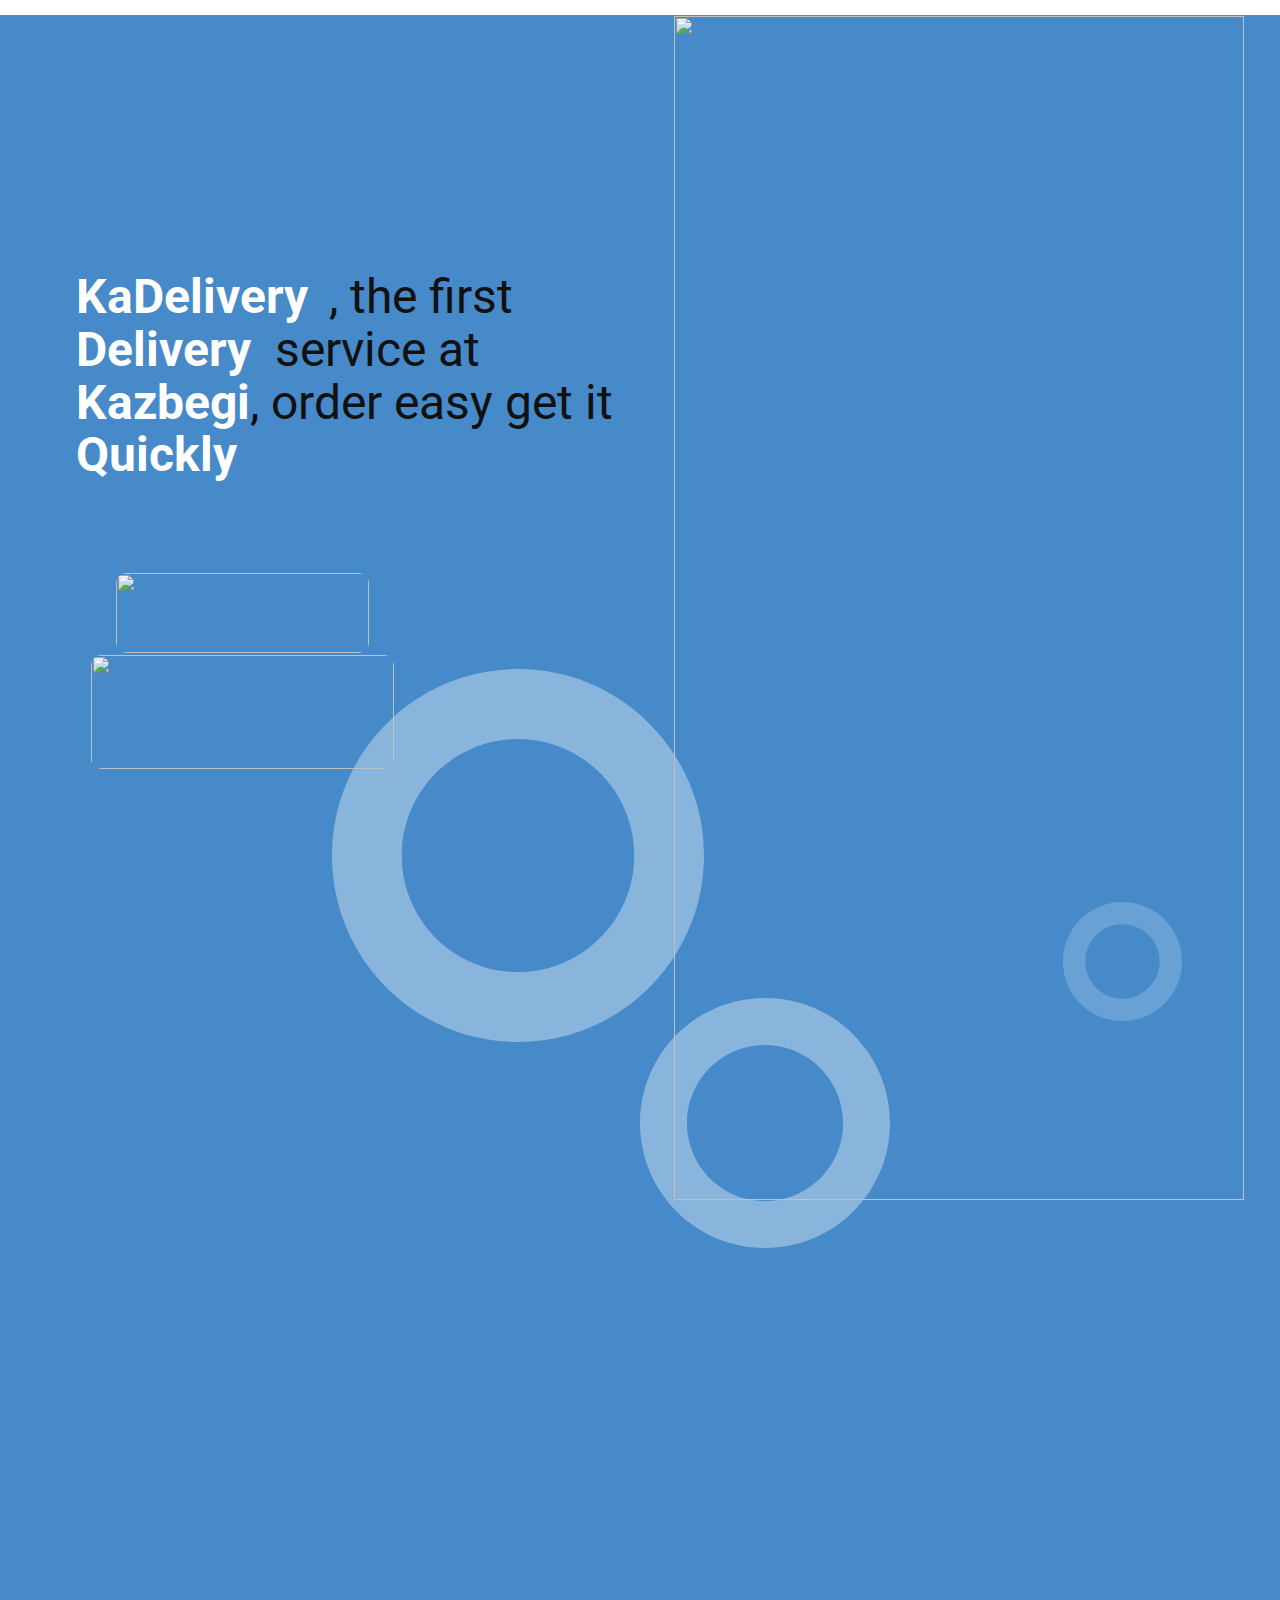
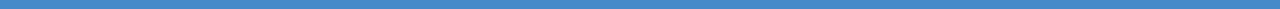
==== index.html @ 366f4961 "Add files via upload" ====
<!DOCTYPE html>
<html style="font-size: 16px;">
  <head>
    <meta name="viewport" content="width=device-width, initial-scale=1.0">
    <meta charset="utf-8">
    <meta name="keywords" content="​​KaDelivery , the first&nbsp;&nbsp;Delivery service at Kazbegi, order easy get it Quickly">
    <meta name="description" content="">
    <meta name="page_type" content="np-template-header-footer-from-plugin">
    <title>About</title>
    <link rel="stylesheet" href="nicepage.css" media="screen">
<link rel="stylesheet" href="About.css" media="screen">
    <script class="u-script" type="text/javascript" src="jquery.js" defer=""></script>
    <script class="u-script" type="text/javascript" src="nicepage.js" defer=""></script>
    <meta name="generator" content="Nicepage 4.8.2, nicepage.com">
    <link id="u-theme-google-font" rel="stylesheet" href="https://fonts.googleapis.com/css?family=Roboto:100,100i,300,300i,400,400i,500,500i,700,700i,900,900i|Open+Sans:300,300i,400,400i,500,500i,600,600i,700,700i,800,800i">


    <script type="application/ld+json">{
		"@context": "http://schema.org",
		"@type": "Organization",
		"name": ""
}</script>
    <meta name="theme-color" content="#478ac9">
    <meta property="og:title" content="About">
    <meta property="og:type" content="website">
  </head>
  <body data-home-page="About.html" data-home-page-title="About" class="u-body u-xl-mode"><header class="u-clearfix u-header u-header" id="sec-40ac"><div class="u-clearfix u-sheet u-sheet-1"></div></header>
    <section class="u-clearfix u-palette-1-base u-section-1" id="carousel_654a">
      <div class="u-clearfix u-sheet u-sheet-1">
        <div class="u-opacity u-opacity-35 u-shape u-shape-svg u-text-palette-1-light-2 u-shape-1">
          <svg class="u-svg-link" preserveAspectRatio="none" viewBox="0 0 160 160" style=""><use xmlns:xlink="http://www.w3.org/1999/xlink" xlink:href="#svg-1186"></use></svg>
          <svg xmlns="http://www.w3.org/2000/svg" xmlns:xlink="http://www.w3.org/1999/xlink" version="1.1" xml:space="preserve" class="u-svg-content" viewBox="0 0 160 160" x="0px" y="0px" id="svg-1186" style="enable-background:new 0 0 160 160;"><path d="M80,30c27.6,0,50,22.4,50,50s-22.4,50-50,50s-50-22.4-50-50S52.4,30,80,30 M80,0C35.8,0,0,35.8,0,80s35.8,80,80,80
	s80-35.8,80-80S124.2,0,80,0L80,0z"></path></svg>
        </div>
        <div class="u-opacity u-opacity-65 u-shape u-shape-svg u-text-palette-1-light-2 u-shape-2">
          <svg class="u-svg-link" preserveAspectRatio="none" viewBox="0 0 160 160" style=""><use xmlns:xlink="http://www.w3.org/1999/xlink" xlink:href="#svg-525f"></use></svg>
          <svg class="u-svg-content" viewBox="0 0 160 160" x="0px" y="0px" id="svg-525f" style="enable-background:new 0 0 160 160;"><path d="M80,30c27.6,0,50,22.4,50,50s-22.4,50-50,50s-50-22.4-50-50S52.4,30,80,30 M80,0C35.8,0,0,35.8,0,80s35.8,80,80,80
	s80-35.8,80-80S124.2,0,80,0L80,0z"></path></svg>
        </div>
        <div class="u-opacity u-opacity-65 u-shape u-shape-svg u-text-palette-1-light-2 u-shape-3">
          <svg class="u-svg-link" preserveAspectRatio="none" viewBox="0 0 160 160" style=""><use xmlns:xlink="http://www.w3.org/1999/xlink" xlink:href="#svg-a5c3"></use></svg>
          <svg class="u-svg-content" viewBox="0 0 160 160" x="0px" y="0px" id="svg-a5c3" style="enable-background:new 0 0 160 160;"><path d="M80,30c27.6,0,50,22.4,50,50s-22.4,50-50,50s-50-22.4-50-50S52.4,30,80,30 M80,0C35.8,0,0,35.8,0,80s35.8,80,80,80
	s80-35.8,80-80S124.2,0,80,0L80,0z"></path></svg>
        </div>
        <img class="u-image u-image-round u-radius-10 u-image-1" src="images/app-store-large.png" alt="" data-image-width="646" data-image-height="250" data-href="https://apps.apple.com/ge/app/kadelivery/id1631679920">
        <img class="u-image u-image-default u-image-2" src="images/73.png" alt="" data-image-width="1042" data-image-height="2165">
        <h1 class="u-text u-text-body-color u-text-1">
          <span style="font-weight: 700;">
            <span class="u-text-white"> KaDelivery</span>
          </span>
          <span class="u-text-white" style="font-size: 2.25rem;">&nbsp;</span>, the first&nbsp; <span class="u-text-white" style="font-weight: 700;">Delivery</span>
          <span class="u-text-white">&nbsp;</span>service at <span class="u-text-white" style="font-weight: 700;">Kazbegi</span>, order easy get it <span style="font-weight: 700;" class="u-text-white">Quickly</span>
        </h1>
        <img class="u-image u-image-round u-radius-10 u-image-3" src="images/android-download.png" alt="" data-image-width="817" data-image-height="242" data-href="https://play.google.com/store/apps/details?id=com.ka.delivery">
      </div>
  </body>
</html>
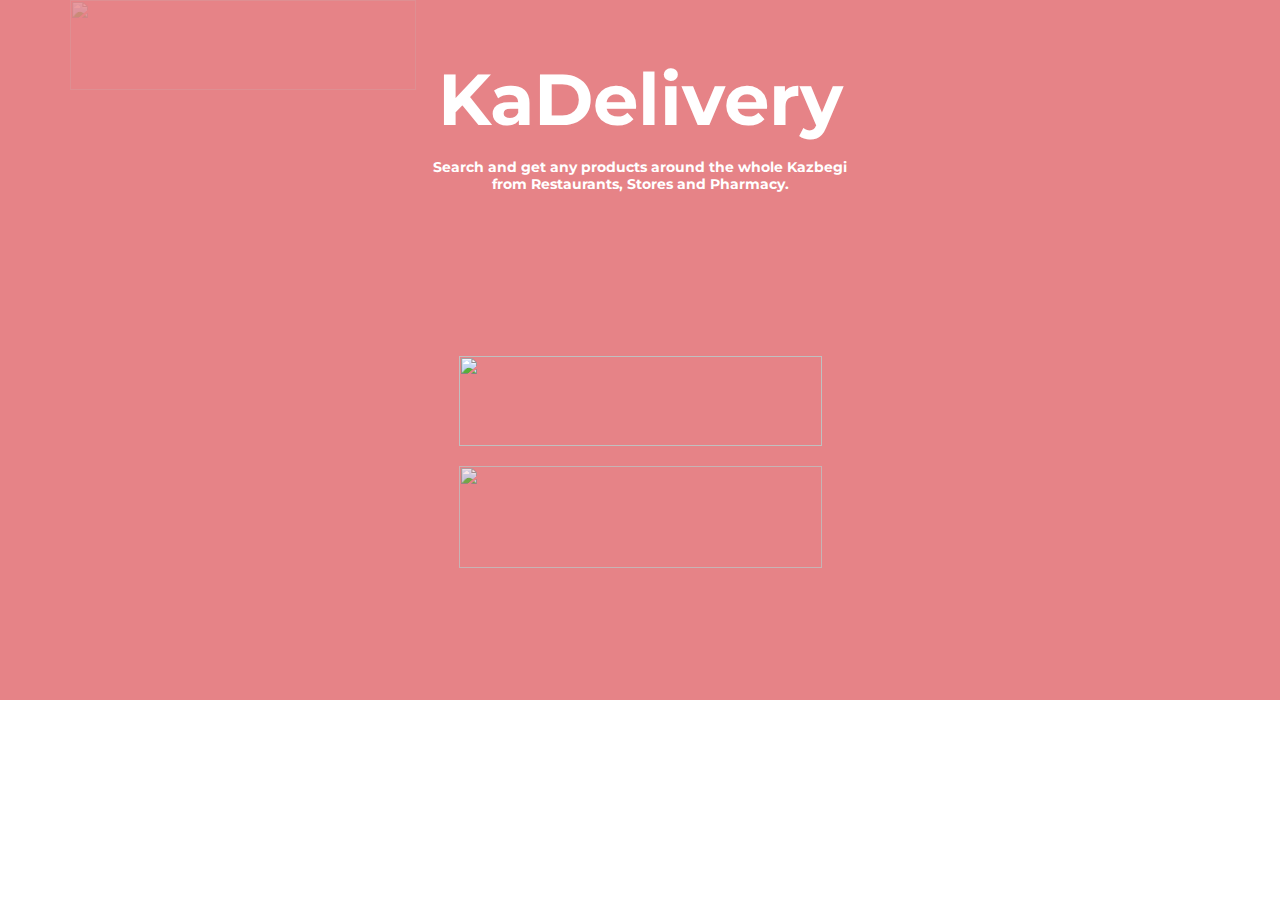
==== commit 31fc6424: "Add files via upload" ====
--- a/index.html
+++ b/index.html
@@ -1,57 +1,64 @@
 <!DOCTYPE html>
-<html style="font-size: 16px;">
-  <head>
+<html style="font-size: 16px;" lang="en"><head>
     <meta name="viewport" content="width=device-width, initial-scale=1.0">
     <meta charset="utf-8">
-    <meta name="keywords" content="​​KaDelivery , the first&nbsp;&nbsp;Delivery service at Kazbegi, order easy get it Quickly">
+    <meta name="keywords" content="KaDelivery">
     <meta name="description" content="">
-    <meta name="page_type" content="np-template-header-footer-from-plugin">
-    <title>About</title>
+    <title>Home</title>
     <link rel="stylesheet" href="nicepage.css" media="screen">
-<link rel="stylesheet" href="About.css" media="screen">
+<link rel="stylesheet" href="Home.css" media="screen">
     <script class="u-script" type="text/javascript" src="jquery.js" defer=""></script>
     <script class="u-script" type="text/javascript" src="nicepage.js" defer=""></script>
-    <meta name="generator" content="Nicepage 4.8.2, nicepage.com">
+    <meta name="generator" content="Nicepage 5.1.5, nicepage.com">
     <link id="u-theme-google-font" rel="stylesheet" href="https://fonts.googleapis.com/css?family=Roboto:100,100i,300,300i,400,400i,500,500i,700,700i,900,900i|Open+Sans:300,300i,400,400i,500,500i,600,600i,700,700i,800,800i">
-
-
+    <link id="u-page-google-font" rel="stylesheet" href="https://fonts.googleapis.com/css?family=Montserrat:100,100i,200,200i,300,300i,400,400i,500,500i,600,600i,700,700i,800,800i,900,900i">
+    
+    
     <script type="application/ld+json">{
 		"@context": "http://schema.org",
 		"@type": "Organization",
-		"name": ""
+		"name": "",
+		"logo": "images/32.png"
 }</script>
     <meta name="theme-color" content="#478ac9">
-    <meta property="og:title" content="About">
+    <meta property="og:title" content="Home">
     <meta property="og:type" content="website">
   </head>
-  <body data-home-page="About.html" data-home-page-title="About" class="u-body u-xl-mode"><header class="u-clearfix u-header u-header" id="sec-40ac"><div class="u-clearfix u-sheet u-sheet-1"></div></header>
-    <section class="u-clearfix u-palette-1-base u-section-1" id="carousel_654a">
+  <body data-home-page="Home.html" data-home-page-title="Home" class="u-body u-overlap u-xl-mode" data-lang="en"><header class=" u-border-no-bottom u-border-no-left u-border-no-right u-border-no-top u-clearfix u-header u-section-row-container" id="sec-b145" style="background-image: none"><div class="u-section-rows">
+        <div class="u-clearfix u-section-row u-section-row-1" data-animation-name="" data-animation-duration="0" data-animation-delay="0" data-animation-direction="">
+          
+          
+          
+          
+          
+          <div class="u-clearfix u-sheet u-valign-middle u-sheet-1">
+            <a href="https://aida697.github.io/" class="u-image u-logo u-opacity u-opacity-20 u-image-1" data-image-width="346" data-image-height="90" title="https://aida697.github.io/">
+              <img src="images/32.png" class="u-logo-image u-logo-image-1">
+            </a>
+          </div>
+        </div>
+        <div class="u-section-row u-section-row-2">
+          <div class="u-clearfix u-sheet u-sheet-2"></div>
+          
+          
+          
+          
+          
+        </div>
+        <div class="u-section-row u-section-row-3">
+          <div class="u-clearfix u-sheet u-sheet-3"></div>
+          
+          
+          
+          
+          
+        </div>
+      </div></header>
+    <section class="u-align-center u-clearfix u-palette-2-light-1 u-section-1" id="carousel_576d">
       <div class="u-clearfix u-sheet u-sheet-1">
-        <div class="u-opacity u-opacity-35 u-shape u-shape-svg u-text-palette-1-light-2 u-shape-1">
-          <svg class="u-svg-link" preserveAspectRatio="none" viewBox="0 0 160 160" style=""><use xmlns:xlink="http://www.w3.org/1999/xlink" xlink:href="#svg-1186"></use></svg>
-          <svg xmlns="http://www.w3.org/2000/svg" xmlns:xlink="http://www.w3.org/1999/xlink" version="1.1" xml:space="preserve" class="u-svg-content" viewBox="0 0 160 160" x="0px" y="0px" id="svg-1186" style="enable-background:new 0 0 160 160;"><path d="M80,30c27.6,0,50,22.4,50,50s-22.4,50-50,50s-50-22.4-50-50S52.4,30,80,30 M80,0C35.8,0,0,35.8,0,80s35.8,80,80,80
-	s80-35.8,80-80S124.2,0,80,0L80,0z"></path></svg>
-        </div>
-        <div class="u-opacity u-opacity-65 u-shape u-shape-svg u-text-palette-1-light-2 u-shape-2">
-          <svg class="u-svg-link" preserveAspectRatio="none" viewBox="0 0 160 160" style=""><use xmlns:xlink="http://www.w3.org/1999/xlink" xlink:href="#svg-525f"></use></svg>
-          <svg class="u-svg-content" viewBox="0 0 160 160" x="0px" y="0px" id="svg-525f" style="enable-background:new 0 0 160 160;"><path d="M80,30c27.6,0,50,22.4,50,50s-22.4,50-50,50s-50-22.4-50-50S52.4,30,80,30 M80,0C35.8,0,0,35.8,0,80s35.8,80,80,80
-	s80-35.8,80-80S124.2,0,80,0L80,0z"></path></svg>
-        </div>
-        <div class="u-opacity u-opacity-65 u-shape u-shape-svg u-text-palette-1-light-2 u-shape-3">
-          <svg class="u-svg-link" preserveAspectRatio="none" viewBox="0 0 160 160" style=""><use xmlns:xlink="http://www.w3.org/1999/xlink" xlink:href="#svg-a5c3"></use></svg>
-          <svg class="u-svg-content" viewBox="0 0 160 160" x="0px" y="0px" id="svg-a5c3" style="enable-background:new 0 0 160 160;"><path d="M80,30c27.6,0,50,22.4,50,50s-22.4,50-50,50s-50-22.4-50-50S52.4,30,80,30 M80,0C35.8,0,0,35.8,0,80s35.8,80,80,80
-	s80-35.8,80-80S124.2,0,80,0L80,0z"></path></svg>
-        </div>
-        <img class="u-image u-image-round u-radius-10 u-image-1" src="images/app-store-large.png" alt="" data-image-width="646" data-image-height="250" data-href="https://apps.apple.com/ge/app/kadelivery/id1631679920">
-        <img class="u-image u-image-default u-image-2" src="images/73.png" alt="" data-image-width="1042" data-image-height="2165">
-        <h1 class="u-text u-text-body-color u-text-1">
-          <span style="font-weight: 700;">
-            <span class="u-text-white"> KaDelivery</span>
-          </span>
-          <span class="u-text-white" style="font-size: 2.25rem;">&nbsp;</span>, the first&nbsp; <span class="u-text-white" style="font-weight: 700;">Delivery</span>
-          <span class="u-text-white">&nbsp;</span>service at <span class="u-text-white" style="font-weight: 700;">Kazbegi</span>, order easy get it <span style="font-weight: 700;" class="u-text-white">Quickly</span>
-        </h1>
-        <img class="u-image u-image-round u-radius-10 u-image-3" src="images/android-download.png" alt="" data-image-width="817" data-image-height="242" data-href="https://play.google.com/store/apps/details?id=com.ka.delivery">
+        <h2 class="u-custom-font u-font-montserrat u-text u-text-default u-text-1">KaDelivery</h2>
+        <h5 class="u-custom-font u-font-montserrat u-text u-text-2"> Search and get any products around the whole Kazbegi from Restaurants, Stores and Pharmacy.</h5>
+        <img class="u-image u-image-1" src="images/Steamy-Concepts-Mobile-App-Store-Google-Play-Android-600x176.png" data-image-width="600" data-image-height="176" data-href="https://play.google.com/store/apps/details?id=com.ka.delivery" data-target="_blank">
+        <img class="u-image u-image-default u-opacity u-opacity-80 u-image-2" src="images/Steamy-Concepts-Mobile-App-Store-Apple-iOS-600x178.png" alt="" data-image-width="600" data-image-height="178" data-href="https://apps.apple.com/us/app/kadelivery/id1631679920" data-target="_blank">
       </div>
-  </body>
-</html>
+</body></html>--- a/nicepage.css
+++ b/nicepage.css
@@ -361,6 +361,12 @@
       margin: 5px 0 5px 5px;
       max-width: calc(100% - 5px); }
 /*end-commonstyles library*/@charset "UTF-8";
+.u-hidden-block {
+  visibility: hidden!important;
+}
+.u-locked-block {
+  pointer-events: none!important;
+}
 /*! normalize.css v4.1.1 | MIT License | github.com/necolas/normalize.css */
 html {
   font-family: sans-serif;
@@ -517,6 +523,13 @@
 }
 textarea {
   overflow: auto;
+  outline: none;
+}
+button,
+select,
+input,
+textarea {
+  outline: none;
 }
 [type="checkbox"],
 [type="radio"] {
@@ -1209,7 +1222,15 @@
 }
 .u-form-vertical.u-form-spacing-50 .u-form-group {
   margin-bottom: 50px;
+}
+.u-form-vertical.u-form-spacing-50 .u-form-group:not(.u-image) {
   padding-left: 50px;
+}
+.u-form-vertical.u-form-spacing-50 .u-form-group.u-image {
+  margin-left: 50px !important;
+}
+.u-form-vertical.u-form-spacing-50 .u-form-group.u-form-line {
+  margin-left: 50px;
 }
 .u-form-vertical.u-form-spacing-49 {
   margin-left: -49px;
@@ -1217,7 +1238,15 @@
 }
 .u-form-vertical.u-form-spacing-49 .u-form-group {
   margin-bottom: 49px;
+}
+.u-form-vertical.u-form-spacing-49 .u-form-group:not(.u-image) {
   padding-left: 49px;
+}
+.u-form-vertical.u-form-spacing-49 .u-form-group.u-image {
+  margin-left: 49px !important;
+}
+.u-form-vertical.u-form-spacing-49 .u-form-group.u-form-line {
+  margin-left: 49px;
 }
 .u-form-vertical.u-form-spacing-48 {
   margin-left: -48px;
@@ -1225,7 +1254,15 @@
 }
 .u-form-vertical.u-form-spacing-48 .u-form-group {
   margin-bottom: 48px;
+}
+.u-form-vertical.u-form-spacing-48 .u-form-group:not(.u-image) {
   padding-left: 48px;
+}
+.u-form-vertical.u-form-spacing-48 .u-form-group.u-image {
+  margin-left: 48px !important;
+}
+.u-form-vertical.u-form-spacing-48 .u-form-group.u-form-line {
+  margin-left: 48px;
 }
 .u-form-vertical.u-form-spacing-47 {
   margin-left: -47px;
@@ -1233,7 +1270,15 @@
 }
 .u-form-vertical.u-form-spacing-47 .u-form-group {
   margin-bottom: 47px;
+}
+.u-form-vertical.u-form-spacing-47 .u-form-group:not(.u-image) {
   padding-left: 47px;
+}
+.u-form-vertical.u-form-spacing-47 .u-form-group.u-image {
+  margin-left: 47px !important;
+}
+.u-form-vertical.u-form-spacing-47 .u-form-group.u-form-line {
+  margin-left: 47px;
 }
 .u-form-vertical.u-form-spacing-46 {
   margin-left: -46px;
@@ -1241,7 +1286,15 @@
 }
 .u-form-vertical.u-form-spacing-46 .u-form-group {
   margin-bottom: 46px;
+}
+.u-form-vertical.u-form-spacing-46 .u-form-group:not(.u-image) {
   padding-left: 46px;
+}
+.u-form-vertical.u-form-spacing-46 .u-form-group.u-image {
+  margin-left: 46px !important;
+}
+.u-form-vertical.u-form-spacing-46 .u-form-group.u-form-line {
+  margin-left: 46px;
 }
 .u-form-vertical.u-form-spacing-45 {
   margin-left: -45px;
@@ -1249,7 +1302,15 @@
 }
 .u-form-vertical.u-form-spacing-45 .u-form-group {
   margin-bottom: 45px;
+}
+.u-form-vertical.u-form-spacing-45 .u-form-group:not(.u-image) {
   padding-left: 45px;
+}
+.u-form-vertical.u-form-spacing-45 .u-form-group.u-image {
+  margin-left: 45px !important;
+}
+.u-form-vertical.u-form-spacing-45 .u-form-group.u-form-line {
+  margin-left: 45px;
 }
 .u-form-vertical.u-form-spacing-44 {
   margin-left: -44px;
@@ -1257,7 +1318,15 @@
 }
 .u-form-vertical.u-form-spacing-44 .u-form-group {
   margin-bottom: 44px;
+}
+.u-form-vertical.u-form-spacing-44 .u-form-group:not(.u-image) {
   padding-left: 44px;
+}
+.u-form-vertical.u-form-spacing-44 .u-form-group.u-image {
+  margin-left: 44px !important;
+}
+.u-form-vertical.u-form-spacing-44 .u-form-group.u-form-line {
+  margin-left: 44px;
 }
 .u-form-vertical.u-form-spacing-43 {
   margin-left: -43px;
@@ -1265,7 +1334,15 @@
 }
 .u-form-vertical.u-form-spacing-43 .u-form-group {
   margin-bottom: 43px;
+}
+.u-form-vertical.u-form-spacing-43 .u-form-group:not(.u-image) {
   padding-left: 43px;
+}
+.u-form-vertical.u-form-spacing-43 .u-form-group.u-image {
+  margin-left: 43px !important;
+}
+.u-form-vertical.u-form-spacing-43 .u-form-group.u-form-line {
+  margin-left: 43px;
 }
 .u-form-vertical.u-form-spacing-42 {
   margin-left: -42px;
@@ -1273,7 +1350,15 @@
 }
 .u-form-vertical.u-form-spacing-42 .u-form-group {
   margin-bottom: 42px;
+}
+.u-form-vertical.u-form-spacing-42 .u-form-group:not(.u-image) {
   padding-left: 42px;
+}
+.u-form-vertical.u-form-spacing-42 .u-form-group.u-image {
+  margin-left: 42px !important;
+}
+.u-form-vertical.u-form-spacing-42 .u-form-group.u-form-line {
+  margin-left: 42px;
 }
 .u-form-vertical.u-form-spacing-41 {
   margin-left: -41px;
@@ -1281,7 +1366,15 @@
 }
 .u-form-vertical.u-form-spacing-41 .u-form-group {
   margin-bottom: 41px;
+}
+.u-form-vertical.u-form-spacing-41 .u-form-group:not(.u-image) {
   padding-left: 41px;
+}
+.u-form-vertical.u-form-spacing-41 .u-form-group.u-image {
+  margin-left: 41px !important;
+}
+.u-form-vertical.u-form-spacing-41 .u-form-group.u-form-line {
+  margin-left: 41px;
 }
 .u-form-vertical.u-form-spacing-40 {
   margin-left: -40px;
@@ -1289,7 +1382,15 @@
 }
 .u-form-vertical.u-form-spacing-40 .u-form-group {
   margin-bottom: 40px;
+}
+.u-form-vertical.u-form-spacing-40 .u-form-group:not(.u-image) {
   padding-left: 40px;
+}
+.u-form-vertical.u-form-spacing-40 .u-form-group.u-image {
+  margin-left: 40px !important;
+}
+.u-form-vertical.u-form-spacing-40 .u-form-group.u-form-line {
+  margin-left: 40px;
 }
 .u-form-vertical.u-form-spacing-39 {
   margin-left: -39px;
@@ -1297,7 +1398,15 @@
 }
 .u-form-vertical.u-form-spacing-39 .u-form-group {
   margin-bottom: 39px;
+}
+.u-form-vertical.u-form-spacing-39 .u-form-group:not(.u-image) {
   padding-left: 39px;
+}
+.u-form-vertical.u-form-spacing-39 .u-form-group.u-image {
+  margin-left: 39px !important;
+}
+.u-form-vertical.u-form-spacing-39 .u-form-group.u-form-line {
+  margin-left: 39px;
 }
 .u-form-vertical.u-form-spacing-38 {
   margin-left: -38px;
@@ -1305,7 +1414,15 @@
 }
 .u-form-vertical.u-form-spacing-38 .u-form-group {
   margin-bottom: 38px;
+}
+.u-form-vertical.u-form-spacing-38 .u-form-group:not(.u-image) {
   padding-left: 38px;
+}
+.u-form-vertical.u-form-spacing-38 .u-form-group.u-image {
+  margin-left: 38px !important;
+}
+.u-form-vertical.u-form-spacing-38 .u-form-group.u-form-line {
+  margin-left: 38px;
 }
 .u-form-vertical.u-form-spacing-37 {
   margin-left: -37px;
@@ -1313,7 +1430,15 @@
 }
 .u-form-vertical.u-form-spacing-37 .u-form-group {
   margin-bottom: 37px;
+}
+.u-form-vertical.u-form-spacing-37 .u-form-group:not(.u-image) {
   padding-left: 37px;
+}
+.u-form-vertical.u-form-spacing-37 .u-form-group.u-image {
+  margin-left: 37px !important;
+}
+.u-form-vertical.u-form-spacing-37 .u-form-group.u-form-line {
+  margin-left: 37px;
 }
 .u-form-vertical.u-form-spacing-36 {
   margin-left: -36px;
@@ -1321,7 +1446,15 @@
 }
 .u-form-vertical.u-form-spacing-36 .u-form-group {
   margin-bottom: 36px;
+}
+.u-form-vertical.u-form-spacing-36 .u-form-group:not(.u-image) {
   padding-left: 36px;
+}
+.u-form-vertical.u-form-spacing-36 .u-form-group.u-image {
+  margin-left: 36px !important;
+}
+.u-form-vertical.u-form-spacing-36 .u-form-group.u-form-line {
+  margin-left: 36px;
 }
 .u-form-vertical.u-form-spacing-35 {
   margin-left: -35px;
@@ -1329,7 +1462,15 @@
 }
 .u-form-vertical.u-form-spacing-35 .u-form-group {
   margin-bottom: 35px;
+}
+.u-form-vertical.u-form-spacing-35 .u-form-group:not(.u-image) {
   padding-left: 35px;
+}
+.u-form-vertical.u-form-spacing-35 .u-form-group.u-image {
+  margin-left: 35px !important;
+}
+.u-form-vertical.u-form-spacing-35 .u-form-group.u-form-line {
+  margin-left: 35px;
 }
 .u-form-vertical.u-form-spacing-34 {
   margin-left: -34px;
@@ -1337,7 +1478,15 @@
 }
 .u-form-vertical.u-form-spacing-34 .u-form-group {
   margin-bottom: 34px;
+}
+.u-form-vertical.u-form-spacing-34 .u-form-group:not(.u-image) {
   padding-left: 34px;
+}
+.u-form-vertical.u-form-spacing-34 .u-form-group.u-image {
+  margin-left: 34px !important;
+}
+.u-form-vertical.u-form-spacing-34 .u-form-group.u-form-line {
+  margin-left: 34px;
 }
 .u-form-vertical.u-form-spacing-33 {
   margin-left: -33px;
@@ -1345,7 +1494,15 @@
 }
 .u-form-vertical.u-form-spacing-33 .u-form-group {
   margin-bottom: 33px;
+}
+.u-form-vertical.u-form-spacing-33 .u-form-group:not(.u-image) {
   padding-left: 33px;
+}
+.u-form-vertical.u-form-spacing-33 .u-form-group.u-image {
+  margin-left: 33px !important;
+}
+.u-form-vertical.u-form-spacing-33 .u-form-group.u-form-line {
+  margin-left: 33px;
 }
 .u-form-vertical.u-form-spacing-32 {
   margin-left: -32px;
@@ -1353,7 +1510,15 @@
 }
 .u-form-vertical.u-form-spacing-32 .u-form-group {
   margin-bottom: 32px;
+}
+.u-form-vertical.u-form-spacing-32 .u-form-group:not(.u-image) {
   padding-left: 32px;
+}
+.u-form-vertical.u-form-spacing-32 .u-form-group.u-image {
+  margin-left: 32px !important;
+}
+.u-form-vertical.u-form-spacing-32 .u-form-group.u-form-line {
+  margin-left: 32px;
 }
 .u-form-vertical.u-form-spacing-31 {
   margin-left: -31px;
@@ -1361,7 +1526,15 @@
 }
 .u-form-vertical.u-form-spacing-31 .u-form-group {
   margin-bottom: 31px;
+}
+.u-form-vertical.u-form-spacing-31 .u-form-group:not(.u-image) {
   padding-left: 31px;
+}
+.u-form-vertical.u-form-spacing-31 .u-form-group.u-image {
+  margin-left: 31px !important;
+}
+.u-form-vertical.u-form-spacing-31 .u-form-group.u-form-line {
+  margin-left: 31px;
 }
 .u-form-vertical.u-form-spacing-30 {
   margin-left: -30px;
@@ -1369,7 +1542,15 @@
 }
 .u-form-vertical.u-form-spacing-30 .u-form-group {
   margin-bottom: 30px;
+}
+.u-form-vertical.u-form-spacing-30 .u-form-group:not(.u-image) {
   padding-left: 30px;
+}
+.u-form-vertical.u-form-spacing-30 .u-form-group.u-image {
+  margin-left: 30px !important;
+}
+.u-form-vertical.u-form-spacing-30 .u-form-group.u-form-line {
+  margin-left: 30px;
 }
 .u-form-vertical.u-form-spacing-29 {
   margin-left: -29px;
@@ -1377,7 +1558,15 @@
 }
 .u-form-vertical.u-form-spacing-29 .u-form-group {
   margin-bottom: 29px;
+}
+.u-form-vertical.u-form-spacing-29 .u-form-group:not(.u-image) {
   padding-left: 29px;
+}
+.u-form-vertical.u-form-spacing-29 .u-form-group.u-image {
+  margin-left: 29px !important;
+}
+.u-form-vertical.u-form-spacing-29 .u-form-group.u-form-line {
+  margin-left: 29px;
 }
 .u-form-vertical.u-form-spacing-28 {
   margin-left: -28px;
@@ -1385,7 +1574,15 @@
 }
 .u-form-vertical.u-form-spacing-28 .u-form-group {
   margin-bottom: 28px;
+}
+.u-form-vertical.u-form-spacing-28 .u-form-group:not(.u-image) {
   padding-left: 28px;
+}
+.u-form-vertical.u-form-spacing-28 .u-form-group.u-image {
+  margin-left: 28px !important;
+}
+.u-form-vertical.u-form-spacing-28 .u-form-group.u-form-line {
+  margin-left: 28px;
 }
 .u-form-vertical.u-form-spacing-27 {
   margin-left: -27px;
@@ -1393,7 +1590,15 @@
 }
 .u-form-vertical.u-form-spacing-27 .u-form-group {
   margin-bottom: 27px;
+}
+.u-form-vertical.u-form-spacing-27 .u-form-group:not(.u-image) {
   padding-left: 27px;
+}
+.u-form-vertical.u-form-spacing-27 .u-form-group.u-image {
+  margin-left: 27px !important;
+}
+.u-form-vertical.u-form-spacing-27 .u-form-group.u-form-line {
+  margin-left: 27px;
 }
 .u-form-vertical.u-form-spacing-26 {
   margin-left: -26px;
@@ -1401,7 +1606,15 @@
 }
 .u-form-vertical.u-form-spacing-26 .u-form-group {
   margin-bottom: 26px;
+}
+.u-form-vertical.u-form-spacing-26 .u-form-group:not(.u-image) {
   padding-left: 26px;
+}
+.u-form-vertical.u-form-spacing-26 .u-form-group.u-image {
+  margin-left: 26px !important;
+}
+.u-form-vertical.u-form-spacing-26 .u-form-group.u-form-line {
+  margin-left: 26px;
 }
 .u-form-vertical.u-form-spacing-25 {
   margin-left: -25px;
@@ -1409,7 +1622,15 @@
 }
 .u-form-vertical.u-form-spacing-25 .u-form-group {
   margin-bottom: 25px;
+}
+.u-form-vertical.u-form-spacing-25 .u-form-group:not(.u-image) {
   padding-left: 25px;
+}
+.u-form-vertical.u-form-spacing-25 .u-form-group.u-image {
+  margin-left: 25px !important;
+}
+.u-form-vertical.u-form-spacing-25 .u-form-group.u-form-line {
+  margin-left: 25px;
 }
 .u-form-vertical.u-form-spacing-24 {
   margin-left: -24px;
@@ -1417,7 +1638,15 @@
 }
 .u-form-vertical.u-form-spacing-24 .u-form-group {
   margin-bottom: 24px;
+}
+.u-form-vertical.u-form-spacing-24 .u-form-group:not(.u-image) {
   padding-left: 24px;
+}
+.u-form-vertical.u-form-spacing-24 .u-form-group.u-image {
+  margin-left: 24px !important;
+}
+.u-form-vertical.u-form-spacing-24 .u-form-group.u-form-line {
+  margin-left: 24px;
 }
 .u-form-vertical.u-form-spacing-23 {
   margin-left: -23px;
@@ -1425,7 +1654,15 @@
 }
 .u-form-vertical.u-form-spacing-23 .u-form-group {
   margin-bottom: 23px;
+}
+.u-form-vertical.u-form-spacing-23 .u-form-group:not(.u-image) {
   padding-left: 23px;
+}
+.u-form-vertical.u-form-spacing-23 .u-form-group.u-image {
+  margin-left: 23px !important;
+}
+.u-form-vertical.u-form-spacing-23 .u-form-group.u-form-line {
+  margin-left: 23px;
 }
 .u-form-vertical.u-form-spacing-22 {
   margin-left: -22px;
@@ -1433,7 +1670,15 @@
 }
 .u-form-vertical.u-form-spacing-22 .u-form-group {
   margin-bottom: 22px;
+}
+.u-form-vertical.u-form-spacing-22 .u-form-group:not(.u-image) {
   padding-left: 22px;
+}
+.u-form-vertical.u-form-spacing-22 .u-form-group.u-image {
+  margin-left: 22px !important;
+}
+.u-form-vertical.u-form-spacing-22 .u-form-group.u-form-line {
+  margin-left: 22px;
 }
 .u-form-vertical.u-form-spacing-21 {
   margin-left: -21px;
@@ -1441,7 +1686,15 @@
 }
 .u-form-vertical.u-form-spacing-21 .u-form-group {
   margin-bottom: 21px;
+}
+.u-form-vertical.u-form-spacing-21 .u-form-group:not(.u-image) {
   padding-left: 21px;
+}
+.u-form-vertical.u-form-spacing-21 .u-form-group.u-image {
+  margin-left: 21px !important;
+}
+.u-form-vertical.u-form-spacing-21 .u-form-group.u-form-line {
+  margin-left: 21px;
 }
 .u-form-vertical.u-form-spacing-20 {
   margin-left: -20px;
@@ -1449,7 +1702,15 @@
 }
 .u-form-vertical.u-form-spacing-20 .u-form-group {
   margin-bottom: 20px;
+}
+.u-form-vertical.u-form-spacing-20 .u-form-group:not(.u-image) {
   padding-left: 20px;
+}
+.u-form-vertical.u-form-spacing-20 .u-form-group.u-image {
+  margin-left: 20px !important;
+}
+.u-form-vertical.u-form-spacing-20 .u-form-group.u-form-line {
+  margin-left: 20px;
 }
 .u-form-vertical.u-form-spacing-19 {
   margin-left: -19px;
@@ -1457,7 +1718,15 @@
 }
 .u-form-vertical.u-form-spacing-19 .u-form-group {
   margin-bottom: 19px;
+}
+.u-form-vertical.u-form-spacing-19 .u-form-group:not(.u-image) {
   padding-left: 19px;
+}
+.u-form-vertical.u-form-spacing-19 .u-form-group.u-image {
+  margin-left: 19px !important;
+}
+.u-form-vertical.u-form-spacing-19 .u-form-group.u-form-line {
+  margin-left: 19px;
 }
 .u-form-vertical.u-form-spacing-18 {
   margin-left: -18px;
@@ -1465,7 +1734,15 @@
 }
 .u-form-vertical.u-form-spacing-18 .u-form-group {
   margin-bottom: 18px;
+}
+.u-form-vertical.u-form-spacing-18 .u-form-group:not(.u-image) {
   padding-left: 18px;
+}
+.u-form-vertical.u-form-spacing-18 .u-form-group.u-image {
+  margin-left: 18px !important;
+}
+.u-form-vertical.u-form-spacing-18 .u-form-group.u-form-line {
+  margin-left: 18px;
 }
 .u-form-vertical.u-form-spacing-17 {
   margin-left: -17px;
@@ -1473,7 +1750,15 @@
 }
 .u-form-vertical.u-form-spacing-17 .u-form-group {
   margin-bottom: 17px;
+}
+.u-form-vertical.u-form-spacing-17 .u-form-group:not(.u-image) {
   padding-left: 17px;
+}
+.u-form-vertical.u-form-spacing-17 .u-form-group.u-image {
+  margin-left: 17px !important;
+}
+.u-form-vertical.u-form-spacing-17 .u-form-group.u-form-line {
+  margin-left: 17px;
 }
 .u-form-vertical.u-form-spacing-16 {
   margin-left: -16px;
@@ -1481,7 +1766,15 @@
 }
 .u-form-vertical.u-form-spacing-16 .u-form-group {
   margin-bottom: 16px;
+}
+.u-form-vertical.u-form-spacing-16 .u-form-group:not(.u-image) {
   padding-left: 16px;
+}
+.u-form-vertical.u-form-spacing-16 .u-form-group.u-image {
+  margin-left: 16px !important;
+}
+.u-form-vertical.u-form-spacing-16 .u-form-group.u-form-line {
+  margin-left: 16px;
 }
 .u-form-vertical.u-form-spacing-15 {
   margin-left: -15px;
@@ -1489,7 +1782,15 @@
 }
 .u-form-vertical.u-form-spacing-15 .u-form-group {
   margin-bottom: 15px;
+}
+.u-form-vertical.u-form-spacing-15 .u-form-group:not(.u-image) {
   padding-left: 15px;
+}
+.u-form-vertical.u-form-spacing-15 .u-form-group.u-image {
+  margin-left: 15px !important;
+}
+.u-form-vertical.u-form-spacing-15 .u-form-group.u-form-line {
+  margin-left: 15px;
 }
 .u-form-vertical.u-form-spacing-14 {
   margin-left: -14px;
@@ -1497,7 +1798,15 @@
 }
 .u-form-vertical.u-form-spacing-14 .u-form-group {
   margin-bottom: 14px;
+}
+.u-form-vertical.u-form-spacing-14 .u-form-group:not(.u-image) {
   padding-left: 14px;
+}
+.u-form-vertical.u-form-spacing-14 .u-form-group.u-image {
+  margin-left: 14px !important;
+}
+.u-form-vertical.u-form-spacing-14 .u-form-group.u-form-line {
+  margin-left: 14px;
 }
 .u-form-vertical.u-form-spacing-13 {
   margin-left: -13px;
@@ -1505,7 +1814,15 @@
 }
 .u-form-vertical.u-form-spacing-13 .u-form-group {
   margin-bottom: 13px;
+}
+.u-form-vertical.u-form-spacing-13 .u-form-group:not(.u-image) {
   padding-left: 13px;
+}
+.u-form-vertical.u-form-spacing-13 .u-form-group.u-image {
+  margin-left: 13px !important;
+}
+.u-form-vertical.u-form-spacing-13 .u-form-group.u-form-line {
+  margin-left: 13px;
 }
 .u-form-vertical.u-form-spacing-12 {
   margin-left: -12px;
@@ -1513,7 +1830,15 @@
 }
 .u-form-vertical.u-form-spacing-12 .u-form-group {
   margin-bottom: 12px;
+}
+.u-form-vertical.u-form-spacing-12 .u-form-group:not(.u-image) {
   padding-left: 12px;
+}
+.u-form-vertical.u-form-spacing-12 .u-form-group.u-image {
+  margin-left: 12px !important;
+}
+.u-form-vertical.u-form-spacing-12 .u-form-group.u-form-line {
+  margin-left: 12px;
 }
 .u-form-vertical.u-form-spacing-11 {
   margin-left: -11px;
@@ -1521,7 +1846,15 @@
 }
 .u-form-vertical.u-form-spacing-11 .u-form-group {
   margin-bottom: 11px;
+}
+.u-form-vertical.u-form-spacing-11 .u-form-group:not(.u-image) {
   padding-left: 11px;
+}
+.u-form-vertical.u-form-spacing-11 .u-form-group.u-image {
+  margin-left: 11px !important;
+}
+.u-form-vertical.u-form-spacing-11 .u-form-group.u-form-line {
+  margin-left: 11px;
 }
 .u-form-vertical.u-form-spacing-10 {
   margin-left: -10px;
@@ -1529,7 +1862,15 @@
 }
 .u-form-vertical.u-form-spacing-10 .u-form-group {
   margin-bottom: 10px;
+}
+.u-form-vertical.u-form-spacing-10 .u-form-group:not(.u-image) {
   padding-left: 10px;
+}
+.u-form-vertical.u-form-spacing-10 .u-form-group.u-image {
+  margin-left: 10px !important;
+}
+.u-form-vertical.u-form-spacing-10 .u-form-group.u-form-line {
+  margin-left: 10px;
 }
 .u-form-vertical.u-form-spacing-9 {
   margin-left: -9px;
@@ -1537,7 +1878,15 @@
 }
 .u-form-vertical.u-form-spacing-9 .u-form-group {
   margin-bottom: 9px;
+}
+.u-form-vertical.u-form-spacing-9 .u-form-group:not(.u-image) {
   padding-left: 9px;
+}
+.u-form-vertical.u-form-spacing-9 .u-form-group.u-image {
+  margin-left: 9px !important;
+}
+.u-form-vertical.u-form-spacing-9 .u-form-group.u-form-line {
+  margin-left: 9px;
 }
 .u-form-vertical.u-form-spacing-8 {
   margin-left: -8px;
@@ -1545,7 +1894,15 @@
 }
 .u-form-vertical.u-form-spacing-8 .u-form-group {
   margin-bottom: 8px;
+}
+.u-form-vertical.u-form-spacing-8 .u-form-group:not(.u-image) {
   padding-left: 8px;
+}
+.u-form-vertical.u-form-spacing-8 .u-form-group.u-image {
+  margin-left: 8px !important;
+}
+.u-form-vertical.u-form-spacing-8 .u-form-group.u-form-line {
+  margin-left: 8px;
 }
 .u-form-vertical.u-form-spacing-7 {
   margin-left: -7px;
@@ -1553,7 +1910,15 @@
 }
 .u-form-vertical.u-form-spacing-7 .u-form-group {
   margin-bottom: 7px;
+}
+.u-form-vertical.u-form-spacing-7 .u-form-group:not(.u-image) {
   padding-left: 7px;
+}
+.u-form-vertical.u-form-spacing-7 .u-form-group.u-image {
+  margin-left: 7px !important;
+}
+.u-form-vertical.u-form-spacing-7 .u-form-group.u-form-line {
+  margin-left: 7px;
 }
 .u-form-vertical.u-form-spacing-6 {
   margin-left: -6px;
@@ -1561,7 +1926,15 @@
 }
 .u-form-vertical.u-form-spacing-6 .u-form-group {
   margin-bottom: 6px;
+}
+.u-form-vertical.u-form-spacing-6 .u-form-group:not(.u-image) {
   padding-left: 6px;
+}
+.u-form-vertical.u-form-spacing-6 .u-form-group.u-image {
+  margin-left: 6px !important;
+}
+.u-form-vertical.u-form-spacing-6 .u-form-group.u-form-line {
+  margin-left: 6px;
 }
 .u-form-vertical.u-form-spacing-5 {
   margin-left: -5px;
@@ -1569,7 +1942,15 @@
 }
 .u-form-vertical.u-form-spacing-5 .u-form-group {
   margin-bottom: 5px;
+}
+.u-form-vertical.u-form-spacing-5 .u-form-group:not(.u-image) {
   padding-left: 5px;
+}
+.u-form-vertical.u-form-spacing-5 .u-form-group.u-image {
+  margin-left: 5px !important;
+}
+.u-form-vertical.u-form-spacing-5 .u-form-group.u-form-line {
+  margin-left: 5px;
 }
 .u-form-vertical.u-form-spacing-4 {
   margin-left: -4px;
@@ -1577,7 +1958,15 @@
 }
 .u-form-vertical.u-form-spacing-4 .u-form-group {
   margin-bottom: 4px;
+}
+.u-form-vertical.u-form-spacing-4 .u-form-group:not(.u-image) {
   padding-left: 4px;
+}
+.u-form-vertical.u-form-spacing-4 .u-form-group.u-image {
+  margin-left: 4px !important;
+}
+.u-form-vertical.u-form-spacing-4 .u-form-group.u-form-line {
+  margin-left: 4px;
 }
 .u-form-vertical.u-form-spacing-3 {
   margin-left: -3px;
@@ -1585,7 +1974,15 @@
 }
 .u-form-vertical.u-form-spacing-3 .u-form-group {
   margin-bottom: 3px;
+}
+.u-form-vertical.u-form-spacing-3 .u-form-group:not(.u-image) {
   padding-left: 3px;
+}
+.u-form-vertical.u-form-spacing-3 .u-form-group.u-image {
+  margin-left: 3px !important;
+}
+.u-form-vertical.u-form-spacing-3 .u-form-group.u-form-line {
+  margin-left: 3px;
 }
 .u-form-vertical.u-form-spacing-2 {
   margin-left: -2px;
@@ -1593,7 +1990,15 @@
 }
 .u-form-vertical.u-form-spacing-2 .u-form-group {
   margin-bottom: 2px;
+}
+.u-form-vertical.u-form-spacing-2 .u-form-group:not(.u-image) {
   padding-left: 2px;
+}
+.u-form-vertical.u-form-spacing-2 .u-form-group.u-image {
+  margin-left: 2px !important;
+}
+.u-form-vertical.u-form-spacing-2 .u-form-group.u-form-line {
+  margin-left: 2px;
 }
 .u-form-vertical.u-form-spacing-1 {
   margin-left: -1px;
@@ -1601,7 +2006,15 @@
 }
 .u-form-vertical.u-form-spacing-1 .u-form-group {
   margin-bottom: 1px;
+}
+.u-form-vertical.u-form-spacing-1 .u-form-group:not(.u-image) {
   padding-left: 1px;
+}
+.u-form-vertical.u-form-spacing-1 .u-form-group.u-image {
+  margin-left: 1px !important;
+}
+.u-form-vertical.u-form-spacing-1 .u-form-group.u-form-line {
+  margin-left: 1px;
 }
 .u-form-vertical.u-form-spacing-0 {
   margin-left: 0px;
@@ -1609,27 +2022,18 @@
 }
 .u-form-vertical.u-form-spacing-0 .u-form-group {
   margin-bottom: 0px;
+}
+.u-form-vertical.u-form-spacing-0 .u-form-group:not(.u-image) {
   padding-left: 0px;
+}
+.u-form-vertical.u-form-spacing-0 .u-form-group.u-image {
+  margin-left: 0px !important;
+}
+.u-form-vertical.u-form-spacing-0 .u-form-group.u-form-line {
+  margin-left: 0px;
 }
 .u-form-vertical .u-form-group {
   width: 100%;
-}
-.u-form-vertical .u-label-left {
-  display: flex;
-}
-.u-form-vertical .u-label-left label {
-  flex: none;
-  width: 100px;
-}
-.u-form-vertical .u-label-left label + input,
-.u-form-vertical .u-label-left label + textarea {
-  flex-grow: 1;
-}
-.u-form-vertical .u-form-submit.u-label-left label {
-  pointer-events: none;
-}
-.u-form-vertical .u-form-submit.u-label-left .u-btn-submit {
-  pointer-events: auto;
 }
 .u-form-vertical .u-form-partition-factor-10 {
   width: 10%;
@@ -1665,6 +2069,31 @@
   .u-form-vertical .u-form-group {
     width: 100%;
   }
+}
+@media (max-width: 575px) {
+  .u-form-vertical .u-form-group.u-label-left {
+    display: block;
+  }
+}
+.u-label-left {
+  display: flex;
+}
+.u-label-left label {
+  flex: none;
+  width: 100px;
+}
+.u-label-left label + input,
+.u-label-left label + textarea {
+  flex-grow: 1;
+}
+.u-label-left .u-agree-label {
+  width: auto;
+}
+.u-form-submit.u-label-left label {
+  pointer-events: none;
+}
+.u-form-submit.u-label-left .u-btn-submit {
+  pointer-events: auto;
 }
 .u-form-horizontal .u-form-group:not(.u-label-top) {
   display: flex;
@@ -1674,9 +2103,21 @@
   margin-bottom: 0;
   flex-grow: 1;
 }
+.u-form-horizontal .u-form-group.u-label-top:not(.u-form-submit) {
+  width: 100%;
+}
+.u-form-horizontal .u-form-group.u-form-image {
+  display: none;
+}
+.u-form-horizontal .u-form-group.u-form-line {
+  display: none;
+}
 .u-form-horizontal .u-form-submit {
   display: flex;
   flex-grow: 0 !important;
+}
+.u-form-horizontal .u-form-submit label {
+  display: none !important;
 }
 .u-form-horizontal .u-form-group.u-label-top.u-form-submit {
   align-self: flex-end;
@@ -1694,7 +2135,7 @@
   flex-shrink: 1;
   min-width: 0px;
 }
-.u-label-none label {
+.u-label-none:not(.u-form-agree):not(.u-form-checkbox) > label {
   display: none !important;
 }
 .u-form-horizontal .input-group {
@@ -1880,7 +2321,7 @@
   width: 100%;
   text-align: center;
   color: #fff;
-  padding: 20px 0px 20px 0px;
+  padding: 20px;
   border: none;
 }
 .u-form .u-form-group.u-form-checkbox,
@@ -1914,6 +2355,12 @@
 .u-form .u-form-vertical .u-form-group.u-form-checkbox,
 .u-form .u-form-vertical .u-form-group.u-form-agree {
   align-items: baseline;
+}
+.u-form .u-form-send-message-close {
+  color: white;
+  position: absolute;
+  right: 8px;
+  top: 0;
 }
 .u-form-send-message {
   z-index: 1;
@@ -1994,6 +2441,193 @@
 .u-btn-submit-container {
   width: 100%;
   pointer-events: none;
+}
+.u-form-file-upload input[type="file"] {
+  display: none !important;
+}
+.u-form-file-upload .u-file-template {
+  display: none !important;
+}
+.u-form-file-upload .u-file-input-wrapper,
+.u-form-file-upload .u-file-list,
+.u-form-file-upload .u-file-item {
+  display: flex;
+}
+.u-form-file-upload .u-file-input-wrapper {
+  flex-wrap: wrap;
+}
+.u-form-file-upload .u-file-item {
+  align-items: center;
+}
+.u-form-file-upload .u-file-name {
+  overflow: hidden;
+  text-overflow: ellipsis;
+  word-wrap: normal;
+}
+.u-form-file-upload .u-file-list {
+  flex: 1 0 auto;
+  flex-direction: column;
+  max-width: 100%;
+}
+.u-form-file-upload .u-file-remove {
+  margin-left: 0.5em;
+}
+.u-form-file-upload .u-upload-button {
+  margin: 0 0.5em 0 0;
+}
+.u-form-file-upload .u-file-remove {
+  cursor: pointer;
+}
+.u-form-file-upload .u-file-max {
+  flex-basis: 100%;
+  margin-top: 0.5em;
+  margin-bottom: 0;
+}
+.u-form-text.u-text {
+  margin-top: 0;
+  margin-bottom: 0;
+}
+.u-input-row {
+  display: flex;
+  align-items: center;
+}
+.u-input-row input {
+  margin: 0;
+  flex-shrink: 0;
+}
+.u-input-row .u-label {
+  display: inline-block;
+  margin-left: 5px;
+  margin-bottom: 0;
+}
+.u-form-input-layout-horizontal .u-form-radio-button-wrapper,
+.u-form-input-layout-horizontal .u-form-checkbox-group-wrapper {
+  display: flex;
+  align-items: center;
+  flex-wrap: wrap;
+}
+.u-form-input-layout-horizontal .u-form-radio-button-wrapper .u-input-row,
+.u-form-input-layout-horizontal .u-form-checkbox-group-wrapper .u-input-row {
+  margin-right: 1em;
+}
+.u-form-rating .u-input-hidden {
+  height: 100%;
+  width: 0 !important;
+  opacity: 0;
+  flex-grow: 0;
+  float: right;
+  display: block;
+  border: none;
+  pointer-events: none;
+  margin-left: -12%;
+}
+.u-form-rating .u-rating-icons {
+  display: flex;
+}
+.u-form-rating .u-rating-icons .u-form-rating-item {
+  display: inline;
+  line-height: 0;
+  cursor: pointer;
+}
+.u-form-horizontal .u-form-rating.u-form-group {
+  display: none;
+}
+.u-form-gallery.u-layout-grid .u-back-slide {
+  height: auto;
+}
+.u-form-gallery.u-layout-grid .u-over-slide {
+  display: flex;
+  position: relative;
+  height: auto;
+}
+.u-form-gallery.u-layout-grid input {
+  margin: 0;
+  vertical-align: middle;
+}
+.u-form {
+  --thumb-color: transparent;
+  --thumb-hover-color: transparent;
+  --thumb-border-width: 0;
+  --thumb-border-color: transparent;
+  --thumb-radius: 50%;
+  --thumb-shadow: none;
+  --thumb-size: 13px;
+  --track-color: transparent;
+  --track-active-color: transparent;
+  --range-width: 50%;
+  --number-width: 100px;
+}
+.u-form-number {
+  --progress: 0%;
+}
+.u-form-number input {
+  width: auto;
+}
+.u-form-number .u-input-row {
+  flex: 1;
+}
+.u-form-number .u-input-row .u-input:not(:first-child) {
+  margin-left: 8px;
+}
+.u-form-number input[type="number"] {
+  width: var(--number-width);
+}
+.u-form-number input[type="range"] {
+  -webkit-appearance: none;
+  padding-left: 0;
+  padding-right: 0;
+}
+.u-form-number-layout-range.u-form-number input[type="range"] {
+  width: var(--range-width);
+}
+.u-form-number-layout-range-number.u-form-number input[type="range"] {
+  flex-grow: 1;
+}
+.u-form-number input[type="range"]:focus {
+  outline: none;
+}
+.u-form-number input[type="range"]::-webkit-slider-thumb {
+  -webkit-appearance: none;
+  width: var(--thumb-size);
+  height: var(--thumb-size);
+  border-radius: var(--thumb-radius);
+  background: var(--thumb-color);
+  border: var(--thumb-border-width) solid var(--thumb-border-color);
+  box-shadow: var(--thumb-shadow);
+  margin-top: -6px;
+}
+.u-form-number input[type="range"]::-webkit-slider-thumb:hover {
+  background: var(--thumb-hover-color);
+}
+.u-form-number input[type="range"]::-webkit-slider-runnable-track {
+  height: 2px;
+  border: none;
+  border-radius: 0;
+  box-shadow: none;
+}
+.u-form-number input[type="range"]::-webkit-slider-runnable-track {
+  background: linear-gradient(var(--track-active-color), var(--track-active-color)) 0/var(--progress) 100% no-repeat, var(--track-color);
+}
+.u-form-number input[type="range"]::-moz-range-thumb {
+  width: var(--thumb-size);
+  height: var(--thumb-size);
+  transform: translateY(-1px);
+  border-radius: var(--thumb-radius);
+  background: var(--thumb-color);
+  border: var(--thumb-border-width) solid var(--thumb-border-color);
+  box-shadow: var(--thumb-shadow);
+}
+.u-form-number input[type="range"]::-moz-range-thumb:hover {
+  background: var(--thumb-hover-color);
+}
+.u-form-number input[type="range"]::-moz-range-track {
+  height: 2px;
+  border: none;
+  border-radius: 0;
+  box-shadow: none;
+}
+.u-form-number input[type="range"]::-moz-range-track {
+  background: linear-gradient(var(--track-active-color), var(--track-active-color)) 0/var(--progress) 100% no-repeat, var(--track-color);
 }
 *,
 *:before,
@@ -2053,111 +2687,6 @@
 .u-textlink:active {
   color: inherit;
 }
-:not(.u-effect-fade) > .u-opacity-100,
-.u-opacity-100:before,
-.u-opacity-100 > .u-container-layout:before {
-  opacity: 1;
-}
-:not(.u-effect-fade) > .u-opacity-95,
-.u-opacity-95:before,
-.u-opacity-95 > .u-container-layout:before {
-  opacity: 0.95;
-}
-:not(.u-effect-fade) > .u-opacity-90,
-.u-opacity-90:before,
-.u-opacity-90 > .u-container-layout:before {
-  opacity: 0.9;
-}
-:not(.u-effect-fade) > .u-opacity-85,
-.u-opacity-85:before,
-.u-opacity-85 > .u-container-layout:before {
-  opacity: 0.85;
-}
-:not(.u-effect-fade) > .u-opacity-80,
-.u-opacity-80:before,
-.u-opacity-80 > .u-container-layout:before {
-  opacity: 0.8;
-}
-:not(.u-effect-fade) > .u-opacity-75,
-.u-opacity-75:before,
-.u-opacity-75 > .u-container-layout:before {
-  opacity: 0.75;
-}
-:not(.u-effect-fade) > .u-opacity-70,
-.u-opacity-70:before,
-.u-opacity-70 > .u-container-layout:before {
-  opacity: 0.7;
-}
-:not(.u-effect-fade) > .u-opacity-65,
-.u-opacity-65:before,
-.u-opacity-65 > .u-container-layout:before {
-  opacity: 0.65;
-}
-:not(.u-effect-fade) > .u-opacity-60,
-.u-opacity-60:before,
-.u-opacity-60 > .u-container-layout:before {
-  opacity: 0.6;
-}
-:not(.u-effect-fade) > .u-opacity-55,
-.u-opacity-55:before,
-.u-opacity-55 > .u-container-layout:before {
-  opacity: 0.55;
-}
-:not(.u-effect-fade) > .u-opacity-50,
-.u-opacity-50:before,
-.u-opacity-50 > .u-container-layout:before {
-  opacity: 0.5;
-}
-:not(.u-effect-fade) > .u-opacity-45,
-.u-opacity-45:before,
-.u-opacity-45 > .u-container-layout:before {
-  opacity: 0.45;
-}
-:not(.u-effect-fade) > .u-opacity-40,
-.u-opacity-40:before,
-.u-opacity-40 > .u-container-layout:before {
-  opacity: 0.4;
-}
-:not(.u-effect-fade) > .u-opacity-35,
-.u-opacity-35:before,
-.u-opacity-35 > .u-container-layout:before {
-  opacity: 0.35;
-}
-:not(.u-effect-fade) > .u-opacity-30,
-.u-opacity-30:before,
-.u-opacity-30 > .u-container-layout:before {
-  opacity: 0.3;
-}
-:not(.u-effect-fade) > .u-opacity-25,
-.u-opacity-25:before,
-.u-opacity-25 > .u-container-layout:before {
-  opacity: 0.25;
-}
-:not(.u-effect-fade) > .u-opacity-20,
-.u-opacity-20:before,
-.u-opacity-20 > .u-container-layout:before {
-  opacity: 0.2;
-}
-:not(.u-effect-fade) > .u-opacity-15,
-.u-opacity-15:before,
-.u-opacity-15 > .u-container-layout:before {
-  opacity: 0.15;
-}
-:not(.u-effect-fade) > .u-opacity-10,
-.u-opacity-10:before,
-.u-opacity-10 > .u-container-layout:before {
-  opacity: 0.1;
-}
-:not(.u-effect-fade) > .u-opacity-5,
-.u-opacity-5:before,
-.u-opacity-5 > .u-container-layout:before {
-  opacity: 0.05;
-}
-:not(.u-effect-fade) > .u-opacity-0,
-.u-opacity-0:before,
-.u-opacity-0 > .u-container-layout:before {
-  opacity: 0;
-}
 .u-spacing-100.u-countdown-item .u-countdown-counter,
 .u-text.u-spacing-100 li {
   margin-bottom: 100px;
@@ -2167,18 +2696,22 @@
 .u-text.u-indent-100 ol {
   padding-left: 120px;
 }
-.u-form-vertical .u-label-left .u-spacing-100.u-label {
+.u-form-vertical .u-label-left .u-spacing-100.u-label,
+.u-rating-icons.u-spacing-100 > .u-form-rating-item {
   margin-right: 100px;
 }
 .u-spacing-100.u-countdown-counter > div + div,
 .u-spacing-100.u-price-wrapper > div + div,
+.u-spacing-100.u-language-layout-icons .u-language-url + .u-language-url,
 .u-spacing-100 .u-social-url + .u-social-url {
   margin-left: 100px;
 }
+.u-spacing-100.u-language-layout-dropdown .u-language-url + .u-language-url {
+  margin-top: 100px;
+}
 .u-spacing-100.u-countdown-wrapper > div:not(.u-hidden) + div {
   margin-left: 50px;
 }
-.u-spacing-100.u-icon,
 .u-spacing-100.u-search-icon,
 .u-spacing-100.u-gallery-nav,
 .u-spacing-100.u-carousel-control {
@@ -2196,18 +2729,22 @@
 .u-text.u-indent-99 ol {
   padding-left: 119px;
 }
-.u-form-vertical .u-label-left .u-spacing-99.u-label {
+.u-form-vertical .u-label-left .u-spacing-99.u-label,
+.u-rating-icons.u-spacing-99 > .u-form-rating-item {
   margin-right: 99px;
 }
 .u-spacing-99.u-countdown-counter > div + div,
 .u-spacing-99.u-price-wrapper > div + div,
+.u-spacing-99.u-language-layout-icons .u-language-url + .u-language-url,
 .u-spacing-99 .u-social-url + .u-social-url {
   margin-left: 99px;
 }
+.u-spacing-99.u-language-layout-dropdown .u-language-url + .u-language-url {
+  margin-top: 99px;
+}
 .u-spacing-99.u-countdown-wrapper > div:not(.u-hidden) + div {
   margin-left: 49.5px;
 }
-.u-spacing-99.u-icon,
 .u-spacing-99.u-search-icon,
 .u-spacing-99.u-gallery-nav,
 .u-spacing-99.u-carousel-control {
@@ -2225,18 +2762,22 @@
 .u-text.u-indent-98 ol {
   padding-left: 118px;
 }
-.u-form-vertical .u-label-left .u-spacing-98.u-label {
+.u-form-vertical .u-label-left .u-spacing-98.u-label,
+.u-rating-icons.u-spacing-98 > .u-form-rating-item {
   margin-right: 98px;
 }
 .u-spacing-98.u-countdown-counter > div + div,
 .u-spacing-98.u-price-wrapper > div + div,
+.u-spacing-98.u-language-layout-icons .u-language-url + .u-language-url,
 .u-spacing-98 .u-social-url + .u-social-url {
   margin-left: 98px;
 }
+.u-spacing-98.u-language-layout-dropdown .u-language-url + .u-language-url {
+  margin-top: 98px;
+}
 .u-spacing-98.u-countdown-wrapper > div:not(.u-hidden) + div {
   margin-left: 49px;
 }
-.u-spacing-98.u-icon,
 .u-spacing-98.u-search-icon,
 .u-spacing-98.u-gallery-nav,
 .u-spacing-98.u-carousel-control {
@@ -2254,18 +2795,22 @@
 .u-text.u-indent-97 ol {
   padding-left: 117px;
 }
-.u-form-vertical .u-label-left .u-spacing-97.u-label {
+.u-form-vertical .u-label-left .u-spacing-97.u-label,
+.u-rating-icons.u-spacing-97 > .u-form-rating-item {
   margin-right: 97px;
 }
 .u-spacing-97.u-countdown-counter > div + div,
 .u-spacing-97.u-price-wrapper > div + div,
+.u-spacing-97.u-language-layout-icons .u-language-url + .u-language-url,
 .u-spacing-97 .u-social-url + .u-social-url {
   margin-left: 97px;
 }
+.u-spacing-97.u-language-layout-dropdown .u-language-url + .u-language-url {
+  margin-top: 97px;
+}
 .u-spacing-97.u-countdown-wrapper > div:not(.u-hidden) + div {
   margin-left: 48.5px;
 }
-.u-spacing-97.u-icon,
 .u-spacing-97.u-search-icon,
 .u-spacing-97.u-gallery-nav,
 .u-spacing-97.u-carousel-control {
@@ -2283,18 +2828,22 @@
 .u-text.u-indent-96 ol {
   padding-left: 116px;
 }
-.u-form-vertical .u-label-left .u-spacing-96.u-label {
+.u-form-vertical .u-label-left .u-spacing-96.u-label,
+.u-rating-icons.u-spacing-96 > .u-form-rating-item {
   margin-right: 96px;
 }
 .u-spacing-96.u-countdown-counter > div + div,
 .u-spacing-96.u-price-wrapper > div + div,
+.u-spacing-96.u-language-layout-icons .u-language-url + .u-language-url,
 .u-spacing-96 .u-social-url + .u-social-url {
   margin-left: 96px;
 }
+.u-spacing-96.u-language-layout-dropdown .u-language-url + .u-language-url {
+  margin-top: 96px;
+}
 .u-spacing-96.u-countdown-wrapper > div:not(.u-hidden) + div {
   margin-left: 48px;
 }
-.u-spacing-96.u-icon,
 .u-spacing-96.u-search-icon,
 .u-spacing-96.u-gallery-nav,
 .u-spacing-96.u-carousel-control {
@@ -2312,18 +2861,22 @@
 .u-text.u-indent-95 ol {
   padding-left: 115px;
 }
-.u-form-vertical .u-label-left .u-spacing-95.u-label {
+.u-form-vertical .u-label-left .u-spacing-95.u-label,
+.u-rating-icons.u-spacing-95 > .u-form-rating-item {
   margin-right: 95px;
 }
 .u-spacing-95.u-countdown-counter > div + div,
 .u-spacing-95.u-price-wrapper > div + div,
+.u-spacing-95.u-language-layout-icons .u-language-url + .u-language-url,
 .u-spacing-95 .u-social-url + .u-social-url {
   margin-left: 95px;
 }
+.u-spacing-95.u-language-layout-dropdown .u-language-url + .u-language-url {
+  margin-top: 95px;
+}
 .u-spacing-95.u-countdown-wrapper > div:not(.u-hidden) + div {
   margin-left: 47.5px;
 }
-.u-spacing-95.u-icon,
 .u-spacing-95.u-search-icon,
 .u-spacing-95.u-gallery-nav,
 .u-spacing-95.u-carousel-control {
@@ -2341,18 +2894,22 @@
 .u-text.u-indent-94 ol {
   padding-left: 114px;
 }
-.u-form-vertical .u-label-left .u-spacing-94.u-label {
+.u-form-vertical .u-label-left .u-spacing-94.u-label,
+.u-rating-icons.u-spacing-94 > .u-form-rating-item {
   margin-right: 94px;
 }
 .u-spacing-94.u-countdown-counter > div + div,
 .u-spacing-94.u-price-wrapper > div + div,
+.u-spacing-94.u-language-layout-icons .u-language-url + .u-language-url,
 .u-spacing-94 .u-social-url + .u-social-url {
   margin-left: 94px;
 }
+.u-spacing-94.u-language-layout-dropdown .u-language-url + .u-language-url {
+  margin-top: 94px;
+}
 .u-spacing-94.u-countdown-wrapper > div:not(.u-hidden) + div {
   margin-left: 47px;
 }
-.u-spacing-94.u-icon,
 .u-spacing-94.u-search-icon,
 .u-spacing-94.u-gallery-nav,
 .u-spacing-94.u-carousel-control {
@@ -2370,18 +2927,22 @@
 .u-text.u-indent-93 ol {
   padding-left: 113px;
 }
-.u-form-vertical .u-label-left .u-spacing-93.u-label {
+.u-form-vertical .u-label-left .u-spacing-93.u-label,
+.u-rating-icons.u-spacing-93 > .u-form-rating-item {
   margin-right: 93px;
 }
 .u-spacing-93.u-countdown-counter > div + div,
 .u-spacing-93.u-price-wrapper > div + div,
+.u-spacing-93.u-language-layout-icons .u-language-url + .u-language-url,
 .u-spacing-93 .u-social-url + .u-social-url {
   margin-left: 93px;
 }
+.u-spacing-93.u-language-layout-dropdown .u-language-url + .u-language-url {
+  margin-top: 93px;
+}
 .u-spacing-93.u-countdown-wrapper > div:not(.u-hidden) + div {
   margin-left: 46.5px;
 }
-.u-spacing-93.u-icon,
 .u-spacing-93.u-search-icon,
 .u-spacing-93.u-gallery-nav,
 .u-spacing-93.u-carousel-control {
@@ -2399,18 +2960,22 @@
 .u-text.u-indent-92 ol {
   padding-left: 112px;
 }
-.u-form-vertical .u-label-left .u-spacing-92.u-label {
+.u-form-vertical .u-label-left .u-spacing-92.u-label,
+.u-rating-icons.u-spacing-92 > .u-form-rating-item {
   margin-right: 92px;
 }
 .u-spacing-92.u-countdown-counter > div + div,
 .u-spacing-92.u-price-wrapper > div + div,
+.u-spacing-92.u-language-layout-icons .u-language-url + .u-language-url,
 .u-spacing-92 .u-social-url + .u-social-url {
   margin-left: 92px;
 }
+.u-spacing-92.u-language-layout-dropdown .u-language-url + .u-language-url {
+  margin-top: 92px;
+}
 .u-spacing-92.u-countdown-wrapper > div:not(.u-hidden) + div {
   margin-left: 46px;
 }
-.u-spacing-92.u-icon,
 .u-spacing-92.u-search-icon,
 .u-spacing-92.u-gallery-nav,
 .u-spacing-92.u-carousel-control {
@@ -2428,18 +2993,22 @@
 .u-text.u-indent-91 ol {
   padding-left: 111px;
 }
-.u-form-vertical .u-label-left .u-spacing-91.u-label {
+.u-form-vertical .u-label-left .u-spacing-91.u-label,
+.u-rating-icons.u-spacing-91 > .u-form-rating-item {
   margin-right: 91px;
 }
 .u-spacing-91.u-countdown-counter > div + div,
 .u-spacing-91.u-price-wrapper > div + div,
+.u-spacing-91.u-language-layout-icons .u-language-url + .u-language-url,
 .u-spacing-91 .u-social-url + .u-social-url {
   margin-left: 91px;
 }
+.u-spacing-91.u-language-layout-dropdown .u-language-url + .u-language-url {
+  margin-top: 91px;
+}
 .u-spacing-91.u-countdown-wrapper > div:not(.u-hidden) + div {
   margin-left: 45.5px;
 }
-.u-spacing-91.u-icon,
 .u-spacing-91.u-search-icon,
 .u-spacing-91.u-gallery-nav,
 .u-spacing-91.u-carousel-control {
@@ -2457,18 +3026,22 @@
 .u-text.u-indent-90 ol {
   padding-left: 110px;
 }
-.u-form-vertical .u-label-left .u-spacing-90.u-label {
+.u-form-vertical .u-label-left .u-spacing-90.u-label,
+.u-rating-icons.u-spacing-90 > .u-form-rating-item {
   margin-right: 90px;
 }
 .u-spacing-90.u-countdown-counter > div + div,
 .u-spacing-90.u-price-wrapper > div + div,
+.u-spacing-90.u-language-layout-icons .u-language-url + .u-language-url,
 .u-spacing-90 .u-social-url + .u-social-url {
   margin-left: 90px;
 }
+.u-spacing-90.u-language-layout-dropdown .u-language-url + .u-language-url {
+  margin-top: 90px;
+}
 .u-spacing-90.u-countdown-wrapper > div:not(.u-hidden) + div {
   margin-left: 45px;
 }
-.u-spacing-90.u-icon,
 .u-spacing-90.u-search-icon,
 .u-spacing-90.u-gallery-nav,
 .u-spacing-90.u-carousel-control {
@@ -2486,18 +3059,22 @@
 .u-text.u-indent-89 ol {
   padding-left: 109px;
 }
-.u-form-vertical .u-label-left .u-spacing-89.u-label {
+.u-form-vertical .u-label-left .u-spacing-89.u-label,
+.u-rating-icons.u-spacing-89 > .u-form-rating-item {
   margin-right: 89px;
 }
 .u-spacing-89.u-countdown-counter > div + div,
 .u-spacing-89.u-price-wrapper > div + div,
+.u-spacing-89.u-language-layout-icons .u-language-url + .u-language-url,
 .u-spacing-89 .u-social-url + .u-social-url {
   margin-left: 89px;
 }
+.u-spacing-89.u-language-layout-dropdown .u-language-url + .u-language-url {
+  margin-top: 89px;
+}
 .u-spacing-89.u-countdown-wrapper > div:not(.u-hidden) + div {
   margin-left: 44.5px;
 }
-.u-spacing-89.u-icon,
 .u-spacing-89.u-search-icon,
 .u-spacing-89.u-gallery-nav,
 .u-spacing-89.u-carousel-control {
@@ -2515,18 +3092,22 @@
 .u-text.u-indent-88 ol {
   padding-left: 108px;
 }
-.u-form-vertical .u-label-left .u-spacing-88.u-label {
+.u-form-vertical .u-label-left .u-spacing-88.u-label,
+.u-rating-icons.u-spacing-88 > .u-form-rating-item {
   margin-right: 88px;
 }
 .u-spacing-88.u-countdown-counter > div + div,
 .u-spacing-88.u-price-wrapper > div + div,
+.u-spacing-88.u-language-layout-icons .u-language-url + .u-language-url,
 .u-spacing-88 .u-social-url + .u-social-url {
   margin-left: 88px;
 }
+.u-spacing-88.u-language-layout-dropdown .u-language-url + .u-language-url {
+  margin-top: 88px;
+}
 .u-spacing-88.u-countdown-wrapper > div:not(.u-hidden) + div {
   margin-left: 44px;
 }
-.u-spacing-88.u-icon,
 .u-spacing-88.u-search-icon,
 .u-spacing-88.u-gallery-nav,
 .u-spacing-88.u-carousel-control {
@@ -2544,18 +3125,22 @@
 .u-text.u-indent-87 ol {
   padding-left: 107px;
 }
-.u-form-vertical .u-label-left .u-spacing-87.u-label {
+.u-form-vertical .u-label-left .u-spacing-87.u-label,
+.u-rating-icons.u-spacing-87 > .u-form-rating-item {
   margin-right: 87px;
 }
 .u-spacing-87.u-countdown-counter > div + div,
 .u-spacing-87.u-price-wrapper > div + div,
+.u-spacing-87.u-language-layout-icons .u-language-url + .u-language-url,
 .u-spacing-87 .u-social-url + .u-social-url {
   margin-left: 87px;
 }
+.u-spacing-87.u-language-layout-dropdown .u-language-url + .u-language-url {
+  margin-top: 87px;
+}
 .u-spacing-87.u-countdown-wrapper > div:not(.u-hidden) + div {
   margin-left: 43.5px;
 }
-.u-spacing-87.u-icon,
 .u-spacing-87.u-search-icon,
 .u-spacing-87.u-gallery-nav,
 .u-spacing-87.u-carousel-control {
@@ -2573,18 +3158,22 @@
 .u-text.u-indent-86 ol {
   padding-left: 106px;
 }
-.u-form-vertical .u-label-left .u-spacing-86.u-label {
+.u-form-vertical .u-label-left .u-spacing-86.u-label,
+.u-rating-icons.u-spacing-86 > .u-form-rating-item {
   margin-right: 86px;
 }
 .u-spacing-86.u-countdown-counter > div + div,
 .u-spacing-86.u-price-wrapper > div + div,
+.u-spacing-86.u-language-layout-icons .u-language-url + .u-language-url,
 .u-spacing-86 .u-social-url + .u-social-url {
   margin-left: 86px;
 }
+.u-spacing-86.u-language-layout-dropdown .u-language-url + .u-language-url {
+  margin-top: 86px;
+}
 .u-spacing-86.u-countdown-wrapper > div:not(.u-hidden) + div {
   margin-left: 43px;
 }
-.u-spacing-86.u-icon,
 .u-spacing-86.u-search-icon,
 .u-spacing-86.u-gallery-nav,
 .u-spacing-86.u-carousel-control {
@@ -2602,18 +3191,22 @@
 .u-text.u-indent-85 ol {
   padding-left: 105px;
 }
-.u-form-vertical .u-label-left .u-spacing-85.u-label {
+.u-form-vertical .u-label-left .u-spacing-85.u-label,
+.u-rating-icons.u-spacing-85 > .u-form-rating-item {
   margin-right: 85px;
 }
 .u-spacing-85.u-countdown-counter > div + div,
 .u-spacing-85.u-price-wrapper > div + div,
+.u-spacing-85.u-language-layout-icons .u-language-url + .u-language-url,
 .u-spacing-85 .u-social-url + .u-social-url {
   margin-left: 85px;
 }
+.u-spacing-85.u-language-layout-dropdown .u-language-url + .u-language-url {
+  margin-top: 85px;
+}
 .u-spacing-85.u-countdown-wrapper > div:not(.u-hidden) + div {
   margin-left: 42.5px;
 }
-.u-spacing-85.u-icon,
 .u-spacing-85.u-search-icon,
 .u-spacing-85.u-gallery-nav,
 .u-spacing-85.u-carousel-control {
@@ -2631,18 +3224,22 @@
 .u-text.u-indent-84 ol {
   padding-left: 104px;
 }
-.u-form-vertical .u-label-left .u-spacing-84.u-label {
+.u-form-vertical .u-label-left .u-spacing-84.u-label,
+.u-rating-icons.u-spacing-84 > .u-form-rating-item {
   margin-right: 84px;
 }
 .u-spacing-84.u-countdown-counter > div + div,
 .u-spacing-84.u-price-wrapper > div + div,
+.u-spacing-84.u-language-layout-icons .u-language-url + .u-language-url,
 .u-spacing-84 .u-social-url + .u-social-url {
   margin-left: 84px;
 }
+.u-spacing-84.u-language-layout-dropdown .u-language-url + .u-language-url {
+  margin-top: 84px;
+}
 .u-spacing-84.u-countdown-wrapper > div:not(.u-hidden) + div {
   margin-left: 42px;
 }
-.u-spacing-84.u-icon,
 .u-spacing-84.u-search-icon,
 .u-spacing-84.u-gallery-nav,
 .u-spacing-84.u-carousel-control {
@@ -2660,18 +3257,22 @@
 .u-text.u-indent-83 ol {
   padding-left: 103px;
 }
-.u-form-vertical .u-label-left .u-spacing-83.u-label {
+.u-form-vertical .u-label-left .u-spacing-83.u-label,
+.u-rating-icons.u-spacing-83 > .u-form-rating-item {
   margin-right: 83px;
 }
 .u-spacing-83.u-countdown-counter > div + div,
 .u-spacing-83.u-price-wrapper > div + div,
+.u-spacing-83.u-language-layout-icons .u-language-url + .u-language-url,
 .u-spacing-83 .u-social-url + .u-social-url {
   margin-left: 83px;
 }
+.u-spacing-83.u-language-layout-dropdown .u-language-url + .u-language-url {
+  margin-top: 83px;
+}
 .u-spacing-83.u-countdown-wrapper > div:not(.u-hidden) + div {
   margin-left: 41.5px;
 }
-.u-spacing-83.u-icon,
 .u-spacing-83.u-search-icon,
 .u-spacing-83.u-gallery-nav,
 .u-spacing-83.u-carousel-control {
@@ -2689,18 +3290,22 @@
 .u-text.u-indent-82 ol {
   padding-left: 102px;
 }
-.u-form-vertical .u-label-left .u-spacing-82.u-label {
+.u-form-vertical .u-label-left .u-spacing-82.u-label,
+.u-rating-icons.u-spacing-82 > .u-form-rating-item {
   margin-right: 82px;
 }
 .u-spacing-82.u-countdown-counter > div + div,
 .u-spacing-82.u-price-wrapper > div + div,
+.u-spacing-82.u-language-layout-icons .u-language-url + .u-language-url,
 .u-spacing-82 .u-social-url + .u-social-url {
   margin-left: 82px;
 }
+.u-spacing-82.u-language-layout-dropdown .u-language-url + .u-language-url {
+  margin-top: 82px;
+}
 .u-spacing-82.u-countdown-wrapper > div:not(.u-hidden) + div {
   margin-left: 41px;
 }
-.u-spacing-82.u-icon,
 .u-spacing-82.u-search-icon,
 .u-spacing-82.u-gallery-nav,
 .u-spacing-82.u-carousel-control {
@@ -2718,18 +3323,22 @@
 .u-text.u-indent-81 ol {
   padding-left: 101px;
 }
-.u-form-vertical .u-label-left .u-spacing-81.u-label {
+.u-form-vertical .u-label-left .u-spacing-81.u-label,
+.u-rating-icons.u-spacing-81 > .u-form-rating-item {
   margin-right: 81px;
 }
 .u-spacing-81.u-countdown-counter > div + div,
 .u-spacing-81.u-price-wrapper > div + div,
+.u-spacing-81.u-language-layout-icons .u-language-url + .u-language-url,
 .u-spacing-81 .u-social-url + .u-social-url {
   margin-left: 81px;
 }
+.u-spacing-81.u-language-layout-dropdown .u-language-url + .u-language-url {
+  margin-top: 81px;
+}
 .u-spacing-81.u-countdown-wrapper > div:not(.u-hidden) + div {
   margin-left: 40.5px;
 }
-.u-spacing-81.u-icon,
 .u-spacing-81.u-search-icon,
 .u-spacing-81.u-gallery-nav,
 .u-spacing-81.u-carousel-control {
@@ -2747,18 +3356,22 @@
 .u-text.u-indent-80 ol {
   padding-left: 100px;
 }
-.u-form-vertical .u-label-left .u-spacing-80.u-label {
+.u-form-vertical .u-label-left .u-spacing-80.u-label,
+.u-rating-icons.u-spacing-80 > .u-form-rating-item {
   margin-right: 80px;
 }
 .u-spacing-80.u-countdown-counter > div + div,
 .u-spacing-80.u-price-wrapper > div + div,
+.u-spacing-80.u-language-layout-icons .u-language-url + .u-language-url,
 .u-spacing-80 .u-social-url + .u-social-url {
   margin-left: 80px;
 }
+.u-spacing-80.u-language-layout-dropdown .u-language-url + .u-language-url {
+  margin-top: 80px;
+}
 .u-spacing-80.u-countdown-wrapper > div:not(.u-hidden) + div {
   margin-left: 40px;
 }
-.u-spacing-80.u-icon,
 .u-spacing-80.u-search-icon,
 .u-spacing-80.u-gallery-nav,
 .u-spacing-80.u-carousel-control {
@@ -2776,18 +3389,22 @@
 .u-text.u-indent-79 ol {
   padding-left: 99px;
 }
-.u-form-vertical .u-label-left .u-spacing-79.u-label {
+.u-form-vertical .u-label-left .u-spacing-79.u-label,
+.u-rating-icons.u-spacing-79 > .u-form-rating-item {
   margin-right: 79px;
 }
 .u-spacing-79.u-countdown-counter > div + div,
 .u-spacing-79.u-price-wrapper > div + div,
+.u-spacing-79.u-language-layout-icons .u-language-url + .u-language-url,
 .u-spacing-79 .u-social-url + .u-social-url {
   margin-left: 79px;
 }
+.u-spacing-79.u-language-layout-dropdown .u-language-url + .u-language-url {
+  margin-top: 79px;
+}
 .u-spacing-79.u-countdown-wrapper > div:not(.u-hidden) + div {
   margin-left: 39.5px;
 }
-.u-spacing-79.u-icon,
 .u-spacing-79.u-search-icon,
 .u-spacing-79.u-gallery-nav,
 .u-spacing-79.u-carousel-control {
@@ -2805,18 +3422,22 @@
 .u-text.u-indent-78 ol {
   padding-left: 98px;
 }
-.u-form-vertical .u-label-left .u-spacing-78.u-label {
+.u-form-vertical .u-label-left .u-spacing-78.u-label,
+.u-rating-icons.u-spacing-78 > .u-form-rating-item {
   margin-right: 78px;
 }
 .u-spacing-78.u-countdown-counter > div + div,
 .u-spacing-78.u-price-wrapper > div + div,
+.u-spacing-78.u-language-layout-icons .u-language-url + .u-language-url,
 .u-spacing-78 .u-social-url + .u-social-url {
   margin-left: 78px;
 }
+.u-spacing-78.u-language-layout-dropdown .u-language-url + .u-language-url {
+  margin-top: 78px;
+}
 .u-spacing-78.u-countdown-wrapper > div:not(.u-hidden) + div {
   margin-left: 39px;
 }
-.u-spacing-78.u-icon,
 .u-spacing-78.u-search-icon,
 .u-spacing-78.u-gallery-nav,
 .u-spacing-78.u-carousel-control {
@@ -2834,18 +3455,22 @@
 .u-text.u-indent-77 ol {
   padding-left: 97px;
 }
-.u-form-vertical .u-label-left .u-spacing-77.u-label {
+.u-form-vertical .u-label-left .u-spacing-77.u-label,
+.u-rating-icons.u-spacing-77 > .u-form-rating-item {
   margin-right: 77px;
 }
 .u-spacing-77.u-countdown-counter > div + div,
 .u-spacing-77.u-price-wrapper > div + div,
+.u-spacing-77.u-language-layout-icons .u-language-url + .u-language-url,
 .u-spacing-77 .u-social-url + .u-social-url {
   margin-left: 77px;
 }
+.u-spacing-77.u-language-layout-dropdown .u-language-url + .u-language-url {
+  margin-top: 77px;
+}
 .u-spacing-77.u-countdown-wrapper > div:not(.u-hidden) + div {
   margin-left: 38.5px;
 }
-.u-spacing-77.u-icon,
 .u-spacing-77.u-search-icon,
 .u-spacing-77.u-gallery-nav,
 .u-spacing-77.u-carousel-control {
@@ -2863,18 +3488,22 @@
 .u-text.u-indent-76 ol {
   padding-left: 96px;
 }
-.u-form-vertical .u-label-left .u-spacing-76.u-label {
+.u-form-vertical .u-label-left .u-spacing-76.u-label,
+.u-rating-icons.u-spacing-76 > .u-form-rating-item {
   margin-right: 76px;
 }
 .u-spacing-76.u-countdown-counter > div + div,
 .u-spacing-76.u-price-wrapper > div + div,
+.u-spacing-76.u-language-layout-icons .u-language-url + .u-language-url,
 .u-spacing-76 .u-social-url + .u-social-url {
   margin-left: 76px;
 }
+.u-spacing-76.u-language-layout-dropdown .u-language-url + .u-language-url {
+  margin-top: 76px;
+}
 .u-spacing-76.u-countdown-wrapper > div:not(.u-hidden) + div {
   margin-left: 38px;
 }
-.u-spacing-76.u-icon,
 .u-spacing-76.u-search-icon,
 .u-spacing-76.u-gallery-nav,
 .u-spacing-76.u-carousel-control {
@@ -2892,18 +3521,22 @@
 .u-text.u-indent-75 ol {
   padding-left: 95px;
 }
-.u-form-vertical .u-label-left .u-spacing-75.u-label {
+.u-form-vertical .u-label-left .u-spacing-75.u-label,
+.u-rating-icons.u-spacing-75 > .u-form-rating-item {
   margin-right: 75px;
 }
 .u-spacing-75.u-countdown-counter > div + div,
 .u-spacing-75.u-price-wrapper > div + div,
+.u-spacing-75.u-language-layout-icons .u-language-url + .u-language-url,
 .u-spacing-75 .u-social-url + .u-social-url {
   margin-left: 75px;
 }
+.u-spacing-75.u-language-layout-dropdown .u-language-url + .u-language-url {
+  margin-top: 75px;
+}
 .u-spacing-75.u-countdown-wrapper > div:not(.u-hidden) + div {
   margin-left: 37.5px;
 }
-.u-spacing-75.u-icon,
 .u-spacing-75.u-search-icon,
 .u-spacing-75.u-gallery-nav,
 .u-spacing-75.u-carousel-control {
@@ -2921,18 +3554,22 @@
 .u-text.u-indent-74 ol {
   padding-left: 94px;
 }
-.u-form-vertical .u-label-left .u-spacing-74.u-label {
+.u-form-vertical .u-label-left .u-spacing-74.u-label,
+.u-rating-icons.u-spacing-74 > .u-form-rating-item {
   margin-right: 74px;
 }
 .u-spacing-74.u-countdown-counter > div + div,
 .u-spacing-74.u-price-wrapper > div + div,
+.u-spacing-74.u-language-layout-icons .u-language-url + .u-language-url,
 .u-spacing-74 .u-social-url + .u-social-url {
   margin-left: 74px;
 }
+.u-spacing-74.u-language-layout-dropdown .u-language-url + .u-language-url {
+  margin-top: 74px;
+}
 .u-spacing-74.u-countdown-wrapper > div:not(.u-hidden) + div {
   margin-left: 37px;
 }
-.u-spacing-74.u-icon,
 .u-spacing-74.u-search-icon,
 .u-spacing-74.u-gallery-nav,
 .u-spacing-74.u-carousel-control {
@@ -2950,18 +3587,22 @@
 .u-text.u-indent-73 ol {
   padding-left: 93px;
 }
-.u-form-vertical .u-label-left .u-spacing-73.u-label {
+.u-form-vertical .u-label-left .u-spacing-73.u-label,
+.u-rating-icons.u-spacing-73 > .u-form-rating-item {
   margin-right: 73px;
 }
 .u-spacing-73.u-countdown-counter > div + div,
 .u-spacing-73.u-price-wrapper > div + div,
+.u-spacing-73.u-language-layout-icons .u-language-url + .u-language-url,
 .u-spacing-73 .u-social-url + .u-social-url {
   margin-left: 73px;
 }
+.u-spacing-73.u-language-layout-dropdown .u-language-url + .u-language-url {
+  margin-top: 73px;
+}
 .u-spacing-73.u-countdown-wrapper > div:not(.u-hidden) + div {
   margin-left: 36.5px;
 }
-.u-spacing-73.u-icon,
 .u-spacing-73.u-search-icon,
 .u-spacing-73.u-gallery-nav,
 .u-spacing-73.u-carousel-control {
@@ -2979,18 +3620,22 @@
 .u-text.u-indent-72 ol {
   padding-left: 92px;
 }
-.u-form-vertical .u-label-left .u-spacing-72.u-label {
+.u-form-vertical .u-label-left .u-spacing-72.u-label,
+.u-rating-icons.u-spacing-72 > .u-form-rating-item {
   margin-right: 72px;
 }
 .u-spacing-72.u-countdown-counter > div + div,
 .u-spacing-72.u-price-wrapper > div + div,
+.u-spacing-72.u-language-layout-icons .u-language-url + .u-language-url,
 .u-spacing-72 .u-social-url + .u-social-url {
   margin-left: 72px;
 }
+.u-spacing-72.u-language-layout-dropdown .u-language-url + .u-language-url {
+  margin-top: 72px;
+}
 .u-spacing-72.u-countdown-wrapper > div:not(.u-hidden) + div {
   margin-left: 36px;
 }
-.u-spacing-72.u-icon,
 .u-spacing-72.u-search-icon,
 .u-spacing-72.u-gallery-nav,
 .u-spacing-72.u-carousel-control {
@@ -3008,18 +3653,22 @@
 .u-text.u-indent-71 ol {
   padding-left: 91px;
 }
-.u-form-vertical .u-label-left .u-spacing-71.u-label {
+.u-form-vertical .u-label-left .u-spacing-71.u-label,
+.u-rating-icons.u-spacing-71 > .u-form-rating-item {
   margin-right: 71px;
 }
 .u-spacing-71.u-countdown-counter > div + div,
 .u-spacing-71.u-price-wrapper > div + div,
+.u-spacing-71.u-language-layout-icons .u-language-url + .u-language-url,
 .u-spacing-71 .u-social-url + .u-social-url {
   margin-left: 71px;
 }
+.u-spacing-71.u-language-layout-dropdown .u-language-url + .u-language-url {
+  margin-top: 71px;
+}
 .u-spacing-71.u-countdown-wrapper > div:not(.u-hidden) + div {
   margin-left: 35.5px;
 }
-.u-spacing-71.u-icon,
 .u-spacing-71.u-search-icon,
 .u-spacing-71.u-gallery-nav,
 .u-spacing-71.u-carousel-control {
@@ -3037,18 +3686,22 @@
 .u-text.u-indent-70 ol {
   padding-left: 90px;
 }
-.u-form-vertical .u-label-left .u-spacing-70.u-label {
+.u-form-vertical .u-label-left .u-spacing-70.u-label,
+.u-rating-icons.u-spacing-70 > .u-form-rating-item {
   margin-right: 70px;
 }
 .u-spacing-70.u-countdown-counter > div + div,
 .u-spacing-70.u-price-wrapper > div + div,
+.u-spacing-70.u-language-layout-icons .u-language-url + .u-language-url,
 .u-spacing-70 .u-social-url + .u-social-url {
   margin-left: 70px;
 }
+.u-spacing-70.u-language-layout-dropdown .u-language-url + .u-language-url {
+  margin-top: 70px;
+}
 .u-spacing-70.u-countdown-wrapper > div:not(.u-hidden) + div {
   margin-left: 35px;
 }
-.u-spacing-70.u-icon,
 .u-spacing-70.u-search-icon,
 .u-spacing-70.u-gallery-nav,
 .u-spacing-70.u-carousel-control {
@@ -3066,18 +3719,22 @@
 .u-text.u-indent-69 ol {
   padding-left: 89px;
 }
-.u-form-vertical .u-label-left .u-spacing-69.u-label {
+.u-form-vertical .u-label-left .u-spacing-69.u-label,
+.u-rating-icons.u-spacing-69 > .u-form-rating-item {
   margin-right: 69px;
 }
 .u-spacing-69.u-countdown-counter > div + div,
 .u-spacing-69.u-price-wrapper > div + div,
+.u-spacing-69.u-language-layout-icons .u-language-url + .u-language-url,
 .u-spacing-69 .u-social-url + .u-social-url {
   margin-left: 69px;
 }
+.u-spacing-69.u-language-layout-dropdown .u-language-url + .u-language-url {
+  margin-top: 69px;
+}
 .u-spacing-69.u-countdown-wrapper > div:not(.u-hidden) + div {
   margin-left: 34.5px;
 }
-.u-spacing-69.u-icon,
 .u-spacing-69.u-search-icon,
 .u-spacing-69.u-gallery-nav,
 .u-spacing-69.u-carousel-control {
@@ -3095,18 +3752,22 @@
 .u-text.u-indent-68 ol {
   padding-left: 88px;
 }
-.u-form-vertical .u-label-left .u-spacing-68.u-label {
+.u-form-vertical .u-label-left .u-spacing-68.u-label,
+.u-rating-icons.u-spacing-68 > .u-form-rating-item {
   margin-right: 68px;
 }
 .u-spacing-68.u-countdown-counter > div + div,
 .u-spacing-68.u-price-wrapper > div + div,
+.u-spacing-68.u-language-layout-icons .u-language-url + .u-language-url,
 .u-spacing-68 .u-social-url + .u-social-url {
   margin-left: 68px;
 }
+.u-spacing-68.u-language-layout-dropdown .u-language-url + .u-language-url {
+  margin-top: 68px;
+}
 .u-spacing-68.u-countdown-wrapper > div:not(.u-hidden) + div {
   margin-left: 34px;
 }
-.u-spacing-68.u-icon,
 .u-spacing-68.u-search-icon,
 .u-spacing-68.u-gallery-nav,
 .u-spacing-68.u-carousel-control {
@@ -3124,18 +3785,22 @@
 .u-text.u-indent-67 ol {
   padding-left: 87px;
 }
-.u-form-vertical .u-label-left .u-spacing-67.u-label {
+.u-form-vertical .u-label-left .u-spacing-67.u-label,
+.u-rating-icons.u-spacing-67 > .u-form-rating-item {
   margin-right: 67px;
 }
 .u-spacing-67.u-countdown-counter > div + div,
 .u-spacing-67.u-price-wrapper > div + div,
+.u-spacing-67.u-language-layout-icons .u-language-url + .u-language-url,
 .u-spacing-67 .u-social-url + .u-social-url {
   margin-left: 67px;
 }
+.u-spacing-67.u-language-layout-dropdown .u-language-url + .u-language-url {
+  margin-top: 67px;
+}
 .u-spacing-67.u-countdown-wrapper > div:not(.u-hidden) + div {
   margin-left: 33.5px;
 }
-.u-spacing-67.u-icon,
 .u-spacing-67.u-search-icon,
 .u-spacing-67.u-gallery-nav,
 .u-spacing-67.u-carousel-control {
@@ -3153,18 +3818,22 @@
 .u-text.u-indent-66 ol {
   padding-left: 86px;
 }
-.u-form-vertical .u-label-left .u-spacing-66.u-label {
+.u-form-vertical .u-label-left .u-spacing-66.u-label,
+.u-rating-icons.u-spacing-66 > .u-form-rating-item {
   margin-right: 66px;
 }
 .u-spacing-66.u-countdown-counter > div + div,
 .u-spacing-66.u-price-wrapper > div + div,
+.u-spacing-66.u-language-layout-icons .u-language-url + .u-language-url,
 .u-spacing-66 .u-social-url + .u-social-url {
   margin-left: 66px;
 }
+.u-spacing-66.u-language-layout-dropdown .u-language-url + .u-language-url {
+  margin-top: 66px;
+}
 .u-spacing-66.u-countdown-wrapper > div:not(.u-hidden) + div {
   margin-left: 33px;
 }
-.u-spacing-66.u-icon,
 .u-spacing-66.u-search-icon,
 .u-spacing-66.u-gallery-nav,
 .u-spacing-66.u-carousel-control {
@@ -3182,18 +3851,22 @@
 .u-text.u-indent-65 ol {
   padding-left: 85px;
 }
-.u-form-vertical .u-label-left .u-spacing-65.u-label {
+.u-form-vertical .u-label-left .u-spacing-65.u-label,
+.u-rating-icons.u-spacing-65 > .u-form-rating-item {
   margin-right: 65px;
 }
 .u-spacing-65.u-countdown-counter > div + div,
 .u-spacing-65.u-price-wrapper > div + div,
+.u-spacing-65.u-language-layout-icons .u-language-url + .u-language-url,
 .u-spacing-65 .u-social-url + .u-social-url {
   margin-left: 65px;
 }
+.u-spacing-65.u-language-layout-dropdown .u-language-url + .u-language-url {
+  margin-top: 65px;
+}
 .u-spacing-65.u-countdown-wrapper > div:not(.u-hidden) + div {
   margin-left: 32.5px;
 }
-.u-spacing-65.u-icon,
 .u-spacing-65.u-search-icon,
 .u-spacing-65.u-gallery-nav,
 .u-spacing-65.u-carousel-control {
@@ -3211,18 +3884,22 @@
 .u-text.u-indent-64 ol {
   padding-left: 84px;
 }
-.u-form-vertical .u-label-left .u-spacing-64.u-label {
+.u-form-vertical .u-label-left .u-spacing-64.u-label,
+.u-rating-icons.u-spacing-64 > .u-form-rating-item {
   margin-right: 64px;
 }
 .u-spacing-64.u-countdown-counter > div + div,
 .u-spacing-64.u-price-wrapper > div + div,
+.u-spacing-64.u-language-layout-icons .u-language-url + .u-language-url,
 .u-spacing-64 .u-social-url + .u-social-url {
   margin-left: 64px;
 }
+.u-spacing-64.u-language-layout-dropdown .u-language-url + .u-language-url {
+  margin-top: 64px;
+}
 .u-spacing-64.u-countdown-wrapper > div:not(.u-hidden) + div {
   margin-left: 32px;
 }
-.u-spacing-64.u-icon,
 .u-spacing-64.u-search-icon,
 .u-spacing-64.u-gallery-nav,
 .u-spacing-64.u-carousel-control {
@@ -3240,18 +3917,22 @@
 .u-text.u-indent-63 ol {
   padding-left: 83px;
 }
-.u-form-vertical .u-label-left .u-spacing-63.u-label {
+.u-form-vertical .u-label-left .u-spacing-63.u-label,
+.u-rating-icons.u-spacing-63 > .u-form-rating-item {
   margin-right: 63px;
 }
 .u-spacing-63.u-countdown-counter > div + div,
 .u-spacing-63.u-price-wrapper > div + div,
+.u-spacing-63.u-language-layout-icons .u-language-url + .u-language-url,
 .u-spacing-63 .u-social-url + .u-social-url {
   margin-left: 63px;
 }
+.u-spacing-63.u-language-layout-dropdown .u-language-url + .u-language-url {
+  margin-top: 63px;
+}
 .u-spacing-63.u-countdown-wrapper > div:not(.u-hidden) + div {
   margin-left: 31.5px;
 }
-.u-spacing-63.u-icon,
 .u-spacing-63.u-search-icon,
 .u-spacing-63.u-gallery-nav,
 .u-spacing-63.u-carousel-control {
@@ -3269,18 +3950,22 @@
 .u-text.u-indent-62 ol {
   padding-left: 82px;
 }
-.u-form-vertical .u-label-left .u-spacing-62.u-label {
+.u-form-vertical .u-label-left .u-spacing-62.u-label,
+.u-rating-icons.u-spacing-62 > .u-form-rating-item {
   margin-right: 62px;
 }
 .u-spacing-62.u-countdown-counter > div + div,
 .u-spacing-62.u-price-wrapper > div + div,
+.u-spacing-62.u-language-layout-icons .u-language-url + .u-language-url,
 .u-spacing-62 .u-social-url + .u-social-url {
   margin-left: 62px;
 }
+.u-spacing-62.u-language-layout-dropdown .u-language-url + .u-language-url {
+  margin-top: 62px;
+}
 .u-spacing-62.u-countdown-wrapper > div:not(.u-hidden) + div {
   margin-left: 31px;
 }
-.u-spacing-62.u-icon,
 .u-spacing-62.u-search-icon,
 .u-spacing-62.u-gallery-nav,
 .u-spacing-62.u-carousel-control {
@@ -3298,18 +3983,22 @@
 .u-text.u-indent-61 ol {
   padding-left: 81px;
 }
-.u-form-vertical .u-label-left .u-spacing-61.u-label {
+.u-form-vertical .u-label-left .u-spacing-61.u-label,
+.u-rating-icons.u-spacing-61 > .u-form-rating-item {
   margin-right: 61px;
 }
 .u-spacing-61.u-countdown-counter > div + div,
 .u-spacing-61.u-price-wrapper > div + div,
+.u-spacing-61.u-language-layout-icons .u-language-url + .u-language-url,
 .u-spacing-61 .u-social-url + .u-social-url {
   margin-left: 61px;
 }
+.u-spacing-61.u-language-layout-dropdown .u-language-url + .u-language-url {
+  margin-top: 61px;
+}
 .u-spacing-61.u-countdown-wrapper > div:not(.u-hidden) + div {
   margin-left: 30.5px;
 }
-.u-spacing-61.u-icon,
 .u-spacing-61.u-search-icon,
 .u-spacing-61.u-gallery-nav,
 .u-spacing-61.u-carousel-control {
@@ -3327,18 +4016,22 @@
 .u-text.u-indent-60 ol {
   padding-left: 80px;
 }
-.u-form-vertical .u-label-left .u-spacing-60.u-label {
+.u-form-vertical .u-label-left .u-spacing-60.u-label,
+.u-rating-icons.u-spacing-60 > .u-form-rating-item {
   margin-right: 60px;
 }
 .u-spacing-60.u-countdown-counter > div + div,
 .u-spacing-60.u-price-wrapper > div + div,
+.u-spacing-60.u-language-layout-icons .u-language-url + .u-language-url,
 .u-spacing-60 .u-social-url + .u-social-url {
   margin-left: 60px;
 }
+.u-spacing-60.u-language-layout-dropdown .u-language-url + .u-language-url {
+  margin-top: 60px;
+}
 .u-spacing-60.u-countdown-wrapper > div:not(.u-hidden) + div {
   margin-left: 30px;
 }
-.u-spacing-60.u-icon,
 .u-spacing-60.u-search-icon,
 .u-spacing-60.u-gallery-nav,
 .u-spacing-60.u-carousel-control {
@@ -3356,18 +4049,22 @@
 .u-text.u-indent-59 ol {
   padding-left: 79px;
 }
-.u-form-vertical .u-label-left .u-spacing-59.u-label {
+.u-form-vertical .u-label-left .u-spacing-59.u-label,
+.u-rating-icons.u-spacing-59 > .u-form-rating-item {
   margin-right: 59px;
 }
 .u-spacing-59.u-countdown-counter > div + div,
 .u-spacing-59.u-price-wrapper > div + div,
+.u-spacing-59.u-language-layout-icons .u-language-url + .u-language-url,
 .u-spacing-59 .u-social-url + .u-social-url {
   margin-left: 59px;
 }
+.u-spacing-59.u-language-layout-dropdown .u-language-url + .u-language-url {
+  margin-top: 59px;
+}
 .u-spacing-59.u-countdown-wrapper > div:not(.u-hidden) + div {
   margin-left: 29.5px;
 }
-.u-spacing-59.u-icon,
 .u-spacing-59.u-search-icon,
 .u-spacing-59.u-gallery-nav,
 .u-spacing-59.u-carousel-control {
@@ -3385,18 +4082,22 @@
 .u-text.u-indent-58 ol {
   padding-left: 78px;
 }
-.u-form-vertical .u-label-left .u-spacing-58.u-label {
+.u-form-vertical .u-label-left .u-spacing-58.u-label,
+.u-rating-icons.u-spacing-58 > .u-form-rating-item {
   margin-right: 58px;
 }
 .u-spacing-58.u-countdown-counter > div + div,
 .u-spacing-58.u-price-wrapper > div + div,
+.u-spacing-58.u-language-layout-icons .u-language-url + .u-language-url,
 .u-spacing-58 .u-social-url + .u-social-url {
   margin-left: 58px;
 }
+.u-spacing-58.u-language-layout-dropdown .u-language-url + .u-language-url {
+  margin-top: 58px;
+}
 .u-spacing-58.u-countdown-wrapper > div:not(.u-hidden) + div {
   margin-left: 29px;
 }
-.u-spacing-58.u-icon,
 .u-spacing-58.u-search-icon,
 .u-spacing-58.u-gallery-nav,
 .u-spacing-58.u-carousel-control {
@@ -3414,18 +4115,22 @@
 .u-text.u-indent-57 ol {
   padding-left: 77px;
 }
-.u-form-vertical .u-label-left .u-spacing-57.u-label {
+.u-form-vertical .u-label-left .u-spacing-57.u-label,
+.u-rating-icons.u-spacing-57 > .u-form-rating-item {
   margin-right: 57px;
 }
 .u-spacing-57.u-countdown-counter > div + div,
 .u-spacing-57.u-price-wrapper > div + div,
+.u-spacing-57.u-language-layout-icons .u-language-url + .u-language-url,
 .u-spacing-57 .u-social-url + .u-social-url {
   margin-left: 57px;
 }
+.u-spacing-57.u-language-layout-dropdown .u-language-url + .u-language-url {
+  margin-top: 57px;
+}
 .u-spacing-57.u-countdown-wrapper > div:not(.u-hidden) + div {
   margin-left: 28.5px;
 }
-.u-spacing-57.u-icon,
 .u-spacing-57.u-search-icon,
 .u-spacing-57.u-gallery-nav,
 .u-spacing-57.u-carousel-control {
@@ -3443,18 +4148,22 @@
 .u-text.u-indent-56 ol {
   padding-left: 76px;
 }
-.u-form-vertical .u-label-left .u-spacing-56.u-label {
+.u-form-vertical .u-label-left .u-spacing-56.u-label,
+.u-rating-icons.u-spacing-56 > .u-form-rating-item {
   margin-right: 56px;
 }
 .u-spacing-56.u-countdown-counter > div + div,
 .u-spacing-56.u-price-wrapper > div + div,
+.u-spacing-56.u-language-layout-icons .u-language-url + .u-language-url,
 .u-spacing-56 .u-social-url + .u-social-url {
   margin-left: 56px;
 }
+.u-spacing-56.u-language-layout-dropdown .u-language-url + .u-language-url {
+  margin-top: 56px;
+}
 .u-spacing-56.u-countdown-wrapper > div:not(.u-hidden) + div {
   margin-left: 28px;
 }
-.u-spacing-56.u-icon,
 .u-spacing-56.u-search-icon,
 .u-spacing-56.u-gallery-nav,
 .u-spacing-56.u-carousel-control {
@@ -3472,18 +4181,22 @@
 .u-text.u-indent-55 ol {
   padding-left: 75px;
 }
-.u-form-vertical .u-label-left .u-spacing-55.u-label {
+.u-form-vertical .u-label-left .u-spacing-55.u-label,
+.u-rating-icons.u-spacing-55 > .u-form-rating-item {
   margin-right: 55px;
 }
 .u-spacing-55.u-countdown-counter > div + div,
 .u-spacing-55.u-price-wrapper > div + div,
+.u-spacing-55.u-language-layout-icons .u-language-url + .u-language-url,
 .u-spacing-55 .u-social-url + .u-social-url {
   margin-left: 55px;
 }
+.u-spacing-55.u-language-layout-dropdown .u-language-url + .u-language-url {
+  margin-top: 55px;
+}
 .u-spacing-55.u-countdown-wrapper > div:not(.u-hidden) + div {
   margin-left: 27.5px;
 }
-.u-spacing-55.u-icon,
 .u-spacing-55.u-search-icon,
 .u-spacing-55.u-gallery-nav,
 .u-spacing-55.u-carousel-control {
@@ -3501,18 +4214,22 @@
 .u-text.u-indent-54 ol {
   padding-left: 74px;
 }
-.u-form-vertical .u-label-left .u-spacing-54.u-label {
+.u-form-vertical .u-label-left .u-spacing-54.u-label,
+.u-rating-icons.u-spacing-54 > .u-form-rating-item {
   margin-right: 54px;
 }
 .u-spacing-54.u-countdown-counter > div + div,
 .u-spacing-54.u-price-wrapper > div + div,
+.u-spacing-54.u-language-layout-icons .u-language-url + .u-language-url,
 .u-spacing-54 .u-social-url + .u-social-url {
   margin-left: 54px;
 }
+.u-spacing-54.u-language-layout-dropdown .u-language-url + .u-language-url {
+  margin-top: 54px;
+}
 .u-spacing-54.u-countdown-wrapper > div:not(.u-hidden) + div {
   margin-left: 27px;
 }
-.u-spacing-54.u-icon,
 .u-spacing-54.u-search-icon,
 .u-spacing-54.u-gallery-nav,
 .u-spacing-54.u-carousel-control {
@@ -3530,18 +4247,22 @@
 .u-text.u-indent-53 ol {
   padding-left: 73px;
 }
-.u-form-vertical .u-label-left .u-spacing-53.u-label {
+.u-form-vertical .u-label-left .u-spacing-53.u-label,
+.u-rating-icons.u-spacing-53 > .u-form-rating-item {
   margin-right: 53px;
 }
 .u-spacing-53.u-countdown-counter > div + div,
 .u-spacing-53.u-price-wrapper > div + div,
+.u-spacing-53.u-language-layout-icons .u-language-url + .u-language-url,
 .u-spacing-53 .u-social-url + .u-social-url {
   margin-left: 53px;
 }
+.u-spacing-53.u-language-layout-dropdown .u-language-url + .u-language-url {
+  margin-top: 53px;
+}
 .u-spacing-53.u-countdown-wrapper > div:not(.u-hidden) + div {
   margin-left: 26.5px;
 }
-.u-spacing-53.u-icon,
 .u-spacing-53.u-search-icon,
 .u-spacing-53.u-gallery-nav,
 .u-spacing-53.u-carousel-control {
@@ -3559,18 +4280,22 @@
 .u-text.u-indent-52 ol {
   padding-left: 72px;
 }
-.u-form-vertical .u-label-left .u-spacing-52.u-label {
+.u-form-vertical .u-label-left .u-spacing-52.u-label,
+.u-rating-icons.u-spacing-52 > .u-form-rating-item {
   margin-right: 52px;
 }
 .u-spacing-52.u-countdown-counter > div + div,
 .u-spacing-52.u-price-wrapper > div + div,
+.u-spacing-52.u-language-layout-icons .u-language-url + .u-language-url,
 .u-spacing-52 .u-social-url + .u-social-url {
   margin-left: 52px;
 }
+.u-spacing-52.u-language-layout-dropdown .u-language-url + .u-language-url {
+  margin-top: 52px;
+}
 .u-spacing-52.u-countdown-wrapper > div:not(.u-hidden) + div {
   margin-left: 26px;
 }
-.u-spacing-52.u-icon,
 .u-spacing-52.u-search-icon,
 .u-spacing-52.u-gallery-nav,
 .u-spacing-52.u-carousel-control {
@@ -3588,18 +4313,22 @@
 .u-text.u-indent-51 ol {
   padding-left: 71px;
 }
-.u-form-vertical .u-label-left .u-spacing-51.u-label {
+.u-form-vertical .u-label-left .u-spacing-51.u-label,
+.u-rating-icons.u-spacing-51 > .u-form-rating-item {
   margin-right: 51px;
 }
 .u-spacing-51.u-countdown-counter > div + div,
 .u-spacing-51.u-price-wrapper > div + div,
+.u-spacing-51.u-language-layout-icons .u-language-url + .u-language-url,
 .u-spacing-51 .u-social-url + .u-social-url {
   margin-left: 51px;
 }
+.u-spacing-51.u-language-layout-dropdown .u-language-url + .u-language-url {
+  margin-top: 51px;
+}
 .u-spacing-51.u-countdown-wrapper > div:not(.u-hidden) + div {
   margin-left: 25.5px;
 }
-.u-spacing-51.u-icon,
 .u-spacing-51.u-search-icon,
 .u-spacing-51.u-gallery-nav,
 .u-spacing-51.u-carousel-control {
@@ -3617,18 +4346,22 @@
 .u-text.u-indent-50 ol {
   padding-left: 70px;
 }
-.u-form-vertical .u-label-left .u-spacing-50.u-label {
+.u-form-vertical .u-label-left .u-spacing-50.u-label,
+.u-rating-icons.u-spacing-50 > .u-form-rating-item {
   margin-right: 50px;
 }
 .u-spacing-50.u-countdown-counter > div + div,
 .u-spacing-50.u-price-wrapper > div + div,
+.u-spacing-50.u-language-layout-icons .u-language-url + .u-language-url,
 .u-spacing-50 .u-social-url + .u-social-url {
   margin-left: 50px;
 }
+.u-spacing-50.u-language-layout-dropdown .u-language-url + .u-language-url {
+  margin-top: 50px;
+}
 .u-spacing-50.u-countdown-wrapper > div:not(.u-hidden) + div {
   margin-left: 25px;
 }
-.u-spacing-50.u-icon,
 .u-spacing-50.u-search-icon,
 .u-spacing-50.u-gallery-nav,
 .u-spacing-50.u-carousel-control {
@@ -3646,18 +4379,22 @@
 .u-text.u-indent-49 ol {
   padding-left: 69px;
 }
-.u-form-vertical .u-label-left .u-spacing-49.u-label {
+.u-form-vertical .u-label-left .u-spacing-49.u-label,
+.u-rating-icons.u-spacing-49 > .u-form-rating-item {
   margin-right: 49px;
 }
 .u-spacing-49.u-countdown-counter > div + div,
 .u-spacing-49.u-price-wrapper > div + div,
+.u-spacing-49.u-language-layout-icons .u-language-url + .u-language-url,
 .u-spacing-49 .u-social-url + .u-social-url {
   margin-left: 49px;
 }
+.u-spacing-49.u-language-layout-dropdown .u-language-url + .u-language-url {
+  margin-top: 49px;
+}
 .u-spacing-49.u-countdown-wrapper > div:not(.u-hidden) + div {
   margin-left: 24.5px;
 }
-.u-spacing-49.u-icon,
 .u-spacing-49.u-search-icon,
 .u-spacing-49.u-gallery-nav,
 .u-spacing-49.u-carousel-control {
@@ -3675,18 +4412,22 @@
 .u-text.u-indent-48 ol {
   padding-left: 68px;
 }
-.u-form-vertical .u-label-left .u-spacing-48.u-label {
+.u-form-vertical .u-label-left .u-spacing-48.u-label,
+.u-rating-icons.u-spacing-48 > .u-form-rating-item {
   margin-right: 48px;
 }
 .u-spacing-48.u-countdown-counter > div + div,
 .u-spacing-48.u-price-wrapper > div + div,
+.u-spacing-48.u-language-layout-icons .u-language-url + .u-language-url,
 .u-spacing-48 .u-social-url + .u-social-url {
   margin-left: 48px;
 }
+.u-spacing-48.u-language-layout-dropdown .u-language-url + .u-language-url {
+  margin-top: 48px;
+}
 .u-spacing-48.u-countdown-wrapper > div:not(.u-hidden) + div {
   margin-left: 24px;
 }
-.u-spacing-48.u-icon,
 .u-spacing-48.u-search-icon,
 .u-spacing-48.u-gallery-nav,
 .u-spacing-48.u-carousel-control {
@@ -3704,18 +4445,22 @@
 .u-text.u-indent-47 ol {
   padding-left: 67px;
 }
-.u-form-vertical .u-label-left .u-spacing-47.u-label {
+.u-form-vertical .u-label-left .u-spacing-47.u-label,
+.u-rating-icons.u-spacing-47 > .u-form-rating-item {
   margin-right: 47px;
 }
 .u-spacing-47.u-countdown-counter > div + div,
 .u-spacing-47.u-price-wrapper > div + div,
+.u-spacing-47.u-language-layout-icons .u-language-url + .u-language-url,
 .u-spacing-47 .u-social-url + .u-social-url {
   margin-left: 47px;
 }
+.u-spacing-47.u-language-layout-dropdown .u-language-url + .u-language-url {
+  margin-top: 47px;
+}
 .u-spacing-47.u-countdown-wrapper > div:not(.u-hidden) + div {
   margin-left: 23.5px;
 }
-.u-spacing-47.u-icon,
 .u-spacing-47.u-search-icon,
 .u-spacing-47.u-gallery-nav,
 .u-spacing-47.u-carousel-control {
@@ -3733,18 +4478,22 @@
 .u-text.u-indent-46 ol {
   padding-left: 66px;
 }
-.u-form-vertical .u-label-left .u-spacing-46.u-label {
+.u-form-vertical .u-label-left .u-spacing-46.u-label,
+.u-rating-icons.u-spacing-46 > .u-form-rating-item {
   margin-right: 46px;
 }
 .u-spacing-46.u-countdown-counter > div + div,
 .u-spacing-46.u-price-wrapper > div + div,
+.u-spacing-46.u-language-layout-icons .u-language-url + .u-language-url,
 .u-spacing-46 .u-social-url + .u-social-url {
   margin-left: 46px;
 }
+.u-spacing-46.u-language-layout-dropdown .u-language-url + .u-language-url {
+  margin-top: 46px;
+}
 .u-spacing-46.u-countdown-wrapper > div:not(.u-hidden) + div {
   margin-left: 23px;
 }
-.u-spacing-46.u-icon,
 .u-spacing-46.u-search-icon,
 .u-spacing-46.u-gallery-nav,
 .u-spacing-46.u-carousel-control {
@@ -3762,18 +4511,22 @@
 .u-text.u-indent-45 ol {
   padding-left: 65px;
 }
-.u-form-vertical .u-label-left .u-spacing-45.u-label {
+.u-form-vertical .u-label-left .u-spacing-45.u-label,
+.u-rating-icons.u-spacing-45 > .u-form-rating-item {
   margin-right: 45px;
 }
 .u-spacing-45.u-countdown-counter > div + div,
 .u-spacing-45.u-price-wrapper > div + div,
+.u-spacing-45.u-language-layout-icons .u-language-url + .u-language-url,
 .u-spacing-45 .u-social-url + .u-social-url {
   margin-left: 45px;
 }
+.u-spacing-45.u-language-layout-dropdown .u-language-url + .u-language-url {
+  margin-top: 45px;
+}
 .u-spacing-45.u-countdown-wrapper > div:not(.u-hidden) + div {
   margin-left: 22.5px;
 }
-.u-spacing-45.u-icon,
 .u-spacing-45.u-search-icon,
 .u-spacing-45.u-gallery-nav,
 .u-spacing-45.u-carousel-control {
@@ -3791,18 +4544,22 @@
 .u-text.u-indent-44 ol {
   padding-left: 64px;
 }
-.u-form-vertical .u-label-left .u-spacing-44.u-label {
+.u-form-vertical .u-label-left .u-spacing-44.u-label,
+.u-rating-icons.u-spacing-44 > .u-form-rating-item {
   margin-right: 44px;
 }
 .u-spacing-44.u-countdown-counter > div + div,
 .u-spacing-44.u-price-wrapper > div + div,
+.u-spacing-44.u-language-layout-icons .u-language-url + .u-language-url,
 .u-spacing-44 .u-social-url + .u-social-url {
   margin-left: 44px;
 }
+.u-spacing-44.u-language-layout-dropdown .u-language-url + .u-language-url {
+  margin-top: 44px;
+}
 .u-spacing-44.u-countdown-wrapper > div:not(.u-hidden) + div {
   margin-left: 22px;
 }
-.u-spacing-44.u-icon,
 .u-spacing-44.u-search-icon,
 .u-spacing-44.u-gallery-nav,
 .u-spacing-44.u-carousel-control {
@@ -3820,18 +4577,22 @@
 .u-text.u-indent-43 ol {
   padding-left: 63px;
 }
-.u-form-vertical .u-label-left .u-spacing-43.u-label {
+.u-form-vertical .u-label-left .u-spacing-43.u-label,
+.u-rating-icons.u-spacing-43 > .u-form-rating-item {
   margin-right: 43px;
 }
 .u-spacing-43.u-countdown-counter > div + div,
 .u-spacing-43.u-price-wrapper > div + div,
+.u-spacing-43.u-language-layout-icons .u-language-url + .u-language-url,
 .u-spacing-43 .u-social-url + .u-social-url {
   margin-left: 43px;
 }
+.u-spacing-43.u-language-layout-dropdown .u-language-url + .u-language-url {
+  margin-top: 43px;
+}
 .u-spacing-43.u-countdown-wrapper > div:not(.u-hidden) + div {
   margin-left: 21.5px;
 }
-.u-spacing-43.u-icon,
 .u-spacing-43.u-search-icon,
 .u-spacing-43.u-gallery-nav,
 .u-spacing-43.u-carousel-control {
@@ -3849,18 +4610,22 @@
 .u-text.u-indent-42 ol {
   padding-left: 62px;
 }
-.u-form-vertical .u-label-left .u-spacing-42.u-label {
+.u-form-vertical .u-label-left .u-spacing-42.u-label,
+.u-rating-icons.u-spacing-42 > .u-form-rating-item {
   margin-right: 42px;
 }
 .u-spacing-42.u-countdown-counter > div + div,
 .u-spacing-42.u-price-wrapper > div + div,
+.u-spacing-42.u-language-layout-icons .u-language-url + .u-language-url,
 .u-spacing-42 .u-social-url + .u-social-url {
   margin-left: 42px;
 }
+.u-spacing-42.u-language-layout-dropdown .u-language-url + .u-language-url {
+  margin-top: 42px;
+}
 .u-spacing-42.u-countdown-wrapper > div:not(.u-hidden) + div {
   margin-left: 21px;
 }
-.u-spacing-42.u-icon,
 .u-spacing-42.u-search-icon,
 .u-spacing-42.u-gallery-nav,
 .u-spacing-42.u-carousel-control {
@@ -3878,18 +4643,22 @@
 .u-text.u-indent-41 ol {
   padding-left: 61px;
 }
-.u-form-vertical .u-label-left .u-spacing-41.u-label {
+.u-form-vertical .u-label-left .u-spacing-41.u-label,
+.u-rating-icons.u-spacing-41 > .u-form-rating-item {
   margin-right: 41px;
 }
 .u-spacing-41.u-countdown-counter > div + div,
 .u-spacing-41.u-price-wrapper > div + div,
+.u-spacing-41.u-language-layout-icons .u-language-url + .u-language-url,
 .u-spacing-41 .u-social-url + .u-social-url {
   margin-left: 41px;
 }
+.u-spacing-41.u-language-layout-dropdown .u-language-url + .u-language-url {
+  margin-top: 41px;
+}
 .u-spacing-41.u-countdown-wrapper > div:not(.u-hidden) + div {
   margin-left: 20.5px;
 }
-.u-spacing-41.u-icon,
 .u-spacing-41.u-search-icon,
 .u-spacing-41.u-gallery-nav,
 .u-spacing-41.u-carousel-control {
@@ -3907,18 +4676,22 @@
 .u-text.u-indent-40 ol {
   padding-left: 60px;
 }
-.u-form-vertical .u-label-left .u-spacing-40.u-label {
+.u-form-vertical .u-label-left .u-spacing-40.u-label,
+.u-rating-icons.u-spacing-40 > .u-form-rating-item {
   margin-right: 40px;
 }
 .u-spacing-40.u-countdown-counter > div + div,
 .u-spacing-40.u-price-wrapper > div + div,
+.u-spacing-40.u-language-layout-icons .u-language-url + .u-language-url,
 .u-spacing-40 .u-social-url + .u-social-url {
   margin-left: 40px;
 }
+.u-spacing-40.u-language-layout-dropdown .u-language-url + .u-language-url {
+  margin-top: 40px;
+}
 .u-spacing-40.u-countdown-wrapper > div:not(.u-hidden) + div {
   margin-left: 20px;
 }
-.u-spacing-40.u-icon,
 .u-spacing-40.u-search-icon,
 .u-spacing-40.u-gallery-nav,
 .u-spacing-40.u-carousel-control {
@@ -3936,18 +4709,22 @@
 .u-text.u-indent-39 ol {
   padding-left: 59px;
 }
-.u-form-vertical .u-label-left .u-spacing-39.u-label {
+.u-form-vertical .u-label-left .u-spacing-39.u-label,
+.u-rating-icons.u-spacing-39 > .u-form-rating-item {
   margin-right: 39px;
 }
 .u-spacing-39.u-countdown-counter > div + div,
 .u-spacing-39.u-price-wrapper > div + div,
+.u-spacing-39.u-language-layout-icons .u-language-url + .u-language-url,
 .u-spacing-39 .u-social-url + .u-social-url {
   margin-left: 39px;
 }
+.u-spacing-39.u-language-layout-dropdown .u-language-url + .u-language-url {
+  margin-top: 39px;
+}
 .u-spacing-39.u-countdown-wrapper > div:not(.u-hidden) + div {
   margin-left: 19.5px;
 }
-.u-spacing-39.u-icon,
 .u-spacing-39.u-search-icon,
 .u-spacing-39.u-gallery-nav,
 .u-spacing-39.u-carousel-control {
@@ -3965,18 +4742,22 @@
 .u-text.u-indent-38 ol {
   padding-left: 58px;
 }
-.u-form-vertical .u-label-left .u-spacing-38.u-label {
+.u-form-vertical .u-label-left .u-spacing-38.u-label,
+.u-rating-icons.u-spacing-38 > .u-form-rating-item {
   margin-right: 38px;
 }
 .u-spacing-38.u-countdown-counter > div + div,
 .u-spacing-38.u-price-wrapper > div + div,
+.u-spacing-38.u-language-layout-icons .u-language-url + .u-language-url,
 .u-spacing-38 .u-social-url + .u-social-url {
   margin-left: 38px;
 }
+.u-spacing-38.u-language-layout-dropdown .u-language-url + .u-language-url {
+  margin-top: 38px;
+}
 .u-spacing-38.u-countdown-wrapper > div:not(.u-hidden) + div {
   margin-left: 19px;
 }
-.u-spacing-38.u-icon,
 .u-spacing-38.u-search-icon,
 .u-spacing-38.u-gallery-nav,
 .u-spacing-38.u-carousel-control {
@@ -3994,18 +4775,22 @@
 .u-text.u-indent-37 ol {
   padding-left: 57px;
 }
-.u-form-vertical .u-label-left .u-spacing-37.u-label {
+.u-form-vertical .u-label-left .u-spacing-37.u-label,
+.u-rating-icons.u-spacing-37 > .u-form-rating-item {
   margin-right: 37px;
 }
 .u-spacing-37.u-countdown-counter > div + div,
 .u-spacing-37.u-price-wrapper > div + div,
+.u-spacing-37.u-language-layout-icons .u-language-url + .u-language-url,
 .u-spacing-37 .u-social-url + .u-social-url {
   margin-left: 37px;
 }
+.u-spacing-37.u-language-layout-dropdown .u-language-url + .u-language-url {
+  margin-top: 37px;
+}
 .u-spacing-37.u-countdown-wrapper > div:not(.u-hidden) + div {
   margin-left: 18.5px;
 }
-.u-spacing-37.u-icon,
 .u-spacing-37.u-search-icon,
 .u-spacing-37.u-gallery-nav,
 .u-spacing-37.u-carousel-control {
@@ -4023,18 +4808,22 @@
 .u-text.u-indent-36 ol {
   padding-left: 56px;
 }
-.u-form-vertical .u-label-left .u-spacing-36.u-label {
+.u-form-vertical .u-label-left .u-spacing-36.u-label,
+.u-rating-icons.u-spacing-36 > .u-form-rating-item {
   margin-right: 36px;
 }
 .u-spacing-36.u-countdown-counter > div + div,
 .u-spacing-36.u-price-wrapper > div + div,
+.u-spacing-36.u-language-layout-icons .u-language-url + .u-language-url,
 .u-spacing-36 .u-social-url + .u-social-url {
   margin-left: 36px;
 }
+.u-spacing-36.u-language-layout-dropdown .u-language-url + .u-language-url {
+  margin-top: 36px;
+}
 .u-spacing-36.u-countdown-wrapper > div:not(.u-hidden) + div {
   margin-left: 18px;
 }
-.u-spacing-36.u-icon,
 .u-spacing-36.u-search-icon,
 .u-spacing-36.u-gallery-nav,
 .u-spacing-36.u-carousel-control {
@@ -4052,18 +4841,22 @@
 .u-text.u-indent-35 ol {
   padding-left: 55px;
 }
-.u-form-vertical .u-label-left .u-spacing-35.u-label {
+.u-form-vertical .u-label-left .u-spacing-35.u-label,
+.u-rating-icons.u-spacing-35 > .u-form-rating-item {
   margin-right: 35px;
 }
 .u-spacing-35.u-countdown-counter > div + div,
 .u-spacing-35.u-price-wrapper > div + div,
+.u-spacing-35.u-language-layout-icons .u-language-url + .u-language-url,
 .u-spacing-35 .u-social-url + .u-social-url {
   margin-left: 35px;
 }
+.u-spacing-35.u-language-layout-dropdown .u-language-url + .u-language-url {
+  margin-top: 35px;
+}
 .u-spacing-35.u-countdown-wrapper > div:not(.u-hidden) + div {
   margin-left: 17.5px;
 }
-.u-spacing-35.u-icon,
 .u-spacing-35.u-search-icon,
 .u-spacing-35.u-gallery-nav,
 .u-spacing-35.u-carousel-control {
@@ -4081,18 +4874,22 @@
 .u-text.u-indent-34 ol {
   padding-left: 54px;
 }
-.u-form-vertical .u-label-left .u-spacing-34.u-label {
+.u-form-vertical .u-label-left .u-spacing-34.u-label,
+.u-rating-icons.u-spacing-34 > .u-form-rating-item {
   margin-right: 34px;
 }
 .u-spacing-34.u-countdown-counter > div + div,
 .u-spacing-34.u-price-wrapper > div + div,
+.u-spacing-34.u-language-layout-icons .u-language-url + .u-language-url,
 .u-spacing-34 .u-social-url + .u-social-url {
   margin-left: 34px;
 }
+.u-spacing-34.u-language-layout-dropdown .u-language-url + .u-language-url {
+  margin-top: 34px;
+}
 .u-spacing-34.u-countdown-wrapper > div:not(.u-hidden) + div {
   margin-left: 17px;
 }
-.u-spacing-34.u-icon,
 .u-spacing-34.u-search-icon,
 .u-spacing-34.u-gallery-nav,
 .u-spacing-34.u-carousel-control {
@@ -4110,18 +4907,22 @@
 .u-text.u-indent-33 ol {
   padding-left: 53px;
 }
-.u-form-vertical .u-label-left .u-spacing-33.u-label {
+.u-form-vertical .u-label-left .u-spacing-33.u-label,
+.u-rating-icons.u-spacing-33 > .u-form-rating-item {
   margin-right: 33px;
 }
 .u-spacing-33.u-countdown-counter > div + div,
 .u-spacing-33.u-price-wrapper > div + div,
+.u-spacing-33.u-language-layout-icons .u-language-url + .u-language-url,
 .u-spacing-33 .u-social-url + .u-social-url {
   margin-left: 33px;
 }
+.u-spacing-33.u-language-layout-dropdown .u-language-url + .u-language-url {
+  margin-top: 33px;
+}
 .u-spacing-33.u-countdown-wrapper > div:not(.u-hidden) + div {
   margin-left: 16.5px;
 }
-.u-spacing-33.u-icon,
 .u-spacing-33.u-search-icon,
 .u-spacing-33.u-gallery-nav,
 .u-spacing-33.u-carousel-control {
@@ -4139,18 +4940,22 @@
 .u-text.u-indent-32 ol {
   padding-left: 52px;
 }
-.u-form-vertical .u-label-left .u-spacing-32.u-label {
+.u-form-vertical .u-label-left .u-spacing-32.u-label,
+.u-rating-icons.u-spacing-32 > .u-form-rating-item {
   margin-right: 32px;
 }
 .u-spacing-32.u-countdown-counter > div + div,
 .u-spacing-32.u-price-wrapper > div + div,
+.u-spacing-32.u-language-layout-icons .u-language-url + .u-language-url,
 .u-spacing-32 .u-social-url + .u-social-url {
   margin-left: 32px;
 }
+.u-spacing-32.u-language-layout-dropdown .u-language-url + .u-language-url {
+  margin-top: 32px;
+}
 .u-spacing-32.u-countdown-wrapper > div:not(.u-hidden) + div {
   margin-left: 16px;
 }
-.u-spacing-32.u-icon,
 .u-spacing-32.u-search-icon,
 .u-spacing-32.u-gallery-nav,
 .u-spacing-32.u-carousel-control {
@@ -4168,18 +4973,22 @@
 .u-text.u-indent-31 ol {
   padding-left: 51px;
 }
-.u-form-vertical .u-label-left .u-spacing-31.u-label {
+.u-form-vertical .u-label-left .u-spacing-31.u-label,
+.u-rating-icons.u-spacing-31 > .u-form-rating-item {
   margin-right: 31px;
 }
 .u-spacing-31.u-countdown-counter > div + div,
 .u-spacing-31.u-price-wrapper > div + div,
+.u-spacing-31.u-language-layout-icons .u-language-url + .u-language-url,
 .u-spacing-31 .u-social-url + .u-social-url {
   margin-left: 31px;
 }
+.u-spacing-31.u-language-layout-dropdown .u-language-url + .u-language-url {
+  margin-top: 31px;
+}
 .u-spacing-31.u-countdown-wrapper > div:not(.u-hidden) + div {
   margin-left: 15.5px;
 }
-.u-spacing-31.u-icon,
 .u-spacing-31.u-search-icon,
 .u-spacing-31.u-gallery-nav,
 .u-spacing-31.u-carousel-control {
@@ -4197,18 +5006,22 @@
 .u-text.u-indent-30 ol {
   padding-left: 50px;
 }
-.u-form-vertical .u-label-left .u-spacing-30.u-label {
+.u-form-vertical .u-label-left .u-spacing-30.u-label,
+.u-rating-icons.u-spacing-30 > .u-form-rating-item {
   margin-right: 30px;
 }
 .u-spacing-30.u-countdown-counter > div + div,
 .u-spacing-30.u-price-wrapper > div + div,
+.u-spacing-30.u-language-layout-icons .u-language-url + .u-language-url,
 .u-spacing-30 .u-social-url + .u-social-url {
   margin-left: 30px;
 }
+.u-spacing-30.u-language-layout-dropdown .u-language-url + .u-language-url {
+  margin-top: 30px;
+}
 .u-spacing-30.u-countdown-wrapper > div:not(.u-hidden) + div {
   margin-left: 15px;
 }
-.u-spacing-30.u-icon,
 .u-spacing-30.u-search-icon,
 .u-spacing-30.u-gallery-nav,
 .u-spacing-30.u-carousel-control {
@@ -4226,18 +5039,22 @@
 .u-text.u-indent-29 ol {
   padding-left: 49px;
 }
-.u-form-vertical .u-label-left .u-spacing-29.u-label {
+.u-form-vertical .u-label-left .u-spacing-29.u-label,
+.u-rating-icons.u-spacing-29 > .u-form-rating-item {
   margin-right: 29px;
 }
 .u-spacing-29.u-countdown-counter > div + div,
 .u-spacing-29.u-price-wrapper > div + div,
+.u-spacing-29.u-language-layout-icons .u-language-url + .u-language-url,
 .u-spacing-29 .u-social-url + .u-social-url {
   margin-left: 29px;
 }
+.u-spacing-29.u-language-layout-dropdown .u-language-url + .u-language-url {
+  margin-top: 29px;
+}
 .u-spacing-29.u-countdown-wrapper > div:not(.u-hidden) + div {
   margin-left: 14.5px;
 }
-.u-spacing-29.u-icon,
 .u-spacing-29.u-search-icon,
 .u-spacing-29.u-gallery-nav,
 .u-spacing-29.u-carousel-control {
@@ -4255,18 +5072,22 @@
 .u-text.u-indent-28 ol {
   padding-left: 48px;
 }
-.u-form-vertical .u-label-left .u-spacing-28.u-label {
+.u-form-vertical .u-label-left .u-spacing-28.u-label,
+.u-rating-icons.u-spacing-28 > .u-form-rating-item {
   margin-right: 28px;
 }
 .u-spacing-28.u-countdown-counter > div + div,
 .u-spacing-28.u-price-wrapper > div + div,
+.u-spacing-28.u-language-layout-icons .u-language-url + .u-language-url,
 .u-spacing-28 .u-social-url + .u-social-url {
   margin-left: 28px;
 }
+.u-spacing-28.u-language-layout-dropdown .u-language-url + .u-language-url {
+  margin-top: 28px;
+}
 .u-spacing-28.u-countdown-wrapper > div:not(.u-hidden) + div {
   margin-left: 14px;
 }
-.u-spacing-28.u-icon,
 .u-spacing-28.u-search-icon,
 .u-spacing-28.u-gallery-nav,
 .u-spacing-28.u-carousel-control {
@@ -4284,18 +5105,22 @@
 .u-text.u-indent-27 ol {
   padding-left: 47px;
 }
-.u-form-vertical .u-label-left .u-spacing-27.u-label {
+.u-form-vertical .u-label-left .u-spacing-27.u-label,
+.u-rating-icons.u-spacing-27 > .u-form-rating-item {
   margin-right: 27px;
 }
 .u-spacing-27.u-countdown-counter > div + div,
 .u-spacing-27.u-price-wrapper > div + div,
+.u-spacing-27.u-language-layout-icons .u-language-url + .u-language-url,
 .u-spacing-27 .u-social-url + .u-social-url {
   margin-left: 27px;
 }
+.u-spacing-27.u-language-layout-dropdown .u-language-url + .u-language-url {
+  margin-top: 27px;
+}
 .u-spacing-27.u-countdown-wrapper > div:not(.u-hidden) + div {
   margin-left: 13.5px;
 }
-.u-spacing-27.u-icon,
 .u-spacing-27.u-search-icon,
 .u-spacing-27.u-gallery-nav,
 .u-spacing-27.u-carousel-control {
@@ -4313,18 +5138,22 @@
 .u-text.u-indent-26 ol {
   padding-left: 46px;
 }
-.u-form-vertical .u-label-left .u-spacing-26.u-label {
+.u-form-vertical .u-label-left .u-spacing-26.u-label,
+.u-rating-icons.u-spacing-26 > .u-form-rating-item {
   margin-right: 26px;
 }
 .u-spacing-26.u-countdown-counter > div + div,
 .u-spacing-26.u-price-wrapper > div + div,
+.u-spacing-26.u-language-layout-icons .u-language-url + .u-language-url,
 .u-spacing-26 .u-social-url + .u-social-url {
   margin-left: 26px;
 }
+.u-spacing-26.u-language-layout-dropdown .u-language-url + .u-language-url {
+  margin-top: 26px;
+}
 .u-spacing-26.u-countdown-wrapper > div:not(.u-hidden) + div {
   margin-left: 13px;
 }
-.u-spacing-26.u-icon,
 .u-spacing-26.u-search-icon,
 .u-spacing-26.u-gallery-nav,
 .u-spacing-26.u-carousel-control {
@@ -4342,18 +5171,22 @@
 .u-text.u-indent-25 ol {
   padding-left: 45px;
 }
-.u-form-vertical .u-label-left .u-spacing-25.u-label {
+.u-form-vertical .u-label-left .u-spacing-25.u-label,
+.u-rating-icons.u-spacing-25 > .u-form-rating-item {
   margin-right: 25px;
 }
 .u-spacing-25.u-countdown-counter > div + div,
 .u-spacing-25.u-price-wrapper > div + div,
+.u-spacing-25.u-language-layout-icons .u-language-url + .u-language-url,
 .u-spacing-25 .u-social-url + .u-social-url {
   margin-left: 25px;
 }
+.u-spacing-25.u-language-layout-dropdown .u-language-url + .u-language-url {
+  margin-top: 25px;
+}
 .u-spacing-25.u-countdown-wrapper > div:not(.u-hidden) + div {
   margin-left: 12.5px;
 }
-.u-spacing-25.u-icon,
 .u-spacing-25.u-search-icon,
 .u-spacing-25.u-gallery-nav,
 .u-spacing-25.u-carousel-control {
@@ -4371,18 +5204,22 @@
 .u-text.u-indent-24 ol {
   padding-left: 44px;
 }
-.u-form-vertical .u-label-left .u-spacing-24.u-label {
+.u-form-vertical .u-label-left .u-spacing-24.u-label,
+.u-rating-icons.u-spacing-24 > .u-form-rating-item {
   margin-right: 24px;
 }
 .u-spacing-24.u-countdown-counter > div + div,
 .u-spacing-24.u-price-wrapper > div + div,
+.u-spacing-24.u-language-layout-icons .u-language-url + .u-language-url,
 .u-spacing-24 .u-social-url + .u-social-url {
   margin-left: 24px;
 }
+.u-spacing-24.u-language-layout-dropdown .u-language-url + .u-language-url {
+  margin-top: 24px;
+}
 .u-spacing-24.u-countdown-wrapper > div:not(.u-hidden) + div {
   margin-left: 12px;
 }
-.u-spacing-24.u-icon,
 .u-spacing-24.u-search-icon,
 .u-spacing-24.u-gallery-nav,
 .u-spacing-24.u-carousel-control {
@@ -4400,18 +5237,22 @@
 .u-text.u-indent-23 ol {
   padding-left: 43px;
 }
-.u-form-vertical .u-label-left .u-spacing-23.u-label {
+.u-form-vertical .u-label-left .u-spacing-23.u-label,
+.u-rating-icons.u-spacing-23 > .u-form-rating-item {
   margin-right: 23px;
 }
 .u-spacing-23.u-countdown-counter > div + div,
 .u-spacing-23.u-price-wrapper > div + div,
+.u-spacing-23.u-language-layout-icons .u-language-url + .u-language-url,
 .u-spacing-23 .u-social-url + .u-social-url {
   margin-left: 23px;
 }
+.u-spacing-23.u-language-layout-dropdown .u-language-url + .u-language-url {
+  margin-top: 23px;
+}
 .u-spacing-23.u-countdown-wrapper > div:not(.u-hidden) + div {
   margin-left: 11.5px;
 }
-.u-spacing-23.u-icon,
 .u-spacing-23.u-search-icon,
 .u-spacing-23.u-gallery-nav,
 .u-spacing-23.u-carousel-control {
@@ -4429,18 +5270,22 @@
 .u-text.u-indent-22 ol {
   padding-left: 42px;
 }
-.u-form-vertical .u-label-left .u-spacing-22.u-label {
+.u-form-vertical .u-label-left .u-spacing-22.u-label,
+.u-rating-icons.u-spacing-22 > .u-form-rating-item {
   margin-right: 22px;
 }
 .u-spacing-22.u-countdown-counter > div + div,
 .u-spacing-22.u-price-wrapper > div + div,
+.u-spacing-22.u-language-layout-icons .u-language-url + .u-language-url,
 .u-spacing-22 .u-social-url + .u-social-url {
   margin-left: 22px;
 }
+.u-spacing-22.u-language-layout-dropdown .u-language-url + .u-language-url {
+  margin-top: 22px;
+}
 .u-spacing-22.u-countdown-wrapper > div:not(.u-hidden) + div {
   margin-left: 11px;
 }
-.u-spacing-22.u-icon,
 .u-spacing-22.u-search-icon,
 .u-spacing-22.u-gallery-nav,
 .u-spacing-22.u-carousel-control {
@@ -4458,18 +5303,22 @@
 .u-text.u-indent-21 ol {
   padding-left: 41px;
 }
-.u-form-vertical .u-label-left .u-spacing-21.u-label {
+.u-form-vertical .u-label-left .u-spacing-21.u-label,
+.u-rating-icons.u-spacing-21 > .u-form-rating-item {
   margin-right: 21px;
 }
 .u-spacing-21.u-countdown-counter > div + div,
 .u-spacing-21.u-price-wrapper > div + div,
+.u-spacing-21.u-language-layout-icons .u-language-url + .u-language-url,
 .u-spacing-21 .u-social-url + .u-social-url {
   margin-left: 21px;
 }
+.u-spacing-21.u-language-layout-dropdown .u-language-url + .u-language-url {
+  margin-top: 21px;
+}
 .u-spacing-21.u-countdown-wrapper > div:not(.u-hidden) + div {
   margin-left: 10.5px;
 }
-.u-spacing-21.u-icon,
 .u-spacing-21.u-search-icon,
 .u-spacing-21.u-gallery-nav,
 .u-spacing-21.u-carousel-control {
@@ -4487,18 +5336,22 @@
 .u-text.u-indent-20 ol {
   padding-left: 40px;
 }
-.u-form-vertical .u-label-left .u-spacing-20.u-label {
+.u-form-vertical .u-label-left .u-spacing-20.u-label,
+.u-rating-icons.u-spacing-20 > .u-form-rating-item {
   margin-right: 20px;
 }
 .u-spacing-20.u-countdown-counter > div + div,
 .u-spacing-20.u-price-wrapper > div + div,
+.u-spacing-20.u-language-layout-icons .u-language-url + .u-language-url,
 .u-spacing-20 .u-social-url + .u-social-url {
   margin-left: 20px;
 }
+.u-spacing-20.u-language-layout-dropdown .u-language-url + .u-language-url {
+  margin-top: 20px;
+}
 .u-spacing-20.u-countdown-wrapper > div:not(.u-hidden) + div {
   margin-left: 10px;
 }
-.u-spacing-20.u-icon,
 .u-spacing-20.u-search-icon,
 .u-spacing-20.u-gallery-nav,
 .u-spacing-20.u-carousel-control {
@@ -4516,18 +5369,22 @@
 .u-text.u-indent-19 ol {
   padding-left: 39px;
 }
-.u-form-vertical .u-label-left .u-spacing-19.u-label {
+.u-form-vertical .u-label-left .u-spacing-19.u-label,
+.u-rating-icons.u-spacing-19 > .u-form-rating-item {
   margin-right: 19px;
 }
 .u-spacing-19.u-countdown-counter > div + div,
 .u-spacing-19.u-price-wrapper > div + div,
+.u-spacing-19.u-language-layout-icons .u-language-url + .u-language-url,
 .u-spacing-19 .u-social-url + .u-social-url {
   margin-left: 19px;
 }
+.u-spacing-19.u-language-layout-dropdown .u-language-url + .u-language-url {
+  margin-top: 19px;
+}
 .u-spacing-19.u-countdown-wrapper > div:not(.u-hidden) + div {
   margin-left: 9.5px;
 }
-.u-spacing-19.u-icon,
 .u-spacing-19.u-search-icon,
 .u-spacing-19.u-gallery-nav,
 .u-spacing-19.u-carousel-control {
@@ -4545,18 +5402,22 @@
 .u-text.u-indent-18 ol {
   padding-left: 38px;
 }
-.u-form-vertical .u-label-left .u-spacing-18.u-label {
+.u-form-vertical .u-label-left .u-spacing-18.u-label,
+.u-rating-icons.u-spacing-18 > .u-form-rating-item {
   margin-right: 18px;
 }
 .u-spacing-18.u-countdown-counter > div + div,
 .u-spacing-18.u-price-wrapper > div + div,
+.u-spacing-18.u-language-layout-icons .u-language-url + .u-language-url,
 .u-spacing-18 .u-social-url + .u-social-url {
   margin-left: 18px;
 }
+.u-spacing-18.u-language-layout-dropdown .u-language-url + .u-language-url {
+  margin-top: 18px;
+}
 .u-spacing-18.u-countdown-wrapper > div:not(.u-hidden) + div {
   margin-left: 9px;
 }
-.u-spacing-18.u-icon,
 .u-spacing-18.u-search-icon,
 .u-spacing-18.u-gallery-nav,
 .u-spacing-18.u-carousel-control {
@@ -4574,18 +5435,22 @@
 .u-text.u-indent-17 ol {
   padding-left: 37px;
 }
-.u-form-vertical .u-label-left .u-spacing-17.u-label {
+.u-form-vertical .u-label-left .u-spacing-17.u-label,
+.u-rating-icons.u-spacing-17 > .u-form-rating-item {
   margin-right: 17px;
 }
 .u-spacing-17.u-countdown-counter > div + div,
 .u-spacing-17.u-price-wrapper > div + div,
+.u-spacing-17.u-language-layout-icons .u-language-url + .u-language-url,
 .u-spacing-17 .u-social-url + .u-social-url {
   margin-left: 17px;
 }
+.u-spacing-17.u-language-layout-dropdown .u-language-url + .u-language-url {
+  margin-top: 17px;
+}
 .u-spacing-17.u-countdown-wrapper > div:not(.u-hidden) + div {
   margin-left: 8.5px;
 }
-.u-spacing-17.u-icon,
 .u-spacing-17.u-search-icon,
 .u-spacing-17.u-gallery-nav,
 .u-spacing-17.u-carousel-control {
@@ -4603,18 +5468,22 @@
 .u-text.u-indent-16 ol {
   padding-left: 36px;
 }
-.u-form-vertical .u-label-left .u-spacing-16.u-label {
+.u-form-vertical .u-label-left .u-spacing-16.u-label,
+.u-rating-icons.u-spacing-16 > .u-form-rating-item {
   margin-right: 16px;
 }
 .u-spacing-16.u-countdown-counter > div + div,
 .u-spacing-16.u-price-wrapper > div + div,
+.u-spacing-16.u-language-layout-icons .u-language-url + .u-language-url,
 .u-spacing-16 .u-social-url + .u-social-url {
   margin-left: 16px;
 }
+.u-spacing-16.u-language-layout-dropdown .u-language-url + .u-language-url {
+  margin-top: 16px;
+}
 .u-spacing-16.u-countdown-wrapper > div:not(.u-hidden) + div {
   margin-left: 8px;
 }
-.u-spacing-16.u-icon,
 .u-spacing-16.u-search-icon,
 .u-spacing-16.u-gallery-nav,
 .u-spacing-16.u-carousel-control {
@@ -4632,18 +5501,22 @@
 .u-text.u-indent-15 ol {
   padding-left: 35px;
 }
-.u-form-vertical .u-label-left .u-spacing-15.u-label {
+.u-form-vertical .u-label-left .u-spacing-15.u-label,
+.u-rating-icons.u-spacing-15 > .u-form-rating-item {
   margin-right: 15px;
 }
 .u-spacing-15.u-countdown-counter > div + div,
 .u-spacing-15.u-price-wrapper > div + div,
+.u-spacing-15.u-language-layout-icons .u-language-url + .u-language-url,
 .u-spacing-15 .u-social-url + .u-social-url {
   margin-left: 15px;
 }
+.u-spacing-15.u-language-layout-dropdown .u-language-url + .u-language-url {
+  margin-top: 15px;
+}
 .u-spacing-15.u-countdown-wrapper > div:not(.u-hidden) + div {
   margin-left: 7.5px;
 }
-.u-spacing-15.u-icon,
 .u-spacing-15.u-search-icon,
 .u-spacing-15.u-gallery-nav,
 .u-spacing-15.u-carousel-control {
@@ -4661,18 +5534,22 @@
 .u-text.u-indent-14 ol {
   padding-left: 34px;
 }
-.u-form-vertical .u-label-left .u-spacing-14.u-label {
+.u-form-vertical .u-label-left .u-spacing-14.u-label,
+.u-rating-icons.u-spacing-14 > .u-form-rating-item {
   margin-right: 14px;
 }
 .u-spacing-14.u-countdown-counter > div + div,
 .u-spacing-14.u-price-wrapper > div + div,
+.u-spacing-14.u-language-layout-icons .u-language-url + .u-language-url,
 .u-spacing-14 .u-social-url + .u-social-url {
   margin-left: 14px;
 }
+.u-spacing-14.u-language-layout-dropdown .u-language-url + .u-language-url {
+  margin-top: 14px;
+}
 .u-spacing-14.u-countdown-wrapper > div:not(.u-hidden) + div {
   margin-left: 7px;
 }
-.u-spacing-14.u-icon,
 .u-spacing-14.u-search-icon,
 .u-spacing-14.u-gallery-nav,
 .u-spacing-14.u-carousel-control {
@@ -4690,18 +5567,22 @@
 .u-text.u-indent-13 ol {
   padding-left: 33px;
 }
-.u-form-vertical .u-label-left .u-spacing-13.u-label {
+.u-form-vertical .u-label-left .u-spacing-13.u-label,
+.u-rating-icons.u-spacing-13 > .u-form-rating-item {
   margin-right: 13px;
 }
 .u-spacing-13.u-countdown-counter > div + div,
 .u-spacing-13.u-price-wrapper > div + div,
+.u-spacing-13.u-language-layout-icons .u-language-url + .u-language-url,
 .u-spacing-13 .u-social-url + .u-social-url {
   margin-left: 13px;
 }
+.u-spacing-13.u-language-layout-dropdown .u-language-url + .u-language-url {
+  margin-top: 13px;
+}
 .u-spacing-13.u-countdown-wrapper > div:not(.u-hidden) + div {
   margin-left: 6.5px;
 }
-.u-spacing-13.u-icon,
 .u-spacing-13.u-search-icon,
 .u-spacing-13.u-gallery-nav,
 .u-spacing-13.u-carousel-control {
@@ -4719,18 +5600,22 @@
 .u-text.u-indent-12 ol {
   padding-left: 32px;
 }
-.u-form-vertical .u-label-left .u-spacing-12.u-label {
+.u-form-vertical .u-label-left .u-spacing-12.u-label,
+.u-rating-icons.u-spacing-12 > .u-form-rating-item {
   margin-right: 12px;
 }
 .u-spacing-12.u-countdown-counter > div + div,
 .u-spacing-12.u-price-wrapper > div + div,
+.u-spacing-12.u-language-layout-icons .u-language-url + .u-language-url,
 .u-spacing-12 .u-social-url + .u-social-url {
   margin-left: 12px;
 }
+.u-spacing-12.u-language-layout-dropdown .u-language-url + .u-language-url {
+  margin-top: 12px;
+}
 .u-spacing-12.u-countdown-wrapper > div:not(.u-hidden) + div {
   margin-left: 6px;
 }
-.u-spacing-12.u-icon,
 .u-spacing-12.u-search-icon,
 .u-spacing-12.u-gallery-nav,
 .u-spacing-12.u-carousel-control {
@@ -4748,18 +5633,22 @@
 .u-text.u-indent-11 ol {
   padding-left: 31px;
 }
-.u-form-vertical .u-label-left .u-spacing-11.u-label {
+.u-form-vertical .u-label-left .u-spacing-11.u-label,
+.u-rating-icons.u-spacing-11 > .u-form-rating-item {
   margin-right: 11px;
 }
 .u-spacing-11.u-countdown-counter > div + div,
 .u-spacing-11.u-price-wrapper > div + div,
+.u-spacing-11.u-language-layout-icons .u-language-url + .u-language-url,
 .u-spacing-11 .u-social-url + .u-social-url {
   margin-left: 11px;
 }
+.u-spacing-11.u-language-layout-dropdown .u-language-url + .u-language-url {
+  margin-top: 11px;
+}
 .u-spacing-11.u-countdown-wrapper > div:not(.u-hidden) + div {
   margin-left: 5.5px;
 }
-.u-spacing-11.u-icon,
 .u-spacing-11.u-search-icon,
 .u-spacing-11.u-gallery-nav,
 .u-spacing-11.u-carousel-control {
@@ -4777,18 +5666,22 @@
 .u-text.u-indent-10 ol {
   padding-left: 30px;
 }
-.u-form-vertical .u-label-left .u-spacing-10.u-label {
+.u-form-vertical .u-label-left .u-spacing-10.u-label,
+.u-rating-icons.u-spacing-10 > .u-form-rating-item {
   margin-right: 10px;
 }
 .u-spacing-10.u-countdown-counter > div + div,
 .u-spacing-10.u-price-wrapper > div + div,
+.u-spacing-10.u-language-layout-icons .u-language-url + .u-language-url,
 .u-spacing-10 .u-social-url + .u-social-url {
   margin-left: 10px;
 }
+.u-spacing-10.u-language-layout-dropdown .u-language-url + .u-language-url {
+  margin-top: 10px;
+}
 .u-spacing-10.u-countdown-wrapper > div:not(.u-hidden) + div {
   margin-left: 5px;
 }
-.u-spacing-10.u-icon,
 .u-spacing-10.u-search-icon,
 .u-spacing-10.u-gallery-nav,
 .u-spacing-10.u-carousel-control {
@@ -4806,18 +5699,22 @@
 .u-text.u-indent-9 ol {
   padding-left: 29px;
 }
-.u-form-vertical .u-label-left .u-spacing-9.u-label {
+.u-form-vertical .u-label-left .u-spacing-9.u-label,
+.u-rating-icons.u-spacing-9 > .u-form-rating-item {
   margin-right: 9px;
 }
 .u-spacing-9.u-countdown-counter > div + div,
 .u-spacing-9.u-price-wrapper > div + div,
+.u-spacing-9.u-language-layout-icons .u-language-url + .u-language-url,
 .u-spacing-9 .u-social-url + .u-social-url {
   margin-left: 9px;
 }
+.u-spacing-9.u-language-layout-dropdown .u-language-url + .u-language-url {
+  margin-top: 9px;
+}
 .u-spacing-9.u-countdown-wrapper > div:not(.u-hidden) + div {
   margin-left: 4.5px;
 }
-.u-spacing-9.u-icon,
 .u-spacing-9.u-search-icon,
 .u-spacing-9.u-gallery-nav,
 .u-spacing-9.u-carousel-control {
@@ -4835,18 +5732,22 @@
 .u-text.u-indent-8 ol {
   padding-left: 28px;
 }
-.u-form-vertical .u-label-left .u-spacing-8.u-label {
+.u-form-vertical .u-label-left .u-spacing-8.u-label,
+.u-rating-icons.u-spacing-8 > .u-form-rating-item {
   margin-right: 8px;
 }
 .u-spacing-8.u-countdown-counter > div + div,
 .u-spacing-8.u-price-wrapper > div + div,
+.u-spacing-8.u-language-layout-icons .u-language-url + .u-language-url,
 .u-spacing-8 .u-social-url + .u-social-url {
   margin-left: 8px;
 }
+.u-spacing-8.u-language-layout-dropdown .u-language-url + .u-language-url {
+  margin-top: 8px;
+}
 .u-spacing-8.u-countdown-wrapper > div:not(.u-hidden) + div {
   margin-left: 4px;
 }
-.u-spacing-8.u-icon,
 .u-spacing-8.u-search-icon,
 .u-spacing-8.u-gallery-nav,
 .u-spacing-8.u-carousel-control {
@@ -4864,18 +5765,22 @@
 .u-text.u-indent-7 ol {
   padding-left: 27px;
 }
-.u-form-vertical .u-label-left .u-spacing-7.u-label {
+.u-form-vertical .u-label-left .u-spacing-7.u-label,
+.u-rating-icons.u-spacing-7 > .u-form-rating-item {
   margin-right: 7px;
 }
 .u-spacing-7.u-countdown-counter > div + div,
 .u-spacing-7.u-price-wrapper > div + div,
+.u-spacing-7.u-language-layout-icons .u-language-url + .u-language-url,
 .u-spacing-7 .u-social-url + .u-social-url {
   margin-left: 7px;
 }
+.u-spacing-7.u-language-layout-dropdown .u-language-url + .u-language-url {
+  margin-top: 7px;
+}
 .u-spacing-7.u-countdown-wrapper > div:not(.u-hidden) + div {
   margin-left: 3.5px;
 }
-.u-spacing-7.u-icon,
 .u-spacing-7.u-search-icon,
 .u-spacing-7.u-gallery-nav,
 .u-spacing-7.u-carousel-control {
@@ -4893,18 +5798,22 @@
 .u-text.u-indent-6 ol {
   padding-left: 26px;
 }
-.u-form-vertical .u-label-left .u-spacing-6.u-label {
+.u-form-vertical .u-label-left .u-spacing-6.u-label,
+.u-rating-icons.u-spacing-6 > .u-form-rating-item {
   margin-right: 6px;
 }
 .u-spacing-6.u-countdown-counter > div + div,
 .u-spacing-6.u-price-wrapper > div + div,
+.u-spacing-6.u-language-layout-icons .u-language-url + .u-language-url,
 .u-spacing-6 .u-social-url + .u-social-url {
   margin-left: 6px;
 }
+.u-spacing-6.u-language-layout-dropdown .u-language-url + .u-language-url {
+  margin-top: 6px;
+}
 .u-spacing-6.u-countdown-wrapper > div:not(.u-hidden) + div {
   margin-left: 3px;
 }
-.u-spacing-6.u-icon,
 .u-spacing-6.u-search-icon,
 .u-spacing-6.u-gallery-nav,
 .u-spacing-6.u-carousel-control {
@@ -4922,18 +5831,22 @@
 .u-text.u-indent-5 ol {
   padding-left: 25px;
 }
-.u-form-vertical .u-label-left .u-spacing-5.u-label {
+.u-form-vertical .u-label-left .u-spacing-5.u-label,
+.u-rating-icons.u-spacing-5 > .u-form-rating-item {
   margin-right: 5px;
 }
 .u-spacing-5.u-countdown-counter > div + div,
 .u-spacing-5.u-price-wrapper > div + div,
+.u-spacing-5.u-language-layout-icons .u-language-url + .u-language-url,
 .u-spacing-5 .u-social-url + .u-social-url {
   margin-left: 5px;
 }
+.u-spacing-5.u-language-layout-dropdown .u-language-url + .u-language-url {
+  margin-top: 5px;
+}
 .u-spacing-5.u-countdown-wrapper > div:not(.u-hidden) + div {
   margin-left: 2.5px;
 }
-.u-spacing-5.u-icon,
 .u-spacing-5.u-search-icon,
 .u-spacing-5.u-gallery-nav,
 .u-spacing-5.u-carousel-control {
@@ -4951,18 +5864,22 @@
 .u-text.u-indent-4 ol {
   padding-left: 24px;
 }
-.u-form-vertical .u-label-left .u-spacing-4.u-label {
+.u-form-vertical .u-label-left .u-spacing-4.u-label,
+.u-rating-icons.u-spacing-4 > .u-form-rating-item {
   margin-right: 4px;
 }
 .u-spacing-4.u-countdown-counter > div + div,
 .u-spacing-4.u-price-wrapper > div + div,
+.u-spacing-4.u-language-layout-icons .u-language-url + .u-language-url,
 .u-spacing-4 .u-social-url + .u-social-url {
   margin-left: 4px;
 }
+.u-spacing-4.u-language-layout-dropdown .u-language-url + .u-language-url {
+  margin-top: 4px;
+}
 .u-spacing-4.u-countdown-wrapper > div:not(.u-hidden) + div {
   margin-left: 2px;
 }
-.u-spacing-4.u-icon,
 .u-spacing-4.u-search-icon,
 .u-spacing-4.u-gallery-nav,
 .u-spacing-4.u-carousel-control {
@@ -4980,18 +5897,22 @@
 .u-text.u-indent-3 ol {
   padding-left: 23px;
 }
-.u-form-vertical .u-label-left .u-spacing-3.u-label {
+.u-form-vertical .u-label-left .u-spacing-3.u-label,
+.u-rating-icons.u-spacing-3 > .u-form-rating-item {
   margin-right: 3px;
 }
 .u-spacing-3.u-countdown-counter > div + div,
 .u-spacing-3.u-price-wrapper > div + div,
+.u-spacing-3.u-language-layout-icons .u-language-url + .u-language-url,
 .u-spacing-3 .u-social-url + .u-social-url {
   margin-left: 3px;
 }
+.u-spacing-3.u-language-layout-dropdown .u-language-url + .u-language-url {
+  margin-top: 3px;
+}
 .u-spacing-3.u-countdown-wrapper > div:not(.u-hidden) + div {
   margin-left: 1.5px;
 }
-.u-spacing-3.u-icon,
 .u-spacing-3.u-search-icon,
 .u-spacing-3.u-gallery-nav,
 .u-spacing-3.u-carousel-control {
@@ -5009,18 +5930,22 @@
 .u-text.u-indent-2 ol {
   padding-left: 22px;
 }
-.u-form-vertical .u-label-left .u-spacing-2.u-label {
+.u-form-vertical .u-label-left .u-spacing-2.u-label,
+.u-rating-icons.u-spacing-2 > .u-form-rating-item {
   margin-right: 2px;
 }
 .u-spacing-2.u-countdown-counter > div + div,
 .u-spacing-2.u-price-wrapper > div + div,
+.u-spacing-2.u-language-layout-icons .u-language-url + .u-language-url,
 .u-spacing-2 .u-social-url + .u-social-url {
   margin-left: 2px;
 }
+.u-spacing-2.u-language-layout-dropdown .u-language-url + .u-language-url {
+  margin-top: 2px;
+}
 .u-spacing-2.u-countdown-wrapper > div:not(.u-hidden) + div {
   margin-left: 1px;
 }
-.u-spacing-2.u-icon,
 .u-spacing-2.u-search-icon,
 .u-spacing-2.u-gallery-nav,
 .u-spacing-2.u-carousel-control {
@@ -5038,18 +5963,22 @@
 .u-text.u-indent-1 ol {
   padding-left: 21px;
 }
-.u-form-vertical .u-label-left .u-spacing-1.u-label {
+.u-form-vertical .u-label-left .u-spacing-1.u-label,
+.u-rating-icons.u-spacing-1 > .u-form-rating-item {
   margin-right: 1px;
 }
 .u-spacing-1.u-countdown-counter > div + div,
 .u-spacing-1.u-price-wrapper > div + div,
+.u-spacing-1.u-language-layout-icons .u-language-url + .u-language-url,
 .u-spacing-1 .u-social-url + .u-social-url {
   margin-left: 1px;
 }
+.u-spacing-1.u-language-layout-dropdown .u-language-url + .u-language-url {
+  margin-top: 1px;
+}
 .u-spacing-1.u-countdown-wrapper > div:not(.u-hidden) + div {
   margin-left: 0.5px;
 }
-.u-spacing-1.u-icon,
 .u-spacing-1.u-search-icon,
 .u-spacing-1.u-gallery-nav,
 .u-spacing-1.u-carousel-control {
@@ -5067,18 +5996,22 @@
 .u-text.u-indent-0 ol {
   padding-left: 20px;
 }
-.u-form-vertical .u-label-left .u-spacing-0.u-label {
+.u-form-vertical .u-label-left .u-spacing-0.u-label,
+.u-rating-icons.u-spacing-0 > .u-form-rating-item {
   margin-right: 0px;
 }
 .u-spacing-0.u-countdown-counter > div + div,
 .u-spacing-0.u-price-wrapper > div + div,
+.u-spacing-0.u-language-layout-icons .u-language-url + .u-language-url,
 .u-spacing-0 .u-social-url + .u-social-url {
   margin-left: 0px;
 }
+.u-spacing-0.u-language-layout-dropdown .u-language-url + .u-language-url {
+  margin-top: 0px;
+}
 .u-spacing-0.u-countdown-wrapper > div:not(.u-hidden) + div {
   margin-left: 0px;
 }
-.u-spacing-0.u-icon,
 .u-spacing-0.u-search-icon,
 .u-spacing-0.u-gallery-nav,
 .u-spacing-0.u-carousel-control {
@@ -5589,6 +6522,9 @@
 .u-text-default {
   display: table;
   align-self: flex-start;
+  width: -webkit-fit-content;
+  width: fit-content;
+  width: -moz-fit-content;
 }
 .u-text-default:empty {
   display: block;
@@ -5598,6 +6534,9 @@
   .u-text-default-xxl {
     display: table;
     align-self: flex-start;
+    width: -webkit-fit-content;
+    width: fit-content;
+    width: -moz-fit-content;
   }
   .u-text-default-xxl:empty {
     display: block;
@@ -5608,6 +6547,9 @@
   .u-xl-mode .u-text-default-xl {
     display: table;
     align-self: flex-start;
+    width: -webkit-fit-content;
+    width: fit-content;
+    width: -moz-fit-content;
   }
   .u-xl-mode .u-text-default-xl:empty {
     display: block;
@@ -5618,6 +6560,9 @@
   .u-xxl-mode .u-text-default-xl {
     display: table;
     align-self: flex-start;
+    width: -webkit-fit-content;
+    width: fit-content;
+    width: -moz-fit-content;
   }
   .u-xxl-mode .u-text-default-xl:empty {
     display: block;
@@ -5628,6 +6573,9 @@
   .u-text-default-lg {
     display: table;
     align-self: flex-start;
+    width: -webkit-fit-content;
+    width: fit-content;
+    width: -moz-fit-content;
   }
   .u-text-default-lg:empty {
     display: block;
@@ -5638,6 +6586,9 @@
   .u-text-default-md {
     display: table;
     align-self: flex-start;
+    width: -webkit-fit-content;
+    width: fit-content;
+    width: -moz-fit-content;
   }
   .u-text-default-md:empty {
     display: block;
@@ -5648,6 +6599,9 @@
   .u-text-default-sm {
     display: table;
     align-self: flex-start;
+    width: -webkit-fit-content;
+    width: fit-content;
+    width: -moz-fit-content;
   }
   .u-text-default-sm:empty {
     display: block;
@@ -5658,11 +6612,21 @@
   .u-text-default-xs {
     display: table;
     align-self: flex-start;
+    width: -webkit-fit-content;
+    width: fit-content;
+    width: -moz-fit-content;
   }
   .u-text-default-xs:empty {
     display: block;
     width: 15px;
   }
+}
+.u-caret {
+  content: '';
+  display: inline-block;
+  vertical-align: middle;
+  height: 1em;
+  width: 1.5em;
 }
 .u-image,
 .u-background-effect-image,
@@ -5756,7 +6720,7 @@
     width: var(--theme-sheet-width-xs) !important;
   }
 }
-.u-sheet .u-sheet {
+.u-body .u-sheet .u-sheet {
   width: 100% !important;
 }
 .u-container-layout {
@@ -5767,6 +6731,8 @@
 }
 .u-inner-container-layout,
 .u-inner-container-layout > *,
+.u-group-elements,
+.u-group-elements > *,
 .u-container-layout > * {
   position: relative;
 }
@@ -10996,7 +11962,8 @@
 }
 .u-layout-col,
 .u-layout-row,
-.u-layout-col > * {
+.u-layout-col > *,
+.u-layout-row > * {
   display: flex;
 }
 .u-layout-col,
@@ -11157,6 +12124,9 @@
 }
 .u-sticky {
   transition: background-color 250ms, box-shadow 250ms;
+}
+.u-header.u-box-shadow {
+  z-index: 1;
 }
 .u-overlap .u-header {
   position: absolute;
@@ -12920,37 +13890,6 @@
 }
 .u-group {
   display: flex;
-}
-.u-group.u-hover-feature,
-.u-repeater-item.u-hover-feature,
-.u-layout-cell.u-hover-feature,
-.u-group.u-hover-feature:before,
-.u-repeater-item.u-hover-feature:before,
-.u-layout-cell.u-hover-feature:before {
-  background-size: cover;
-  background-position: 50% 50%;
-  background-repeat: no-repeat;
-}
-.u-group.u-hover-feature:before,
-.u-repeater-item.u-hover-feature:before,
-.u-layout-cell.u-hover-feature:before {
-  opacity: 0;
-  position: absolute;
-  top: 0;
-  left: 0;
-  height: 100%;
-  width: 100%;
-  content: "";
-  display: block;
-  transition-duration: inherit;
-}
-.u-group.u-hover-feature:hover:before,
-.u-repeater-item.u-hover-feature:hover:before,
-.u-layout-cell.u-hover-feature:hover:before,
-.u-group.u-hover-feature.hover:before,
-.u-repeater-item.u-hover-feature.hover:before,
-.u-layout-cell.u-hover-feature.hover:before {
-  opacity: 1;
 }
 .u-line.u-line-horizontal {
   border-right-width: 0;
@@ -13263,11 +14202,14 @@
 .u-nav-popup .u-nav-item {
   height: auto;
 }
+.u-nav-popup .u-nav:not([class*="u-align-"]) .u-nav {
+  text-align: inherit;
+}
 .u-nav-container .u-nav-popup {
   position: absolute;
   visibility: hidden;
   pointer-events: none;
-  z-index: 1;
+  z-index: 99;
 }
 .u-nav-container .u-nav-item .u-nav-item {
   display: block;
@@ -13287,6 +14229,9 @@
 }
 .u-menu-mega .u-nav-container .level-2 > .u-nav a {
   white-space: nowrap;
+}
+.u-menu-mega .u-nav-container .level-2 > .u-nav > li > a {
+  white-space: normal;
 }
 .u-menu-mega .u-nav-container .u-mega-popup .level-3 {
   position: relative;
@@ -13579,11 +14524,15 @@
 .u-spacing-100 > .u-accordion-item + .u-accordion-item {
   margin-top: 100px;
 }
-.u-h-spacing-100 > .u-nav-item > a {
+.u-h-spacing-100 > a,
+.u-h-spacing-100 > .u-nav-item > a,
+.u-h-spacing-100 > .u-nav-item > span {
   padding-left: 100px;
   padding-right: 100px;
 }
-.u-v-spacing-100 > .u-nav-item > a {
+.u-v-spacing-100 > a,
+.u-v-spacing-100 > .u-nav-item > a,
+.u-v-spacing-100 > .u-nav-item > span {
   padding-top: 100px;
   padding-bottom: 100px;
 }
@@ -13596,11 +14545,15 @@
 .u-spacing-99 > .u-accordion-item + .u-accordion-item {
   margin-top: 99px;
 }
-.u-h-spacing-99 > .u-nav-item > a {
+.u-h-spacing-99 > a,
+.u-h-spacing-99 > .u-nav-item > a,
+.u-h-spacing-99 > .u-nav-item > span {
   padding-left: 99px;
   padding-right: 99px;
 }
-.u-v-spacing-99 > .u-nav-item > a {
+.u-v-spacing-99 > a,
+.u-v-spacing-99 > .u-nav-item > a,
+.u-v-spacing-99 > .u-nav-item > span {
   padding-top: 99px;
   padding-bottom: 99px;
 }
@@ -13613,11 +14566,15 @@
 .u-spacing-98 > .u-accordion-item + .u-accordion-item {
   margin-top: 98px;
 }
-.u-h-spacing-98 > .u-nav-item > a {
+.u-h-spacing-98 > a,
+.u-h-spacing-98 > .u-nav-item > a,
+.u-h-spacing-98 > .u-nav-item > span {
   padding-left: 98px;
   padding-right: 98px;
 }
-.u-v-spacing-98 > .u-nav-item > a {
+.u-v-spacing-98 > a,
+.u-v-spacing-98 > .u-nav-item > a,
+.u-v-spacing-98 > .u-nav-item > span {
   padding-top: 98px;
   padding-bottom: 98px;
 }
@@ -13630,11 +14587,15 @@
 .u-spacing-97 > .u-accordion-item + .u-accordion-item {
   margin-top: 97px;
 }
-.u-h-spacing-97 > .u-nav-item > a {
+.u-h-spacing-97 > a,
+.u-h-spacing-97 > .u-nav-item > a,
+.u-h-spacing-97 > .u-nav-item > span {
   padding-left: 97px;
   padding-right: 97px;
 }
-.u-v-spacing-97 > .u-nav-item > a {
+.u-v-spacing-97 > a,
+.u-v-spacing-97 > .u-nav-item > a,
+.u-v-spacing-97 > .u-nav-item > span {
   padding-top: 97px;
   padding-bottom: 97px;
 }
@@ -13647,11 +14608,15 @@
 .u-spacing-96 > .u-accordion-item + .u-accordion-item {
   margin-top: 96px;
 }
-.u-h-spacing-96 > .u-nav-item > a {
+.u-h-spacing-96 > a,
+.u-h-spacing-96 > .u-nav-item > a,
+.u-h-spacing-96 > .u-nav-item > span {
   padding-left: 96px;
   padding-right: 96px;
 }
-.u-v-spacing-96 > .u-nav-item > a {
+.u-v-spacing-96 > a,
+.u-v-spacing-96 > .u-nav-item > a,
+.u-v-spacing-96 > .u-nav-item > span {
   padding-top: 96px;
   padding-bottom: 96px;
 }
@@ -13664,11 +14629,15 @@
 .u-spacing-95 > .u-accordion-item + .u-accordion-item {
   margin-top: 95px;
 }
-.u-h-spacing-95 > .u-nav-item > a {
+.u-h-spacing-95 > a,
+.u-h-spacing-95 > .u-nav-item > a,
+.u-h-spacing-95 > .u-nav-item > span {
   padding-left: 95px;
   padding-right: 95px;
 }
-.u-v-spacing-95 > .u-nav-item > a {
+.u-v-spacing-95 > a,
+.u-v-spacing-95 > .u-nav-item > a,
+.u-v-spacing-95 > .u-nav-item > span {
   padding-top: 95px;
   padding-bottom: 95px;
 }
@@ -13681,11 +14650,15 @@
 .u-spacing-94 > .u-accordion-item + .u-accordion-item {
   margin-top: 94px;
 }
-.u-h-spacing-94 > .u-nav-item > a {
+.u-h-spacing-94 > a,
+.u-h-spacing-94 > .u-nav-item > a,
+.u-h-spacing-94 > .u-nav-item > span {
   padding-left: 94px;
   padding-right: 94px;
 }
-.u-v-spacing-94 > .u-nav-item > a {
+.u-v-spacing-94 > a,
+.u-v-spacing-94 > .u-nav-item > a,
+.u-v-spacing-94 > .u-nav-item > span {
   padding-top: 94px;
   padding-bottom: 94px;
 }
@@ -13698,11 +14671,15 @@
 .u-spacing-93 > .u-accordion-item + .u-accordion-item {
   margin-top: 93px;
 }
-.u-h-spacing-93 > .u-nav-item > a {
+.u-h-spacing-93 > a,
+.u-h-spacing-93 > .u-nav-item > a,
+.u-h-spacing-93 > .u-nav-item > span {
   padding-left: 93px;
   padding-right: 93px;
 }
-.u-v-spacing-93 > .u-nav-item > a {
+.u-v-spacing-93 > a,
+.u-v-spacing-93 > .u-nav-item > a,
+.u-v-spacing-93 > .u-nav-item > span {
   padding-top: 93px;
   padding-bottom: 93px;
 }
@@ -13715,11 +14692,15 @@
 .u-spacing-92 > .u-accordion-item + .u-accordion-item {
   margin-top: 92px;
 }
-.u-h-spacing-92 > .u-nav-item > a {
+.u-h-spacing-92 > a,
+.u-h-spacing-92 > .u-nav-item > a,
+.u-h-spacing-92 > .u-nav-item > span {
   padding-left: 92px;
   padding-right: 92px;
 }
-.u-v-spacing-92 > .u-nav-item > a {
+.u-v-spacing-92 > a,
+.u-v-spacing-92 > .u-nav-item > a,
+.u-v-spacing-92 > .u-nav-item > span {
   padding-top: 92px;
   padding-bottom: 92px;
 }
@@ -13732,11 +14713,15 @@
 .u-spacing-91 > .u-accordion-item + .u-accordion-item {
   margin-top: 91px;
 }
-.u-h-spacing-91 > .u-nav-item > a {
+.u-h-spacing-91 > a,
+.u-h-spacing-91 > .u-nav-item > a,
+.u-h-spacing-91 > .u-nav-item > span {
   padding-left: 91px;
   padding-right: 91px;
 }
-.u-v-spacing-91 > .u-nav-item > a {
+.u-v-spacing-91 > a,
+.u-v-spacing-91 > .u-nav-item > a,
+.u-v-spacing-91 > .u-nav-item > span {
   padding-top: 91px;
   padding-bottom: 91px;
 }
@@ -13749,11 +14734,15 @@
 .u-spacing-90 > .u-accordion-item + .u-accordion-item {
   margin-top: 90px;
 }
-.u-h-spacing-90 > .u-nav-item > a {
+.u-h-spacing-90 > a,
+.u-h-spacing-90 > .u-nav-item > a,
+.u-h-spacing-90 > .u-nav-item > span {
   padding-left: 90px;
   padding-right: 90px;
 }
-.u-v-spacing-90 > .u-nav-item > a {
+.u-v-spacing-90 > a,
+.u-v-spacing-90 > .u-nav-item > a,
+.u-v-spacing-90 > .u-nav-item > span {
   padding-top: 90px;
   padding-bottom: 90px;
 }
@@ -13766,11 +14755,15 @@
 .u-spacing-89 > .u-accordion-item + .u-accordion-item {
   margin-top: 89px;
 }
-.u-h-spacing-89 > .u-nav-item > a {
+.u-h-spacing-89 > a,
+.u-h-spacing-89 > .u-nav-item > a,
+.u-h-spacing-89 > .u-nav-item > span {
   padding-left: 89px;
   padding-right: 89px;
 }
-.u-v-spacing-89 > .u-nav-item > a {
+.u-v-spacing-89 > a,
+.u-v-spacing-89 > .u-nav-item > a,
+.u-v-spacing-89 > .u-nav-item > span {
   padding-top: 89px;
   padding-bottom: 89px;
 }
@@ -13783,11 +14776,15 @@
 .u-spacing-88 > .u-accordion-item + .u-accordion-item {
   margin-top: 88px;
 }
-.u-h-spacing-88 > .u-nav-item > a {
+.u-h-spacing-88 > a,
+.u-h-spacing-88 > .u-nav-item > a,
+.u-h-spacing-88 > .u-nav-item > span {
   padding-left: 88px;
   padding-right: 88px;
 }
-.u-v-spacing-88 > .u-nav-item > a {
+.u-v-spacing-88 > a,
+.u-v-spacing-88 > .u-nav-item > a,
+.u-v-spacing-88 > .u-nav-item > span {
   padding-top: 88px;
   padding-bottom: 88px;
 }
@@ -13800,11 +14797,15 @@
 .u-spacing-87 > .u-accordion-item + .u-accordion-item {
   margin-top: 87px;
 }
-.u-h-spacing-87 > .u-nav-item > a {
+.u-h-spacing-87 > a,
+.u-h-spacing-87 > .u-nav-item > a,
+.u-h-spacing-87 > .u-nav-item > span {
   padding-left: 87px;
   padding-right: 87px;
 }
-.u-v-spacing-87 > .u-nav-item > a {
+.u-v-spacing-87 > a,
+.u-v-spacing-87 > .u-nav-item > a,
+.u-v-spacing-87 > .u-nav-item > span {
   padding-top: 87px;
   padding-bottom: 87px;
 }
@@ -13817,11 +14818,15 @@
 .u-spacing-86 > .u-accordion-item + .u-accordion-item {
   margin-top: 86px;
 }
-.u-h-spacing-86 > .u-nav-item > a {
+.u-h-spacing-86 > a,
+.u-h-spacing-86 > .u-nav-item > a,
+.u-h-spacing-86 > .u-nav-item > span {
   padding-left: 86px;
   padding-right: 86px;
 }
-.u-v-spacing-86 > .u-nav-item > a {
+.u-v-spacing-86 > a,
+.u-v-spacing-86 > .u-nav-item > a,
+.u-v-spacing-86 > .u-nav-item > span {
   padding-top: 86px;
   padding-bottom: 86px;
 }
@@ -13834,11 +14839,15 @@
 .u-spacing-85 > .u-accordion-item + .u-accordion-item {
   margin-top: 85px;
 }
-.u-h-spacing-85 > .u-nav-item > a {
+.u-h-spacing-85 > a,
+.u-h-spacing-85 > .u-nav-item > a,
+.u-h-spacing-85 > .u-nav-item > span {
   padding-left: 85px;
   padding-right: 85px;
 }
-.u-v-spacing-85 > .u-nav-item > a {
+.u-v-spacing-85 > a,
+.u-v-spacing-85 > .u-nav-item > a,
+.u-v-spacing-85 > .u-nav-item > span {
   padding-top: 85px;
   padding-bottom: 85px;
 }
@@ -13851,11 +14860,15 @@
 .u-spacing-84 > .u-accordion-item + .u-accordion-item {
   margin-top: 84px;
 }
-.u-h-spacing-84 > .u-nav-item > a {
+.u-h-spacing-84 > a,
+.u-h-spacing-84 > .u-nav-item > a,
+.u-h-spacing-84 > .u-nav-item > span {
   padding-left: 84px;
   padding-right: 84px;
 }
-.u-v-spacing-84 > .u-nav-item > a {
+.u-v-spacing-84 > a,
+.u-v-spacing-84 > .u-nav-item > a,
+.u-v-spacing-84 > .u-nav-item > span {
   padding-top: 84px;
   padding-bottom: 84px;
 }
@@ -13868,11 +14881,15 @@
 .u-spacing-83 > .u-accordion-item + .u-accordion-item {
   margin-top: 83px;
 }
-.u-h-spacing-83 > .u-nav-item > a {
+.u-h-spacing-83 > a,
+.u-h-spacing-83 > .u-nav-item > a,
+.u-h-spacing-83 > .u-nav-item > span {
   padding-left: 83px;
   padding-right: 83px;
 }
-.u-v-spacing-83 > .u-nav-item > a {
+.u-v-spacing-83 > a,
+.u-v-spacing-83 > .u-nav-item > a,
+.u-v-spacing-83 > .u-nav-item > span {
   padding-top: 83px;
   padding-bottom: 83px;
 }
@@ -13885,11 +14902,15 @@
 .u-spacing-82 > .u-accordion-item + .u-accordion-item {
   margin-top: 82px;
 }
-.u-h-spacing-82 > .u-nav-item > a {
+.u-h-spacing-82 > a,
+.u-h-spacing-82 > .u-nav-item > a,
+.u-h-spacing-82 > .u-nav-item > span {
   padding-left: 82px;
   padding-right: 82px;
 }
-.u-v-spacing-82 > .u-nav-item > a {
+.u-v-spacing-82 > a,
+.u-v-spacing-82 > .u-nav-item > a,
+.u-v-spacing-82 > .u-nav-item > span {
   padding-top: 82px;
   padding-bottom: 82px;
 }
@@ -13902,11 +14923,15 @@
 .u-spacing-81 > .u-accordion-item + .u-accordion-item {
   margin-top: 81px;
 }
-.u-h-spacing-81 > .u-nav-item > a {
+.u-h-spacing-81 > a,
+.u-h-spacing-81 > .u-nav-item > a,
+.u-h-spacing-81 > .u-nav-item > span {
   padding-left: 81px;
   padding-right: 81px;
 }
-.u-v-spacing-81 > .u-nav-item > a {
+.u-v-spacing-81 > a,
+.u-v-spacing-81 > .u-nav-item > a,
+.u-v-spacing-81 > .u-nav-item > span {
   padding-top: 81px;
   padding-bottom: 81px;
 }
@@ -13919,11 +14944,15 @@
 .u-spacing-80 > .u-accordion-item + .u-accordion-item {
   margin-top: 80px;
 }
-.u-h-spacing-80 > .u-nav-item > a {
+.u-h-spacing-80 > a,
+.u-h-spacing-80 > .u-nav-item > a,
+.u-h-spacing-80 > .u-nav-item > span {
   padding-left: 80px;
   padding-right: 80px;
 }
-.u-v-spacing-80 > .u-nav-item > a {
+.u-v-spacing-80 > a,
+.u-v-spacing-80 > .u-nav-item > a,
+.u-v-spacing-80 > .u-nav-item > span {
   padding-top: 80px;
   padding-bottom: 80px;
 }
@@ -13936,11 +14965,15 @@
 .u-spacing-79 > .u-accordion-item + .u-accordion-item {
   margin-top: 79px;
 }
-.u-h-spacing-79 > .u-nav-item > a {
+.u-h-spacing-79 > a,
+.u-h-spacing-79 > .u-nav-item > a,
+.u-h-spacing-79 > .u-nav-item > span {
   padding-left: 79px;
   padding-right: 79px;
 }
-.u-v-spacing-79 > .u-nav-item > a {
+.u-v-spacing-79 > a,
+.u-v-spacing-79 > .u-nav-item > a,
+.u-v-spacing-79 > .u-nav-item > span {
   padding-top: 79px;
   padding-bottom: 79px;
 }
@@ -13953,11 +14986,15 @@
 .u-spacing-78 > .u-accordion-item + .u-accordion-item {
   margin-top: 78px;
 }
-.u-h-spacing-78 > .u-nav-item > a {
+.u-h-spacing-78 > a,
+.u-h-spacing-78 > .u-nav-item > a,
+.u-h-spacing-78 > .u-nav-item > span {
   padding-left: 78px;
   padding-right: 78px;
 }
-.u-v-spacing-78 > .u-nav-item > a {
+.u-v-spacing-78 > a,
+.u-v-spacing-78 > .u-nav-item > a,
+.u-v-spacing-78 > .u-nav-item > span {
   padding-top: 78px;
   padding-bottom: 78px;
 }
@@ -13970,11 +15007,15 @@
 .u-spacing-77 > .u-accordion-item + .u-accordion-item {
   margin-top: 77px;
 }
-.u-h-spacing-77 > .u-nav-item > a {
+.u-h-spacing-77 > a,
+.u-h-spacing-77 > .u-nav-item > a,
+.u-h-spacing-77 > .u-nav-item > span {
   padding-left: 77px;
   padding-right: 77px;
 }
-.u-v-spacing-77 > .u-nav-item > a {
+.u-v-spacing-77 > a,
+.u-v-spacing-77 > .u-nav-item > a,
+.u-v-spacing-77 > .u-nav-item > span {
   padding-top: 77px;
   padding-bottom: 77px;
 }
@@ -13987,11 +15028,15 @@
 .u-spacing-76 > .u-accordion-item + .u-accordion-item {
   margin-top: 76px;
 }
-.u-h-spacing-76 > .u-nav-item > a {
+.u-h-spacing-76 > a,
+.u-h-spacing-76 > .u-nav-item > a,
+.u-h-spacing-76 > .u-nav-item > span {
   padding-left: 76px;
   padding-right: 76px;
 }
-.u-v-spacing-76 > .u-nav-item > a {
+.u-v-spacing-76 > a,
+.u-v-spacing-76 > .u-nav-item > a,
+.u-v-spacing-76 > .u-nav-item > span {
   padding-top: 76px;
   padding-bottom: 76px;
 }
@@ -14004,11 +15049,15 @@
 .u-spacing-75 > .u-accordion-item + .u-accordion-item {
   margin-top: 75px;
 }
-.u-h-spacing-75 > .u-nav-item > a {
+.u-h-spacing-75 > a,
+.u-h-spacing-75 > .u-nav-item > a,
+.u-h-spacing-75 > .u-nav-item > span {
   padding-left: 75px;
   padding-right: 75px;
 }
-.u-v-spacing-75 > .u-nav-item > a {
+.u-v-spacing-75 > a,
+.u-v-spacing-75 > .u-nav-item > a,
+.u-v-spacing-75 > .u-nav-item > span {
   padding-top: 75px;
   padding-bottom: 75px;
 }
@@ -14021,11 +15070,15 @@
 .u-spacing-74 > .u-accordion-item + .u-accordion-item {
   margin-top: 74px;
 }
-.u-h-spacing-74 > .u-nav-item > a {
+.u-h-spacing-74 > a,
+.u-h-spacing-74 > .u-nav-item > a,
+.u-h-spacing-74 > .u-nav-item > span {
   padding-left: 74px;
   padding-right: 74px;
 }
-.u-v-spacing-74 > .u-nav-item > a {
+.u-v-spacing-74 > a,
+.u-v-spacing-74 > .u-nav-item > a,
+.u-v-spacing-74 > .u-nav-item > span {
   padding-top: 74px;
   padding-bottom: 74px;
 }
@@ -14038,11 +15091,15 @@
 .u-spacing-73 > .u-accordion-item + .u-accordion-item {
   margin-top: 73px;
 }
-.u-h-spacing-73 > .u-nav-item > a {
+.u-h-spacing-73 > a,
+.u-h-spacing-73 > .u-nav-item > a,
+.u-h-spacing-73 > .u-nav-item > span {
   padding-left: 73px;
   padding-right: 73px;
 }
-.u-v-spacing-73 > .u-nav-item > a {
+.u-v-spacing-73 > a,
+.u-v-spacing-73 > .u-nav-item > a,
+.u-v-spacing-73 > .u-nav-item > span {
   padding-top: 73px;
   padding-bottom: 73px;
 }
@@ -14055,11 +15112,15 @@
 .u-spacing-72 > .u-accordion-item + .u-accordion-item {
   margin-top: 72px;
 }
-.u-h-spacing-72 > .u-nav-item > a {
+.u-h-spacing-72 > a,
+.u-h-spacing-72 > .u-nav-item > a,
+.u-h-spacing-72 > .u-nav-item > span {
   padding-left: 72px;
   padding-right: 72px;
 }
-.u-v-spacing-72 > .u-nav-item > a {
+.u-v-spacing-72 > a,
+.u-v-spacing-72 > .u-nav-item > a,
+.u-v-spacing-72 > .u-nav-item > span {
   padding-top: 72px;
   padding-bottom: 72px;
 }
@@ -14072,11 +15133,15 @@
 .u-spacing-71 > .u-accordion-item + .u-accordion-item {
   margin-top: 71px;
 }
-.u-h-spacing-71 > .u-nav-item > a {
+.u-h-spacing-71 > a,
+.u-h-spacing-71 > .u-nav-item > a,
+.u-h-spacing-71 > .u-nav-item > span {
   padding-left: 71px;
   padding-right: 71px;
 }
-.u-v-spacing-71 > .u-nav-item > a {
+.u-v-spacing-71 > a,
+.u-v-spacing-71 > .u-nav-item > a,
+.u-v-spacing-71 > .u-nav-item > span {
   padding-top: 71px;
   padding-bottom: 71px;
 }
@@ -14089,11 +15154,15 @@
 .u-spacing-70 > .u-accordion-item + .u-accordion-item {
   margin-top: 70px;
 }
-.u-h-spacing-70 > .u-nav-item > a {
+.u-h-spacing-70 > a,
+.u-h-spacing-70 > .u-nav-item > a,
+.u-h-spacing-70 > .u-nav-item > span {
   padding-left: 70px;
   padding-right: 70px;
 }
-.u-v-spacing-70 > .u-nav-item > a {
+.u-v-spacing-70 > a,
+.u-v-spacing-70 > .u-nav-item > a,
+.u-v-spacing-70 > .u-nav-item > span {
   padding-top: 70px;
   padding-bottom: 70px;
 }
@@ -14106,11 +15175,15 @@
 .u-spacing-69 > .u-accordion-item + .u-accordion-item {
   margin-top: 69px;
 }
-.u-h-spacing-69 > .u-nav-item > a {
+.u-h-spacing-69 > a,
+.u-h-spacing-69 > .u-nav-item > a,
+.u-h-spacing-69 > .u-nav-item > span {
   padding-left: 69px;
   padding-right: 69px;
 }
-.u-v-spacing-69 > .u-nav-item > a {
+.u-v-spacing-69 > a,
+.u-v-spacing-69 > .u-nav-item > a,
+.u-v-spacing-69 > .u-nav-item > span {
   padding-top: 69px;
   padding-bottom: 69px;
 }
@@ -14123,11 +15196,15 @@
 .u-spacing-68 > .u-accordion-item + .u-accordion-item {
   margin-top: 68px;
 }
-.u-h-spacing-68 > .u-nav-item > a {
+.u-h-spacing-68 > a,
+.u-h-spacing-68 > .u-nav-item > a,
+.u-h-spacing-68 > .u-nav-item > span {
   padding-left: 68px;
   padding-right: 68px;
 }
-.u-v-spacing-68 > .u-nav-item > a {
+.u-v-spacing-68 > a,
+.u-v-spacing-68 > .u-nav-item > a,
+.u-v-spacing-68 > .u-nav-item > span {
   padding-top: 68px;
   padding-bottom: 68px;
 }
@@ -14140,11 +15217,15 @@
 .u-spacing-67 > .u-accordion-item + .u-accordion-item {
   margin-top: 67px;
 }
-.u-h-spacing-67 > .u-nav-item > a {
+.u-h-spacing-67 > a,
+.u-h-spacing-67 > .u-nav-item > a,
+.u-h-spacing-67 > .u-nav-item > span {
   padding-left: 67px;
   padding-right: 67px;
 }
-.u-v-spacing-67 > .u-nav-item > a {
+.u-v-spacing-67 > a,
+.u-v-spacing-67 > .u-nav-item > a,
+.u-v-spacing-67 > .u-nav-item > span {
   padding-top: 67px;
   padding-bottom: 67px;
 }
@@ -14157,11 +15238,15 @@
 .u-spacing-66 > .u-accordion-item + .u-accordion-item {
   margin-top: 66px;
 }
-.u-h-spacing-66 > .u-nav-item > a {
+.u-h-spacing-66 > a,
+.u-h-spacing-66 > .u-nav-item > a,
+.u-h-spacing-66 > .u-nav-item > span {
   padding-left: 66px;
   padding-right: 66px;
 }
-.u-v-spacing-66 > .u-nav-item > a {
+.u-v-spacing-66 > a,
+.u-v-spacing-66 > .u-nav-item > a,
+.u-v-spacing-66 > .u-nav-item > span {
   padding-top: 66px;
   padding-bottom: 66px;
 }
@@ -14174,11 +15259,15 @@
 .u-spacing-65 > .u-accordion-item + .u-accordion-item {
   margin-top: 65px;
 }
-.u-h-spacing-65 > .u-nav-item > a {
+.u-h-spacing-65 > a,
+.u-h-spacing-65 > .u-nav-item > a,
+.u-h-spacing-65 > .u-nav-item > span {
   padding-left: 65px;
   padding-right: 65px;
 }
-.u-v-spacing-65 > .u-nav-item > a {
+.u-v-spacing-65 > a,
+.u-v-spacing-65 > .u-nav-item > a,
+.u-v-spacing-65 > .u-nav-item > span {
   padding-top: 65px;
   padding-bottom: 65px;
 }
@@ -14191,11 +15280,15 @@
 .u-spacing-64 > .u-accordion-item + .u-accordion-item {
   margin-top: 64px;
 }
-.u-h-spacing-64 > .u-nav-item > a {
+.u-h-spacing-64 > a,
+.u-h-spacing-64 > .u-nav-item > a,
+.u-h-spacing-64 > .u-nav-item > span {
   padding-left: 64px;
   padding-right: 64px;
 }
-.u-v-spacing-64 > .u-nav-item > a {
+.u-v-spacing-64 > a,
+.u-v-spacing-64 > .u-nav-item > a,
+.u-v-spacing-64 > .u-nav-item > span {
   padding-top: 64px;
   padding-bottom: 64px;
 }
@@ -14208,11 +15301,15 @@
 .u-spacing-63 > .u-accordion-item + .u-accordion-item {
   margin-top: 63px;
 }
-.u-h-spacing-63 > .u-nav-item > a {
+.u-h-spacing-63 > a,
+.u-h-spacing-63 > .u-nav-item > a,
+.u-h-spacing-63 > .u-nav-item > span {
   padding-left: 63px;
   padding-right: 63px;
 }
-.u-v-spacing-63 > .u-nav-item > a {
+.u-v-spacing-63 > a,
+.u-v-spacing-63 > .u-nav-item > a,
+.u-v-spacing-63 > .u-nav-item > span {
   padding-top: 63px;
   padding-bottom: 63px;
 }
@@ -14225,11 +15322,15 @@
 .u-spacing-62 > .u-accordion-item + .u-accordion-item {
   margin-top: 62px;
 }
-.u-h-spacing-62 > .u-nav-item > a {
+.u-h-spacing-62 > a,
+.u-h-spacing-62 > .u-nav-item > a,
+.u-h-spacing-62 > .u-nav-item > span {
   padding-left: 62px;
   padding-right: 62px;
 }
-.u-v-spacing-62 > .u-nav-item > a {
+.u-v-spacing-62 > a,
+.u-v-spacing-62 > .u-nav-item > a,
+.u-v-spacing-62 > .u-nav-item > span {
   padding-top: 62px;
   padding-bottom: 62px;
 }
@@ -14242,11 +15343,15 @@
 .u-spacing-61 > .u-accordion-item + .u-accordion-item {
   margin-top: 61px;
 }
-.u-h-spacing-61 > .u-nav-item > a {
+.u-h-spacing-61 > a,
+.u-h-spacing-61 > .u-nav-item > a,
+.u-h-spacing-61 > .u-nav-item > span {
   padding-left: 61px;
   padding-right: 61px;
 }
-.u-v-spacing-61 > .u-nav-item > a {
+.u-v-spacing-61 > a,
+.u-v-spacing-61 > .u-nav-item > a,
+.u-v-spacing-61 > .u-nav-item > span {
   padding-top: 61px;
   padding-bottom: 61px;
 }
@@ -14259,11 +15364,15 @@
 .u-spacing-60 > .u-accordion-item + .u-accordion-item {
   margin-top: 60px;
 }
-.u-h-spacing-60 > .u-nav-item > a {
+.u-h-spacing-60 > a,
+.u-h-spacing-60 > .u-nav-item > a,
+.u-h-spacing-60 > .u-nav-item > span {
   padding-left: 60px;
   padding-right: 60px;
 }
-.u-v-spacing-60 > .u-nav-item > a {
+.u-v-spacing-60 > a,
+.u-v-spacing-60 > .u-nav-item > a,
+.u-v-spacing-60 > .u-nav-item > span {
   padding-top: 60px;
   padding-bottom: 60px;
 }
@@ -14276,11 +15385,15 @@
 .u-spacing-59 > .u-accordion-item + .u-accordion-item {
   margin-top: 59px;
 }
-.u-h-spacing-59 > .u-nav-item > a {
+.u-h-spacing-59 > a,
+.u-h-spacing-59 > .u-nav-item > a,
+.u-h-spacing-59 > .u-nav-item > span {
   padding-left: 59px;
   padding-right: 59px;
 }
-.u-v-spacing-59 > .u-nav-item > a {
+.u-v-spacing-59 > a,
+.u-v-spacing-59 > .u-nav-item > a,
+.u-v-spacing-59 > .u-nav-item > span {
   padding-top: 59px;
   padding-bottom: 59px;
 }
@@ -14293,11 +15406,15 @@
 .u-spacing-58 > .u-accordion-item + .u-accordion-item {
   margin-top: 58px;
 }
-.u-h-spacing-58 > .u-nav-item > a {
+.u-h-spacing-58 > a,
+.u-h-spacing-58 > .u-nav-item > a,
+.u-h-spacing-58 > .u-nav-item > span {
   padding-left: 58px;
   padding-right: 58px;
 }
-.u-v-spacing-58 > .u-nav-item > a {
+.u-v-spacing-58 > a,
+.u-v-spacing-58 > .u-nav-item > a,
+.u-v-spacing-58 > .u-nav-item > span {
   padding-top: 58px;
   padding-bottom: 58px;
 }
@@ -14310,11 +15427,15 @@
 .u-spacing-57 > .u-accordion-item + .u-accordion-item {
   margin-top: 57px;
 }
-.u-h-spacing-57 > .u-nav-item > a {
+.u-h-spacing-57 > a,
+.u-h-spacing-57 > .u-nav-item > a,
+.u-h-spacing-57 > .u-nav-item > span {
   padding-left: 57px;
   padding-right: 57px;
 }
-.u-v-spacing-57 > .u-nav-item > a {
+.u-v-spacing-57 > a,
+.u-v-spacing-57 > .u-nav-item > a,
+.u-v-spacing-57 > .u-nav-item > span {
   padding-top: 57px;
   padding-bottom: 57px;
 }
@@ -14327,11 +15448,15 @@
 .u-spacing-56 > .u-accordion-item + .u-accordion-item {
   margin-top: 56px;
 }
-.u-h-spacing-56 > .u-nav-item > a {
+.u-h-spacing-56 > a,
+.u-h-spacing-56 > .u-nav-item > a,
+.u-h-spacing-56 > .u-nav-item > span {
   padding-left: 56px;
   padding-right: 56px;
 }
-.u-v-spacing-56 > .u-nav-item > a {
+.u-v-spacing-56 > a,
+.u-v-spacing-56 > .u-nav-item > a,
+.u-v-spacing-56 > .u-nav-item > span {
   padding-top: 56px;
   padding-bottom: 56px;
 }
@@ -14344,11 +15469,15 @@
 .u-spacing-55 > .u-accordion-item + .u-accordion-item {
   margin-top: 55px;
 }
-.u-h-spacing-55 > .u-nav-item > a {
+.u-h-spacing-55 > a,
+.u-h-spacing-55 > .u-nav-item > a,
+.u-h-spacing-55 > .u-nav-item > span {
   padding-left: 55px;
   padding-right: 55px;
 }
-.u-v-spacing-55 > .u-nav-item > a {
+.u-v-spacing-55 > a,
+.u-v-spacing-55 > .u-nav-item > a,
+.u-v-spacing-55 > .u-nav-item > span {
   padding-top: 55px;
   padding-bottom: 55px;
 }
@@ -14361,11 +15490,15 @@
 .u-spacing-54 > .u-accordion-item + .u-accordion-item {
   margin-top: 54px;
 }
-.u-h-spacing-54 > .u-nav-item > a {
+.u-h-spacing-54 > a,
+.u-h-spacing-54 > .u-nav-item > a,
+.u-h-spacing-54 > .u-nav-item > span {
   padding-left: 54px;
   padding-right: 54px;
 }
-.u-v-spacing-54 > .u-nav-item > a {
+.u-v-spacing-54 > a,
+.u-v-spacing-54 > .u-nav-item > a,
+.u-v-spacing-54 > .u-nav-item > span {
   padding-top: 54px;
   padding-bottom: 54px;
 }
@@ -14378,11 +15511,15 @@
 .u-spacing-53 > .u-accordion-item + .u-accordion-item {
   margin-top: 53px;
 }
-.u-h-spacing-53 > .u-nav-item > a {
+.u-h-spacing-53 > a,
+.u-h-spacing-53 > .u-nav-item > a,
+.u-h-spacing-53 > .u-nav-item > span {
   padding-left: 53px;
   padding-right: 53px;
 }
-.u-v-spacing-53 > .u-nav-item > a {
+.u-v-spacing-53 > a,
+.u-v-spacing-53 > .u-nav-item > a,
+.u-v-spacing-53 > .u-nav-item > span {
   padding-top: 53px;
   padding-bottom: 53px;
 }
@@ -14395,11 +15532,15 @@
 .u-spacing-52 > .u-accordion-item + .u-accordion-item {
   margin-top: 52px;
 }
-.u-h-spacing-52 > .u-nav-item > a {
+.u-h-spacing-52 > a,
+.u-h-spacing-52 > .u-nav-item > a,
+.u-h-spacing-52 > .u-nav-item > span {
   padding-left: 52px;
   padding-right: 52px;
 }
-.u-v-spacing-52 > .u-nav-item > a {
+.u-v-spacing-52 > a,
+.u-v-spacing-52 > .u-nav-item > a,
+.u-v-spacing-52 > .u-nav-item > span {
   padding-top: 52px;
   padding-bottom: 52px;
 }
@@ -14412,11 +15553,15 @@
 .u-spacing-51 > .u-accordion-item + .u-accordion-item {
   margin-top: 51px;
 }
-.u-h-spacing-51 > .u-nav-item > a {
+.u-h-spacing-51 > a,
+.u-h-spacing-51 > .u-nav-item > a,
+.u-h-spacing-51 > .u-nav-item > span {
   padding-left: 51px;
   padding-right: 51px;
 }
-.u-v-spacing-51 > .u-nav-item > a {
+.u-v-spacing-51 > a,
+.u-v-spacing-51 > .u-nav-item > a,
+.u-v-spacing-51 > .u-nav-item > span {
   padding-top: 51px;
   padding-bottom: 51px;
 }
@@ -14429,11 +15574,15 @@
 .u-spacing-50 > .u-accordion-item + .u-accordion-item {
   margin-top: 50px;
 }
-.u-h-spacing-50 > .u-nav-item > a {
+.u-h-spacing-50 > a,
+.u-h-spacing-50 > .u-nav-item > a,
+.u-h-spacing-50 > .u-nav-item > span {
   padding-left: 50px;
   padding-right: 50px;
 }
-.u-v-spacing-50 > .u-nav-item > a {
+.u-v-spacing-50 > a,
+.u-v-spacing-50 > .u-nav-item > a,
+.u-v-spacing-50 > .u-nav-item > span {
   padding-top: 50px;
   padding-bottom: 50px;
 }
@@ -14446,11 +15595,15 @@
 .u-spacing-49 > .u-accordion-item + .u-accordion-item {
   margin-top: 49px;
 }
-.u-h-spacing-49 > .u-nav-item > a {
+.u-h-spacing-49 > a,
+.u-h-spacing-49 > .u-nav-item > a,
+.u-h-spacing-49 > .u-nav-item > span {
   padding-left: 49px;
   padding-right: 49px;
 }
-.u-v-spacing-49 > .u-nav-item > a {
+.u-v-spacing-49 > a,
+.u-v-spacing-49 > .u-nav-item > a,
+.u-v-spacing-49 > .u-nav-item > span {
   padding-top: 49px;
   padding-bottom: 49px;
 }
@@ -14463,11 +15616,15 @@
 .u-spacing-48 > .u-accordion-item + .u-accordion-item {
   margin-top: 48px;
 }
-.u-h-spacing-48 > .u-nav-item > a {
+.u-h-spacing-48 > a,
+.u-h-spacing-48 > .u-nav-item > a,
+.u-h-spacing-48 > .u-nav-item > span {
   padding-left: 48px;
   padding-right: 48px;
 }
-.u-v-spacing-48 > .u-nav-item > a {
+.u-v-spacing-48 > a,
+.u-v-spacing-48 > .u-nav-item > a,
+.u-v-spacing-48 > .u-nav-item > span {
   padding-top: 48px;
   padding-bottom: 48px;
 }
@@ -14480,11 +15637,15 @@
 .u-spacing-47 > .u-accordion-item + .u-accordion-item {
   margin-top: 47px;
 }
-.u-h-spacing-47 > .u-nav-item > a {
+.u-h-spacing-47 > a,
+.u-h-spacing-47 > .u-nav-item > a,
+.u-h-spacing-47 > .u-nav-item > span {
   padding-left: 47px;
   padding-right: 47px;
 }
-.u-v-spacing-47 > .u-nav-item > a {
+.u-v-spacing-47 > a,
+.u-v-spacing-47 > .u-nav-item > a,
+.u-v-spacing-47 > .u-nav-item > span {
   padding-top: 47px;
   padding-bottom: 47px;
 }
@@ -14497,11 +15658,15 @@
 .u-spacing-46 > .u-accordion-item + .u-accordion-item {
   margin-top: 46px;
 }
-.u-h-spacing-46 > .u-nav-item > a {
+.u-h-spacing-46 > a,
+.u-h-spacing-46 > .u-nav-item > a,
+.u-h-spacing-46 > .u-nav-item > span {
   padding-left: 46px;
   padding-right: 46px;
 }
-.u-v-spacing-46 > .u-nav-item > a {
+.u-v-spacing-46 > a,
+.u-v-spacing-46 > .u-nav-item > a,
+.u-v-spacing-46 > .u-nav-item > span {
   padding-top: 46px;
   padding-bottom: 46px;
 }
@@ -14514,11 +15679,15 @@
 .u-spacing-45 > .u-accordion-item + .u-accordion-item {
   margin-top: 45px;
 }
-.u-h-spacing-45 > .u-nav-item > a {
+.u-h-spacing-45 > a,
+.u-h-spacing-45 > .u-nav-item > a,
+.u-h-spacing-45 > .u-nav-item > span {
   padding-left: 45px;
   padding-right: 45px;
 }
-.u-v-spacing-45 > .u-nav-item > a {
+.u-v-spacing-45 > a,
+.u-v-spacing-45 > .u-nav-item > a,
+.u-v-spacing-45 > .u-nav-item > span {
   padding-top: 45px;
   padding-bottom: 45px;
 }
@@ -14531,11 +15700,15 @@
 .u-spacing-44 > .u-accordion-item + .u-accordion-item {
   margin-top: 44px;
 }
-.u-h-spacing-44 > .u-nav-item > a {
+.u-h-spacing-44 > a,
+.u-h-spacing-44 > .u-nav-item > a,
+.u-h-spacing-44 > .u-nav-item > span {
   padding-left: 44px;
   padding-right: 44px;
 }
-.u-v-spacing-44 > .u-nav-item > a {
+.u-v-spacing-44 > a,
+.u-v-spacing-44 > .u-nav-item > a,
+.u-v-spacing-44 > .u-nav-item > span {
   padding-top: 44px;
   padding-bottom: 44px;
 }
@@ -14548,11 +15721,15 @@
 .u-spacing-43 > .u-accordion-item + .u-accordion-item {
   margin-top: 43px;
 }
-.u-h-spacing-43 > .u-nav-item > a {
+.u-h-spacing-43 > a,
+.u-h-spacing-43 > .u-nav-item > a,
+.u-h-spacing-43 > .u-nav-item > span {
   padding-left: 43px;
   padding-right: 43px;
 }
-.u-v-spacing-43 > .u-nav-item > a {
+.u-v-spacing-43 > a,
+.u-v-spacing-43 > .u-nav-item > a,
+.u-v-spacing-43 > .u-nav-item > span {
   padding-top: 43px;
   padding-bottom: 43px;
 }
@@ -14565,11 +15742,15 @@
 .u-spacing-42 > .u-accordion-item + .u-accordion-item {
   margin-top: 42px;
 }
-.u-h-spacing-42 > .u-nav-item > a {
+.u-h-spacing-42 > a,
+.u-h-spacing-42 > .u-nav-item > a,
+.u-h-spacing-42 > .u-nav-item > span {
   padding-left: 42px;
   padding-right: 42px;
 }
-.u-v-spacing-42 > .u-nav-item > a {
+.u-v-spacing-42 > a,
+.u-v-spacing-42 > .u-nav-item > a,
+.u-v-spacing-42 > .u-nav-item > span {
   padding-top: 42px;
   padding-bottom: 42px;
 }
@@ -14582,11 +15763,15 @@
 .u-spacing-41 > .u-accordion-item + .u-accordion-item {
   margin-top: 41px;
 }
-.u-h-spacing-41 > .u-nav-item > a {
+.u-h-spacing-41 > a,
+.u-h-spacing-41 > .u-nav-item > a,
+.u-h-spacing-41 > .u-nav-item > span {
   padding-left: 41px;
   padding-right: 41px;
 }
-.u-v-spacing-41 > .u-nav-item > a {
+.u-v-spacing-41 > a,
+.u-v-spacing-41 > .u-nav-item > a,
+.u-v-spacing-41 > .u-nav-item > span {
   padding-top: 41px;
   padding-bottom: 41px;
 }
@@ -14599,11 +15784,15 @@
 .u-spacing-40 > .u-accordion-item + .u-accordion-item {
   margin-top: 40px;
 }
-.u-h-spacing-40 > .u-nav-item > a {
+.u-h-spacing-40 > a,
+.u-h-spacing-40 > .u-nav-item > a,
+.u-h-spacing-40 > .u-nav-item > span {
   padding-left: 40px;
   padding-right: 40px;
 }
-.u-v-spacing-40 > .u-nav-item > a {
+.u-v-spacing-40 > a,
+.u-v-spacing-40 > .u-nav-item > a,
+.u-v-spacing-40 > .u-nav-item > span {
   padding-top: 40px;
   padding-bottom: 40px;
 }
@@ -14616,11 +15805,15 @@
 .u-spacing-39 > .u-accordion-item + .u-accordion-item {
   margin-top: 39px;
 }
-.u-h-spacing-39 > .u-nav-item > a {
+.u-h-spacing-39 > a,
+.u-h-spacing-39 > .u-nav-item > a,
+.u-h-spacing-39 > .u-nav-item > span {
   padding-left: 39px;
   padding-right: 39px;
 }
-.u-v-spacing-39 > .u-nav-item > a {
+.u-v-spacing-39 > a,
+.u-v-spacing-39 > .u-nav-item > a,
+.u-v-spacing-39 > .u-nav-item > span {
   padding-top: 39px;
   padding-bottom: 39px;
 }
@@ -14633,11 +15826,15 @@
 .u-spacing-38 > .u-accordion-item + .u-accordion-item {
   margin-top: 38px;
 }
-.u-h-spacing-38 > .u-nav-item > a {
+.u-h-spacing-38 > a,
+.u-h-spacing-38 > .u-nav-item > a,
+.u-h-spacing-38 > .u-nav-item > span {
   padding-left: 38px;
   padding-right: 38px;
 }
-.u-v-spacing-38 > .u-nav-item > a {
+.u-v-spacing-38 > a,
+.u-v-spacing-38 > .u-nav-item > a,
+.u-v-spacing-38 > .u-nav-item > span {
   padding-top: 38px;
   padding-bottom: 38px;
 }
@@ -14650,11 +15847,15 @@
 .u-spacing-37 > .u-accordion-item + .u-accordion-item {
   margin-top: 37px;
 }
-.u-h-spacing-37 > .u-nav-item > a {
+.u-h-spacing-37 > a,
+.u-h-spacing-37 > .u-nav-item > a,
+.u-h-spacing-37 > .u-nav-item > span {
   padding-left: 37px;
   padding-right: 37px;
 }
-.u-v-spacing-37 > .u-nav-item > a {
+.u-v-spacing-37 > a,
+.u-v-spacing-37 > .u-nav-item > a,
+.u-v-spacing-37 > .u-nav-item > span {
   padding-top: 37px;
   padding-bottom: 37px;
 }
@@ -14667,11 +15868,15 @@
 .u-spacing-36 > .u-accordion-item + .u-accordion-item {
   margin-top: 36px;
 }
-.u-h-spacing-36 > .u-nav-item > a {
+.u-h-spacing-36 > a,
+.u-h-spacing-36 > .u-nav-item > a,
+.u-h-spacing-36 > .u-nav-item > span {
   padding-left: 36px;
   padding-right: 36px;
 }
-.u-v-spacing-36 > .u-nav-item > a {
+.u-v-spacing-36 > a,
+.u-v-spacing-36 > .u-nav-item > a,
+.u-v-spacing-36 > .u-nav-item > span {
   padding-top: 36px;
   padding-bottom: 36px;
 }
@@ -14684,11 +15889,15 @@
 .u-spacing-35 > .u-accordion-item + .u-accordion-item {
   margin-top: 35px;
 }
-.u-h-spacing-35 > .u-nav-item > a {
+.u-h-spacing-35 > a,
+.u-h-spacing-35 > .u-nav-item > a,
+.u-h-spacing-35 > .u-nav-item > span {
   padding-left: 35px;
   padding-right: 35px;
 }
-.u-v-spacing-35 > .u-nav-item > a {
+.u-v-spacing-35 > a,
+.u-v-spacing-35 > .u-nav-item > a,
+.u-v-spacing-35 > .u-nav-item > span {
   padding-top: 35px;
   padding-bottom: 35px;
 }
@@ -14701,11 +15910,15 @@
 .u-spacing-34 > .u-accordion-item + .u-accordion-item {
   margin-top: 34px;
 }
-.u-h-spacing-34 > .u-nav-item > a {
+.u-h-spacing-34 > a,
+.u-h-spacing-34 > .u-nav-item > a,
+.u-h-spacing-34 > .u-nav-item > span {
   padding-left: 34px;
   padding-right: 34px;
 }
-.u-v-spacing-34 > .u-nav-item > a {
+.u-v-spacing-34 > a,
+.u-v-spacing-34 > .u-nav-item > a,
+.u-v-spacing-34 > .u-nav-item > span {
   padding-top: 34px;
   padding-bottom: 34px;
 }
@@ -14718,11 +15931,15 @@
 .u-spacing-33 > .u-accordion-item + .u-accordion-item {
   margin-top: 33px;
 }
-.u-h-spacing-33 > .u-nav-item > a {
+.u-h-spacing-33 > a,
+.u-h-spacing-33 > .u-nav-item > a,
+.u-h-spacing-33 > .u-nav-item > span {
   padding-left: 33px;
   padding-right: 33px;
 }
-.u-v-spacing-33 > .u-nav-item > a {
+.u-v-spacing-33 > a,
+.u-v-spacing-33 > .u-nav-item > a,
+.u-v-spacing-33 > .u-nav-item > span {
   padding-top: 33px;
   padding-bottom: 33px;
 }
@@ -14735,11 +15952,15 @@
 .u-spacing-32 > .u-accordion-item + .u-accordion-item {
   margin-top: 32px;
 }
-.u-h-spacing-32 > .u-nav-item > a {
+.u-h-spacing-32 > a,
+.u-h-spacing-32 > .u-nav-item > a,
+.u-h-spacing-32 > .u-nav-item > span {
   padding-left: 32px;
   padding-right: 32px;
 }
-.u-v-spacing-32 > .u-nav-item > a {
+.u-v-spacing-32 > a,
+.u-v-spacing-32 > .u-nav-item > a,
+.u-v-spacing-32 > .u-nav-item > span {
   padding-top: 32px;
   padding-bottom: 32px;
 }
@@ -14752,11 +15973,15 @@
 .u-spacing-31 > .u-accordion-item + .u-accordion-item {
   margin-top: 31px;
 }
-.u-h-spacing-31 > .u-nav-item > a {
+.u-h-spacing-31 > a,
+.u-h-spacing-31 > .u-nav-item > a,
+.u-h-spacing-31 > .u-nav-item > span {
   padding-left: 31px;
   padding-right: 31px;
 }
-.u-v-spacing-31 > .u-nav-item > a {
+.u-v-spacing-31 > a,
+.u-v-spacing-31 > .u-nav-item > a,
+.u-v-spacing-31 > .u-nav-item > span {
   padding-top: 31px;
   padding-bottom: 31px;
 }
@@ -14769,11 +15994,15 @@
 .u-spacing-30 > .u-accordion-item + .u-accordion-item {
   margin-top: 30px;
 }
-.u-h-spacing-30 > .u-nav-item > a {
+.u-h-spacing-30 > a,
+.u-h-spacing-30 > .u-nav-item > a,
+.u-h-spacing-30 > .u-nav-item > span {
   padding-left: 30px;
   padding-right: 30px;
 }
-.u-v-spacing-30 > .u-nav-item > a {
+.u-v-spacing-30 > a,
+.u-v-spacing-30 > .u-nav-item > a,
+.u-v-spacing-30 > .u-nav-item > span {
   padding-top: 30px;
   padding-bottom: 30px;
 }
@@ -14786,11 +16015,15 @@
 .u-spacing-29 > .u-accordion-item + .u-accordion-item {
   margin-top: 29px;
 }
-.u-h-spacing-29 > .u-nav-item > a {
+.u-h-spacing-29 > a,
+.u-h-spacing-29 > .u-nav-item > a,
+.u-h-spacing-29 > .u-nav-item > span {
   padding-left: 29px;
   padding-right: 29px;
 }
-.u-v-spacing-29 > .u-nav-item > a {
+.u-v-spacing-29 > a,
+.u-v-spacing-29 > .u-nav-item > a,
+.u-v-spacing-29 > .u-nav-item > span {
   padding-top: 29px;
   padding-bottom: 29px;
 }
@@ -14803,11 +16036,15 @@
 .u-spacing-28 > .u-accordion-item + .u-accordion-item {
   margin-top: 28px;
 }
-.u-h-spacing-28 > .u-nav-item > a {
+.u-h-spacing-28 > a,
+.u-h-spacing-28 > .u-nav-item > a,
+.u-h-spacing-28 > .u-nav-item > span {
   padding-left: 28px;
   padding-right: 28px;
 }
-.u-v-spacing-28 > .u-nav-item > a {
+.u-v-spacing-28 > a,
+.u-v-spacing-28 > .u-nav-item > a,
+.u-v-spacing-28 > .u-nav-item > span {
   padding-top: 28px;
   padding-bottom: 28px;
 }
@@ -14820,11 +16057,15 @@
 .u-spacing-27 > .u-accordion-item + .u-accordion-item {
   margin-top: 27px;
 }
-.u-h-spacing-27 > .u-nav-item > a {
+.u-h-spacing-27 > a,
+.u-h-spacing-27 > .u-nav-item > a,
+.u-h-spacing-27 > .u-nav-item > span {
   padding-left: 27px;
   padding-right: 27px;
 }
-.u-v-spacing-27 > .u-nav-item > a {
+.u-v-spacing-27 > a,
+.u-v-spacing-27 > .u-nav-item > a,
+.u-v-spacing-27 > .u-nav-item > span {
   padding-top: 27px;
   padding-bottom: 27px;
 }
@@ -14837,11 +16078,15 @@
 .u-spacing-26 > .u-accordion-item + .u-accordion-item {
   margin-top: 26px;
 }
-.u-h-spacing-26 > .u-nav-item > a {
+.u-h-spacing-26 > a,
+.u-h-spacing-26 > .u-nav-item > a,
+.u-h-spacing-26 > .u-nav-item > span {
   padding-left: 26px;
   padding-right: 26px;
 }
-.u-v-spacing-26 > .u-nav-item > a {
+.u-v-spacing-26 > a,
+.u-v-spacing-26 > .u-nav-item > a,
+.u-v-spacing-26 > .u-nav-item > span {
   padding-top: 26px;
   padding-bottom: 26px;
 }
@@ -14854,11 +16099,15 @@
 .u-spacing-25 > .u-accordion-item + .u-accordion-item {
   margin-top: 25px;
 }
-.u-h-spacing-25 > .u-nav-item > a {
+.u-h-spacing-25 > a,
+.u-h-spacing-25 > .u-nav-item > a,
+.u-h-spacing-25 > .u-nav-item > span {
   padding-left: 25px;
   padding-right: 25px;
 }
-.u-v-spacing-25 > .u-nav-item > a {
+.u-v-spacing-25 > a,
+.u-v-spacing-25 > .u-nav-item > a,
+.u-v-spacing-25 > .u-nav-item > span {
   padding-top: 25px;
   padding-bottom: 25px;
 }
@@ -14871,11 +16120,15 @@
 .u-spacing-24 > .u-accordion-item + .u-accordion-item {
   margin-top: 24px;
 }
-.u-h-spacing-24 > .u-nav-item > a {
+.u-h-spacing-24 > a,
+.u-h-spacing-24 > .u-nav-item > a,
+.u-h-spacing-24 > .u-nav-item > span {
   padding-left: 24px;
   padding-right: 24px;
 }
-.u-v-spacing-24 > .u-nav-item > a {
+.u-v-spacing-24 > a,
+.u-v-spacing-24 > .u-nav-item > a,
+.u-v-spacing-24 > .u-nav-item > span {
   padding-top: 24px;
   padding-bottom: 24px;
 }
@@ -14888,11 +16141,15 @@
 .u-spacing-23 > .u-accordion-item + .u-accordion-item {
   margin-top: 23px;
 }
-.u-h-spacing-23 > .u-nav-item > a {
+.u-h-spacing-23 > a,
+.u-h-spacing-23 > .u-nav-item > a,
+.u-h-spacing-23 > .u-nav-item > span {
   padding-left: 23px;
   padding-right: 23px;
 }
-.u-v-spacing-23 > .u-nav-item > a {
+.u-v-spacing-23 > a,
+.u-v-spacing-23 > .u-nav-item > a,
+.u-v-spacing-23 > .u-nav-item > span {
   padding-top: 23px;
   padding-bottom: 23px;
 }
@@ -14905,11 +16162,15 @@
 .u-spacing-22 > .u-accordion-item + .u-accordion-item {
   margin-top: 22px;
 }
-.u-h-spacing-22 > .u-nav-item > a {
+.u-h-spacing-22 > a,
+.u-h-spacing-22 > .u-nav-item > a,
+.u-h-spacing-22 > .u-nav-item > span {
   padding-left: 22px;
   padding-right: 22px;
 }
-.u-v-spacing-22 > .u-nav-item > a {
+.u-v-spacing-22 > a,
+.u-v-spacing-22 > .u-nav-item > a,
+.u-v-spacing-22 > .u-nav-item > span {
   padding-top: 22px;
   padding-bottom: 22px;
 }
@@ -14922,11 +16183,15 @@
 .u-spacing-21 > .u-accordion-item + .u-accordion-item {
   margin-top: 21px;
 }
-.u-h-spacing-21 > .u-nav-item > a {
+.u-h-spacing-21 > a,
+.u-h-spacing-21 > .u-nav-item > a,
+.u-h-spacing-21 > .u-nav-item > span {
   padding-left: 21px;
   padding-right: 21px;
 }
-.u-v-spacing-21 > .u-nav-item > a {
+.u-v-spacing-21 > a,
+.u-v-spacing-21 > .u-nav-item > a,
+.u-v-spacing-21 > .u-nav-item > span {
   padding-top: 21px;
   padding-bottom: 21px;
 }
@@ -14939,11 +16204,15 @@
 .u-spacing-20 > .u-accordion-item + .u-accordion-item {
   margin-top: 20px;
 }
-.u-h-spacing-20 > .u-nav-item > a {
+.u-h-spacing-20 > a,
+.u-h-spacing-20 > .u-nav-item > a,
+.u-h-spacing-20 > .u-nav-item > span {
   padding-left: 20px;
   padding-right: 20px;
 }
-.u-v-spacing-20 > .u-nav-item > a {
+.u-v-spacing-20 > a,
+.u-v-spacing-20 > .u-nav-item > a,
+.u-v-spacing-20 > .u-nav-item > span {
   padding-top: 20px;
   padding-bottom: 20px;
 }
@@ -14956,11 +16225,15 @@
 .u-spacing-19 > .u-accordion-item + .u-accordion-item {
   margin-top: 19px;
 }
-.u-h-spacing-19 > .u-nav-item > a {
+.u-h-spacing-19 > a,
+.u-h-spacing-19 > .u-nav-item > a,
+.u-h-spacing-19 > .u-nav-item > span {
   padding-left: 19px;
   padding-right: 19px;
 }
-.u-v-spacing-19 > .u-nav-item > a {
+.u-v-spacing-19 > a,
+.u-v-spacing-19 > .u-nav-item > a,
+.u-v-spacing-19 > .u-nav-item > span {
   padding-top: 19px;
   padding-bottom: 19px;
 }
@@ -14973,11 +16246,15 @@
 .u-spacing-18 > .u-accordion-item + .u-accordion-item {
   margin-top: 18px;
 }
-.u-h-spacing-18 > .u-nav-item > a {
+.u-h-spacing-18 > a,
+.u-h-spacing-18 > .u-nav-item > a,
+.u-h-spacing-18 > .u-nav-item > span {
   padding-left: 18px;
   padding-right: 18px;
 }
-.u-v-spacing-18 > .u-nav-item > a {
+.u-v-spacing-18 > a,
+.u-v-spacing-18 > .u-nav-item > a,
+.u-v-spacing-18 > .u-nav-item > span {
   padding-top: 18px;
   padding-bottom: 18px;
 }
@@ -14990,11 +16267,15 @@
 .u-spacing-17 > .u-accordion-item + .u-accordion-item {
   margin-top: 17px;
 }
-.u-h-spacing-17 > .u-nav-item > a {
+.u-h-spacing-17 > a,
+.u-h-spacing-17 > .u-nav-item > a,
+.u-h-spacing-17 > .u-nav-item > span {
   padding-left: 17px;
   padding-right: 17px;
 }
-.u-v-spacing-17 > .u-nav-item > a {
+.u-v-spacing-17 > a,
+.u-v-spacing-17 > .u-nav-item > a,
+.u-v-spacing-17 > .u-nav-item > span {
   padding-top: 17px;
   padding-bottom: 17px;
 }
@@ -15007,11 +16288,15 @@
 .u-spacing-16 > .u-accordion-item + .u-accordion-item {
   margin-top: 16px;
 }
-.u-h-spacing-16 > .u-nav-item > a {
+.u-h-spacing-16 > a,
+.u-h-spacing-16 > .u-nav-item > a,
+.u-h-spacing-16 > .u-nav-item > span {
   padding-left: 16px;
   padding-right: 16px;
 }
-.u-v-spacing-16 > .u-nav-item > a {
+.u-v-spacing-16 > a,
+.u-v-spacing-16 > .u-nav-item > a,
+.u-v-spacing-16 > .u-nav-item > span {
   padding-top: 16px;
   padding-bottom: 16px;
 }
@@ -15024,11 +16309,15 @@
 .u-spacing-15 > .u-accordion-item + .u-accordion-item {
   margin-top: 15px;
 }
-.u-h-spacing-15 > .u-nav-item > a {
+.u-h-spacing-15 > a,
+.u-h-spacing-15 > .u-nav-item > a,
+.u-h-spacing-15 > .u-nav-item > span {
   padding-left: 15px;
   padding-right: 15px;
 }
-.u-v-spacing-15 > .u-nav-item > a {
+.u-v-spacing-15 > a,
+.u-v-spacing-15 > .u-nav-item > a,
+.u-v-spacing-15 > .u-nav-item > span {
   padding-top: 15px;
   padding-bottom: 15px;
 }
@@ -15041,11 +16330,15 @@
 .u-spacing-14 > .u-accordion-item + .u-accordion-item {
   margin-top: 14px;
 }
-.u-h-spacing-14 > .u-nav-item > a {
+.u-h-spacing-14 > a,
+.u-h-spacing-14 > .u-nav-item > a,
+.u-h-spacing-14 > .u-nav-item > span {
   padding-left: 14px;
   padding-right: 14px;
 }
-.u-v-spacing-14 > .u-nav-item > a {
+.u-v-spacing-14 > a,
+.u-v-spacing-14 > .u-nav-item > a,
+.u-v-spacing-14 > .u-nav-item > span {
   padding-top: 14px;
   padding-bottom: 14px;
 }
@@ -15058,11 +16351,15 @@
 .u-spacing-13 > .u-accordion-item + .u-accordion-item {
   margin-top: 13px;
 }
-.u-h-spacing-13 > .u-nav-item > a {
+.u-h-spacing-13 > a,
+.u-h-spacing-13 > .u-nav-item > a,
+.u-h-spacing-13 > .u-nav-item > span {
   padding-left: 13px;
   padding-right: 13px;
 }
-.u-v-spacing-13 > .u-nav-item > a {
+.u-v-spacing-13 > a,
+.u-v-spacing-13 > .u-nav-item > a,
+.u-v-spacing-13 > .u-nav-item > span {
   padding-top: 13px;
   padding-bottom: 13px;
 }
@@ -15075,11 +16372,15 @@
 .u-spacing-12 > .u-accordion-item + .u-accordion-item {
   margin-top: 12px;
 }
-.u-h-spacing-12 > .u-nav-item > a {
+.u-h-spacing-12 > a,
+.u-h-spacing-12 > .u-nav-item > a,
+.u-h-spacing-12 > .u-nav-item > span {
   padding-left: 12px;
   padding-right: 12px;
 }
-.u-v-spacing-12 > .u-nav-item > a {
+.u-v-spacing-12 > a,
+.u-v-spacing-12 > .u-nav-item > a,
+.u-v-spacing-12 > .u-nav-item > span {
   padding-top: 12px;
   padding-bottom: 12px;
 }
@@ -15092,11 +16393,15 @@
 .u-spacing-11 > .u-accordion-item + .u-accordion-item {
   margin-top: 11px;
 }
-.u-h-spacing-11 > .u-nav-item > a {
+.u-h-spacing-11 > a,
+.u-h-spacing-11 > .u-nav-item > a,
+.u-h-spacing-11 > .u-nav-item > span {
   padding-left: 11px;
   padding-right: 11px;
 }
-.u-v-spacing-11 > .u-nav-item > a {
+.u-v-spacing-11 > a,
+.u-v-spacing-11 > .u-nav-item > a,
+.u-v-spacing-11 > .u-nav-item > span {
   padding-top: 11px;
   padding-bottom: 11px;
 }
@@ -15109,11 +16414,15 @@
 .u-spacing-10 > .u-accordion-item + .u-accordion-item {
   margin-top: 10px;
 }
-.u-h-spacing-10 > .u-nav-item > a {
+.u-h-spacing-10 > a,
+.u-h-spacing-10 > .u-nav-item > a,
+.u-h-spacing-10 > .u-nav-item > span {
   padding-left: 10px;
   padding-right: 10px;
 }
-.u-v-spacing-10 > .u-nav-item > a {
+.u-v-spacing-10 > a,
+.u-v-spacing-10 > .u-nav-item > a,
+.u-v-spacing-10 > .u-nav-item > span {
   padding-top: 10px;
   padding-bottom: 10px;
 }
@@ -15126,11 +16435,15 @@
 .u-spacing-9 > .u-accordion-item + .u-accordion-item {
   margin-top: 9px;
 }
-.u-h-spacing-9 > .u-nav-item > a {
+.u-h-spacing-9 > a,
+.u-h-spacing-9 > .u-nav-item > a,
+.u-h-spacing-9 > .u-nav-item > span {
   padding-left: 9px;
   padding-right: 9px;
 }
-.u-v-spacing-9 > .u-nav-item > a {
+.u-v-spacing-9 > a,
+.u-v-spacing-9 > .u-nav-item > a,
+.u-v-spacing-9 > .u-nav-item > span {
   padding-top: 9px;
   padding-bottom: 9px;
 }
@@ -15143,11 +16456,15 @@
 .u-spacing-8 > .u-accordion-item + .u-accordion-item {
   margin-top: 8px;
 }
-.u-h-spacing-8 > .u-nav-item > a {
+.u-h-spacing-8 > a,
+.u-h-spacing-8 > .u-nav-item > a,
+.u-h-spacing-8 > .u-nav-item > span {
   padding-left: 8px;
   padding-right: 8px;
 }
-.u-v-spacing-8 > .u-nav-item > a {
+.u-v-spacing-8 > a,
+.u-v-spacing-8 > .u-nav-item > a,
+.u-v-spacing-8 > .u-nav-item > span {
   padding-top: 8px;
   padding-bottom: 8px;
 }
@@ -15160,11 +16477,15 @@
 .u-spacing-7 > .u-accordion-item + .u-accordion-item {
   margin-top: 7px;
 }
-.u-h-spacing-7 > .u-nav-item > a {
+.u-h-spacing-7 > a,
+.u-h-spacing-7 > .u-nav-item > a,
+.u-h-spacing-7 > .u-nav-item > span {
   padding-left: 7px;
   padding-right: 7px;
 }
-.u-v-spacing-7 > .u-nav-item > a {
+.u-v-spacing-7 > a,
+.u-v-spacing-7 > .u-nav-item > a,
+.u-v-spacing-7 > .u-nav-item > span {
   padding-top: 7px;
   padding-bottom: 7px;
 }
@@ -15177,11 +16498,15 @@
 .u-spacing-6 > .u-accordion-item + .u-accordion-item {
   margin-top: 6px;
 }
-.u-h-spacing-6 > .u-nav-item > a {
+.u-h-spacing-6 > a,
+.u-h-spacing-6 > .u-nav-item > a,
+.u-h-spacing-6 > .u-nav-item > span {
   padding-left: 6px;
   padding-right: 6px;
 }
-.u-v-spacing-6 > .u-nav-item > a {
+.u-v-spacing-6 > a,
+.u-v-spacing-6 > .u-nav-item > a,
+.u-v-spacing-6 > .u-nav-item > span {
   padding-top: 6px;
   padding-bottom: 6px;
 }
@@ -15194,11 +16519,15 @@
 .u-spacing-5 > .u-accordion-item + .u-accordion-item {
   margin-top: 5px;
 }
-.u-h-spacing-5 > .u-nav-item > a {
+.u-h-spacing-5 > a,
+.u-h-spacing-5 > .u-nav-item > a,
+.u-h-spacing-5 > .u-nav-item > span {
   padding-left: 5px;
   padding-right: 5px;
 }
-.u-v-spacing-5 > .u-nav-item > a {
+.u-v-spacing-5 > a,
+.u-v-spacing-5 > .u-nav-item > a,
+.u-v-spacing-5 > .u-nav-item > span {
   padding-top: 5px;
   padding-bottom: 5px;
 }
@@ -15211,11 +16540,15 @@
 .u-spacing-4 > .u-accordion-item + .u-accordion-item {
   margin-top: 4px;
 }
-.u-h-spacing-4 > .u-nav-item > a {
+.u-h-spacing-4 > a,
+.u-h-spacing-4 > .u-nav-item > a,
+.u-h-spacing-4 > .u-nav-item > span {
   padding-left: 4px;
   padding-right: 4px;
 }
-.u-v-spacing-4 > .u-nav-item > a {
+.u-v-spacing-4 > a,
+.u-v-spacing-4 > .u-nav-item > a,
+.u-v-spacing-4 > .u-nav-item > span {
   padding-top: 4px;
   padding-bottom: 4px;
 }
@@ -15228,11 +16561,15 @@
 .u-spacing-3 > .u-accordion-item + .u-accordion-item {
   margin-top: 3px;
 }
-.u-h-spacing-3 > .u-nav-item > a {
+.u-h-spacing-3 > a,
+.u-h-spacing-3 > .u-nav-item > a,
+.u-h-spacing-3 > .u-nav-item > span {
   padding-left: 3px;
   padding-right: 3px;
 }
-.u-v-spacing-3 > .u-nav-item > a {
+.u-v-spacing-3 > a,
+.u-v-spacing-3 > .u-nav-item > a,
+.u-v-spacing-3 > .u-nav-item > span {
   padding-top: 3px;
   padding-bottom: 3px;
 }
@@ -15245,11 +16582,15 @@
 .u-spacing-2 > .u-accordion-item + .u-accordion-item {
   margin-top: 2px;
 }
-.u-h-spacing-2 > .u-nav-item > a {
+.u-h-spacing-2 > a,
+.u-h-spacing-2 > .u-nav-item > a,
+.u-h-spacing-2 > .u-nav-item > span {
   padding-left: 2px;
   padding-right: 2px;
 }
-.u-v-spacing-2 > .u-nav-item > a {
+.u-v-spacing-2 > a,
+.u-v-spacing-2 > .u-nav-item > a,
+.u-v-spacing-2 > .u-nav-item > span {
   padding-top: 2px;
   padding-bottom: 2px;
 }
@@ -15262,11 +16603,15 @@
 .u-spacing-1 > .u-accordion-item + .u-accordion-item {
   margin-top: 1px;
 }
-.u-h-spacing-1 > .u-nav-item > a {
+.u-h-spacing-1 > a,
+.u-h-spacing-1 > .u-nav-item > a,
+.u-h-spacing-1 > .u-nav-item > span {
   padding-left: 1px;
   padding-right: 1px;
 }
-.u-v-spacing-1 > .u-nav-item > a {
+.u-v-spacing-1 > a,
+.u-v-spacing-1 > .u-nav-item > a,
+.u-v-spacing-1 > .u-nav-item > span {
   padding-top: 1px;
   padding-bottom: 1px;
 }
@@ -15279,11 +16624,15 @@
 .u-spacing-0 > .u-accordion-item + .u-accordion-item {
   margin-top: 0px;
 }
-.u-h-spacing-0 > .u-nav-item > a {
+.u-h-spacing-0 > a,
+.u-h-spacing-0 > .u-nav-item > a,
+.u-h-spacing-0 > .u-nav-item > span {
   padding-left: 0px;
   padding-right: 0px;
 }
-.u-v-spacing-0 > .u-nav-item > a {
+.u-v-spacing-0 > a,
+.u-v-spacing-0 > .u-nav-item > a,
+.u-v-spacing-0 > .u-nav-item > span {
   padding-top: 0px;
   padding-bottom: 0px;
 }
@@ -15379,6 +16728,9 @@
 .u-enable-responsive .u-sidenav {
   flex: 0 0 0;
 }
+.u-enable-responsive .u-sidenav .u-inner-container-layout:before {
+  display: none;
+}
 .u-enable-responsive .u-sidenav .u-popupmenu-items {
   display: table;
 }
@@ -15827,20 +17179,31 @@
 .u-btn.u-circle {
   border-radius: 100px;
 }
-.u-opacity.u-container-layout,
-.u-opacity.u-container-style,
-section.u-opacity,
-.u-opacity.u-inner-container-layout,
-.u-opacity > .u-container-layout,
-.u-opacity > .u-inner-container-layout {
+.u-container-style.u-hover-feature,
+.u-container-style.u-hover-feature:before {
+  background-size: cover;
+  background-position: 50% 50%;
+  background-repeat: no-repeat;
+}
+.u-container-style.u-hover-feature:before {
+  opacity: 0;
+  position: absolute;
+  top: 0;
+  left: 0;
+  height: 100%;
+  width: 100%;
+  content: "";
+  display: block;
+  transition-duration: inherit;
+}
+.u-container-style.u-hover-feature:hover:before {
   opacity: 1;
 }
-.u-opacity.u-container-layout:before,
-.u-opacity.u-container-style:before,
 section.u-opacity:before,
-.u-opacity.u-inner-container-layout:before,
+.u-hover-box > .u-opacity.u-container-layout:before,
 .u-opacity > .u-container-layout:before,
-.u-opacity > .u-inner-container-layout:before {
+.u-opacity > .u-inner-container-layout:before,
+.u-opacity.u-sidenav:before {
   content: '';
   display: block;
   position: absolute;
@@ -15852,9 +17215,12 @@
   transition-property: opacity;
   border-radius: inherit;
 }
-.u-opacity.u-hover-feature:hover.u-container-layout:before,
-.u-opacity.u-hover-feature:hover > .u-container-layout:before {
-  opacity: 0;
+section.u-opacity,
+.u-opacity.u-container-style,
+.u-hover-box > .u-opacity.u-container-layout,
+.u-opacity > .u-container-layout,
+.u-opacity > .u-inner-container-layout {
+  opacity: 1;
 }
 .u-hover-box .u-opacity.u-container-layout,
 .u-opacity.u-container-style {
@@ -15864,6 +17230,342 @@
   opacity: 1;
 }
 .u-effect-fade .u-container-layout.u-over-slide.u-opacity {
+  opacity: 0;
+}
+.u-opacity-100:before,
+section.u-opacity-100:before,
+.u-hover-box > .u-opacity-100.u-container-layout:before,
+.u-opacity-100 > .u-container-layout:before,
+.u-opacity-100 > .u-inner-container-layout:before,
+.u-opacity-100.u-sidenav:before {
+  opacity: 1;
+}
+a.u-opacity-100,
+span.u-opacity-100,
+img.u-opacity-100,
+.u-opacity-100.u-line,
+.u-opacity-100.u-shape,
+.u-opacity-100.u-menu-overlay {
+  opacity: 1;
+}
+.u-opacity-95:before,
+section.u-opacity-95:before,
+.u-hover-box > .u-opacity-95.u-container-layout:before,
+.u-opacity-95 > .u-container-layout:before,
+.u-opacity-95 > .u-inner-container-layout:before,
+.u-opacity-95.u-sidenav:before {
+  opacity: 0.95;
+}
+a.u-opacity-95,
+span.u-opacity-95,
+img.u-opacity-95,
+.u-opacity-95.u-line,
+.u-opacity-95.u-shape,
+.u-opacity-95.u-menu-overlay {
+  opacity: 0.95;
+}
+.u-opacity-90:before,
+section.u-opacity-90:before,
+.u-hover-box > .u-opacity-90.u-container-layout:before,
+.u-opacity-90 > .u-container-layout:before,
+.u-opacity-90 > .u-inner-container-layout:before,
+.u-opacity-90.u-sidenav:before {
+  opacity: 0.9;
+}
+a.u-opacity-90,
+span.u-opacity-90,
+img.u-opacity-90,
+.u-opacity-90.u-line,
+.u-opacity-90.u-shape,
+.u-opacity-90.u-menu-overlay {
+  opacity: 0.9;
+}
+.u-opacity-85:before,
+section.u-opacity-85:before,
+.u-hover-box > .u-opacity-85.u-container-layout:before,
+.u-opacity-85 > .u-container-layout:before,
+.u-opacity-85 > .u-inner-container-layout:before,
+.u-opacity-85.u-sidenav:before {
+  opacity: 0.85;
+}
+a.u-opacity-85,
+span.u-opacity-85,
+img.u-opacity-85,
+.u-opacity-85.u-line,
+.u-opacity-85.u-shape,
+.u-opacity-85.u-menu-overlay {
+  opacity: 0.85;
+}
+.u-opacity-80:before,
+section.u-opacity-80:before,
+.u-hover-box > .u-opacity-80.u-container-layout:before,
+.u-opacity-80 > .u-container-layout:before,
+.u-opacity-80 > .u-inner-container-layout:before,
+.u-opacity-80.u-sidenav:before {
+  opacity: 0.8;
+}
+a.u-opacity-80,
+span.u-opacity-80,
+img.u-opacity-80,
+.u-opacity-80.u-line,
+.u-opacity-80.u-shape,
+.u-opacity-80.u-menu-overlay {
+  opacity: 0.8;
+}
+.u-opacity-75:before,
+section.u-opacity-75:before,
+.u-hover-box > .u-opacity-75.u-container-layout:before,
+.u-opacity-75 > .u-container-layout:before,
+.u-opacity-75 > .u-inner-container-layout:before,
+.u-opacity-75.u-sidenav:before {
+  opacity: 0.75;
+}
+a.u-opacity-75,
+span.u-opacity-75,
+img.u-opacity-75,
+.u-opacity-75.u-line,
+.u-opacity-75.u-shape,
+.u-opacity-75.u-menu-overlay {
+  opacity: 0.75;
+}
+.u-opacity-70:before,
+section.u-opacity-70:before,
+.u-hover-box > .u-opacity-70.u-container-layout:before,
+.u-opacity-70 > .u-container-layout:before,
+.u-opacity-70 > .u-inner-container-layout:before,
+.u-opacity-70.u-sidenav:before {
+  opacity: 0.7;
+}
+a.u-opacity-70,
+span.u-opacity-70,
+img.u-opacity-70,
+.u-opacity-70.u-line,
+.u-opacity-70.u-shape,
+.u-opacity-70.u-menu-overlay {
+  opacity: 0.7;
+}
+.u-opacity-65:before,
+section.u-opacity-65:before,
+.u-hover-box > .u-opacity-65.u-container-layout:before,
+.u-opacity-65 > .u-container-layout:before,
+.u-opacity-65 > .u-inner-container-layout:before,
+.u-opacity-65.u-sidenav:before {
+  opacity: 0.65;
+}
+a.u-opacity-65,
+span.u-opacity-65,
+img.u-opacity-65,
+.u-opacity-65.u-line,
+.u-opacity-65.u-shape,
+.u-opacity-65.u-menu-overlay {
+  opacity: 0.65;
+}
+.u-opacity-60:before,
+section.u-opacity-60:before,
+.u-hover-box > .u-opacity-60.u-container-layout:before,
+.u-opacity-60 > .u-container-layout:before,
+.u-opacity-60 > .u-inner-container-layout:before,
+.u-opacity-60.u-sidenav:before {
+  opacity: 0.6;
+}
+a.u-opacity-60,
+span.u-opacity-60,
+img.u-opacity-60,
+.u-opacity-60.u-line,
+.u-opacity-60.u-shape,
+.u-opacity-60.u-menu-overlay {
+  opacity: 0.6;
+}
+.u-opacity-55:before,
+section.u-opacity-55:before,
+.u-hover-box > .u-opacity-55.u-container-layout:before,
+.u-opacity-55 > .u-container-layout:before,
+.u-opacity-55 > .u-inner-container-layout:before,
+.u-opacity-55.u-sidenav:before {
+  opacity: 0.55;
+}
+a.u-opacity-55,
+span.u-opacity-55,
+img.u-opacity-55,
+.u-opacity-55.u-line,
+.u-opacity-55.u-shape,
+.u-opacity-55.u-menu-overlay {
+  opacity: 0.55;
+}
+.u-opacity-50:before,
+section.u-opacity-50:before,
+.u-hover-box > .u-opacity-50.u-container-layout:before,
+.u-opacity-50 > .u-container-layout:before,
+.u-opacity-50 > .u-inner-container-layout:before,
+.u-opacity-50.u-sidenav:before {
+  opacity: 0.5;
+}
+a.u-opacity-50,
+span.u-opacity-50,
+img.u-opacity-50,
+.u-opacity-50.u-line,
+.u-opacity-50.u-shape,
+.u-opacity-50.u-menu-overlay {
+  opacity: 0.5;
+}
+.u-opacity-45:before,
+section.u-opacity-45:before,
+.u-hover-box > .u-opacity-45.u-container-layout:before,
+.u-opacity-45 > .u-container-layout:before,
+.u-opacity-45 > .u-inner-container-layout:before,
+.u-opacity-45.u-sidenav:before {
+  opacity: 0.45;
+}
+a.u-opacity-45,
+span.u-opacity-45,
+img.u-opacity-45,
+.u-opacity-45.u-line,
+.u-opacity-45.u-shape,
+.u-opacity-45.u-menu-overlay {
+  opacity: 0.45;
+}
+.u-opacity-40:before,
+section.u-opacity-40:before,
+.u-hover-box > .u-opacity-40.u-container-layout:before,
+.u-opacity-40 > .u-container-layout:before,
+.u-opacity-40 > .u-inner-container-layout:before,
+.u-opacity-40.u-sidenav:before {
+  opacity: 0.4;
+}
+a.u-opacity-40,
+span.u-opacity-40,
+img.u-opacity-40,
+.u-opacity-40.u-line,
+.u-opacity-40.u-shape,
+.u-opacity-40.u-menu-overlay {
+  opacity: 0.4;
+}
+.u-opacity-35:before,
+section.u-opacity-35:before,
+.u-hover-box > .u-opacity-35.u-container-layout:before,
+.u-opacity-35 > .u-container-layout:before,
+.u-opacity-35 > .u-inner-container-layout:before,
+.u-opacity-35.u-sidenav:before {
+  opacity: 0.35;
+}
+a.u-opacity-35,
+span.u-opacity-35,
+img.u-opacity-35,
+.u-opacity-35.u-line,
+.u-opacity-35.u-shape,
+.u-opacity-35.u-menu-overlay {
+  opacity: 0.35;
+}
+.u-opacity-30:before,
+section.u-opacity-30:before,
+.u-hover-box > .u-opacity-30.u-container-layout:before,
+.u-opacity-30 > .u-container-layout:before,
+.u-opacity-30 > .u-inner-container-layout:before,
+.u-opacity-30.u-sidenav:before {
+  opacity: 0.3;
+}
+a.u-opacity-30,
+span.u-opacity-30,
+img.u-opacity-30,
+.u-opacity-30.u-line,
+.u-opacity-30.u-shape,
+.u-opacity-30.u-menu-overlay {
+  opacity: 0.3;
+}
+.u-opacity-25:before,
+section.u-opacity-25:before,
+.u-hover-box > .u-opacity-25.u-container-layout:before,
+.u-opacity-25 > .u-container-layout:before,
+.u-opacity-25 > .u-inner-container-layout:before,
+.u-opacity-25.u-sidenav:before {
+  opacity: 0.25;
+}
+a.u-opacity-25,
+span.u-opacity-25,
+img.u-opacity-25,
+.u-opacity-25.u-line,
+.u-opacity-25.u-shape,
+.u-opacity-25.u-menu-overlay {
+  opacity: 0.25;
+}
+.u-opacity-20:before,
+section.u-opacity-20:before,
+.u-hover-box > .u-opacity-20.u-container-layout:before,
+.u-opacity-20 > .u-container-layout:before,
+.u-opacity-20 > .u-inner-container-layout:before,
+.u-opacity-20.u-sidenav:before {
+  opacity: 0.2;
+}
+a.u-opacity-20,
+span.u-opacity-20,
+img.u-opacity-20,
+.u-opacity-20.u-line,
+.u-opacity-20.u-shape,
+.u-opacity-20.u-menu-overlay {
+  opacity: 0.2;
+}
+.u-opacity-15:before,
+section.u-opacity-15:before,
+.u-hover-box > .u-opacity-15.u-container-layout:before,
+.u-opacity-15 > .u-container-layout:before,
+.u-opacity-15 > .u-inner-container-layout:before,
+.u-opacity-15.u-sidenav:before {
+  opacity: 0.15;
+}
+a.u-opacity-15,
+span.u-opacity-15,
+img.u-opacity-15,
+.u-opacity-15.u-line,
+.u-opacity-15.u-shape,
+.u-opacity-15.u-menu-overlay {
+  opacity: 0.15;
+}
+.u-opacity-10:before,
+section.u-opacity-10:before,
+.u-hover-box > .u-opacity-10.u-container-layout:before,
+.u-opacity-10 > .u-container-layout:before,
+.u-opacity-10 > .u-inner-container-layout:before,
+.u-opacity-10.u-sidenav:before {
+  opacity: 0.1;
+}
+a.u-opacity-10,
+span.u-opacity-10,
+img.u-opacity-10,
+.u-opacity-10.u-line,
+.u-opacity-10.u-shape,
+.u-opacity-10.u-menu-overlay {
+  opacity: 0.1;
+}
+.u-opacity-5:before,
+section.u-opacity-5:before,
+.u-hover-box > .u-opacity-5.u-container-layout:before,
+.u-opacity-5 > .u-container-layout:before,
+.u-opacity-5 > .u-inner-container-layout:before,
+.u-opacity-5.u-sidenav:before {
+  opacity: 0.05;
+}
+a.u-opacity-5,
+span.u-opacity-5,
+img.u-opacity-5,
+.u-opacity-5.u-line,
+.u-opacity-5.u-shape,
+.u-opacity-5.u-menu-overlay {
+  opacity: 0.05;
+}
+.u-opacity-0:before,
+section.u-opacity-0:before,
+.u-hover-box > .u-opacity-0.u-container-layout:before,
+.u-opacity-0 > .u-container-layout:before,
+.u-opacity-0 > .u-inner-container-layout:before,
+.u-opacity-0.u-sidenav:before {
+  opacity: 0;
+}
+a.u-opacity-0,
+span.u-opacity-0,
+img.u-opacity-0,
+.u-opacity-0.u-line,
+.u-opacity-0.u-shape,
+.u-opacity-0.u-menu-overlay {
   opacity: 0;
 }
 [class*="u-custom-color-"].u-body,
@@ -15927,6 +17629,86 @@
   height: 100%;
   display: inline-block;
   flex: 1;
+}
+.u-language {
+  display: flex;
+  max-width: -webkit-min-content;
+  max-width: min-content;
+}
+.u-language .u-icon {
+  display: inline-flex;
+  width: auto !important;
+  vertical-align: middle;
+}
+.u-language .u-language-url,
+.u-language .u-language-url:hover {
+  color: currentColor;
+}
+.u-language .u-caret {
+  order: 2;
+}
+.u-language a {
+  display: inline-block;
+  flex: 1;
+}
+.u-language-url {
+  color: inherit;
+  font-size: inherit;
+  font-family: inherit;
+  line-height: inherit;
+  letter-spacing: inherit;
+  text-transform: inherit;
+  font-style: inherit;
+  font-weight: inherit;
+  text-decoration: none;
+  border: 0 none transparent;
+  outline-width: 0;
+  background-color: transparent;
+  margin: 0;
+  -webkit-text-decoration-skip: objects;
+  margin-top: 0 !important;
+  margin-bottom: 0 !important;
+  white-space: nowrap;
+}
+.u-language-url .u-svg-link,
+.u-language-url .u-file-icon img {
+  width: auto;
+}
+.u-language-content-text .u-language-url,
+.u-language-content-icon-text .u-language-url {
+  display: flex;
+  align-items: center;
+}
+.u-language-content-text .u-language-url:after,
+.u-language-content-icon-text .u-language-url:after {
+  content: attr(data-lang-text);
+  display: inline-block;
+  white-space: nowrap;
+}
+.u-language-content-icon-text .u-language-url:after {
+  margin-left: 12px;
+}
+.u-language-content-text .u-language-url .u-language-icon {
+  display: none;
+}
+.u-language-dropdown,
+.u-language-url {
+  transition: all 200ms ease;
+}
+.u-language-dropdown {
+  visibility: hidden;
+  pointer-events: none;
+  position: absolute;
+  overflow: hidden;
+  top: 100%;
+  opacity: 0;
+  z-index: 1000;
+}
+.u-language-dropdown:hover,
+.u-language-active:hover + .u-language-dropdown {
+  visibility: visible;
+  pointer-events: auto;
+  opacity: 1;
 }
 blockquote {
   padding: 10px 20px;
@@ -16861,6 +18643,9 @@
   --animation-custom_in-scale: 1;
   --animation-custom_in-rotate: 0deg;
   --animation-custom_in-opacity: 0;
+  
+  
+  
 }
 @keyframes bounce {
   from,
@@ -18224,6 +20009,8 @@
 /*begin-commonstyles animation*/
 .backstage {
   animation-play-state: paused;
+}
+.u-backstage-hidden {
   visibility: hidden;
 }
 @keyframes slideOutUp {
@@ -18339,14 +20126,14 @@
   }
   to {
     transform-origin: center center;
-    transform: translate3d(0, 0, 0);
+    transform: translate3d(-50% !important, -50% !important, 0);
     opacity: 1;
   }
 }
 @keyframes customAnimationOut {
   from {
     transform-origin: center center;
-    transform: translate3d(0, 0, 0);
+    transform: translate3d(-50% !important, -50% !important, 0);
     opacity: 1;
   }
   to {
@@ -18370,13 +20157,21 @@
   animation-name: slideOutDown;
 }
 /*end-commonstyles animation*/
+.animated.u-absolute-hcenter {
+  
+  --animation-custom_in-translate_x: -50% !important;
+}
+.animated.u-absolute-vcenter {
+  
+  --animation-custom_in-translate_y: -50% !important;
+}
 .u-cookies-consent {
   display: none;
   position: fixed;
   bottom: 0;
   left: 0;
   right: 0;
-  z-index: 1;
+  z-index: 10000;
 }
 .u-cookies-consent.show {
   display: block;
@@ -18510,7 +20305,7 @@
 }
 .u-custom-list li {
   position: relative;
-  margin-left: 1.4em;
+  margin-left: 1.1em;
 }
 .u-custom-list .u-list-icon {
   display: inline-block;
@@ -18518,7 +20313,7 @@
   width: 1em;
   min-height: 1em;
   height: auto;
-  left: -1.5em;
+  left: -1.2em;
   fill: currentColor;
   text-align: center;
 }
@@ -19043,7 +20838,7 @@
   outline: none;
   cursor: pointer;
 }
-.u-dialog-block {
+section.u-dialog-block {
   position: fixed;
   width: 100%;
   height: 100%;
@@ -19051,7 +20846,7 @@
   left: 0;
   z-index: 100001;
 }
-.u-dialog-block:not(.u-dialog-open) {
+section.u-dialog-block:not(.u-dialog-open) {
   display: none;
 }
 .u-countdown {
@@ -19159,6 +20954,36 @@
   right: 0;
   left: 0;
   z-index: 3;
+}
+.u-box-shadow.u-section-row:nth-child(10) {
+  z-index: 1;
+}
+.u-box-shadow.u-section-row:nth-child(9) {
+  z-index: 2;
+}
+.u-box-shadow.u-section-row:nth-child(8) {
+  z-index: 3;
+}
+.u-box-shadow.u-section-row:nth-child(7) {
+  z-index: 4;
+}
+.u-box-shadow.u-section-row:nth-child(6) {
+  z-index: 5;
+}
+.u-box-shadow.u-section-row:nth-child(5) {
+  z-index: 6;
+}
+.u-box-shadow.u-section-row:nth-child(4) {
+  z-index: 7;
+}
+.u-box-shadow.u-section-row:nth-child(3) {
+  z-index: 8;
+}
+.u-box-shadow.u-section-row:nth-child(2) {
+  z-index: 9;
+}
+.u-box-shadow.u-section-row:nth-child(1) {
+  z-index: 10;
 }
 .u-hover-box {
   overflow: hidden;
@@ -21411,17 +23236,19 @@
 }
 .u-color-1-dark-3,
 .u-body.u-color-1-dark-3,
+section.u-color-1-dark-3:before,
 .u-color-1-dark-3 > .u-container-layout:before,
-.u-container-style.u-color-1-dark-3:before,
+.u-color-1-dark-3 > .u-inner-container-layout:before,
+.u-color-1-dark-3.u-sidenav:before,
 .u-container-layout.u-container-layout.u-color-1-dark-3:before,
 .u-table-alt-color-1-dark-3 tr:nth-child(even) {
   color: #ffffff;
-  background-color: #292e33;
+  background-color: #333129;
 }
 .u-button-style.u-color-1-dark-3,
 .u-button-style.u-color-1-dark-3[class*="u-border-"] {
   color: #ffffff !important;
-  background-color: #292e33 !important;
+  background-color: #333129 !important;
 }
 .u-button-style.u-color-1-dark-3:hover,
 .u-button-style.u-color-1-dark-3[class*="u-border-"]:hover,
@@ -21434,7 +23261,7 @@
 li.active > .u-button-style.u-button-style.u-color-1-dark-3,
 li.active > .u-button-style.u-button-style.u-color-1-dark-3[class*="u-border-"] {
   color: #ffffff !important;
-  background-color: #25292e !important;
+  background-color: #2e2c25 !important;
 }
 .u-hover-color-1-dark-3:hover,
 .u-hover-color-1-dark-3[class*="u-border-"]:hover,
@@ -21457,24 +23284,26 @@
 li.active > a.u-button-style.u-button-style.u-active-color-1-dark-3,
 li.active > a.u-button-style.u-button-style.u-active-color-1-dark-3[class*="u-border-"] {
   color: #ffffff !important;
-  background-color: #292e33 !important;
+  background-color: #333129 !important;
 }
 a.u-link.u-hover-color-1-dark-3:hover {
-  color: #292e33 !important;
+  color: #333129 !important;
 }
 .u-color-1-dark-2,
 .u-body.u-color-1-dark-2,
+section.u-color-1-dark-2:before,
 .u-color-1-dark-2 > .u-container-layout:before,
-.u-container-style.u-color-1-dark-2:before,
+.u-color-1-dark-2 > .u-inner-container-layout:before,
+.u-color-1-dark-2.u-sidenav:before,
 .u-container-layout.u-container-layout.u-color-1-dark-2:before,
 .u-table-alt-color-1-dark-2 tr:nth-child(even) {
   color: #ffffff;
-  background-color: #425465;
+  background-color: #72683f;
 }
 .u-button-style.u-color-1-dark-2,
 .u-button-style.u-color-1-dark-2[class*="u-border-"] {
   color: #ffffff !important;
-  background-color: #425465 !important;
+  background-color: #72683f !important;
 }
 .u-button-style.u-color-1-dark-2:hover,
 .u-button-style.u-color-1-dark-2[class*="u-border-"]:hover,
@@ -21487,7 +23316,7 @@
 li.active > .u-button-style.u-button-style.u-color-1-dark-2,
 li.active > .u-button-style.u-button-style.u-color-1-dark-2[class*="u-border-"] {
   color: #ffffff !important;
-  background-color: #3b4c5b !important;
+  background-color: #675e39 !important;
 }
 .u-hover-color-1-dark-2:hover,
 .u-hover-color-1-dark-2[class*="u-border-"]:hover,
@@ -21510,24 +23339,26 @@
 li.active > a.u-button-style.u-button-style.u-active-color-1-dark-2,
 li.active > a.u-button-style.u-button-style.u-active-color-1-dark-2[class*="u-border-"] {
   color: #ffffff !important;
-  background-color: #425465 !important;
+  background-color: #72683f !important;
 }
 a.u-link.u-hover-color-1-dark-2:hover {
-  color: #425465 !important;
+  color: #72683f !important;
 }
 .u-color-1-dark-1,
 .u-body.u-color-1-dark-1,
+section.u-color-1-dark-1:before,
 .u-color-1-dark-1 > .u-container-layout:before,
-.u-container-style.u-color-1-dark-1:before,
+.u-color-1-dark-1 > .u-inner-container-layout:before,
+.u-color-1-dark-1.u-sidenav:before,
 .u-container-layout.u-container-layout.u-color-1-dark-1:before,
 .u-table-alt-color-1-dark-1 tr:nth-child(even) {
   color: #ffffff;
-  background-color: #4c7397;
+  background-color: #b29a36;
 }
 .u-button-style.u-color-1-dark-1,
 .u-button-style.u-color-1-dark-1[class*="u-border-"] {
   color: #ffffff !important;
-  background-color: #4c7397 !important;
+  background-color: #b29a36 !important;
 }
 .u-button-style.u-color-1-dark-1:hover,
 .u-button-style.u-color-1-dark-1[class*="u-border-"]:hover,
@@ -21540,7 +23371,7 @@
 li.active > .u-button-style.u-button-style.u-color-1-dark-1,
 li.active > .u-button-style.u-button-style.u-color-1-dark-1[class*="u-border-"] {
   color: #ffffff !important;
-  background-color: #446888 !important;
+  background-color: #a08b31 !important;
 }
 .u-hover-color-1-dark-1:hover,
 .u-hover-color-1-dark-1[class*="u-border-"]:hover,
@@ -21563,24 +23394,26 @@
 li.active > a.u-button-style.u-button-style.u-active-color-1-dark-1,
 li.active > a.u-button-style.u-button-style.u-active-color-1-dark-1[class*="u-border-"] {
   color: #ffffff !important;
-  background-color: #4c7397 !important;
+  background-color: #b29a36 !important;
 }
 a.u-link.u-hover-color-1-dark-1:hover {
-  color: #4c7397 !important;
+  color: #b29a36 !important;
 }
 .u-color-1,
 .u-body.u-color-1,
+section.u-color-1:before,
 .u-color-1 > .u-container-layout:before,
-.u-container-style.u-color-1:before,
+.u-color-1 > .u-inner-container-layout:before,
+.u-color-1.u-sidenav:before,
 .u-container-layout.u-container-layout.u-color-1:before,
 .u-table-alt-color-1 tr:nth-child(even) {
-  color: #ffffff;
-  background-color: #478ac9;
+  color: #111111;
+  background-color: #f1c50e;
 }
 .u-button-style.u-color-1,
 .u-button-style.u-color-1[class*="u-border-"] {
-  color: #ffffff !important;
-  background-color: #478ac9 !important;
+  color: #111111 !important;
+  background-color: #f1c50e !important;
 }
 .u-button-style.u-color-1:hover,
 .u-button-style.u-color-1[class*="u-border-"]:hover,
@@ -21592,8 +23425,8 @@
 .u-button-style.u-button-style.u-color-1[class*="u-border-"].active,
 li.active > .u-button-style.u-button-style.u-color-1,
 li.active > .u-button-style.u-button-style.u-color-1[class*="u-border-"] {
-  color: #ffffff !important;
-  background-color: #387cbd !important;
+  color: #111111 !important;
+  background-color: #d9b10d !important;
 }
 .u-hover-color-1:hover,
 .u-hover-color-1[class*="u-border-"]:hover,
@@ -21615,25 +23448,27 @@
 a.u-button-style.u-button-style.active > .u-active-color-1[class*="u-border-"],
 li.active > a.u-button-style.u-button-style.u-active-color-1,
 li.active > a.u-button-style.u-button-style.u-active-color-1[class*="u-border-"] {
-  color: #ffffff !important;
-  background-color: #478ac9 !important;
+  color: #111111 !important;
+  background-color: #f1c50e !important;
 }
 a.u-link.u-hover-color-1:hover {
-  color: #478ac9 !important;
+  color: #f1c50e !important;
 }
 .u-color-1-light-1,
 .u-body.u-color-1-light-1,
+section.u-color-1-light-1:before,
 .u-color-1-light-1 > .u-container-layout:before,
-.u-container-style.u-color-1-light-1:before,
+.u-color-1-light-1 > .u-inner-container-layout:before,
+.u-color-1-light-1.u-sidenav:before,
 .u-container-layout.u-container-layout.u-color-1-light-1:before,
 .u-table-alt-color-1-light-1 tr:nth-child(even) {
-  color: #ffffff;
-  background-color: #77aad9;
+  color: #111111;
+  background-color: #f5d654;
 }
 .u-button-style.u-color-1-light-1,
 .u-button-style.u-color-1-light-1[class*="u-border-"] {
-  color: #ffffff !important;
-  background-color: #77aad9 !important;
+  color: #111111 !important;
+  background-color: #f5d654 !important;
 }
 .u-button-style.u-color-1-light-1:hover,
 .u-button-style.u-color-1-light-1[class*="u-border-"]:hover,
@@ -21645,8 +23480,8 @@
 .u-button-style.u-button-style.u-color-1-light-1[class*="u-border-"].active,
 li.active > .u-button-style.u-button-style.u-color-1-light-1,
 li.active > .u-button-style.u-button-style.u-color-1-light-1[class*="u-border-"] {
-  color: #ffffff !important;
-  background-color: #5d9ad2 !important;
+  color: #111111 !important;
+  background-color: #f3cf35 !important;
 }
 .u-hover-color-1-light-1:hover,
 .u-hover-color-1-light-1[class*="u-border-"]:hover,
@@ -21668,25 +23503,27 @@
 a.u-button-style.u-button-style.active > .u-active-color-1-light-1[class*="u-border-"],
 li.active > a.u-button-style.u-button-style.u-active-color-1-light-1,
 li.active > a.u-button-style.u-button-style.u-active-color-1-light-1[class*="u-border-"] {
-  color: #ffffff !important;
-  background-color: #77aad9 !important;
+  color: #111111 !important;
+  background-color: #f5d654 !important;
 }
 a.u-link.u-hover-color-1-light-1:hover {
-  color: #77aad9 !important;
+  color: #f5d654 !important;
 }
 .u-color-1-light-2,
 .u-body.u-color-1-light-2,
+section.u-color-1-light-2:before,
 .u-color-1-light-2 > .u-container-layout:before,
-.u-container-style.u-color-1-light-2:before,
+.u-color-1-light-2 > .u-inner-container-layout:before,
+.u-color-1-light-2.u-sidenav:before,
 .u-container-layout.u-container-layout.u-color-1-light-2:before,
 .u-table-alt-color-1-light-2 tr:nth-child(even) {
   color: #111111;
-  background-color: #adcce9;
+  background-color: #f9e79b;
 }
 .u-button-style.u-color-1-light-2,
 .u-button-style.u-color-1-light-2[class*="u-border-"] {
   color: #111111 !important;
-  background-color: #adcce9 !important;
+  background-color: #f9e79b !important;
 }
 .u-button-style.u-color-1-light-2:hover,
 .u-button-style.u-color-1-light-2[class*="u-border-"]:hover,
@@ -21699,7 +23536,7 @@
 li.active > .u-button-style.u-button-style.u-color-1-light-2,
 li.active > .u-button-style.u-button-style.u-color-1-light-2[class*="u-border-"] {
   color: #111111 !important;
-  background-color: #8db8e0 !important;
+  background-color: #f7de75 !important;
 }
 .u-hover-color-1-light-2:hover,
 .u-hover-color-1-light-2[class*="u-border-"]:hover,
@@ -21722,24 +23559,26 @@
 li.active > a.u-button-style.u-button-style.u-active-color-1-light-2,
 li.active > a.u-button-style.u-button-style.u-active-color-1-light-2[class*="u-border-"] {
   color: #111111 !important;
-  background-color: #adcce9 !important;
+  background-color: #f9e79b !important;
 }
 a.u-link.u-hover-color-1-light-2:hover {
-  color: #adcce9 !important;
+  color: #f9e79b !important;
 }
 .u-color-1-light-3,
 .u-body.u-color-1-light-3,
+section.u-color-1-light-3:before,
 .u-color-1-light-3 > .u-container-layout:before,
-.u-container-style.u-color-1-light-3:before,
+.u-color-1-light-3 > .u-inner-container-layout:before,
+.u-color-1-light-3.u-sidenav:before,
 .u-container-layout.u-container-layout.u-color-1-light-3:before,
 .u-table-alt-color-1-light-3 tr:nth-child(even) {
   color: #111111;
-  background-color: #e9f2fa;
+  background-color: #fef9e6;
 }
 .u-button-style.u-color-1-light-3,
 .u-button-style.u-color-1-light-3[class*="u-border-"] {
   color: #111111 !important;
-  background-color: #e9f2fa !important;
+  background-color: #fef9e6 !important;
 }
 .u-button-style.u-color-1-light-3:hover,
 .u-button-style.u-color-1-light-3[class*="u-border-"]:hover,
@@ -21752,7 +23591,7 @@
 li.active > .u-button-style.u-button-style.u-color-1-light-3,
 li.active > .u-button-style.u-button-style.u-color-1-light-3[class*="u-border-"] {
   color: #111111 !important;
-  background-color: #c2dbf1 !important;
+  background-color: #fceeb7 !important;
 }
 .u-hover-color-1-light-3:hover,
 .u-hover-color-1-light-3[class*="u-border-"]:hover,
@@ -21775,24 +23614,26 @@
 li.active > a.u-button-style.u-button-style.u-active-color-1-light-3,
 li.active > a.u-button-style.u-button-style.u-active-color-1-light-3[class*="u-border-"] {
   color: #111111 !important;
-  background-color: #e9f2fa !important;
+  background-color: #fef9e6 !important;
 }
 a.u-link.u-hover-color-1-light-3:hover {
-  color: #e9f2fa !important;
+  color: #fef9e6 !important;
 }
 .u-color-1-base,
 .u-body.u-color-1-base,
+section.u-color-1-base:before,
 .u-color-1-base > .u-container-layout:before,
-.u-container-style.u-color-1-base:before,
+.u-color-1-base > .u-inner-container-layout:before,
+.u-color-1-base.u-sidenav:before,
 .u-container-layout.u-container-layout.u-color-1-base:before,
 .u-table-alt-color-1-base tr:nth-child(even) {
-  color: #ffffff;
-  background-color: #478ac9;
+  color: #111111;
+  background-color: #f1c50e;
 }
 .u-button-style.u-color-1-base,
 .u-button-style.u-color-1-base[class*="u-border-"] {
-  color: #ffffff !important;
-  background-color: #478ac9 !important;
+  color: #111111 !important;
+  background-color: #f1c50e !important;
 }
 .u-button-style.u-color-1-base:hover,
 .u-button-style.u-color-1-base[class*="u-border-"]:hover,
@@ -21804,8 +23645,8 @@
 .u-button-style.u-button-style.u-color-1-base[class*="u-border-"].active,
 li.active > .u-button-style.u-button-style.u-color-1-base,
 li.active > .u-button-style.u-button-style.u-color-1-base[class*="u-border-"] {
-  color: #ffffff !important;
-  background-color: #387cbd !important;
+  color: #111111 !important;
+  background-color: #d9b10d !important;
 }
 .u-hover-color-1-base:hover,
 .u-hover-color-1-base[class*="u-border-"]:hover,
@@ -21827,25 +23668,27 @@
 a.u-button-style.u-button-style.active > .u-active-color-1-base[class*="u-border-"],
 li.active > a.u-button-style.u-button-style.u-active-color-1-base,
 li.active > a.u-button-style.u-button-style.u-active-color-1-base[class*="u-border-"] {
-  color: #ffffff !important;
-  background-color: #478ac9 !important;
+  color: #111111 !important;
+  background-color: #f1c50e !important;
 }
 a.u-link.u-hover-color-1-base:hover {
-  color: #478ac9 !important;
+  color: #f1c50e !important;
 }
 .u-color-2-dark-3,
 .u-body.u-color-2-dark-3,
+section.u-color-2-dark-3:before,
 .u-color-2-dark-3 > .u-container-layout:before,
-.u-container-style.u-color-2-dark-3:before,
+.u-color-2-dark-3 > .u-inner-container-layout:before,
+.u-color-2-dark-3.u-sidenav:before,
 .u-container-layout.u-container-layout.u-color-2-dark-3:before,
 .u-table-alt-color-2-dark-3 tr:nth-child(even) {
   color: #ffffff;
-  background-color: #332929;
+  background-color: #293332;
 }
 .u-button-style.u-color-2-dark-3,
 .u-button-style.u-color-2-dark-3[class*="u-border-"] {
   color: #ffffff !important;
-  background-color: #332929 !important;
+  background-color: #293332 !important;
 }
 .u-button-style.u-color-2-dark-3:hover,
 .u-button-style.u-color-2-dark-3[class*="u-border-"]:hover,
@@ -21858,7 +23701,7 @@
 li.active > .u-button-style.u-button-style.u-color-2-dark-3,
 li.active > .u-button-style.u-button-style.u-color-2-dark-3[class*="u-border-"] {
   color: #ffffff !important;
-  background-color: #2e2525 !important;
+  background-color: #252e2d !important;
 }
 .u-hover-color-2-dark-3:hover,
 .u-hover-color-2-dark-3[class*="u-border-"]:hover,
@@ -21881,24 +23724,26 @@
 li.active > a.u-button-style.u-button-style.u-active-color-2-dark-3,
 li.active > a.u-button-style.u-button-style.u-active-color-2-dark-3[class*="u-border-"] {
   color: #ffffff !important;
-  background-color: #332929 !important;
+  background-color: #293332 !important;
 }
 a.u-link.u-hover-color-2-dark-3:hover {
-  color: #332929 !important;
+  color: #293332 !important;
 }
 .u-color-2-dark-2,
 .u-body.u-color-2-dark-2,
+section.u-color-2-dark-2:before,
 .u-color-2-dark-2 > .u-container-layout:before,
-.u-container-style.u-color-2-dark-2:before,
+.u-color-2-dark-2 > .u-inner-container-layout:before,
+.u-color-2-dark-2.u-sidenav:before,
 .u-container-layout.u-container-layout.u-color-2-dark-2:before,
 .u-table-alt-color-2-dark-2 tr:nth-child(even) {
   color: #ffffff;
-  background-color: #6b4748;
+  background-color: #41807c;
 }
 .u-button-style.u-color-2-dark-2,
 .u-button-style.u-color-2-dark-2[class*="u-border-"] {
   color: #ffffff !important;
-  background-color: #6b4748 !important;
+  background-color: #41807c !important;
 }
 .u-button-style.u-color-2-dark-2:hover,
 .u-button-style.u-color-2-dark-2[class*="u-border-"]:hover,
@@ -21911,7 +23756,7 @@
 li.active > .u-button-style.u-button-style.u-color-2-dark-2,
 li.active > .u-button-style.u-button-style.u-color-2-dark-2[class*="u-border-"] {
   color: #ffffff !important;
-  background-color: #604041 !important;
+  background-color: #3a7370 !important;
 }
 .u-hover-color-2-dark-2:hover,
 .u-hover-color-2-dark-2[class*="u-border-"]:hover,
@@ -21934,24 +23779,26 @@
 li.active > a.u-button-style.u-button-style.u-active-color-2-dark-2,
 li.active > a.u-button-style.u-button-style.u-active-color-2-dark-2[class*="u-border-"] {
   color: #ffffff !important;
-  background-color: #6b4748 !important;
+  background-color: #41807c !important;
 }
 a.u-link.u-hover-color-2-dark-2:hover {
-  color: #6b4748 !important;
+  color: #41807c !important;
 }
 .u-color-2-dark-1,
 .u-body.u-color-2-dark-1,
+section.u-color-2-dark-1:before,
 .u-color-2-dark-1 > .u-container-layout:before,
-.u-container-style.u-color-2-dark-1:before,
+.u-color-2-dark-1 > .u-inner-container-layout:before,
+.u-color-2-dark-1.u-sidenav:before,
 .u-container-layout.u-container-layout.u-color-2-dark-1:before,
 .u-table-alt-color-2-dark-1 tr:nth-child(even) {
   color: #ffffff;
-  background-color: #a35559;
+  background-color: #2cccc4;
 }
 .u-button-style.u-color-2-dark-1,
 .u-button-style.u-color-2-dark-1[class*="u-border-"] {
   color: #ffffff !important;
-  background-color: #a35559 !important;
+  background-color: #2cccc4 !important;
 }
 .u-button-style.u-color-2-dark-1:hover,
 .u-button-style.u-color-2-dark-1[class*="u-border-"]:hover,
@@ -21964,7 +23811,7 @@
 li.active > .u-button-style.u-button-style.u-color-2-dark-1,
 li.active > .u-button-style.u-button-style.u-color-2-dark-1[class*="u-border-"] {
   color: #ffffff !important;
-  background-color: #934c50 !important;
+  background-color: #28b8b0 !important;
 }
 .u-hover-color-2-dark-1:hover,
 .u-hover-color-2-dark-1[class*="u-border-"]:hover,
@@ -21987,24 +23834,26 @@
 li.active > a.u-button-style.u-button-style.u-active-color-2-dark-1,
 li.active > a.u-button-style.u-button-style.u-active-color-2-dark-1[class*="u-border-"] {
   color: #ffffff !important;
-  background-color: #a35559 !important;
+  background-color: #2cccc4 !important;
 }
 a.u-link.u-hover-color-2-dark-1:hover {
-  color: #a35559 !important;
+  color: #2cccc4 !important;
 }
 .u-color-2,
 .u-body.u-color-2,
+section.u-color-2:before,
 .u-color-2 > .u-container-layout:before,
-.u-container-style.u-color-2:before,
+.u-color-2 > .u-inner-container-layout:before,
+.u-color-2.u-sidenav:before,
 .u-container-layout.u-container-layout.u-color-2:before,
 .u-table-alt-color-2 tr:nth-child(even) {
-  color: #ffffff;
-  background-color: #db545a;
+  color: #111111;
+  background-color: #3be8e0;
 }
 .u-button-style.u-color-2,
 .u-button-style.u-color-2[class*="u-border-"] {
-  color: #ffffff !important;
-  background-color: #db545a !important;
+  color: #111111 !important;
+  background-color: #3be8e0 !important;
 }
 .u-button-style.u-color-2:hover,
 .u-button-style.u-color-2[class*="u-border-"]:hover,
@@ -22016,8 +23865,8 @@
 .u-button-style.u-button-style.u-color-2[class*="u-border-"].active,
 li.active > .u-button-style.u-button-style.u-color-2,
 li.active > .u-button-style.u-button-style.u-color-2[class*="u-border-"] {
-  color: #ffffff !important;
-  background-color: #d63b42 !important;
+  color: #111111 !important;
+  background-color: #21e5dc !important;
 }
 .u-hover-color-2:hover,
 .u-hover-color-2[class*="u-border-"]:hover,
@@ -22039,25 +23888,27 @@
 a.u-button-style.u-button-style.active > .u-active-color-2[class*="u-border-"],
 li.active > a.u-button-style.u-button-style.u-active-color-2,
 li.active > a.u-button-style.u-button-style.u-active-color-2[class*="u-border-"] {
-  color: #ffffff !important;
-  background-color: #db545a !important;
+  color: #111111 !important;
+  background-color: #3be8e0 !important;
 }
 a.u-link.u-hover-color-2:hover {
-  color: #db545a !important;
+  color: #3be8e0 !important;
 }
 .u-color-2-light-1,
 .u-body.u-color-2-light-1,
+section.u-color-2-light-1:before,
 .u-color-2-light-1 > .u-container-layout:before,
-.u-container-style.u-color-2-light-1:before,
+.u-color-2-light-1 > .u-inner-container-layout:before,
+.u-color-2-light-1.u-sidenav:before,
 .u-container-layout.u-container-layout.u-color-2-light-1:before,
 .u-table-alt-color-2-light-1 tr:nth-child(even) {
-  color: #ffffff;
-  background-color: #e68387;
+  color: #111111;
+  background-color: #72efe9;
 }
 .u-button-style.u-color-2-light-1,
 .u-button-style.u-color-2-light-1[class*="u-border-"] {
-  color: #ffffff !important;
-  background-color: #e68387 !important;
+  color: #111111 !important;
+  background-color: #72efe9 !important;
 }
 .u-button-style.u-color-2-light-1:hover,
 .u-button-style.u-color-2-light-1[class*="u-border-"]:hover,
@@ -22069,8 +23920,8 @@
 .u-button-style.u-button-style.u-color-2-light-1[class*="u-border-"].active,
 li.active > .u-button-style.u-button-style.u-color-2-light-1,
 li.active > .u-button-style.u-button-style.u-color-2-light-1[class*="u-border-"] {
-  color: #ffffff !important;
-  background-color: #e0656a !important;
+  color: #111111 !important;
+  background-color: #52ebe4 !important;
 }
 .u-hover-color-2-light-1:hover,
 .u-hover-color-2-light-1[class*="u-border-"]:hover,
@@ -22092,25 +23943,27 @@
 a.u-button-style.u-button-style.active > .u-active-color-2-light-1[class*="u-border-"],
 li.active > a.u-button-style.u-button-style.u-active-color-2-light-1,
 li.active > a.u-button-style.u-button-style.u-active-color-2-light-1[class*="u-border-"] {
-  color: #ffffff !important;
-  background-color: #e68387 !important;
+  color: #111111 !important;
+  background-color: #72efe9 !important;
 }
 a.u-link.u-hover-color-2-light-1:hover {
-  color: #e68387 !important;
+  color: #72efe9 !important;
 }
 .u-color-2-light-2,
 .u-body.u-color-2-light-2,
+section.u-color-2-light-2:before,
 .u-color-2-light-2 > .u-container-layout:before,
-.u-container-style.u-color-2-light-2:before,
+.u-color-2-light-2 > .u-inner-container-layout:before,
+.u-color-2-light-2.u-sidenav:before,
 .u-container-layout.u-container-layout.u-color-2-light-2:before,
 .u-table-alt-color-2-light-2 tr:nth-child(even) {
   color: #111111;
-  background-color: #f1b5b8;
+  background-color: #adf6f2;
 }
 .u-button-style.u-color-2-light-2,
 .u-button-style.u-color-2-light-2[class*="u-border-"] {
   color: #111111 !important;
-  background-color: #f1b5b8 !important;
+  background-color: #adf6f2 !important;
 }
 .u-button-style.u-color-2-light-2:hover,
 .u-button-style.u-color-2-light-2[class*="u-border-"]:hover,
@@ -22123,7 +23976,7 @@
 li.active > .u-button-style.u-button-style.u-color-2-light-2,
 li.active > .u-button-style.u-button-style.u-color-2-light-2[class*="u-border-"] {
   color: #111111 !important;
-  background-color: #ea9296 !important;
+  background-color: #87f2ec !important;
 }
 .u-hover-color-2-light-2:hover,
 .u-hover-color-2-light-2[class*="u-border-"]:hover,
@@ -22146,24 +23999,26 @@
 li.active > a.u-button-style.u-button-style.u-active-color-2-light-2,
 li.active > a.u-button-style.u-button-style.u-active-color-2-light-2[class*="u-border-"] {
   color: #111111 !important;
-  background-color: #f1b5b8 !important;
+  background-color: #adf6f2 !important;
 }
 a.u-link.u-hover-color-2-light-2:hover {
-  color: #f1b5b8 !important;
+  color: #adf6f2 !important;
 }
 .u-color-2-light-3,
 .u-body.u-color-2-light-3,
+section.u-color-2-light-3:before,
 .u-color-2-light-3 > .u-container-layout:before,
-.u-container-style.u-color-2-light-3:before,
+.u-color-2-light-3 > .u-inner-container-layout:before,
+.u-color-2-light-3.u-sidenav:before,
 .u-container-layout.u-container-layout.u-color-2-light-3:before,
 .u-table-alt-color-2-light-3 tr:nth-child(even) {
   color: #111111;
-  background-color: #fbeced;
+  background-color: #eafdfc;
 }
 .u-button-style.u-color-2-light-3,
 .u-button-style.u-color-2-light-3[class*="u-border-"] {
   color: #111111 !important;
-  background-color: #fbeced !important;
+  background-color: #eafdfc !important;
 }
 .u-button-style.u-color-2-light-3:hover,
 .u-button-style.u-color-2-light-3[class*="u-border-"]:hover,
@@ -22176,7 +24031,7 @@
 li.active > .u-button-style.u-button-style.u-color-2-light-3,
 li.active > .u-button-style.u-button-style.u-color-2-light-3[class*="u-border-"] {
   color: #111111 !important;
-  background-color: #f3c4c7 !important;
+  background-color: #bef9f6 !important;
 }
 .u-hover-color-2-light-3:hover,
 .u-hover-color-2-light-3[class*="u-border-"]:hover,
@@ -22199,24 +24054,26 @@
 li.active > a.u-button-style.u-button-style.u-active-color-2-light-3,
 li.active > a.u-button-style.u-button-style.u-active-color-2-light-3[class*="u-border-"] {
   color: #111111 !important;
-  background-color: #fbeced !important;
+  background-color: #eafdfc !important;
 }
 a.u-link.u-hover-color-2-light-3:hover {
-  color: #fbeced !important;
+  color: #eafdfc !important;
 }
 .u-color-2-base,
 .u-body.u-color-2-base,
+section.u-color-2-base:before,
 .u-color-2-base > .u-container-layout:before,
-.u-container-style.u-color-2-base:before,
+.u-color-2-base > .u-inner-container-layout:before,
+.u-color-2-base.u-sidenav:before,
 .u-container-layout.u-container-layout.u-color-2-base:before,
 .u-table-alt-color-2-base tr:nth-child(even) {
   color: #ffffff;
-  background-color: #db545a;
+  background-color: #2cccc4;
 }
 .u-button-style.u-color-2-base,
 .u-button-style.u-color-2-base[class*="u-border-"] {
   color: #ffffff !important;
-  background-color: #db545a !important;
+  background-color: #2cccc4 !important;
 }
 .u-button-style.u-color-2-base:hover,
 .u-button-style.u-color-2-base[class*="u-border-"]:hover,
@@ -22229,7 +24086,7 @@
 li.active > .u-button-style.u-button-style.u-color-2-base,
 li.active > .u-button-style.u-button-style.u-color-2-base[class*="u-border-"] {
   color: #ffffff !important;
-  background-color: #d63b42 !important;
+  background-color: #28b8b0 !important;
 }
 .u-hover-color-2-base:hover,
 .u-hover-color-2-base[class*="u-border-"]:hover,
@@ -22252,24 +24109,26 @@
 li.active > a.u-button-style.u-button-style.u-active-color-2-base,
 li.active > a.u-button-style.u-button-style.u-active-color-2-base[class*="u-border-"] {
   color: #ffffff !important;
-  background-color: #db545a !important;
+  background-color: #2cccc4 !important;
 }
 a.u-link.u-hover-color-2-base:hover {
-  color: #db545a !important;
+  color: #2cccc4 !important;
 }
 .u-color-3-dark-3,
 .u-body.u-color-3-dark-3,
+section.u-color-3-dark-3:before,
 .u-color-3-dark-3 > .u-container-layout:before,
-.u-container-style.u-color-3-dark-3:before,
+.u-color-3-dark-3 > .u-inner-container-layout:before,
+.u-color-3-dark-3.u-sidenav:before,
 .u-container-layout.u-container-layout.u-color-3-dark-3:before,
 .u-table-alt-color-3-dark-3 tr:nth-child(even) {
   color: #ffffff;
-  background-color: #333129;
+  background-color: #292d33;
 }
 .u-button-style.u-color-3-dark-3,
 .u-button-style.u-color-3-dark-3[class*="u-border-"] {
   color: #ffffff !important;
-  background-color: #333129 !important;
+  background-color: #292d33 !important;
 }
 .u-button-style.u-color-3-dark-3:hover,
 .u-button-style.u-color-3-dark-3[class*="u-border-"]:hover,
@@ -22282,7 +24141,7 @@
 li.active > .u-button-style.u-button-style.u-color-3-dark-3,
 li.active > .u-button-style.u-button-style.u-color-3-dark-3[class*="u-border-"] {
   color: #ffffff !important;
-  background-color: #2e2c25 !important;
+  background-color: #25292e !important;
 }
 .u-hover-color-3-dark-3:hover,
 .u-hover-color-3-dark-3[class*="u-border-"]:hover,
@@ -22305,24 +24164,26 @@
 li.active > a.u-button-style.u-button-style.u-active-color-3-dark-3,
 li.active > a.u-button-style.u-button-style.u-active-color-3-dark-3[class*="u-border-"] {
   color: #ffffff !important;
-  background-color: #333129 !important;
+  background-color: #292d33 !important;
 }
 a.u-link.u-hover-color-3-dark-3:hover {
-  color: #333129 !important;
+  color: #292d33 !important;
 }
 .u-color-3-dark-2,
 .u-body.u-color-3-dark-2,
+section.u-color-3-dark-2:before,
 .u-color-3-dark-2 > .u-container-layout:before,
-.u-container-style.u-color-3-dark-2:before,
+.u-color-3-dark-2 > .u-inner-container-layout:before,
+.u-color-3-dark-2.u-sidenav:before,
 .u-container-layout.u-container-layout.u-color-3-dark-2:before,
 .u-table-alt-color-3-dark-2 tr:nth-child(even) {
   color: #ffffff;
-  background-color: #72683f;
+  background-color: #555c66;
 }
 .u-button-style.u-color-3-dark-2,
 .u-button-style.u-color-3-dark-2[class*="u-border-"] {
   color: #ffffff !important;
-  background-color: #72683f !important;
+  background-color: #555c66 !important;
 }
 .u-button-style.u-color-3-dark-2:hover,
 .u-button-style.u-color-3-dark-2[class*="u-border-"]:hover,
@@ -22335,7 +24196,7 @@
 li.active > .u-button-style.u-button-style.u-color-3-dark-2,
 li.active > .u-button-style.u-button-style.u-color-3-dark-2[class*="u-border-"] {
   color: #ffffff !important;
-  background-color: #675e39 !important;
+  background-color: #4d535c !important;
 }
 .u-hover-color-3-dark-2:hover,
 .u-hover-color-3-dark-2[class*="u-border-"]:hover,
@@ -22358,24 +24219,26 @@
 li.active > a.u-button-style.u-button-style.u-active-color-3-dark-2,
 li.active > a.u-button-style.u-button-style.u-active-color-3-dark-2[class*="u-border-"] {
   color: #ffffff !important;
-  background-color: #72683f !important;
+  background-color: #555c66 !important;
 }
 a.u-link.u-hover-color-3-dark-2:hover {
-  color: #72683f !important;
+  color: #555c66 !important;
 }
 .u-color-3-dark-1,
 .u-body.u-color-3-dark-1,
+section.u-color-3-dark-1:before,
 .u-color-3-dark-1 > .u-container-layout:before,
-.u-container-style.u-color-3-dark-1:before,
+.u-color-3-dark-1 > .u-inner-container-layout:before,
+.u-color-3-dark-1.u-sidenav:before,
 .u-container-layout.u-container-layout.u-color-3-dark-1:before,
 .u-table-alt-color-3-dark-1 tr:nth-child(even) {
   color: #ffffff;
-  background-color: #b29a36;
+  background-color: #858e99;
 }
 .u-button-style.u-color-3-dark-1,
 .u-button-style.u-color-3-dark-1[class*="u-border-"] {
   color: #ffffff !important;
-  background-color: #b29a36 !important;
+  background-color: #858e99 !important;
 }
 .u-button-style.u-color-3-dark-1:hover,
 .u-button-style.u-color-3-dark-1[class*="u-border-"]:hover,
@@ -22388,7 +24251,7 @@
 li.active > .u-button-style.u-button-style.u-color-3-dark-1,
 li.active > .u-button-style.u-button-style.u-color-3-dark-1[class*="u-border-"] {
   color: #ffffff !important;
-  background-color: #a08b31 !important;
+  background-color: #75808c !important;
 }
 .u-hover-color-3-dark-1:hover,
 .u-hover-color-3-dark-1[class*="u-border-"]:hover,
@@ -22411,24 +24274,26 @@
 li.active > a.u-button-style.u-button-style.u-active-color-3-dark-1,
 li.active > a.u-button-style.u-button-style.u-active-color-3-dark-1[class*="u-border-"] {
   color: #ffffff !important;
-  background-color: #b29a36 !important;
+  background-color: #858e99 !important;
 }
 a.u-link.u-hover-color-3-dark-1:hover {
-  color: #b29a36 !important;
+  color: #858e99 !important;
 }
 .u-color-3,
 .u-body.u-color-3,
+section.u-color-3:before,
 .u-color-3 > .u-container-layout:before,
-.u-container-style.u-color-3:before,
+.u-color-3 > .u-inner-container-layout:before,
+.u-color-3.u-sidenav:before,
 .u-container-layout.u-container-layout.u-color-3:before,
 .u-table-alt-color-3 tr:nth-child(even) {
   color: #111111;
-  background-color: #f1c50e;
+  background-color: #b9c1cc;
 }
 .u-button-style.u-color-3,
 .u-button-style.u-color-3[class*="u-border-"] {
   color: #111111 !important;
-  background-color: #f1c50e !important;
+  background-color: #b9c1cc !important;
 }
 .u-button-style.u-color-3:hover,
 .u-button-style.u-color-3[class*="u-border-"]:hover,
@@ -22441,7 +24306,7 @@
 li.active > .u-button-style.u-button-style.u-color-3,
 li.active > .u-button-style.u-button-style.u-color-3[class*="u-border-"] {
   color: #111111 !important;
-  background-color: #d9b10d !important;
+  background-color: #a2adbc !important;
 }
 .u-hover-color-3:hover,
 .u-hover-color-3[class*="u-border-"]:hover,
@@ -22464,24 +24329,26 @@
 li.active > a.u-button-style.u-button-style.u-active-color-3,
 li.active > a.u-button-style.u-button-style.u-active-color-3[class*="u-border-"] {
   color: #111111 !important;
-  background-color: #f1c50e !important;
+  background-color: #b9c1cc !important;
 }
 a.u-link.u-hover-color-3:hover {
-  color: #f1c50e !important;
+  color: #b9c1cc !important;
 }
 .u-color-3-light-1,
 .u-body.u-color-3-light-1,
+section.u-color-3-light-1:before,
 .u-color-3-light-1 > .u-container-layout:before,
-.u-container-style.u-color-3-light-1:before,
+.u-color-3-light-1 > .u-inner-container-layout:before,
+.u-color-3-light-1.u-sidenav:before,
 .u-container-layout.u-container-layout.u-color-3-light-1:before,
 .u-table-alt-color-3-light-1 tr:nth-child(even) {
   color: #111111;
-  background-color: #f5d654;
+  background-color: #ccd3db;
 }
 .u-button-style.u-color-3-light-1,
 .u-button-style.u-color-3-light-1[class*="u-border-"] {
   color: #111111 !important;
-  background-color: #f5d654 !important;
+  background-color: #ccd3db !important;
 }
 .u-button-style.u-color-3-light-1:hover,
 .u-button-style.u-color-3-light-1[class*="u-border-"]:hover,
@@ -22494,7 +24361,7 @@
 li.active > .u-button-style.u-button-style.u-color-3-light-1,
 li.active > .u-button-style.u-button-style.u-color-3-light-1[class*="u-border-"] {
   color: #111111 !important;
-  background-color: #f3cf35 !important;
+  background-color: #b3bec9 !important;
 }
 .u-hover-color-3-light-1:hover,
 .u-hover-color-3-light-1[class*="u-border-"]:hover,
@@ -22517,24 +24384,26 @@
 li.active > a.u-button-style.u-button-style.u-active-color-3-light-1,
 li.active > a.u-button-style.u-button-style.u-active-color-3-light-1[class*="u-border-"] {
   color: #111111 !important;
-  background-color: #f5d654 !important;
+  background-color: #ccd3db !important;
 }
 a.u-link.u-hover-color-3-light-1:hover {
-  color: #f5d654 !important;
+  color: #ccd3db !important;
 }
 .u-color-3-light-2,
 .u-body.u-color-3-light-2,
+section.u-color-3-light-2:before,
 .u-color-3-light-2 > .u-container-layout:before,
-.u-container-style.u-color-3-light-2:before,
+.u-color-3-light-2 > .u-inner-container-layout:before,
+.u-color-3-light-2.u-sidenav:before,
 .u-container-layout.u-container-layout.u-color-3-light-2:before,
 .u-table-alt-color-3-light-2 tr:nth-child(even) {
   color: #111111;
-  background-color: #f9e79b;
+  background-color: #e0e5eb;
 }
 .u-button-style.u-color-3-light-2,
 .u-button-style.u-color-3-light-2[class*="u-border-"] {
   color: #111111 !important;
-  background-color: #f9e79b !important;
+  background-color: #e0e5eb !important;
 }
 .u-button-style.u-color-3-light-2:hover,
 .u-button-style.u-color-3-light-2[class*="u-border-"]:hover,
@@ -22547,7 +24416,7 @@
 li.active > .u-button-style.u-button-style.u-color-3-light-2,
 li.active > .u-button-style.u-button-style.u-color-3-light-2[class*="u-border-"] {
   color: #111111 !important;
-  background-color: #f7de75 !important;
+  background-color: #c4ced9 !important;
 }
 .u-hover-color-3-light-2:hover,
 .u-hover-color-3-light-2[class*="u-border-"]:hover,
@@ -22570,24 +24439,26 @@
 li.active > a.u-button-style.u-button-style.u-active-color-3-light-2,
 li.active > a.u-button-style.u-button-style.u-active-color-3-light-2[class*="u-border-"] {
   color: #111111 !important;
-  background-color: #f9e79b !important;
+  background-color: #e0e5eb !important;
 }
 a.u-link.u-hover-color-3-light-2:hover {
-  color: #f9e79b !important;
+  color: #e0e5eb !important;
 }
 .u-color-3-light-3,
 .u-body.u-color-3-light-3,
+section.u-color-3-light-3:before,
 .u-color-3-light-3 > .u-container-layout:before,
-.u-container-style.u-color-3-light-3:before,
+.u-color-3-light-3 > .u-inner-container-layout:before,
+.u-color-3-light-3.u-sidenav:before,
 .u-container-layout.u-container-layout.u-color-3-light-3:before,
 .u-table-alt-color-3-light-3 tr:nth-child(even) {
   color: #111111;
-  background-color: #fef9e6;
+  background-color: #f5f7fa;
 }
 .u-button-style.u-color-3-light-3,
 .u-button-style.u-color-3-light-3[class*="u-border-"] {
   color: #111111 !important;
-  background-color: #fef9e6 !important;
+  background-color: #f5f7fa !important;
 }
 .u-button-style.u-color-3-light-3:hover,
 .u-button-style.u-color-3-light-3[class*="u-border-"]:hover,
@@ -22600,7 +24471,7 @@
 li.active > .u-button-style.u-button-style.u-color-3-light-3,
 li.active > .u-button-style.u-button-style.u-color-3-light-3[class*="u-border-"] {
   color: #111111 !important;
-  background-color: #fceeb7 !important;
+  background-color: #d4dde9 !important;
 }
 .u-hover-color-3-light-3:hover,
 .u-hover-color-3-light-3[class*="u-border-"]:hover,
@@ -22623,24 +24494,26 @@
 li.active > a.u-button-style.u-button-style.u-active-color-3-light-3,
 li.active > a.u-button-style.u-button-style.u-active-color-3-light-3[class*="u-border-"] {
   color: #111111 !important;
-  background-color: #fef9e6 !important;
+  background-color: #f5f7fa !important;
 }
 a.u-link.u-hover-color-3-light-3:hover {
-  color: #fef9e6 !important;
+  color: #f5f7fa !important;
 }
 .u-color-3-base,
 .u-body.u-color-3-base,
+section.u-color-3-base:before,
 .u-color-3-base > .u-container-layout:before,
-.u-container-style.u-color-3-base:before,
+.u-color-3-base > .u-inner-container-layout:before,
+.u-color-3-base.u-sidenav:before,
 .u-container-layout.u-container-layout.u-color-3-base:before,
 .u-table-alt-color-3-base tr:nth-child(even) {
   color: #111111;
-  background-color: #f1c50e;
+  background-color: #b9c1cc;
 }
 .u-button-style.u-color-3-base,
 .u-button-style.u-color-3-base[class*="u-border-"] {
   color: #111111 !important;
-  background-color: #f1c50e !important;
+  background-color: #b9c1cc !important;
 }
 .u-button-style.u-color-3-base:hover,
 .u-button-style.u-color-3-base[class*="u-border-"]:hover,
@@ -22653,7 +24526,7 @@
 li.active > .u-button-style.u-button-style.u-color-3-base,
 li.active > .u-button-style.u-button-style.u-color-3-base[class*="u-border-"] {
   color: #111111 !important;
-  background-color: #d9b10d !important;
+  background-color: #a2adbc !important;
 }
 .u-hover-color-3-base:hover,
 .u-hover-color-3-base[class*="u-border-"]:hover,
@@ -22676,24 +24549,26 @@
 li.active > a.u-button-style.u-button-style.u-active-color-3-base,
 li.active > a.u-button-style.u-button-style.u-active-color-3-base[class*="u-border-"] {
   color: #111111 !important;
-  background-color: #f1c50e !important;
+  background-color: #b9c1cc !important;
 }
 a.u-link.u-hover-color-3-base:hover {
-  color: #f1c50e !important;
+  color: #b9c1cc !important;
 }
 .u-color-4-dark-3,
 .u-body.u-color-4-dark-3,
+section.u-color-4-dark-3:before,
 .u-color-4-dark-3 > .u-container-layout:before,
-.u-container-style.u-color-4-dark-3:before,
+.u-color-4-dark-3 > .u-inner-container-layout:before,
+.u-color-4-dark-3.u-sidenav:before,
 .u-container-layout.u-container-layout.u-color-4-dark-3:before,
 .u-table-alt-color-4-dark-3 tr:nth-child(even) {
   color: #ffffff;
-  background-color: #293332;
+  background-color: #292e33;
 }
 .u-button-style.u-color-4-dark-3,
 .u-button-style.u-color-4-dark-3[class*="u-border-"] {
   color: #ffffff !important;
-  background-color: #293332 !important;
+  background-color: #292e33 !important;
 }
 .u-button-style.u-color-4-dark-3:hover,
 .u-button-style.u-color-4-dark-3[class*="u-border-"]:hover,
@@ -22706,7 +24581,7 @@
 li.active > .u-button-style.u-button-style.u-color-4-dark-3,
 li.active > .u-button-style.u-button-style.u-color-4-dark-3[class*="u-border-"] {
   color: #ffffff !important;
-  background-color: #252e2d !important;
+  background-color: #25292e !important;
 }
 .u-hover-color-4-dark-3:hover,
 .u-hover-color-4-dark-3[class*="u-border-"]:hover,
@@ -22729,24 +24604,26 @@
 li.active > a.u-button-style.u-button-style.u-active-color-4-dark-3,
 li.active > a.u-button-style.u-button-style.u-active-color-4-dark-3[class*="u-border-"] {
   color: #ffffff !important;
-  background-color: #293332 !important;
+  background-color: #292e33 !important;
 }
 a.u-link.u-hover-color-4-dark-3:hover {
-  color: #293332 !important;
+  color: #292e33 !important;
 }
 .u-color-4-dark-2,
 .u-body.u-color-4-dark-2,
+section.u-color-4-dark-2:before,
 .u-color-4-dark-2 > .u-container-layout:before,
-.u-container-style.u-color-4-dark-2:before,
+.u-color-4-dark-2 > .u-inner-container-layout:before,
+.u-color-4-dark-2.u-sidenav:before,
 .u-container-layout.u-container-layout.u-color-4-dark-2:before,
 .u-table-alt-color-4-dark-2 tr:nth-child(even) {
   color: #ffffff;
-  background-color: #41807c;
+  background-color: #425465;
 }
 .u-button-style.u-color-4-dark-2,
 .u-button-style.u-color-4-dark-2[class*="u-border-"] {
   color: #ffffff !important;
-  background-color: #41807c !important;
+  background-color: #425465 !important;
 }
 .u-button-style.u-color-4-dark-2:hover,
 .u-button-style.u-color-4-dark-2[class*="u-border-"]:hover,
@@ -22759,7 +24636,7 @@
 li.active > .u-button-style.u-button-style.u-color-4-dark-2,
 li.active > .u-button-style.u-button-style.u-color-4-dark-2[class*="u-border-"] {
   color: #ffffff !important;
-  background-color: #3a7370 !important;
+  background-color: #3b4c5b !important;
 }
 .u-hover-color-4-dark-2:hover,
 .u-hover-color-4-dark-2[class*="u-border-"]:hover,
@@ -22782,24 +24659,26 @@
 li.active > a.u-button-style.u-button-style.u-active-color-4-dark-2,
 li.active > a.u-button-style.u-button-style.u-active-color-4-dark-2[class*="u-border-"] {
   color: #ffffff !important;
-  background-color: #41807c !important;
+  background-color: #425465 !important;
 }
 a.u-link.u-hover-color-4-dark-2:hover {
-  color: #41807c !important;
+  color: #425465 !important;
 }
 .u-color-4-dark-1,
 .u-body.u-color-4-dark-1,
+section.u-color-4-dark-1:before,
 .u-color-4-dark-1 > .u-container-layout:before,
-.u-container-style.u-color-4-dark-1:before,
+.u-color-4-dark-1 > .u-inner-container-layout:before,
+.u-color-4-dark-1.u-sidenav:before,
 .u-container-layout.u-container-layout.u-color-4-dark-1:before,
 .u-table-alt-color-4-dark-1 tr:nth-child(even) {
   color: #ffffff;
-  background-color: #2cccc4;
+  background-color: #4c7397;
 }
 .u-button-style.u-color-4-dark-1,
 .u-button-style.u-color-4-dark-1[class*="u-border-"] {
   color: #ffffff !important;
-  background-color: #2cccc4 !important;
+  background-color: #4c7397 !important;
 }
 .u-button-style.u-color-4-dark-1:hover,
 .u-button-style.u-color-4-dark-1[class*="u-border-"]:hover,
@@ -22812,7 +24691,7 @@
 li.active > .u-button-style.u-button-style.u-color-4-dark-1,
 li.active > .u-button-style.u-button-style.u-color-4-dark-1[class*="u-border-"] {
   color: #ffffff !important;
-  background-color: #28b8b0 !important;
+  background-color: #446888 !important;
 }
 .u-hover-color-4-dark-1:hover,
 .u-hover-color-4-dark-1[class*="u-border-"]:hover,
@@ -22835,24 +24714,26 @@
 li.active > a.u-button-style.u-button-style.u-active-color-4-dark-1,
 li.active > a.u-button-style.u-button-style.u-active-color-4-dark-1[class*="u-border-"] {
   color: #ffffff !important;
-  background-color: #2cccc4 !important;
+  background-color: #4c7397 !important;
 }
 a.u-link.u-hover-color-4-dark-1:hover {
-  color: #2cccc4 !important;
+  color: #4c7397 !important;
 }
 .u-color-4,
 .u-body.u-color-4,
+section.u-color-4:before,
 .u-color-4 > .u-container-layout:before,
-.u-container-style.u-color-4:before,
+.u-color-4 > .u-inner-container-layout:before,
+.u-color-4.u-sidenav:before,
 .u-container-layout.u-container-layout.u-color-4:before,
 .u-table-alt-color-4 tr:nth-child(even) {
-  color: #111111;
-  background-color: #3be8e0;
+  color: #ffffff;
+  background-color: #478ac9;
 }
 .u-button-style.u-color-4,
 .u-button-style.u-color-4[class*="u-border-"] {
-  color: #111111 !important;
-  background-color: #3be8e0 !important;
+  color: #ffffff !important;
+  background-color: #478ac9 !important;
 }
 .u-button-style.u-color-4:hover,
 .u-button-style.u-color-4[class*="u-border-"]:hover,
@@ -22864,8 +24745,8 @@
 .u-button-style.u-button-style.u-color-4[class*="u-border-"].active,
 li.active > .u-button-style.u-button-style.u-color-4,
 li.active > .u-button-style.u-button-style.u-color-4[class*="u-border-"] {
-  color: #111111 !important;
-  background-color: #21e5dc !important;
+  color: #ffffff !important;
+  background-color: #387cbd !important;
 }
 .u-hover-color-4:hover,
 .u-hover-color-4[class*="u-border-"]:hover,
@@ -22887,25 +24768,27 @@
 a.u-button-style.u-button-style.active > .u-active-color-4[class*="u-border-"],
 li.active > a.u-button-style.u-button-style.u-active-color-4,
 li.active > a.u-button-style.u-button-style.u-active-color-4[class*="u-border-"] {
-  color: #111111 !important;
-  background-color: #3be8e0 !important;
+  color: #ffffff !important;
+  background-color: #478ac9 !important;
 }
 a.u-link.u-hover-color-4:hover {
-  color: #3be8e0 !important;
+  color: #478ac9 !important;
 }
 .u-color-4-light-1,
 .u-body.u-color-4-light-1,
+section.u-color-4-light-1:before,
 .u-color-4-light-1 > .u-container-layout:before,
-.u-container-style.u-color-4-light-1:before,
+.u-color-4-light-1 > .u-inner-container-layout:before,
+.u-color-4-light-1.u-sidenav:before,
 .u-container-layout.u-container-layout.u-color-4-light-1:before,
 .u-table-alt-color-4-light-1 tr:nth-child(even) {
-  color: #111111;
-  background-color: #72efe9;
+  color: #ffffff;
+  background-color: #77aad9;
 }
 .u-button-style.u-color-4-light-1,
 .u-button-style.u-color-4-light-1[class*="u-border-"] {
-  color: #111111 !important;
-  background-color: #72efe9 !important;
+  color: #ffffff !important;
+  background-color: #77aad9 !important;
 }
 .u-button-style.u-color-4-light-1:hover,
 .u-button-style.u-color-4-light-1[class*="u-border-"]:hover,
@@ -22917,8 +24800,8 @@
 .u-button-style.u-button-style.u-color-4-light-1[class*="u-border-"].active,
 li.active > .u-button-style.u-button-style.u-color-4-light-1,
 li.active > .u-button-style.u-button-style.u-color-4-light-1[class*="u-border-"] {
-  color: #111111 !important;
-  background-color: #52ebe4 !important;
+  color: #ffffff !important;
+  background-color: #5d9ad2 !important;
 }
 .u-hover-color-4-light-1:hover,
 .u-hover-color-4-light-1[class*="u-border-"]:hover,
@@ -22940,25 +24823,27 @@
 a.u-button-style.u-button-style.active > .u-active-color-4-light-1[class*="u-border-"],
 li.active > a.u-button-style.u-button-style.u-active-color-4-light-1,
 li.active > a.u-button-style.u-button-style.u-active-color-4-light-1[class*="u-border-"] {
-  color: #111111 !important;
-  background-color: #72efe9 !important;
+  color: #ffffff !important;
+  background-color: #77aad9 !important;
 }
 a.u-link.u-hover-color-4-light-1:hover {
-  color: #72efe9 !important;
+  color: #77aad9 !important;
 }
 .u-color-4-light-2,
 .u-body.u-color-4-light-2,
+section.u-color-4-light-2:before,
 .u-color-4-light-2 > .u-container-layout:before,
-.u-container-style.u-color-4-light-2:before,
+.u-color-4-light-2 > .u-inner-container-layout:before,
+.u-color-4-light-2.u-sidenav:before,
 .u-container-layout.u-container-layout.u-color-4-light-2:before,
 .u-table-alt-color-4-light-2 tr:nth-child(even) {
   color: #111111;
-  background-color: #adf6f2;
+  background-color: #adcce9;
 }
 .u-button-style.u-color-4-light-2,
 .u-button-style.u-color-4-light-2[class*="u-border-"] {
   color: #111111 !important;
-  background-color: #adf6f2 !important;
+  background-color: #adcce9 !important;
 }
 .u-button-style.u-color-4-light-2:hover,
 .u-button-style.u-color-4-light-2[class*="u-border-"]:hover,
@@ -22971,7 +24856,7 @@
 li.active > .u-button-style.u-button-style.u-color-4-light-2,
 li.active > .u-button-style.u-button-style.u-color-4-light-2[class*="u-border-"] {
   color: #111111 !important;
-  background-color: #87f2ec !important;
+  background-color: #8db8e0 !important;
 }
 .u-hover-color-4-light-2:hover,
 .u-hover-color-4-light-2[class*="u-border-"]:hover,
@@ -22994,24 +24879,26 @@
 li.active > a.u-button-style.u-button-style.u-active-color-4-light-2,
 li.active > a.u-button-style.u-button-style.u-active-color-4-light-2[class*="u-border-"] {
   color: #111111 !important;
-  background-color: #adf6f2 !important;
+  background-color: #adcce9 !important;
 }
 a.u-link.u-hover-color-4-light-2:hover {
-  color: #adf6f2 !important;
+  color: #adcce9 !important;
 }
 .u-color-4-light-3,
 .u-body.u-color-4-light-3,
+section.u-color-4-light-3:before,
 .u-color-4-light-3 > .u-container-layout:before,
-.u-container-style.u-color-4-light-3:before,
+.u-color-4-light-3 > .u-inner-container-layout:before,
+.u-color-4-light-3.u-sidenav:before,
 .u-container-layout.u-container-layout.u-color-4-light-3:before,
 .u-table-alt-color-4-light-3 tr:nth-child(even) {
   color: #111111;
-  background-color: #eafdfc;
+  background-color: #e9f2fa;
 }
 .u-button-style.u-color-4-light-3,
 .u-button-style.u-color-4-light-3[class*="u-border-"] {
   color: #111111 !important;
-  background-color: #eafdfc !important;
+  background-color: #e9f2fa !important;
 }
 .u-button-style.u-color-4-light-3:hover,
 .u-button-style.u-color-4-light-3[class*="u-border-"]:hover,
@@ -23024,7 +24911,7 @@
 li.active > .u-button-style.u-button-style.u-color-4-light-3,
 li.active > .u-button-style.u-button-style.u-color-4-light-3[class*="u-border-"] {
   color: #111111 !important;
-  background-color: #bef9f6 !important;
+  background-color: #c2dbf1 !important;
 }
 .u-hover-color-4-light-3:hover,
 .u-hover-color-4-light-3[class*="u-border-"]:hover,
@@ -23047,24 +24934,26 @@
 li.active > a.u-button-style.u-button-style.u-active-color-4-light-3,
 li.active > a.u-button-style.u-button-style.u-active-color-4-light-3[class*="u-border-"] {
   color: #111111 !important;
-  background-color: #eafdfc !important;
+  background-color: #e9f2fa !important;
 }
 a.u-link.u-hover-color-4-light-3:hover {
-  color: #eafdfc !important;
+  color: #e9f2fa !important;
 }
 .u-color-4-base,
 .u-body.u-color-4-base,
+section.u-color-4-base:before,
 .u-color-4-base > .u-container-layout:before,
-.u-container-style.u-color-4-base:before,
+.u-color-4-base > .u-inner-container-layout:before,
+.u-color-4-base.u-sidenav:before,
 .u-container-layout.u-container-layout.u-color-4-base:before,
 .u-table-alt-color-4-base tr:nth-child(even) {
   color: #ffffff;
-  background-color: #2cccc4;
+  background-color: #478ac9;
 }
 .u-button-style.u-color-4-base,
 .u-button-style.u-color-4-base[class*="u-border-"] {
   color: #ffffff !important;
-  background-color: #2cccc4 !important;
+  background-color: #478ac9 !important;
 }
 .u-button-style.u-color-4-base:hover,
 .u-button-style.u-color-4-base[class*="u-border-"]:hover,
@@ -23077,7 +24966,7 @@
 li.active > .u-button-style.u-button-style.u-color-4-base,
 li.active > .u-button-style.u-button-style.u-color-4-base[class*="u-border-"] {
   color: #ffffff !important;
-  background-color: #28b8b0 !important;
+  background-color: #387cbd !important;
 }
 .u-hover-color-4-base:hover,
 .u-hover-color-4-base[class*="u-border-"]:hover,
@@ -23100,24 +24989,26 @@
 li.active > a.u-button-style.u-button-style.u-active-color-4-base,
 li.active > a.u-button-style.u-button-style.u-active-color-4-base[class*="u-border-"] {
   color: #ffffff !important;
-  background-color: #2cccc4 !important;
+  background-color: #478ac9 !important;
 }
 a.u-link.u-hover-color-4-base:hover {
-  color: #2cccc4 !important;
+  color: #478ac9 !important;
 }
 .u-color-5-dark-3,
 .u-body.u-color-5-dark-3,
+section.u-color-5-dark-3:before,
 .u-color-5-dark-3 > .u-container-layout:before,
-.u-container-style.u-color-5-dark-3:before,
+.u-color-5-dark-3 > .u-inner-container-layout:before,
+.u-color-5-dark-3.u-sidenav:before,
 .u-container-layout.u-container-layout.u-color-5-dark-3:before,
 .u-table-alt-color-5-dark-3 tr:nth-child(even) {
   color: #ffffff;
-  background-color: #292d33;
+  background-color: #332929;
 }
 .u-button-style.u-color-5-dark-3,
 .u-button-style.u-color-5-dark-3[class*="u-border-"] {
   color: #ffffff !important;
-  background-color: #292d33 !important;
+  background-color: #332929 !important;
 }
 .u-button-style.u-color-5-dark-3:hover,
 .u-button-style.u-color-5-dark-3[class*="u-border-"]:hover,
@@ -23130,7 +25021,7 @@
 li.active > .u-button-style.u-button-style.u-color-5-dark-3,
 li.active > .u-button-style.u-button-style.u-color-5-dark-3[class*="u-border-"] {
   color: #ffffff !important;
-  background-color: #25292e !important;
+  background-color: #2e2525 !important;
 }
 .u-hover-color-5-dark-3:hover,
 .u-hover-color-5-dark-3[class*="u-border-"]:hover,
@@ -23153,24 +25044,26 @@
 li.active > a.u-button-style.u-button-style.u-active-color-5-dark-3,
 li.active > a.u-button-style.u-button-style.u-active-color-5-dark-3[class*="u-border-"] {
   color: #ffffff !important;
-  background-color: #292d33 !important;
+  background-color: #332929 !important;
 }
 a.u-link.u-hover-color-5-dark-3:hover {
-  color: #292d33 !important;
+  color: #332929 !important;
 }
 .u-color-5-dark-2,
 .u-body.u-color-5-dark-2,
+section.u-color-5-dark-2:before,
 .u-color-5-dark-2 > .u-container-layout:before,
-.u-container-style.u-color-5-dark-2:before,
+.u-color-5-dark-2 > .u-inner-container-layout:before,
+.u-color-5-dark-2.u-sidenav:before,
 .u-container-layout.u-container-layout.u-color-5-dark-2:before,
 .u-table-alt-color-5-dark-2 tr:nth-child(even) {
   color: #ffffff;
-  background-color: #555c66;
+  background-color: #6b4748;
 }
 .u-button-style.u-color-5-dark-2,
 .u-button-style.u-color-5-dark-2[class*="u-border-"] {
   color: #ffffff !important;
-  background-color: #555c66 !important;
+  background-color: #6b4748 !important;
 }
 .u-button-style.u-color-5-dark-2:hover,
 .u-button-style.u-color-5-dark-2[class*="u-border-"]:hover,
@@ -23183,7 +25076,7 @@
 li.active > .u-button-style.u-button-style.u-color-5-dark-2,
 li.active > .u-button-style.u-button-style.u-color-5-dark-2[class*="u-border-"] {
   color: #ffffff !important;
-  background-color: #4d535c !important;
+  background-color: #604041 !important;
 }
 .u-hover-color-5-dark-2:hover,
 .u-hover-color-5-dark-2[class*="u-border-"]:hover,
@@ -23206,24 +25099,26 @@
 li.active > a.u-button-style.u-button-style.u-active-color-5-dark-2,
 li.active > a.u-button-style.u-button-style.u-active-color-5-dark-2[class*="u-border-"] {
   color: #ffffff !important;
-  background-color: #555c66 !important;
+  background-color: #6b4748 !important;
 }
 a.u-link.u-hover-color-5-dark-2:hover {
-  color: #555c66 !important;
+  color: #6b4748 !important;
 }
 .u-color-5-dark-1,
 .u-body.u-color-5-dark-1,
+section.u-color-5-dark-1:before,
 .u-color-5-dark-1 > .u-container-layout:before,
-.u-container-style.u-color-5-dark-1:before,
+.u-color-5-dark-1 > .u-inner-container-layout:before,
+.u-color-5-dark-1.u-sidenav:before,
 .u-container-layout.u-container-layout.u-color-5-dark-1:before,
 .u-table-alt-color-5-dark-1 tr:nth-child(even) {
   color: #ffffff;
-  background-color: #858e99;
+  background-color: #a35559;
 }
 .u-button-style.u-color-5-dark-1,
 .u-button-style.u-color-5-dark-1[class*="u-border-"] {
   color: #ffffff !important;
-  background-color: #858e99 !important;
+  background-color: #a35559 !important;
 }
 .u-button-style.u-color-5-dark-1:hover,
 .u-button-style.u-color-5-dark-1[class*="u-border-"]:hover,
@@ -23236,7 +25131,7 @@
 li.active > .u-button-style.u-button-style.u-color-5-dark-1,
 li.active > .u-button-style.u-button-style.u-color-5-dark-1[class*="u-border-"] {
   color: #ffffff !important;
-  background-color: #75808c !important;
+  background-color: #934c50 !important;
 }
 .u-hover-color-5-dark-1:hover,
 .u-hover-color-5-dark-1[class*="u-border-"]:hover,
@@ -23259,24 +25154,26 @@
 li.active > a.u-button-style.u-button-style.u-active-color-5-dark-1,
 li.active > a.u-button-style.u-button-style.u-active-color-5-dark-1[class*="u-border-"] {
   color: #ffffff !important;
-  background-color: #858e99 !important;
+  background-color: #a35559 !important;
 }
 a.u-link.u-hover-color-5-dark-1:hover {
-  color: #858e99 !important;
+  color: #a35559 !important;
 }
 .u-color-5,
 .u-body.u-color-5,
+section.u-color-5:before,
 .u-color-5 > .u-container-layout:before,
-.u-container-style.u-color-5:before,
+.u-color-5 > .u-inner-container-layout:before,
+.u-color-5.u-sidenav:before,
 .u-container-layout.u-container-layout.u-color-5:before,
 .u-table-alt-color-5 tr:nth-child(even) {
-  color: #111111;
-  background-color: #b9c1cc;
+  color: #ffffff;
+  background-color: #db545a;
 }
 .u-button-style.u-color-5,
 .u-button-style.u-color-5[class*="u-border-"] {
-  color: #111111 !important;
-  background-color: #b9c1cc !important;
+  color: #ffffff !important;
+  background-color: #db545a !important;
 }
 .u-button-style.u-color-5:hover,
 .u-button-style.u-color-5[class*="u-border-"]:hover,
@@ -23288,8 +25185,8 @@
 .u-button-style.u-button-style.u-color-5[class*="u-border-"].active,
 li.active > .u-button-style.u-button-style.u-color-5,
 li.active > .u-button-style.u-button-style.u-color-5[class*="u-border-"] {
-  color: #111111 !important;
-  background-color: #a2adbc !important;
+  color: #ffffff !important;
+  background-color: #d63b42 !important;
 }
 .u-hover-color-5:hover,
 .u-hover-color-5[class*="u-border-"]:hover,
@@ -23311,25 +25208,27 @@
 a.u-button-style.u-button-style.active > .u-active-color-5[class*="u-border-"],
 li.active > a.u-button-style.u-button-style.u-active-color-5,
 li.active > a.u-button-style.u-button-style.u-active-color-5[class*="u-border-"] {
-  color: #111111 !important;
-  background-color: #b9c1cc !important;
+  color: #ffffff !important;
+  background-color: #db545a !important;
 }
 a.u-link.u-hover-color-5:hover {
-  color: #b9c1cc !important;
+  color: #db545a !important;
 }
 .u-color-5-light-1,
 .u-body.u-color-5-light-1,
+section.u-color-5-light-1:before,
 .u-color-5-light-1 > .u-container-layout:before,
-.u-container-style.u-color-5-light-1:before,
+.u-color-5-light-1 > .u-inner-container-layout:before,
+.u-color-5-light-1.u-sidenav:before,
 .u-container-layout.u-container-layout.u-color-5-light-1:before,
 .u-table-alt-color-5-light-1 tr:nth-child(even) {
-  color: #111111;
-  background-color: #ccd3db;
+  color: #ffffff;
+  background-color: #e68387;
 }
 .u-button-style.u-color-5-light-1,
 .u-button-style.u-color-5-light-1[class*="u-border-"] {
-  color: #111111 !important;
-  background-color: #ccd3db !important;
+  color: #ffffff !important;
+  background-color: #e68387 !important;
 }
 .u-button-style.u-color-5-light-1:hover,
 .u-button-style.u-color-5-light-1[class*="u-border-"]:hover,
@@ -23341,8 +25240,8 @@
 .u-button-style.u-button-style.u-color-5-light-1[class*="u-border-"].active,
 li.active > .u-button-style.u-button-style.u-color-5-light-1,
 li.active > .u-button-style.u-button-style.u-color-5-light-1[class*="u-border-"] {
-  color: #111111 !important;
-  background-color: #b3bec9 !important;
+  color: #ffffff !important;
+  background-color: #e0656a !important;
 }
 .u-hover-color-5-light-1:hover,
 .u-hover-color-5-light-1[class*="u-border-"]:hover,
@@ -23364,25 +25263,27 @@
 a.u-button-style.u-button-style.active > .u-active-color-5-light-1[class*="u-border-"],
 li.active > a.u-button-style.u-button-style.u-active-color-5-light-1,
 li.active > a.u-button-style.u-button-style.u-active-color-5-light-1[class*="u-border-"] {
-  color: #111111 !important;
-  background-color: #ccd3db !important;
+  color: #ffffff !important;
+  background-color: #e68387 !important;
 }
 a.u-link.u-hover-color-5-light-1:hover {
-  color: #ccd3db !important;
+  color: #e68387 !important;
 }
 .u-color-5-light-2,
 .u-body.u-color-5-light-2,
+section.u-color-5-light-2:before,
 .u-color-5-light-2 > .u-container-layout:before,
-.u-container-style.u-color-5-light-2:before,
+.u-color-5-light-2 > .u-inner-container-layout:before,
+.u-color-5-light-2.u-sidenav:before,
 .u-container-layout.u-container-layout.u-color-5-light-2:before,
 .u-table-alt-color-5-light-2 tr:nth-child(even) {
   color: #111111;
-  background-color: #e0e5eb;
+  background-color: #f1b5b8;
 }
 .u-button-style.u-color-5-light-2,
 .u-button-style.u-color-5-light-2[class*="u-border-"] {
   color: #111111 !important;
-  background-color: #e0e5eb !important;
+  background-color: #f1b5b8 !important;
 }
 .u-button-style.u-color-5-light-2:hover,
 .u-button-style.u-color-5-light-2[class*="u-border-"]:hover,
@@ -23395,7 +25296,7 @@
 li.active > .u-button-style.u-button-style.u-color-5-light-2,
 li.active > .u-button-style.u-button-style.u-color-5-light-2[class*="u-border-"] {
   color: #111111 !important;
-  background-color: #c4ced9 !important;
+  background-color: #ea9296 !important;
 }
 .u-hover-color-5-light-2:hover,
 .u-hover-color-5-light-2[class*="u-border-"]:hover,
@@ -23418,24 +25319,26 @@
 li.active > a.u-button-style.u-button-style.u-active-color-5-light-2,
 li.active > a.u-button-style.u-button-style.u-active-color-5-light-2[class*="u-border-"] {
   color: #111111 !important;
-  background-color: #e0e5eb !important;
+  background-color: #f1b5b8 !important;
 }
 a.u-link.u-hover-color-5-light-2:hover {
-  color: #e0e5eb !important;
+  color: #f1b5b8 !important;
 }
 .u-color-5-light-3,
 .u-body.u-color-5-light-3,
+section.u-color-5-light-3:before,
 .u-color-5-light-3 > .u-container-layout:before,
-.u-container-style.u-color-5-light-3:before,
+.u-color-5-light-3 > .u-inner-container-layout:before,
+.u-color-5-light-3.u-sidenav:before,
 .u-container-layout.u-container-layout.u-color-5-light-3:before,
 .u-table-alt-color-5-light-3 tr:nth-child(even) {
   color: #111111;
-  background-color: #f5f7fa;
+  background-color: #fbeced;
 }
 .u-button-style.u-color-5-light-3,
 .u-button-style.u-color-5-light-3[class*="u-border-"] {
   color: #111111 !important;
-  background-color: #f5f7fa !important;
+  background-color: #fbeced !important;
 }
 .u-button-style.u-color-5-light-3:hover,
 .u-button-style.u-color-5-light-3[class*="u-border-"]:hover,
@@ -23448,7 +25351,7 @@
 li.active > .u-button-style.u-button-style.u-color-5-light-3,
 li.active > .u-button-style.u-button-style.u-color-5-light-3[class*="u-border-"] {
   color: #111111 !important;
-  background-color: #d4dde9 !important;
+  background-color: #f3c4c7 !important;
 }
 .u-hover-color-5-light-3:hover,
 .u-hover-color-5-light-3[class*="u-border-"]:hover,
@@ -23471,24 +25374,26 @@
 li.active > a.u-button-style.u-button-style.u-active-color-5-light-3,
 li.active > a.u-button-style.u-button-style.u-active-color-5-light-3[class*="u-border-"] {
   color: #111111 !important;
-  background-color: #f5f7fa !important;
+  background-color: #fbeced !important;
 }
 a.u-link.u-hover-color-5-light-3:hover {
-  color: #f5f7fa !important;
+  color: #fbeced !important;
 }
 .u-color-5-base,
 .u-body.u-color-5-base,
+section.u-color-5-base:before,
 .u-color-5-base > .u-container-layout:before,
-.u-container-style.u-color-5-base:before,
+.u-color-5-base > .u-inner-container-layout:before,
+.u-color-5-base.u-sidenav:before,
 .u-container-layout.u-container-layout.u-color-5-base:before,
 .u-table-alt-color-5-base tr:nth-child(even) {
-  color: #111111;
-  background-color: #b9c1cc;
+  color: #ffffff;
+  background-color: #db545a;
 }
 .u-button-style.u-color-5-base,
 .u-button-style.u-color-5-base[class*="u-border-"] {
-  color: #111111 !important;
-  background-color: #b9c1cc !important;
+  color: #ffffff !important;
+  background-color: #db545a !important;
 }
 .u-button-style.u-color-5-base:hover,
 .u-button-style.u-color-5-base[class*="u-border-"]:hover,
@@ -23500,8 +25405,8 @@
 .u-button-style.u-button-style.u-color-5-base[class*="u-border-"].active,
 li.active > .u-button-style.u-button-style.u-color-5-base,
 li.active > .u-button-style.u-button-style.u-color-5-base[class*="u-border-"] {
-  color: #111111 !important;
-  background-color: #a2adbc !important;
+  color: #ffffff !important;
+  background-color: #d63b42 !important;
 }
 .u-hover-color-5-base:hover,
 .u-hover-color-5-base[class*="u-border-"]:hover,
@@ -23523,16 +25428,18 @@
 a.u-button-style.u-button-style.active > .u-active-color-5-base[class*="u-border-"],
 li.active > a.u-button-style.u-button-style.u-active-color-5-base,
 li.active > a.u-button-style.u-button-style.u-active-color-5-base[class*="u-border-"] {
-  color: #111111 !important;
-  background-color: #b9c1cc !important;
+  color: #ffffff !important;
+  background-color: #db545a !important;
 }
 a.u-link.u-hover-color-5-base:hover {
-  color: #b9c1cc !important;
+  color: #db545a !important;
 }
 .u-palette-1-dark-3,
 .u-body.u-palette-1-dark-3,
+section.u-palette-1-dark-3:before,
 .u-palette-1-dark-3 > .u-container-layout:before,
-.u-container-style.u-palette-1-dark-3:before,
+.u-palette-1-dark-3 > .u-inner-container-layout:before,
+.u-palette-1-dark-3.u-sidenav:before,
 .u-container-layout.u-container-layout.u-palette-1-dark-3:before,
 .u-table-alt-palette-1-dark-3 tr:nth-child(even) {
   color: #ffffff;
@@ -23584,8 +25491,10 @@
 }
 .u-palette-1-dark-2,
 .u-body.u-palette-1-dark-2,
+section.u-palette-1-dark-2:before,
 .u-palette-1-dark-2 > .u-container-layout:before,
-.u-container-style.u-palette-1-dark-2:before,
+.u-palette-1-dark-2 > .u-inner-container-layout:before,
+.u-palette-1-dark-2.u-sidenav:before,
 .u-container-layout.u-container-layout.u-palette-1-dark-2:before,
 .u-table-alt-palette-1-dark-2 tr:nth-child(even) {
   color: #ffffff;
@@ -23637,8 +25546,10 @@
 }
 .u-palette-1-dark-1,
 .u-body.u-palette-1-dark-1,
+section.u-palette-1-dark-1:before,
 .u-palette-1-dark-1 > .u-container-layout:before,
-.u-container-style.u-palette-1-dark-1:before,
+.u-palette-1-dark-1 > .u-inner-container-layout:before,
+.u-palette-1-dark-1.u-sidenav:before,
 .u-container-layout.u-container-layout.u-palette-1-dark-1:before,
 .u-table-alt-palette-1-dark-1 tr:nth-child(even) {
   color: #ffffff;
@@ -23690,8 +25601,10 @@
 }
 .u-palette-1,
 .u-body.u-palette-1,
+section.u-palette-1:before,
 .u-palette-1 > .u-container-layout:before,
-.u-container-style.u-palette-1:before,
+.u-palette-1 > .u-inner-container-layout:before,
+.u-palette-1.u-sidenav:before,
 .u-container-layout.u-container-layout.u-palette-1:before,
 .u-table-alt-palette-1 tr:nth-child(even) {
   color: #ffffff;
@@ -23743,8 +25656,10 @@
 }
 .u-palette-1-light-1,
 .u-body.u-palette-1-light-1,
+section.u-palette-1-light-1:before,
 .u-palette-1-light-1 > .u-container-layout:before,
-.u-container-style.u-palette-1-light-1:before,
+.u-palette-1-light-1 > .u-inner-container-layout:before,
+.u-palette-1-light-1.u-sidenav:before,
 .u-container-layout.u-container-layout.u-palette-1-light-1:before,
 .u-table-alt-palette-1-light-1 tr:nth-child(even) {
   color: #ffffff;
@@ -23796,8 +25711,10 @@
 }
 .u-palette-1-light-2,
 .u-body.u-palette-1-light-2,
+section.u-palette-1-light-2:before,
 .u-palette-1-light-2 > .u-container-layout:before,
-.u-container-style.u-palette-1-light-2:before,
+.u-palette-1-light-2 > .u-inner-container-layout:before,
+.u-palette-1-light-2.u-sidenav:before,
 .u-container-layout.u-container-layout.u-palette-1-light-2:before,
 .u-table-alt-palette-1-light-2 tr:nth-child(even) {
   color: #111111;
@@ -23849,8 +25766,10 @@
 }
 .u-palette-1-light-3,
 .u-body.u-palette-1-light-3,
+section.u-palette-1-light-3:before,
 .u-palette-1-light-3 > .u-container-layout:before,
-.u-container-style.u-palette-1-light-3:before,
+.u-palette-1-light-3 > .u-inner-container-layout:before,
+.u-palette-1-light-3.u-sidenav:before,
 .u-container-layout.u-container-layout.u-palette-1-light-3:before,
 .u-table-alt-palette-1-light-3 tr:nth-child(even) {
   color: #111111;
@@ -23902,8 +25821,10 @@
 }
 .u-palette-1-base,
 .u-body.u-palette-1-base,
+section.u-palette-1-base:before,
 .u-palette-1-base > .u-container-layout:before,
-.u-container-style.u-palette-1-base:before,
+.u-palette-1-base > .u-inner-container-layout:before,
+.u-palette-1-base.u-sidenav:before,
 .u-container-layout.u-container-layout.u-palette-1-base:before,
 .u-table-alt-palette-1-base tr:nth-child(even) {
   color: #ffffff;
@@ -23955,8 +25876,10 @@
 }
 .u-palette-2-dark-3,
 .u-body.u-palette-2-dark-3,
+section.u-palette-2-dark-3:before,
 .u-palette-2-dark-3 > .u-container-layout:before,
-.u-container-style.u-palette-2-dark-3:before,
+.u-palette-2-dark-3 > .u-inner-container-layout:before,
+.u-palette-2-dark-3.u-sidenav:before,
 .u-container-layout.u-container-layout.u-palette-2-dark-3:before,
 .u-table-alt-palette-2-dark-3 tr:nth-child(even) {
   color: #ffffff;
@@ -24008,8 +25931,10 @@
 }
 .u-palette-2-dark-2,
 .u-body.u-palette-2-dark-2,
+section.u-palette-2-dark-2:before,
 .u-palette-2-dark-2 > .u-container-layout:before,
-.u-container-style.u-palette-2-dark-2:before,
+.u-palette-2-dark-2 > .u-inner-container-layout:before,
+.u-palette-2-dark-2.u-sidenav:before,
 .u-container-layout.u-container-layout.u-palette-2-dark-2:before,
 .u-table-alt-palette-2-dark-2 tr:nth-child(even) {
   color: #ffffff;
@@ -24061,8 +25986,10 @@
 }
 .u-palette-2-dark-1,
 .u-body.u-palette-2-dark-1,
+section.u-palette-2-dark-1:before,
 .u-palette-2-dark-1 > .u-container-layout:before,
-.u-container-style.u-palette-2-dark-1:before,
+.u-palette-2-dark-1 > .u-inner-container-layout:before,
+.u-palette-2-dark-1.u-sidenav:before,
 .u-container-layout.u-container-layout.u-palette-2-dark-1:before,
 .u-table-alt-palette-2-dark-1 tr:nth-child(even) {
   color: #ffffff;
@@ -24114,8 +26041,10 @@
 }
 .u-palette-2,
 .u-body.u-palette-2,
+section.u-palette-2:before,
 .u-palette-2 > .u-container-layout:before,
-.u-container-style.u-palette-2:before,
+.u-palette-2 > .u-inner-container-layout:before,
+.u-palette-2.u-sidenav:before,
 .u-container-layout.u-container-layout.u-palette-2:before,
 .u-table-alt-palette-2 tr:nth-child(even) {
   color: #ffffff;
@@ -24167,8 +26096,10 @@
 }
 .u-palette-2-light-1,
 .u-body.u-palette-2-light-1,
+section.u-palette-2-light-1:before,
 .u-palette-2-light-1 > .u-container-layout:before,
-.u-container-style.u-palette-2-light-1:before,
+.u-palette-2-light-1 > .u-inner-container-layout:before,
+.u-palette-2-light-1.u-sidenav:before,
 .u-container-layout.u-container-layout.u-palette-2-light-1:before,
 .u-table-alt-palette-2-light-1 tr:nth-child(even) {
   color: #ffffff;
@@ -24220,8 +26151,10 @@
 }
 .u-palette-2-light-2,
 .u-body.u-palette-2-light-2,
+section.u-palette-2-light-2:before,
 .u-palette-2-light-2 > .u-container-layout:before,
-.u-container-style.u-palette-2-light-2:before,
+.u-palette-2-light-2 > .u-inner-container-layout:before,
+.u-palette-2-light-2.u-sidenav:before,
 .u-container-layout.u-container-layout.u-palette-2-light-2:before,
 .u-table-alt-palette-2-light-2 tr:nth-child(even) {
   color: #111111;
@@ -24273,8 +26206,10 @@
 }
 .u-palette-2-light-3,
 .u-body.u-palette-2-light-3,
+section.u-palette-2-light-3:before,
 .u-palette-2-light-3 > .u-container-layout:before,
-.u-container-style.u-palette-2-light-3:before,
+.u-palette-2-light-3 > .u-inner-container-layout:before,
+.u-palette-2-light-3.u-sidenav:before,
 .u-container-layout.u-container-layout.u-palette-2-light-3:before,
 .u-table-alt-palette-2-light-3 tr:nth-child(even) {
   color: #111111;
@@ -24326,8 +26261,10 @@
 }
 .u-palette-2-base,
 .u-body.u-palette-2-base,
+section.u-palette-2-base:before,
 .u-palette-2-base > .u-container-layout:before,
-.u-container-style.u-palette-2-base:before,
+.u-palette-2-base > .u-inner-container-layout:before,
+.u-palette-2-base.u-sidenav:before,
 .u-container-layout.u-container-layout.u-palette-2-base:before,
 .u-table-alt-palette-2-base tr:nth-child(even) {
   color: #ffffff;
@@ -24379,8 +26316,10 @@
 }
 .u-palette-3-dark-3,
 .u-body.u-palette-3-dark-3,
+section.u-palette-3-dark-3:before,
 .u-palette-3-dark-3 > .u-container-layout:before,
-.u-container-style.u-palette-3-dark-3:before,
+.u-palette-3-dark-3 > .u-inner-container-layout:before,
+.u-palette-3-dark-3.u-sidenav:before,
 .u-container-layout.u-container-layout.u-palette-3-dark-3:before,
 .u-table-alt-palette-3-dark-3 tr:nth-child(even) {
   color: #ffffff;
@@ -24432,8 +26371,10 @@
 }
 .u-palette-3-dark-2,
 .u-body.u-palette-3-dark-2,
+section.u-palette-3-dark-2:before,
 .u-palette-3-dark-2 > .u-container-layout:before,
-.u-container-style.u-palette-3-dark-2:before,
+.u-palette-3-dark-2 > .u-inner-container-layout:before,
+.u-palette-3-dark-2.u-sidenav:before,
 .u-container-layout.u-container-layout.u-palette-3-dark-2:before,
 .u-table-alt-palette-3-dark-2 tr:nth-child(even) {
   color: #ffffff;
@@ -24485,8 +26426,10 @@
 }
 .u-palette-3-dark-1,
 .u-body.u-palette-3-dark-1,
+section.u-palette-3-dark-1:before,
 .u-palette-3-dark-1 > .u-container-layout:before,
-.u-container-style.u-palette-3-dark-1:before,
+.u-palette-3-dark-1 > .u-inner-container-layout:before,
+.u-palette-3-dark-1.u-sidenav:before,
 .u-container-layout.u-container-layout.u-palette-3-dark-1:before,
 .u-table-alt-palette-3-dark-1 tr:nth-child(even) {
   color: #ffffff;
@@ -24538,8 +26481,10 @@
 }
 .u-palette-3,
 .u-body.u-palette-3,
+section.u-palette-3:before,
 .u-palette-3 > .u-container-layout:before,
-.u-container-style.u-palette-3:before,
+.u-palette-3 > .u-inner-container-layout:before,
+.u-palette-3.u-sidenav:before,
 .u-container-layout.u-container-layout.u-palette-3:before,
 .u-table-alt-palette-3 tr:nth-child(even) {
   color: #111111;
@@ -24591,8 +26536,10 @@
 }
 .u-palette-3-light-1,
 .u-body.u-palette-3-light-1,
+section.u-palette-3-light-1:before,
 .u-palette-3-light-1 > .u-container-layout:before,
-.u-container-style.u-palette-3-light-1:before,
+.u-palette-3-light-1 > .u-inner-container-layout:before,
+.u-palette-3-light-1.u-sidenav:before,
 .u-container-layout.u-container-layout.u-palette-3-light-1:before,
 .u-table-alt-palette-3-light-1 tr:nth-child(even) {
   color: #111111;
@@ -24644,8 +26591,10 @@
 }
 .u-palette-3-light-2,
 .u-body.u-palette-3-light-2,
+section.u-palette-3-light-2:before,
 .u-palette-3-light-2 > .u-container-layout:before,
-.u-container-style.u-palette-3-light-2:before,
+.u-palette-3-light-2 > .u-inner-container-layout:before,
+.u-palette-3-light-2.u-sidenav:before,
 .u-container-layout.u-container-layout.u-palette-3-light-2:before,
 .u-table-alt-palette-3-light-2 tr:nth-child(even) {
   color: #111111;
@@ -24697,8 +26646,10 @@
 }
 .u-palette-3-light-3,
 .u-body.u-palette-3-light-3,
+section.u-palette-3-light-3:before,
 .u-palette-3-light-3 > .u-container-layout:before,
-.u-container-style.u-palette-3-light-3:before,
+.u-palette-3-light-3 > .u-inner-container-layout:before,
+.u-palette-3-light-3.u-sidenav:before,
 .u-container-layout.u-container-layout.u-palette-3-light-3:before,
 .u-table-alt-palette-3-light-3 tr:nth-child(even) {
   color: #111111;
@@ -24750,8 +26701,10 @@
 }
 .u-palette-3-base,
 .u-body.u-palette-3-base,
+section.u-palette-3-base:before,
 .u-palette-3-base > .u-container-layout:before,
-.u-container-style.u-palette-3-base:before,
+.u-palette-3-base > .u-inner-container-layout:before,
+.u-palette-3-base.u-sidenav:before,
 .u-container-layout.u-container-layout.u-palette-3-base:before,
 .u-table-alt-palette-3-base tr:nth-child(even) {
   color: #111111;
@@ -24803,8 +26756,10 @@
 }
 .u-palette-4-dark-3,
 .u-body.u-palette-4-dark-3,
+section.u-palette-4-dark-3:before,
 .u-palette-4-dark-3 > .u-container-layout:before,
-.u-container-style.u-palette-4-dark-3:before,
+.u-palette-4-dark-3 > .u-inner-container-layout:before,
+.u-palette-4-dark-3.u-sidenav:before,
 .u-container-layout.u-container-layout.u-palette-4-dark-3:before,
 .u-table-alt-palette-4-dark-3 tr:nth-child(even) {
   color: #ffffff;
@@ -24856,8 +26811,10 @@
 }
 .u-palette-4-dark-2,
 .u-body.u-palette-4-dark-2,
+section.u-palette-4-dark-2:before,
 .u-palette-4-dark-2 > .u-container-layout:before,
-.u-container-style.u-palette-4-dark-2:before,
+.u-palette-4-dark-2 > .u-inner-container-layout:before,
+.u-palette-4-dark-2.u-sidenav:before,
 .u-container-layout.u-container-layout.u-palette-4-dark-2:before,
 .u-table-alt-palette-4-dark-2 tr:nth-child(even) {
   color: #ffffff;
@@ -24909,8 +26866,10 @@
 }
 .u-palette-4-dark-1,
 .u-body.u-palette-4-dark-1,
+section.u-palette-4-dark-1:before,
 .u-palette-4-dark-1 > .u-container-layout:before,
-.u-container-style.u-palette-4-dark-1:before,
+.u-palette-4-dark-1 > .u-inner-container-layout:before,
+.u-palette-4-dark-1.u-sidenav:before,
 .u-container-layout.u-container-layout.u-palette-4-dark-1:before,
 .u-table-alt-palette-4-dark-1 tr:nth-child(even) {
   color: #ffffff;
@@ -24962,8 +26921,10 @@
 }
 .u-palette-4,
 .u-body.u-palette-4,
+section.u-palette-4:before,
 .u-palette-4 > .u-container-layout:before,
-.u-container-style.u-palette-4:before,
+.u-palette-4 > .u-inner-container-layout:before,
+.u-palette-4.u-sidenav:before,
 .u-container-layout.u-container-layout.u-palette-4:before,
 .u-table-alt-palette-4 tr:nth-child(even) {
   color: #111111;
@@ -25015,8 +26976,10 @@
 }
 .u-palette-4-light-1,
 .u-body.u-palette-4-light-1,
+section.u-palette-4-light-1:before,
 .u-palette-4-light-1 > .u-container-layout:before,
-.u-container-style.u-palette-4-light-1:before,
+.u-palette-4-light-1 > .u-inner-container-layout:before,
+.u-palette-4-light-1.u-sidenav:before,
 .u-container-layout.u-container-layout.u-palette-4-light-1:before,
 .u-table-alt-palette-4-light-1 tr:nth-child(even) {
   color: #111111;
@@ -25068,8 +27031,10 @@
 }
 .u-palette-4-light-2,
 .u-body.u-palette-4-light-2,
+section.u-palette-4-light-2:before,
 .u-palette-4-light-2 > .u-container-layout:before,
-.u-container-style.u-palette-4-light-2:before,
+.u-palette-4-light-2 > .u-inner-container-layout:before,
+.u-palette-4-light-2.u-sidenav:before,
 .u-container-layout.u-container-layout.u-palette-4-light-2:before,
 .u-table-alt-palette-4-light-2 tr:nth-child(even) {
   color: #111111;
@@ -25121,8 +27086,10 @@
 }
 .u-palette-4-light-3,
 .u-body.u-palette-4-light-3,
+section.u-palette-4-light-3:before,
 .u-palette-4-light-3 > .u-container-layout:before,
-.u-container-style.u-palette-4-light-3:before,
+.u-palette-4-light-3 > .u-inner-container-layout:before,
+.u-palette-4-light-3.u-sidenav:before,
 .u-container-layout.u-container-layout.u-palette-4-light-3:before,
 .u-table-alt-palette-4-light-3 tr:nth-child(even) {
   color: #111111;
@@ -25174,8 +27141,10 @@
 }
 .u-palette-4-base,
 .u-body.u-palette-4-base,
+section.u-palette-4-base:before,
 .u-palette-4-base > .u-container-layout:before,
-.u-container-style.u-palette-4-base:before,
+.u-palette-4-base > .u-inner-container-layout:before,
+.u-palette-4-base.u-sidenav:before,
 .u-container-layout.u-container-layout.u-palette-4-base:before,
 .u-table-alt-palette-4-base tr:nth-child(even) {
   color: #ffffff;
@@ -25227,8 +27196,10 @@
 }
 .u-palette-5-dark-3,
 .u-body.u-palette-5-dark-3,
+section.u-palette-5-dark-3:before,
 .u-palette-5-dark-3 > .u-container-layout:before,
-.u-container-style.u-palette-5-dark-3:before,
+.u-palette-5-dark-3 > .u-inner-container-layout:before,
+.u-palette-5-dark-3.u-sidenav:before,
 .u-container-layout.u-container-layout.u-palette-5-dark-3:before,
 .u-table-alt-palette-5-dark-3 tr:nth-child(even) {
   color: #ffffff;
@@ -25280,8 +27251,10 @@
 }
 .u-palette-5-dark-2,
 .u-body.u-palette-5-dark-2,
+section.u-palette-5-dark-2:before,
 .u-palette-5-dark-2 > .u-container-layout:before,
-.u-container-style.u-palette-5-dark-2:before,
+.u-palette-5-dark-2 > .u-inner-container-layout:before,
+.u-palette-5-dark-2.u-sidenav:before,
 .u-container-layout.u-container-layout.u-palette-5-dark-2:before,
 .u-table-alt-palette-5-dark-2 tr:nth-child(even) {
   color: #ffffff;
@@ -25333,8 +27306,10 @@
 }
 .u-palette-5-dark-1,
 .u-body.u-palette-5-dark-1,
+section.u-palette-5-dark-1:before,
 .u-palette-5-dark-1 > .u-container-layout:before,
-.u-container-style.u-palette-5-dark-1:before,
+.u-palette-5-dark-1 > .u-inner-container-layout:before,
+.u-palette-5-dark-1.u-sidenav:before,
 .u-container-layout.u-container-layout.u-palette-5-dark-1:before,
 .u-table-alt-palette-5-dark-1 tr:nth-child(even) {
   color: #ffffff;
@@ -25386,8 +27361,10 @@
 }
 .u-palette-5,
 .u-body.u-palette-5,
+section.u-palette-5:before,
 .u-palette-5 > .u-container-layout:before,
-.u-container-style.u-palette-5:before,
+.u-palette-5 > .u-inner-container-layout:before,
+.u-palette-5.u-sidenav:before,
 .u-container-layout.u-container-layout.u-palette-5:before,
 .u-table-alt-palette-5 tr:nth-child(even) {
   color: #111111;
@@ -25439,8 +27416,10 @@
 }
 .u-palette-5-light-1,
 .u-body.u-palette-5-light-1,
+section.u-palette-5-light-1:before,
 .u-palette-5-light-1 > .u-container-layout:before,
-.u-container-style.u-palette-5-light-1:before,
+.u-palette-5-light-1 > .u-inner-container-layout:before,
+.u-palette-5-light-1.u-sidenav:before,
 .u-container-layout.u-container-layout.u-palette-5-light-1:before,
 .u-table-alt-palette-5-light-1 tr:nth-child(even) {
   color: #111111;
@@ -25492,8 +27471,10 @@
 }
 .u-palette-5-light-2,
 .u-body.u-palette-5-light-2,
+section.u-palette-5-light-2:before,
 .u-palette-5-light-2 > .u-container-layout:before,
-.u-container-style.u-palette-5-light-2:before,
+.u-palette-5-light-2 > .u-inner-container-layout:before,
+.u-palette-5-light-2.u-sidenav:before,
 .u-container-layout.u-container-layout.u-palette-5-light-2:before,
 .u-table-alt-palette-5-light-2 tr:nth-child(even) {
   color: #111111;
@@ -25545,8 +27526,10 @@
 }
 .u-palette-5-light-3,
 .u-body.u-palette-5-light-3,
+section.u-palette-5-light-3:before,
 .u-palette-5-light-3 > .u-container-layout:before,
-.u-container-style.u-palette-5-light-3:before,
+.u-palette-5-light-3 > .u-inner-container-layout:before,
+.u-palette-5-light-3.u-sidenav:before,
 .u-container-layout.u-container-layout.u-palette-5-light-3:before,
 .u-table-alt-palette-5-light-3 tr:nth-child(even) {
   color: #111111;
@@ -25598,8 +27581,10 @@
 }
 .u-palette-5-base,
 .u-body.u-palette-5-base,
+section.u-palette-5-base:before,
 .u-palette-5-base > .u-container-layout:before,
-.u-container-style.u-palette-5-base:before,
+.u-palette-5-base > .u-inner-container-layout:before,
+.u-palette-5-base.u-sidenav:before,
 .u-container-layout.u-container-layout.u-palette-5-base:before,
 .u-table-alt-palette-5-base tr:nth-child(even) {
   color: #111111;
@@ -25651,8 +27636,10 @@
 }
 .u-grey-dark-3,
 .u-body.u-grey-dark-3,
+section.u-grey-dark-3:before,
 .u-grey-dark-3 > .u-container-layout:before,
-.u-container-style.u-grey-dark-3:before,
+.u-grey-dark-3 > .u-inner-container-layout:before,
+.u-grey-dark-3.u-sidenav:before,
 .u-container-layout.u-container-layout.u-grey-dark-3:before,
 .u-table-alt-grey-dark-3 tr:nth-child(even) {
   color: #ffffff;
@@ -25704,8 +27691,10 @@
 }
 .u-grey-dark-2,
 .u-body.u-grey-dark-2,
+section.u-grey-dark-2:before,
 .u-grey-dark-2 > .u-container-layout:before,
-.u-container-style.u-grey-dark-2:before,
+.u-grey-dark-2 > .u-inner-container-layout:before,
+.u-grey-dark-2.u-sidenav:before,
 .u-container-layout.u-container-layout.u-grey-dark-2:before,
 .u-table-alt-grey-dark-2 tr:nth-child(even) {
   color: #ffffff;
@@ -25757,8 +27746,10 @@
 }
 .u-grey-dark-1,
 .u-body.u-grey-dark-1,
+section.u-grey-dark-1:before,
 .u-grey-dark-1 > .u-container-layout:before,
-.u-container-style.u-grey-dark-1:before,
+.u-grey-dark-1 > .u-inner-container-layout:before,
+.u-grey-dark-1.u-sidenav:before,
 .u-container-layout.u-container-layout.u-grey-dark-1:before,
 .u-table-alt-grey-dark-1 tr:nth-child(even) {
   color: #ffffff;
@@ -25810,8 +27801,10 @@
 }
 .u-grey,
 .u-body.u-grey,
+section.u-grey:before,
 .u-grey > .u-container-layout:before,
-.u-container-style.u-grey:before,
+.u-grey > .u-inner-container-layout:before,
+.u-grey.u-sidenav:before,
 .u-container-layout.u-container-layout.u-grey:before,
 .u-table-alt-grey tr:nth-child(even) {
   color: #ffffff;
@@ -25863,8 +27856,10 @@
 }
 .u-grey-light-1,
 .u-body.u-grey-light-1,
+section.u-grey-light-1:before,
 .u-grey-light-1 > .u-container-layout:before,
-.u-container-style.u-grey-light-1:before,
+.u-grey-light-1 > .u-inner-container-layout:before,
+.u-grey-light-1.u-sidenav:before,
 .u-container-layout.u-container-layout.u-grey-light-1:before,
 .u-table-alt-grey-light-1 tr:nth-child(even) {
   color: #111111;
@@ -25916,8 +27911,10 @@
 }
 .u-grey-light-2,
 .u-body.u-grey-light-2,
+section.u-grey-light-2:before,
 .u-grey-light-2 > .u-container-layout:before,
-.u-container-style.u-grey-light-2:before,
+.u-grey-light-2 > .u-inner-container-layout:before,
+.u-grey-light-2.u-sidenav:before,
 .u-container-layout.u-container-layout.u-grey-light-2:before,
 .u-table-alt-grey-light-2 tr:nth-child(even) {
   color: #111111;
@@ -25969,8 +27966,10 @@
 }
 .u-grey-light-3,
 .u-body.u-grey-light-3,
+section.u-grey-light-3:before,
 .u-grey-light-3 > .u-container-layout:before,
-.u-container-style.u-grey-light-3:before,
+.u-grey-light-3 > .u-inner-container-layout:before,
+.u-grey-light-3.u-sidenav:before,
 .u-container-layout.u-container-layout.u-grey-light-3:before,
 .u-table-alt-grey-light-3 tr:nth-child(even) {
   color: #111111;
@@ -26022,8 +28021,10 @@
 }
 .u-white,
 .u-body.u-white,
+section.u-white:before,
 .u-white > .u-container-layout:before,
-.u-container-style.u-white:before,
+.u-white > .u-inner-container-layout:before,
+.u-white.u-sidenav:before,
 .u-container-layout.u-container-layout.u-white:before,
 .u-table-alt-white tr:nth-child(even) {
   color: #111111;
@@ -26075,8 +28076,10 @@
 }
 .u-black,
 .u-body.u-black,
+section.u-black:before,
 .u-black > .u-container-layout:before,
-.u-container-style.u-black:before,
+.u-black > .u-inner-container-layout:before,
+.u-black.u-sidenav:before,
 .u-container-layout.u-container-layout.u-black:before,
 .u-table-alt-black tr:nth-child(even) {
   color: #ffffff;
@@ -26128,8 +28131,10 @@
 }
 .u-body-color,
 .u-body.u-body-color,
+section.u-body-color:before,
 .u-body-color > .u-container-layout:before,
-.u-container-style.u-body-color:before,
+.u-body-color > .u-inner-container-layout:before,
+.u-body-color.u-sidenav:before,
 .u-container-layout.u-container-layout.u-body-color:before,
 .u-table-alt-body-color tr:nth-child(even) {
   color: #ffffff;
@@ -26181,8 +28186,10 @@
 }
 .u-body-alt-color,
 .u-body.u-body-alt-color,
+section.u-body-alt-color:before,
 .u-body-alt-color > .u-container-layout:before,
-.u-container-style.u-body-alt-color:before,
+.u-body-alt-color > .u-inner-container-layout:before,
+.u-body-alt-color.u-sidenav:before,
 .u-container-layout.u-container-layout.u-body-alt-color:before,
 .u-table-alt-body-alt-color tr:nth-child(even) {
   color: #111111;
@@ -26234,8 +28241,10 @@
 }
 .u-grey-25,
 .u-body.u-grey-25,
+section.u-grey-25:before,
 .u-grey-25 > .u-container-layout:before,
-.u-container-style.u-grey-25:before,
+.u-grey-25 > .u-inner-container-layout:before,
+.u-grey-25.u-sidenav:before,
 .u-container-layout.u-container-layout.u-grey-25:before,
 .u-table-alt-grey-25 tr:nth-child(even) {
   color: #111111;
@@ -26287,8 +28296,10 @@
 }
 .u-grey-5,
 .u-body.u-grey-5,
+section.u-grey-5:before,
 .u-grey-5 > .u-container-layout:before,
-.u-container-style.u-grey-5:before,
+.u-grey-5 > .u-inner-container-layout:before,
+.u-grey-5.u-sidenav:before,
 .u-container-layout.u-container-layout.u-grey-5:before,
 .u-table-alt-grey-5 tr:nth-child(even) {
   color: #111111;
@@ -26340,8 +28351,10 @@
 }
 .u-grey-10,
 .u-body.u-grey-10,
+section.u-grey-10:before,
 .u-grey-10 > .u-container-layout:before,
-.u-container-style.u-grey-10:before,
+.u-grey-10 > .u-inner-container-layout:before,
+.u-grey-10.u-sidenav:before,
 .u-container-layout.u-container-layout.u-grey-10:before,
 .u-table-alt-grey-10 tr:nth-child(even) {
   color: #111111;
@@ -26393,8 +28406,10 @@
 }
 .u-grey-15,
 .u-body.u-grey-15,
+section.u-grey-15:before,
 .u-grey-15 > .u-container-layout:before,
-.u-container-style.u-grey-15:before,
+.u-grey-15 > .u-inner-container-layout:before,
+.u-grey-15.u-sidenav:before,
 .u-container-layout.u-container-layout.u-grey-15:before,
 .u-table-alt-grey-15 tr:nth-child(even) {
   color: #111111;
@@ -26446,8 +28461,10 @@
 }
 .u-grey-25,
 .u-body.u-grey-25,
+section.u-grey-25:before,
 .u-grey-25 > .u-container-layout:before,
-.u-container-style.u-grey-25:before,
+.u-grey-25 > .u-inner-container-layout:before,
+.u-grey-25.u-sidenav:before,
 .u-container-layout.u-container-layout.u-grey-25:before,
 .u-table-alt-grey-25 tr:nth-child(even) {
   color: #111111;
@@ -26499,8 +28516,10 @@
 }
 .u-grey-30,
 .u-body.u-grey-30,
+section.u-grey-30:before,
 .u-grey-30 > .u-container-layout:before,
-.u-container-style.u-grey-30:before,
+.u-grey-30 > .u-inner-container-layout:before,
+.u-grey-30.u-sidenav:before,
 .u-container-layout.u-container-layout.u-grey-30:before,
 .u-table-alt-grey-30 tr:nth-child(even) {
   color: #ffffff;
@@ -26552,8 +28571,10 @@
 }
 .u-grey-40,
 .u-body.u-grey-40,
+section.u-grey-40:before,
 .u-grey-40 > .u-container-layout:before,
-.u-container-style.u-grey-40:before,
+.u-grey-40 > .u-inner-container-layout:before,
+.u-grey-40.u-sidenav:before,
 .u-container-layout.u-container-layout.u-grey-40:before,
 .u-table-alt-grey-40 tr:nth-child(even) {
   color: #ffffff;
@@ -26605,8 +28626,10 @@
 }
 .u-grey-50,
 .u-body.u-grey-50,
+section.u-grey-50:before,
 .u-grey-50 > .u-container-layout:before,
-.u-container-style.u-grey-50:before,
+.u-grey-50 > .u-inner-container-layout:before,
+.u-grey-50.u-sidenav:before,
 .u-container-layout.u-container-layout.u-grey-50:before,
 .u-table-alt-grey-50 tr:nth-child(even) {
   color: #ffffff;
@@ -26658,8 +28681,10 @@
 }
 .u-grey-60,
 .u-body.u-grey-60,
+section.u-grey-60:before,
 .u-grey-60 > .u-container-layout:before,
-.u-container-style.u-grey-60:before,
+.u-grey-60 > .u-inner-container-layout:before,
+.u-grey-60.u-sidenav:before,
 .u-container-layout.u-container-layout.u-grey-60:before,
 .u-table-alt-grey-60 tr:nth-child(even) {
   color: #ffffff;
@@ -26711,8 +28736,10 @@
 }
 .u-grey-70,
 .u-body.u-grey-70,
+section.u-grey-70:before,
 .u-grey-70 > .u-container-layout:before,
-.u-container-style.u-grey-70:before,
+.u-grey-70 > .u-inner-container-layout:before,
+.u-grey-70.u-sidenav:before,
 .u-container-layout.u-container-layout.u-grey-70:before,
 .u-table-alt-grey-70 tr:nth-child(even) {
   color: #ffffff;
@@ -26764,8 +28791,10 @@
 }
 .u-grey-75,
 .u-body.u-grey-75,
+section.u-grey-75:before,
 .u-grey-75 > .u-container-layout:before,
-.u-container-style.u-grey-75:before,
+.u-grey-75 > .u-inner-container-layout:before,
+.u-grey-75.u-sidenav:before,
 .u-container-layout.u-container-layout.u-grey-75:before,
 .u-table-alt-grey-75 tr:nth-child(even) {
   color: #ffffff;
@@ -26817,8 +28846,10 @@
 }
 .u-grey-80,
 .u-body.u-grey-80,
+section.u-grey-80:before,
 .u-grey-80 > .u-container-layout:before,
-.u-container-style.u-grey-80:before,
+.u-grey-80 > .u-inner-container-layout:before,
+.u-grey-80.u-sidenav:before,
 .u-container-layout.u-container-layout.u-grey-80:before,
 .u-table-alt-grey-80 tr:nth-child(even) {
   color: #ffffff;
@@ -26870,8 +28901,10 @@
 }
 .u-grey-90,
 .u-body.u-grey-90,
+section.u-grey-90:before,
 .u-grey-90 > .u-container-layout:before,
-.u-container-style.u-grey-90:before,
+.u-grey-90 > .u-inner-container-layout:before,
+.u-grey-90.u-sidenav:before,
 .u-container-layout.u-container-layout.u-grey-90:before,
 .u-table-alt-grey-90 tr:nth-child(even) {
   color: #ffffff;
@@ -26923,18 +28956,18 @@
 }
 .u-border-color-1-dark-3,
 .u-separator-color-1-dark-3:after {
-  border-color: #292e33;
-  stroke: #292e33;
+  border-color: #333129;
+  stroke: #333129;
 }
 .u-button-style.u-border-color-1-dark-3 {
-  border-color: #292e33 !important;
-  color: #292e33 !important;
+  border-color: #333129 !important;
+  color: #333129 !important;
   background-color: transparent !important;
 }
 .u-button-style.u-border-color-1-dark-3:hover,
 .u-button-style.u-border-color-1-dark-3:focus {
   border-color: transparent !important;
-  color: #25292e !important;
+  color: #2e2c25 !important;
   background-color: transparent !important;
 }
 .u-border-hover-color-1-dark-3:hover,
@@ -26947,29 +28980,29 @@
 a.u-button-style.u-button-style.u-border-active-color-1-dark-3.active,
 a.u-button-style.u-button-style.active > .u-border-active-color-1-dark-3,
 li.active > a.u-button-style.u-button-style.u-border-active-color-1-dark-3 {
-  color: #292e33 !important;
-  border-color: #292e33 !important;
+  color: #333129 !important;
+  border-color: #333129 !important;
 }
 .u-link.u-border-color-1-dark-3[class*="u-border-"] {
-  border-color: #292e33 !important;
+  border-color: #333129 !important;
 }
 .u-link.u-border-color-1-dark-3[class*="u-border-"]:hover {
-  border-color: #25292e !important;
+  border-color: #2e2c25 !important;
 }
 .u-border-color-1-dark-2,
 .u-separator-color-1-dark-2:after {
-  border-color: #425465;
-  stroke: #425465;
+  border-color: #72683f;
+  stroke: #72683f;
 }
 .u-button-style.u-border-color-1-dark-2 {
-  border-color: #425465 !important;
-  color: #425465 !important;
+  border-color: #72683f !important;
+  color: #72683f !important;
   background-color: transparent !important;
 }
 .u-button-style.u-border-color-1-dark-2:hover,
 .u-button-style.u-border-color-1-dark-2:focus {
   border-color: transparent !important;
-  color: #3b4c5b !important;
+  color: #675e39 !important;
   background-color: transparent !important;
 }
 .u-border-hover-color-1-dark-2:hover,
@@ -26982,29 +29015,29 @@
 a.u-button-style.u-button-style.u-border-active-color-1-dark-2.active,
 a.u-button-style.u-button-style.active > .u-border-active-color-1-dark-2,
 li.active > a.u-button-style.u-button-style.u-border-active-color-1-dark-2 {
-  color: #425465 !important;
-  border-color: #425465 !important;
+  color: #72683f !important;
+  border-color: #72683f !important;
 }
 .u-link.u-border-color-1-dark-2[class*="u-border-"] {
-  border-color: #425465 !important;
+  border-color: #72683f !important;
 }
 .u-link.u-border-color-1-dark-2[class*="u-border-"]:hover {
-  border-color: #3b4c5b !important;
+  border-color: #675e39 !important;
 }
 .u-border-color-1-dark-1,
 .u-separator-color-1-dark-1:after {
-  border-color: #4c7397;
-  stroke: #4c7397;
+  border-color: #b29a36;
+  stroke: #b29a36;
 }
 .u-button-style.u-border-color-1-dark-1 {
-  border-color: #4c7397 !important;
-  color: #4c7397 !important;
+  border-color: #b29a36 !important;
+  color: #b29a36 !important;
   background-color: transparent !important;
 }
 .u-button-style.u-border-color-1-dark-1:hover,
 .u-button-style.u-border-color-1-dark-1:focus {
   border-color: transparent !important;
-  color: #446888 !important;
+  color: #a08b31 !important;
   background-color: transparent !important;
 }
 .u-border-hover-color-1-dark-1:hover,
@@ -27017,29 +29050,29 @@
 a.u-button-style.u-button-style.u-border-active-color-1-dark-1.active,
 a.u-button-style.u-button-style.active > .u-border-active-color-1-dark-1,
 li.active > a.u-button-style.u-button-style.u-border-active-color-1-dark-1 {
-  color: #4c7397 !important;
-  border-color: #4c7397 !important;
+  color: #b29a36 !important;
+  border-color: #b29a36 !important;
 }
 .u-link.u-border-color-1-dark-1[class*="u-border-"] {
-  border-color: #4c7397 !important;
+  border-color: #b29a36 !important;
 }
 .u-link.u-border-color-1-dark-1[class*="u-border-"]:hover {
-  border-color: #446888 !important;
+  border-color: #a08b31 !important;
 }
 .u-border-color-1,
 .u-separator-color-1:after {
-  border-color: #478ac9;
-  stroke: #478ac9;
+  border-color: #f1c50e;
+  stroke: #f1c50e;
 }
 .u-button-style.u-border-color-1 {
-  border-color: #478ac9 !important;
-  color: #478ac9 !important;
+  border-color: #f1c50e !important;
+  color: #f1c50e !important;
   background-color: transparent !important;
 }
 .u-button-style.u-border-color-1:hover,
 .u-button-style.u-border-color-1:focus {
   border-color: transparent !important;
-  color: #387cbd !important;
+  color: #d9b10d !important;
   background-color: transparent !important;
 }
 .u-border-hover-color-1:hover,
@@ -27052,29 +29085,29 @@
 a.u-button-style.u-button-style.u-border-active-color-1.active,
 a.u-button-style.u-button-style.active > .u-border-active-color-1,
 li.active > a.u-button-style.u-button-style.u-border-active-color-1 {
-  color: #478ac9 !important;
-  border-color: #478ac9 !important;
+  color: #f1c50e !important;
+  border-color: #f1c50e !important;
 }
 .u-link.u-border-color-1[class*="u-border-"] {
-  border-color: #478ac9 !important;
+  border-color: #f1c50e !important;
 }
 .u-link.u-border-color-1[class*="u-border-"]:hover {
-  border-color: #387cbd !important;
+  border-color: #d9b10d !important;
 }
 .u-border-color-1-light-1,
 .u-separator-color-1-light-1:after {
-  border-color: #77aad9;
-  stroke: #77aad9;
+  border-color: #f5d654;
+  stroke: #f5d654;
 }
 .u-button-style.u-border-color-1-light-1 {
-  border-color: #77aad9 !important;
-  color: #77aad9 !important;
+  border-color: #f5d654 !important;
+  color: #f5d654 !important;
   background-color: transparent !important;
 }
 .u-button-style.u-border-color-1-light-1:hover,
 .u-button-style.u-border-color-1-light-1:focus {
   border-color: transparent !important;
-  color: #5d9ad2 !important;
+  color: #f3cf35 !important;
   background-color: transparent !important;
 }
 .u-border-hover-color-1-light-1:hover,
@@ -27087,29 +29120,29 @@
 a.u-button-style.u-button-style.u-border-active-color-1-light-1.active,
 a.u-button-style.u-button-style.active > .u-border-active-color-1-light-1,
 li.active > a.u-button-style.u-button-style.u-border-active-color-1-light-1 {
-  color: #77aad9 !important;
-  border-color: #77aad9 !important;
+  color: #f5d654 !important;
+  border-color: #f5d654 !important;
 }
 .u-link.u-border-color-1-light-1[class*="u-border-"] {
-  border-color: #77aad9 !important;
+  border-color: #f5d654 !important;
 }
 .u-link.u-border-color-1-light-1[class*="u-border-"]:hover {
-  border-color: #5d9ad2 !important;
+  border-color: #f3cf35 !important;
 }
 .u-border-color-1-light-2,
 .u-separator-color-1-light-2:after {
-  border-color: #adcce9;
-  stroke: #adcce9;
+  border-color: #f9e79b;
+  stroke: #f9e79b;
 }
 .u-button-style.u-border-color-1-light-2 {
-  border-color: #adcce9 !important;
-  color: #adcce9 !important;
+  border-color: #f9e79b !important;
+  color: #f9e79b !important;
   background-color: transparent !important;
 }
 .u-button-style.u-border-color-1-light-2:hover,
 .u-button-style.u-border-color-1-light-2:focus {
   border-color: transparent !important;
-  color: #8db8e0 !important;
+  color: #f7de75 !important;
   background-color: transparent !important;
 }
 .u-border-hover-color-1-light-2:hover,
@@ -27122,29 +29155,29 @@
 a.u-button-style.u-button-style.u-border-active-color-1-light-2.active,
 a.u-button-style.u-button-style.active > .u-border-active-color-1-light-2,
 li.active > a.u-button-style.u-button-style.u-border-active-color-1-light-2 {
-  color: #adcce9 !important;
-  border-color: #adcce9 !important;
+  color: #f9e79b !important;
+  border-color: #f9e79b !important;
 }
 .u-link.u-border-color-1-light-2[class*="u-border-"] {
-  border-color: #adcce9 !important;
+  border-color: #f9e79b !important;
 }
 .u-link.u-border-color-1-light-2[class*="u-border-"]:hover {
-  border-color: #8db8e0 !important;
+  border-color: #f7de75 !important;
 }
 .u-border-color-1-light-3,
 .u-separator-color-1-light-3:after {
-  border-color: #e9f2fa;
-  stroke: #e9f2fa;
+  border-color: #fef9e6;
+  stroke: #fef9e6;
 }
 .u-button-style.u-border-color-1-light-3 {
-  border-color: #e9f2fa !important;
-  color: #e9f2fa !important;
+  border-color: #fef9e6 !important;
+  color: #fef9e6 !important;
   background-color: transparent !important;
 }
 .u-button-style.u-border-color-1-light-3:hover,
 .u-button-style.u-border-color-1-light-3:focus {
   border-color: transparent !important;
-  color: #c2dbf1 !important;
+  color: #fceeb7 !important;
   background-color: transparent !important;
 }
 .u-border-hover-color-1-light-3:hover,
@@ -27157,29 +29190,29 @@
 a.u-button-style.u-button-style.u-border-active-color-1-light-3.active,
 a.u-button-style.u-button-style.active > .u-border-active-color-1-light-3,
 li.active > a.u-button-style.u-button-style.u-border-active-color-1-light-3 {
-  color: #e9f2fa !important;
-  border-color: #e9f2fa !important;
+  color: #fef9e6 !important;
+  border-color: #fef9e6 !important;
 }
 .u-link.u-border-color-1-light-3[class*="u-border-"] {
-  border-color: #e9f2fa !important;
+  border-color: #fef9e6 !important;
 }
 .u-link.u-border-color-1-light-3[class*="u-border-"]:hover {
-  border-color: #c2dbf1 !important;
+  border-color: #fceeb7 !important;
 }
 .u-border-color-1-base,
 .u-separator-color-1-base:after {
-  border-color: #478ac9;
-  stroke: #478ac9;
+  border-color: #f1c50e;
+  stroke: #f1c50e;
 }
 .u-button-style.u-border-color-1-base {
-  border-color: #478ac9 !important;
-  color: #478ac9 !important;
+  border-color: #f1c50e !important;
+  color: #f1c50e !important;
   background-color: transparent !important;
 }
 .u-button-style.u-border-color-1-base:hover,
 .u-button-style.u-border-color-1-base:focus {
   border-color: transparent !important;
-  color: #387cbd !important;
+  color: #d9b10d !important;
   background-color: transparent !important;
 }
 .u-border-hover-color-1-base:hover,
@@ -27192,29 +29225,29 @@
 a.u-button-style.u-button-style.u-border-active-color-1-base.active,
 a.u-button-style.u-button-style.active > .u-border-active-color-1-base,
 li.active > a.u-button-style.u-button-style.u-border-active-color-1-base {
-  color: #478ac9 !important;
-  border-color: #478ac9 !important;
+  color: #f1c50e !important;
+  border-color: #f1c50e !important;
 }
 .u-link.u-border-color-1-base[class*="u-border-"] {
-  border-color: #478ac9 !important;
+  border-color: #f1c50e !important;
 }
 .u-link.u-border-color-1-base[class*="u-border-"]:hover {
-  border-color: #387cbd !important;
+  border-color: #d9b10d !important;
 }
 .u-border-color-2-dark-3,
 .u-separator-color-2-dark-3:after {
-  border-color: #332929;
-  stroke: #332929;
+  border-color: #293332;
+  stroke: #293332;
 }
 .u-button-style.u-border-color-2-dark-3 {
-  border-color: #332929 !important;
-  color: #332929 !important;
+  border-color: #293332 !important;
+  color: #293332 !important;
   background-color: transparent !important;
 }
 .u-button-style.u-border-color-2-dark-3:hover,
 .u-button-style.u-border-color-2-dark-3:focus {
   border-color: transparent !important;
-  color: #2e2525 !important;
+  color: #252e2d !important;
   background-color: transparent !important;
 }
 .u-border-hover-color-2-dark-3:hover,
@@ -27227,29 +29260,29 @@
 a.u-button-style.u-button-style.u-border-active-color-2-dark-3.active,
 a.u-button-style.u-button-style.active > .u-border-active-color-2-dark-3,
 li.active > a.u-button-style.u-button-style.u-border-active-color-2-dark-3 {
-  color: #332929 !important;
-  border-color: #332929 !important;
+  color: #293332 !important;
+  border-color: #293332 !important;
 }
 .u-link.u-border-color-2-dark-3[class*="u-border-"] {
-  border-color: #332929 !important;
+  border-color: #293332 !important;
 }
 .u-link.u-border-color-2-dark-3[class*="u-border-"]:hover {
-  border-color: #2e2525 !important;
+  border-color: #252e2d !important;
 }
 .u-border-color-2-dark-2,
 .u-separator-color-2-dark-2:after {
-  border-color: #6b4748;
-  stroke: #6b4748;
+  border-color: #41807c;
+  stroke: #41807c;
 }
 .u-button-style.u-border-color-2-dark-2 {
-  border-color: #6b4748 !important;
-  color: #6b4748 !important;
+  border-color: #41807c !important;
+  color: #41807c !important;
   background-color: transparent !important;
 }
 .u-button-style.u-border-color-2-dark-2:hover,
 .u-button-style.u-border-color-2-dark-2:focus {
   border-color: transparent !important;
-  color: #604041 !important;
+  color: #3a7370 !important;
   background-color: transparent !important;
 }
 .u-border-hover-color-2-dark-2:hover,
@@ -27262,29 +29295,29 @@
 a.u-button-style.u-button-style.u-border-active-color-2-dark-2.active,
 a.u-button-style.u-button-style.active > .u-border-active-color-2-dark-2,
 li.active > a.u-button-style.u-button-style.u-border-active-color-2-dark-2 {
-  color: #6b4748 !important;
-  border-color: #6b4748 !important;
+  color: #41807c !important;
+  border-color: #41807c !important;
 }
 .u-link.u-border-color-2-dark-2[class*="u-border-"] {
-  border-color: #6b4748 !important;
+  border-color: #41807c !important;
 }
 .u-link.u-border-color-2-dark-2[class*="u-border-"]:hover {
-  border-color: #604041 !important;
+  border-color: #3a7370 !important;
 }
 .u-border-color-2-dark-1,
 .u-separator-color-2-dark-1:after {
-  border-color: #a35559;
-  stroke: #a35559;
+  border-color: #2cccc4;
+  stroke: #2cccc4;
 }
 .u-button-style.u-border-color-2-dark-1 {
-  border-color: #a35559 !important;
-  color: #a35559 !important;
+  border-color: #2cccc4 !important;
+  color: #2cccc4 !important;
   background-color: transparent !important;
 }
 .u-button-style.u-border-color-2-dark-1:hover,
 .u-button-style.u-border-color-2-dark-1:focus {
   border-color: transparent !important;
-  color: #934c50 !important;
+  color: #28b8b0 !important;
   background-color: transparent !important;
 }
 .u-border-hover-color-2-dark-1:hover,
@@ -27297,29 +29330,29 @@
 a.u-button-style.u-button-style.u-border-active-color-2-dark-1.active,
 a.u-button-style.u-button-style.active > .u-border-active-color-2-dark-1,
 li.active > a.u-button-style.u-button-style.u-border-active-color-2-dark-1 {
-  color: #a35559 !important;
-  border-color: #a35559 !important;
+  color: #2cccc4 !important;
+  border-color: #2cccc4 !important;
 }
 .u-link.u-border-color-2-dark-1[class*="u-border-"] {
-  border-color: #a35559 !important;
+  border-color: #2cccc4 !important;
 }
 .u-link.u-border-color-2-dark-1[class*="u-border-"]:hover {
-  border-color: #934c50 !important;
+  border-color: #28b8b0 !important;
 }
 .u-border-color-2,
 .u-separator-color-2:after {
-  border-color: #db545a;
-  stroke: #db545a;
+  border-color: #3be8e0;
+  stroke: #3be8e0;
 }
 .u-button-style.u-border-color-2 {
-  border-color: #db545a !important;
-  color: #db545a !important;
+  border-color: #3be8e0 !important;
+  color: #3be8e0 !important;
   background-color: transparent !important;
 }
 .u-button-style.u-border-color-2:hover,
 .u-button-style.u-border-color-2:focus {
   border-color: transparent !important;
-  color: #d63b42 !important;
+  color: #21e5dc !important;
   background-color: transparent !important;
 }
 .u-border-hover-color-2:hover,
@@ -27332,29 +29365,29 @@
 a.u-button-style.u-button-style.u-border-active-color-2.active,
 a.u-button-style.u-button-style.active > .u-border-active-color-2,
 li.active > a.u-button-style.u-button-style.u-border-active-color-2 {
-  color: #db545a !important;
-  border-color: #db545a !important;
+  color: #3be8e0 !important;
+  border-color: #3be8e0 !important;
 }
 .u-link.u-border-color-2[class*="u-border-"] {
-  border-color: #db545a !important;
+  border-color: #3be8e0 !important;
 }
 .u-link.u-border-color-2[class*="u-border-"]:hover {
-  border-color: #d63b42 !important;
+  border-color: #21e5dc !important;
 }
 .u-border-color-2-light-1,
 .u-separator-color-2-light-1:after {
-  border-color: #e68387;
-  stroke: #e68387;
+  border-color: #72efe9;
+  stroke: #72efe9;
 }
 .u-button-style.u-border-color-2-light-1 {
-  border-color: #e68387 !important;
-  color: #e68387 !important;
+  border-color: #72efe9 !important;
+  color: #72efe9 !important;
   background-color: transparent !important;
 }
 .u-button-style.u-border-color-2-light-1:hover,
 .u-button-style.u-border-color-2-light-1:focus {
   border-color: transparent !important;
-  color: #e0656a !important;
+  color: #52ebe4 !important;
   background-color: transparent !important;
 }
 .u-border-hover-color-2-light-1:hover,
@@ -27367,29 +29400,29 @@
 a.u-button-style.u-button-style.u-border-active-color-2-light-1.active,
 a.u-button-style.u-button-style.active > .u-border-active-color-2-light-1,
 li.active > a.u-button-style.u-button-style.u-border-active-color-2-light-1 {
-  color: #e68387 !important;
-  border-color: #e68387 !important;
+  color: #72efe9 !important;
+  border-color: #72efe9 !important;
 }
 .u-link.u-border-color-2-light-1[class*="u-border-"] {
-  border-color: #e68387 !important;
+  border-color: #72efe9 !important;
 }
 .u-link.u-border-color-2-light-1[class*="u-border-"]:hover {
-  border-color: #e0656a !important;
+  border-color: #52ebe4 !important;
 }
 .u-border-color-2-light-2,
 .u-separator-color-2-light-2:after {
-  border-color: #f1b5b8;
-  stroke: #f1b5b8;
+  border-color: #adf6f2;
+  stroke: #adf6f2;
 }
 .u-button-style.u-border-color-2-light-2 {
-  border-color: #f1b5b8 !important;
-  color: #f1b5b8 !important;
+  border-color: #adf6f2 !important;
+  color: #adf6f2 !important;
   background-color: transparent !important;
 }
 .u-button-style.u-border-color-2-light-2:hover,
 .u-button-style.u-border-color-2-light-2:focus {
   border-color: transparent !important;
-  color: #ea9296 !important;
+  color: #87f2ec !important;
   background-color: transparent !important;
 }
 .u-border-hover-color-2-light-2:hover,
@@ -27402,29 +29435,29 @@
 a.u-button-style.u-button-style.u-border-active-color-2-light-2.active,
 a.u-button-style.u-button-style.active > .u-border-active-color-2-light-2,
 li.active > a.u-button-style.u-button-style.u-border-active-color-2-light-2 {
-  color: #f1b5b8 !important;
-  border-color: #f1b5b8 !important;
+  color: #adf6f2 !important;
+  border-color: #adf6f2 !important;
 }
 .u-link.u-border-color-2-light-2[class*="u-border-"] {
-  border-color: #f1b5b8 !important;
+  border-color: #adf6f2 !important;
 }
 .u-link.u-border-color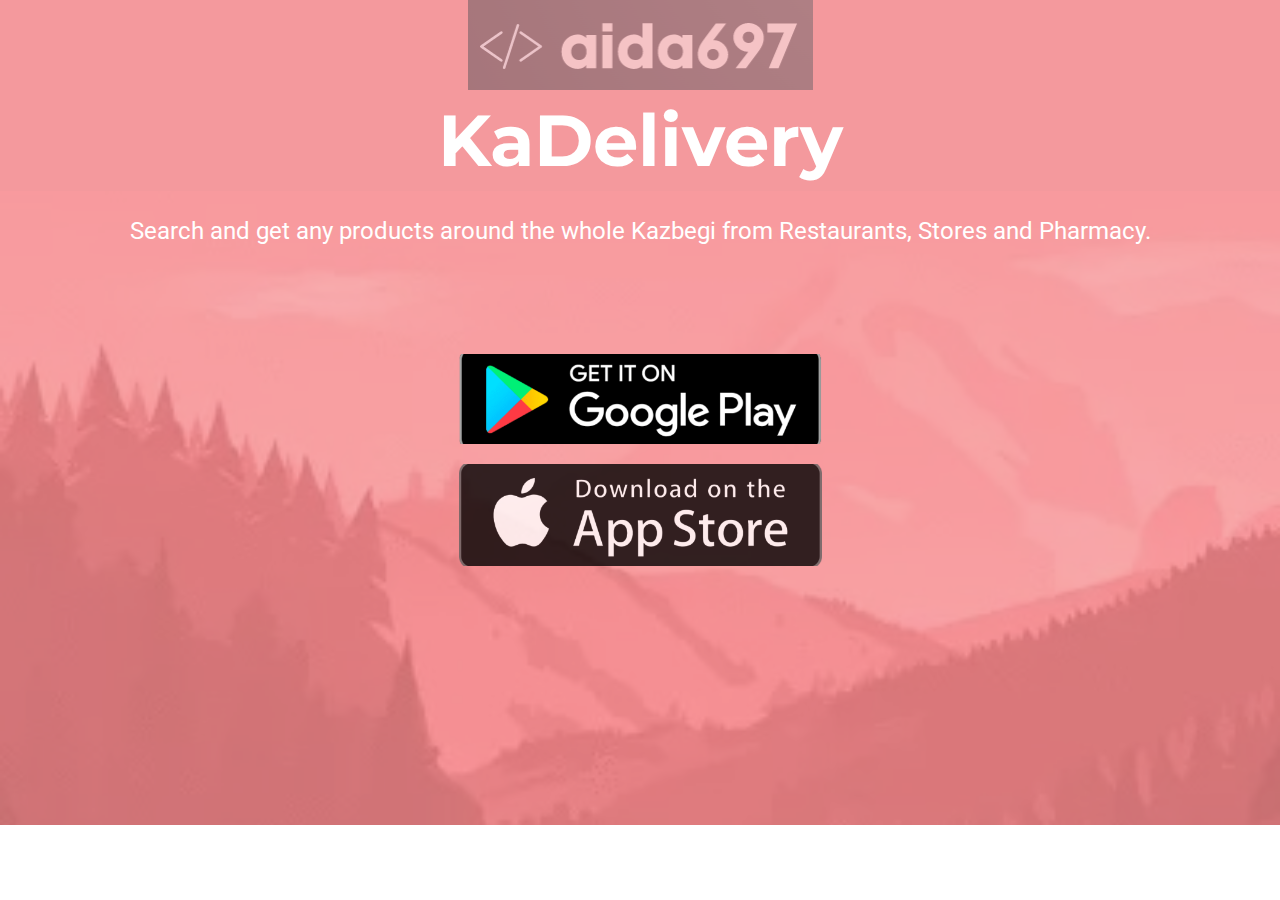
==== commit e1022020: "Add files via upload" ====
--- a/index.html
+++ b/index.html
@@ -31,14 +31,16 @@
           
           
           
-          <div class="u-clearfix u-sheet u-valign-middle u-sheet-1">
-            <a href="https://aida697.github.io/" class="u-image u-logo u-opacity u-opacity-20 u-image-1" data-image-width="346" data-image-height="90" title="https://aida697.github.io/">
+          <div class="u-clearfix u-sheet u-valign-middle-xs u-sheet-1">
+            <a href="https://aida697.github.io/" class="u-image u-logo u-opacity u-opacity-45 u-image-1" data-image-width="346" data-image-height="90" title="https://aida697.github.io/">
               <img src="images/32.png" class="u-logo-image u-logo-image-1">
             </a>
           </div>
         </div>
         <div class="u-section-row u-section-row-2">
-          <div class="u-clearfix u-sheet u-sheet-2"></div>
+          <div class="u-clearfix u-sheet u-valign-middle u-sheet-2">
+            <h2 class="u-custom-font u-font-montserrat u-text u-text-default u-text-white u-text-1">KaDelivery</h2>
+          </div>
           
           
           
@@ -46,7 +48,9 @@
           
         </div>
         <div class="u-section-row u-section-row-3">
-          <div class="u-clearfix u-sheet u-sheet-3"></div>
+          <div class="u-clearfix u-sheet u-sheet-3">
+            <h1 class="u-align-center u-text u-text-default-lg u-text-default-md u-text-default-sm u-text-default-xl u-text-white u-title u-text-2"> Search and get any products around the whole Kazbegi from Restaurants, Stores and Pharmacy.</h1>
+          </div>
           
           
           
@@ -54,11 +58,8 @@
           
         </div>
       </div></header>
-    <section class="u-align-center u-clearfix u-palette-2-light-1 u-section-1" id="carousel_576d">
-      <div class="u-clearfix u-sheet u-sheet-1">
-        <h2 class="u-custom-font u-font-montserrat u-text u-text-default u-text-1">KaDelivery</h2>
-        <h5 class="u-custom-font u-font-montserrat u-text u-text-2"> Search and get any products around the whole Kazbegi from Restaurants, Stores and Pharmacy.</h5>
-        <img class="u-image u-image-1" src="images/Steamy-Concepts-Mobile-App-Store-Google-Play-Android-600x176.png" data-image-width="600" data-image-height="176" data-href="https://play.google.com/store/apps/details?id=com.ka.delivery" data-target="_blank">
-        <img class="u-image u-image-default u-opacity u-opacity-80 u-image-2" src="images/Steamy-Concepts-Mobile-App-Store-Apple-iOS-600x178.png" alt="" data-image-width="600" data-image-height="178" data-href="https://apps.apple.com/us/app/kadelivery/id1631679920" data-target="_blank">
-      </div>
+    <section class="u-align-center u-clearfix u-custom-color-1 u-section-1" id="carousel_576d">
+      <img class="u-expanded-width u-image u-image-default u-opacity u-opacity-35 u-image-1" src="images/imageedit_2_3758822780.jpg" alt="" data-image-width="398" data-image-height="206">
+      <img class="u-image u-image-2" src="images/Steamy-Concepts-Mobile-App-Store-Google-Play-Android-600x176.png" data-image-width="600" data-image-height="176" data-href="https://play.google.com/store/apps/details?id=com.ka.delivery" data-target="_blank">
+      <img class="u-image u-image-default u-opacity u-opacity-80 u-image-3" src="images/Steamy-Concepts-Mobile-App-Store-Apple-iOS-600x178.png" alt="" data-image-width="600" data-image-height="178" data-href="https://apps.apple.com/us/app/kadelivery/id1631679920" data-target="_blank">
 </body></html>--- a/nicepage.css
+++ b/nicepage.css
@@ -23243,12 +23243,12 @@
 .u-container-layout.u-container-layout.u-color-1-dark-3:before,
 .u-table-alt-color-1-dark-3 tr:nth-child(even) {
   color: #ffffff;
-  background-color: #333129;
+  background-color: #292e33;
 }
 .u-button-style.u-color-1-dark-3,
 .u-button-style.u-color-1-dark-3[class*="u-border-"] {
   color: #ffffff !important;
-  background-color: #333129 !important;
+  background-color: #292e33 !important;
 }
 .u-button-style.u-color-1-dark-3:hover,
 .u-button-style.u-color-1-dark-3[class*="u-border-"]:hover,
@@ -23261,7 +23261,7 @@
 li.active > .u-button-style.u-button-style.u-color-1-dark-3,
 li.active > .u-button-style.u-button-style.u-color-1-dark-3[class*="u-border-"] {
   color: #ffffff !important;
-  background-color: #2e2c25 !important;
+  background-color: #25292e !important;
 }
 .u-hover-color-1-dark-3:hover,
 .u-hover-color-1-dark-3[class*="u-border-"]:hover,
@@ -23284,10 +23284,10 @@
 li.active > a.u-button-style.u-button-style.u-active-color-1-dark-3,
 li.active > a.u-button-style.u-button-style.u-active-color-1-dark-3[class*="u-border-"] {
   color: #ffffff !important;
-  background-color: #333129 !important;
+  background-color: #292e33 !important;
 }
 a.u-link.u-hover-color-1-dark-3:hover {
-  color: #333129 !important;
+  color: #292e33 !important;
 }
 .u-color-1-dark-2,
 .u-body.u-color-1-dark-2,
@@ -23298,12 +23298,12 @@
 .u-container-layout.u-container-layout.u-color-1-dark-2:before,
 .u-table-alt-color-1-dark-2 tr:nth-child(even) {
   color: #ffffff;
-  background-color: #72683f;
+  background-color: #425465;
 }
 .u-button-style.u-color-1-dark-2,
 .u-button-style.u-color-1-dark-2[class*="u-border-"] {
   color: #ffffff !important;
-  background-color: #72683f !important;
+  background-color: #425465 !important;
 }
 .u-button-style.u-color-1-dark-2:hover,
 .u-button-style.u-color-1-dark-2[class*="u-border-"]:hover,
@@ -23316,7 +23316,7 @@
 li.active > .u-button-style.u-button-style.u-color-1-dark-2,
 li.active > .u-button-style.u-button-style.u-color-1-dark-2[class*="u-border-"] {
   color: #ffffff !important;
-  background-color: #675e39 !important;
+  background-color: #3b4c5b !important;
 }
 .u-hover-color-1-dark-2:hover,
 .u-hover-color-1-dark-2[class*="u-border-"]:hover,
@@ -23339,10 +23339,10 @@
 li.active > a.u-button-style.u-button-style.u-active-color-1-dark-2,
 li.active > a.u-button-style.u-button-style.u-active-color-1-dark-2[class*="u-border-"] {
   color: #ffffff !important;
-  background-color: #72683f !important;
+  background-color: #425465 !important;
 }
 a.u-link.u-hover-color-1-dark-2:hover {
-  color: #72683f !important;
+  color: #425465 !important;
 }
 .u-color-1-dark-1,
 .u-body.u-color-1-dark-1,
@@ -23353,12 +23353,12 @@
 .u-container-layout.u-container-layout.u-color-1-dark-1:before,
 .u-table-alt-color-1-dark-1 tr:nth-child(even) {
   color: #ffffff;
-  background-color: #b29a36;
+  background-color: #4c7397;
 }
 .u-button-style.u-color-1-dark-1,
 .u-button-style.u-color-1-dark-1[class*="u-border-"] {
   color: #ffffff !important;
-  background-color: #b29a36 !important;
+  background-color: #4c7397 !important;
 }
 .u-button-style.u-color-1-dark-1:hover,
 .u-button-style.u-color-1-dark-1[class*="u-border-"]:hover,
@@ -23371,7 +23371,7 @@
 li.active > .u-button-style.u-button-style.u-color-1-dark-1,
 li.active > .u-button-style.u-button-style.u-color-1-dark-1[class*="u-border-"] {
   color: #ffffff !important;
-  background-color: #a08b31 !important;
+  background-color: #446888 !important;
 }
 .u-hover-color-1-dark-1:hover,
 .u-hover-color-1-dark-1[class*="u-border-"]:hover,
@@ -23394,10 +23394,10 @@
 li.active > a.u-button-style.u-button-style.u-active-color-1-dark-1,
 li.active > a.u-button-style.u-button-style.u-active-color-1-dark-1[class*="u-border-"] {
   color: #ffffff !important;
-  background-color: #b29a36 !important;
+  background-color: #4c7397 !important;
 }
 a.u-link.u-hover-color-1-dark-1:hover {
-  color: #b29a36 !important;
+  color: #4c7397 !important;
 }
 .u-color-1,
 .u-body.u-color-1,
@@ -23407,13 +23407,13 @@
 .u-color-1.u-sidenav:before,
 .u-container-layout.u-container-layout.u-color-1:before,
 .u-table-alt-color-1 tr:nth-child(even) {
-  color: #111111;
-  background-color: #f1c50e;
+  color: #ffffff;
+  background-color: #478ac9;
 }
 .u-button-style.u-color-1,
 .u-button-style.u-color-1[class*="u-border-"] {
-  color: #111111 !important;
-  background-color: #f1c50e !important;
+  color: #ffffff !important;
+  background-color: #478ac9 !important;
 }
 .u-button-style.u-color-1:hover,
 .u-button-style.u-color-1[class*="u-border-"]:hover,
@@ -23425,8 +23425,8 @@
 .u-button-style.u-button-style.u-color-1[class*="u-border-"].active,
 li.active > .u-button-style.u-button-style.u-color-1,
 li.active > .u-button-style.u-button-style.u-color-1[class*="u-border-"] {
-  color: #111111 !important;
-  background-color: #d9b10d !important;
+  color: #ffffff !important;
+  background-color: #387cbd !important;
 }
 .u-hover-color-1:hover,
 .u-hover-color-1[class*="u-border-"]:hover,
@@ -23448,11 +23448,11 @@
 a.u-button-style.u-button-style.active > .u-active-color-1[class*="u-border-"],
 li.active > a.u-button-style.u-button-style.u-active-color-1,
 li.active > a.u-button-style.u-button-style.u-active-color-1[class*="u-border-"] {
-  color: #111111 !important;
-  background-color: #f1c50e !important;
+  color: #ffffff !important;
+  background-color: #478ac9 !important;
 }
 a.u-link.u-hover-color-1:hover {
-  color: #f1c50e !important;
+  color: #478ac9 !important;
 }
 .u-color-1-light-1,
 .u-body.u-color-1-light-1,
@@ -23462,13 +23462,13 @@
 .u-color-1-light-1.u-sidenav:before,
 .u-container-layout.u-container-layout.u-color-1-light-1:before,
 .u-table-alt-color-1-light-1 tr:nth-child(even) {
-  color: #111111;
-  background-color: #f5d654;
+  color: #ffffff;
+  background-color: #77aad9;
 }
 .u-button-style.u-color-1-light-1,
 .u-button-style.u-color-1-light-1[class*="u-border-"] {
-  color: #111111 !important;
-  background-color: #f5d654 !important;
+  color: #ffffff !important;
+  background-color: #77aad9 !important;
 }
 .u-button-style.u-color-1-light-1:hover,
 .u-button-style.u-color-1-light-1[class*="u-border-"]:hover,
@@ -23480,8 +23480,8 @@
 .u-button-style.u-button-style.u-color-1-light-1[class*="u-border-"].active,
 li.active > .u-button-style.u-button-style.u-color-1-light-1,
 li.active > .u-button-style.u-button-style.u-color-1-light-1[class*="u-border-"] {
-  color: #111111 !important;
-  background-color: #f3cf35 !important;
+  color: #ffffff !important;
+  background-color: #5d9ad2 !important;
 }
 .u-hover-color-1-light-1:hover,
 .u-hover-color-1-light-1[class*="u-border-"]:hover,
@@ -23503,11 +23503,11 @@
 a.u-button-style.u-button-style.active > .u-active-color-1-light-1[class*="u-border-"],
 li.active > a.u-button-style.u-button-style.u-active-color-1-light-1,
 li.active > a.u-button-style.u-button-style.u-active-color-1-light-1[class*="u-border-"] {
-  color: #111111 !important;
-  background-color: #f5d654 !important;
+  color: #ffffff !important;
+  background-color: #77aad9 !important;
 }
 a.u-link.u-hover-color-1-light-1:hover {
-  color: #f5d654 !important;
+  color: #77aad9 !important;
 }
 .u-color-1-light-2,
 .u-body.u-color-1-light-2,
@@ -23518,12 +23518,12 @@
 .u-container-layout.u-container-layout.u-color-1-light-2:before,
 .u-table-alt-color-1-light-2 tr:nth-child(even) {
   color: #111111;
-  background-color: #f9e79b;
+  background-color: #adcce9;
 }
 .u-button-style.u-color-1-light-2,
 .u-button-style.u-color-1-light-2[class*="u-border-"] {
   color: #111111 !important;
-  background-color: #f9e79b !important;
+  background-color: #adcce9 !important;
 }
 .u-button-style.u-color-1-light-2:hover,
 .u-button-style.u-color-1-light-2[class*="u-border-"]:hover,
@@ -23536,7 +23536,7 @@
 li.active > .u-button-style.u-button-style.u-color-1-light-2,
 li.active > .u-button-style.u-button-style.u-color-1-light-2[class*="u-border-"] {
   color: #111111 !important;
-  background-color: #f7de75 !important;
+  background-color: #8db8e0 !important;
 }
 .u-hover-color-1-light-2:hover,
 .u-hover-color-1-light-2[class*="u-border-"]:hover,
@@ -23559,10 +23559,10 @@
 li.active > a.u-button-style.u-button-style.u-active-color-1-light-2,
 li.active > a.u-button-style.u-button-style.u-active-color-1-light-2[class*="u-border-"] {
   color: #111111 !important;
-  background-color: #f9e79b !important;
+  background-color: #adcce9 !important;
 }
 a.u-link.u-hover-color-1-light-2:hover {
-  color: #f9e79b !important;
+  color: #adcce9 !important;
 }
 .u-color-1-light-3,
 .u-body.u-color-1-light-3,
@@ -23573,12 +23573,12 @@
 .u-container-layout.u-container-layout.u-color-1-light-3:before,
 .u-table-alt-color-1-light-3 tr:nth-child(even) {
   color: #111111;
-  background-color: #fef9e6;
+  background-color: #e9f2fa;
 }
 .u-button-style.u-color-1-light-3,
 .u-button-style.u-color-1-light-3[class*="u-border-"] {
   color: #111111 !important;
-  background-color: #fef9e6 !important;
+  background-color: #e9f2fa !important;
 }
 .u-button-style.u-color-1-light-3:hover,
 .u-button-style.u-color-1-light-3[class*="u-border-"]:hover,
@@ -23591,7 +23591,7 @@
 li.active > .u-button-style.u-button-style.u-color-1-light-3,
 li.active > .u-button-style.u-button-style.u-color-1-light-3[class*="u-border-"] {
   color: #111111 !important;
-  background-color: #fceeb7 !important;
+  background-color: #c2dbf1 !important;
 }
 .u-hover-color-1-light-3:hover,
 .u-hover-color-1-light-3[class*="u-border-"]:hover,
@@ -23614,10 +23614,10 @@
 li.active > a.u-button-style.u-button-style.u-active-color-1-light-3,
 li.active > a.u-button-style.u-button-style.u-active-color-1-light-3[class*="u-border-"] {
   color: #111111 !important;
-  background-color: #fef9e6 !important;
+  background-color: #e9f2fa !important;
 }
 a.u-link.u-hover-color-1-light-3:hover {
-  color: #fef9e6 !important;
+  color: #e9f2fa !important;
 }
 .u-color-1-base,
 .u-body.u-color-1-base,
@@ -23627,13 +23627,13 @@
 .u-color-1-base.u-sidenav:before,
 .u-container-layout.u-container-layout.u-color-1-base:before,
 .u-table-alt-color-1-base tr:nth-child(even) {
-  color: #111111;
-  background-color: #f1c50e;
+  color: #ffffff;
+  background-color: #478ac9;
 }
 .u-button-style.u-color-1-base,
 .u-button-style.u-color-1-base[class*="u-border-"] {
-  color: #111111 !important;
-  background-color: #f1c50e !important;
+  color: #ffffff !important;
+  background-color: #478ac9 !important;
 }
 .u-button-style.u-color-1-base:hover,
 .u-button-style.u-color-1-base[class*="u-border-"]:hover,
@@ -23645,8 +23645,8 @@
 .u-button-style.u-button-style.u-color-1-base[class*="u-border-"].active,
 li.active > .u-button-style.u-button-style.u-color-1-base,
 li.active > .u-button-style.u-button-style.u-color-1-base[class*="u-border-"] {
-  color: #111111 !important;
-  background-color: #d9b10d !important;
+  color: #ffffff !important;
+  background-color: #387cbd !important;
 }
 .u-hover-color-1-base:hover,
 .u-hover-color-1-base[class*="u-border-"]:hover,
@@ -23668,11 +23668,11 @@
 a.u-button-style.u-button-style.active > .u-active-color-1-base[class*="u-border-"],
 li.active > a.u-button-style.u-button-style.u-active-color-1-base,
 li.active > a.u-button-style.u-button-style.u-active-color-1-base[class*="u-border-"] {
-  color: #111111 !important;
-  background-color: #f1c50e !important;
+  color: #ffffff !important;
+  background-color: #478ac9 !important;
 }
 a.u-link.u-hover-color-1-base:hover {
-  color: #f1c50e !important;
+  color: #478ac9 !important;
 }
 .u-color-2-dark-3,
 .u-body.u-color-2-dark-3,
@@ -23683,12 +23683,12 @@
 .u-container-layout.u-container-layout.u-color-2-dark-3:before,
 .u-table-alt-color-2-dark-3 tr:nth-child(even) {
   color: #ffffff;
-  background-color: #293332;
+  background-color: #332929;
 }
 .u-button-style.u-color-2-dark-3,
 .u-button-style.u-color-2-dark-3[class*="u-border-"] {
   color: #ffffff !important;
-  background-color: #293332 !important;
+  background-color: #332929 !important;
 }
 .u-button-style.u-color-2-dark-3:hover,
 .u-button-style.u-color-2-dark-3[class*="u-border-"]:hover,
@@ -23701,7 +23701,7 @@
 li.active > .u-button-style.u-button-style.u-color-2-dark-3,
 li.active > .u-button-style.u-button-style.u-color-2-dark-3[class*="u-border-"] {
   color: #ffffff !important;
-  background-color: #252e2d !important;
+  background-color: #2e2525 !important;
 }
 .u-hover-color-2-dark-3:hover,
 .u-hover-color-2-dark-3[class*="u-border-"]:hover,
@@ -23724,10 +23724,10 @@
 li.active > a.u-button-style.u-button-style.u-active-color-2-dark-3,
 li.active > a.u-button-style.u-button-style.u-active-color-2-dark-3[class*="u-border-"] {
   color: #ffffff !important;
-  background-color: #293332 !important;
+  background-color: #332929 !important;
 }
 a.u-link.u-hover-color-2-dark-3:hover {
-  color: #293332 !important;
+  color: #332929 !important;
 }
 .u-color-2-dark-2,
 .u-body.u-color-2-dark-2,
@@ -23738,12 +23738,12 @@
 .u-container-layout.u-container-layout.u-color-2-dark-2:before,
 .u-table-alt-color-2-dark-2 tr:nth-child(even) {
   color: #ffffff;
-  background-color: #41807c;
+  background-color: #6b4748;
 }
 .u-button-style.u-color-2-dark-2,
 .u-button-style.u-color-2-dark-2[class*="u-border-"] {
   color: #ffffff !important;
-  background-color: #41807c !important;
+  background-color: #6b4748 !important;
 }
 .u-button-style.u-color-2-dark-2:hover,
 .u-button-style.u-color-2-dark-2[class*="u-border-"]:hover,
@@ -23756,7 +23756,7 @@
 li.active > .u-button-style.u-button-style.u-color-2-dark-2,
 li.active > .u-button-style.u-button-style.u-color-2-dark-2[class*="u-border-"] {
   color: #ffffff !important;
-  background-color: #3a7370 !important;
+  background-color: #604041 !important;
 }
 .u-hover-color-2-dark-2:hover,
 .u-hover-color-2-dark-2[class*="u-border-"]:hover,
@@ -23779,10 +23779,10 @@
 li.active > a.u-button-style.u-button-style.u-active-color-2-dark-2,
 li.active > a.u-button-style.u-button-style.u-active-color-2-dark-2[class*="u-border-"] {
   color: #ffffff !important;
-  background-color: #41807c !important;
+  background-color: #6b4748 !important;
 }
 a.u-link.u-hover-color-2-dark-2:hover {
-  color: #41807c !important;
+  color: #6b4748 !important;
 }
 .u-color-2-dark-1,
 .u-body.u-color-2-dark-1,
@@ -23793,12 +23793,12 @@
 .u-container-layout.u-container-layout.u-color-2-dark-1:before,
 .u-table-alt-color-2-dark-1 tr:nth-child(even) {
   color: #ffffff;
-  background-color: #2cccc4;
+  background-color: #a35559;
 }
 .u-button-style.u-color-2-dark-1,
 .u-button-style.u-color-2-dark-1[class*="u-border-"] {
   color: #ffffff !important;
-  background-color: #2cccc4 !important;
+  background-color: #a35559 !important;
 }
 .u-button-style.u-color-2-dark-1:hover,
 .u-button-style.u-color-2-dark-1[class*="u-border-"]:hover,
@@ -23811,7 +23811,7 @@
 li.active > .u-button-style.u-button-style.u-color-2-dark-1,
 li.active > .u-button-style.u-button-style.u-color-2-dark-1[class*="u-border-"] {
   color: #ffffff !important;
-  background-color: #28b8b0 !important;
+  background-color: #934c50 !important;
 }
 .u-hover-color-2-dark-1:hover,
 .u-hover-color-2-dark-1[class*="u-border-"]:hover,
@@ -23834,10 +23834,10 @@
 li.active > a.u-button-style.u-button-style.u-active-color-2-dark-1,
 li.active > a.u-button-style.u-button-style.u-active-color-2-dark-1[class*="u-border-"] {
   color: #ffffff !important;
-  background-color: #2cccc4 !important;
+  background-color: #a35559 !important;
 }
 a.u-link.u-hover-color-2-dark-1:hover {
-  color: #2cccc4 !important;
+  color: #a35559 !important;
 }
 .u-color-2,
 .u-body.u-color-2,
@@ -23847,13 +23847,13 @@
 .u-color-2.u-sidenav:before,
 .u-container-layout.u-container-layout.u-color-2:before,
 .u-table-alt-color-2 tr:nth-child(even) {
-  color: #111111;
-  background-color: #3be8e0;
+  color: #ffffff;
+  background-color: #db545a;
 }
 .u-button-style.u-color-2,
 .u-button-style.u-color-2[class*="u-border-"] {
-  color: #111111 !important;
-  background-color: #3be8e0 !important;
+  color: #ffffff !important;
+  background-color: #db545a !important;
 }
 .u-button-style.u-color-2:hover,
 .u-button-style.u-color-2[class*="u-border-"]:hover,
@@ -23865,8 +23865,8 @@
 .u-button-style.u-button-style.u-color-2[class*="u-border-"].active,
 li.active > .u-button-style.u-button-style.u-color-2,
 li.active > .u-button-style.u-button-style.u-color-2[class*="u-border-"] {
-  color: #111111 !important;
-  background-color: #21e5dc !important;
+  color: #ffffff !important;
+  background-color: #d63b42 !important;
 }
 .u-hover-color-2:hover,
 .u-hover-color-2[class*="u-border-"]:hover,
@@ -23888,11 +23888,11 @@
 a.u-button-style.u-button-style.active > .u-active-color-2[class*="u-border-"],
 li.active > a.u-button-style.u-button-style.u-active-color-2,
 li.active > a.u-button-style.u-button-style.u-active-color-2[class*="u-border-"] {
-  color: #111111 !important;
-  background-color: #3be8e0 !important;
+  color: #ffffff !important;
+  background-color: #db545a !important;
 }
 a.u-link.u-hover-color-2:hover {
-  color: #3be8e0 !important;
+  color: #db545a !important;
 }
 .u-color-2-light-1,
 .u-body.u-color-2-light-1,
@@ -23902,13 +23902,13 @@
 .u-color-2-light-1.u-sidenav:before,
 .u-container-layout.u-container-layout.u-color-2-light-1:before,
 .u-table-alt-color-2-light-1 tr:nth-child(even) {
-  color: #111111;
-  background-color: #72efe9;
+  color: #ffffff;
+  background-color: #e68387;
 }
 .u-button-style.u-color-2-light-1,
 .u-button-style.u-color-2-light-1[class*="u-border-"] {
-  color: #111111 !important;
-  background-color: #72efe9 !important;
+  color: #ffffff !important;
+  background-color: #e68387 !important;
 }
 .u-button-style.u-color-2-light-1:hover,
 .u-button-style.u-color-2-light-1[class*="u-border-"]:hover,
@@ -23920,8 +23920,8 @@
 .u-button-style.u-button-style.u-color-2-light-1[class*="u-border-"].active,
 li.active > .u-button-style.u-button-style.u-color-2-light-1,
 li.active > .u-button-style.u-button-style.u-color-2-light-1[class*="u-border-"] {
-  color: #111111 !important;
-  background-color: #52ebe4 !important;
+  color: #ffffff !important;
+  background-color: #e0656a !important;
 }
 .u-hover-color-2-light-1:hover,
 .u-hover-color-2-light-1[class*="u-border-"]:hover,
@@ -23943,11 +23943,11 @@
 a.u-button-style.u-button-style.active > .u-active-color-2-light-1[class*="u-border-"],
 li.active > a.u-button-style.u-button-style.u-active-color-2-light-1,
 li.active > a.u-button-style.u-button-style.u-active-color-2-light-1[class*="u-border-"] {
-  color: #111111 !important;
-  background-color: #72efe9 !important;
+  color: #ffffff !important;
+  background-color: #e68387 !important;
 }
 a.u-link.u-hover-color-2-light-1:hover {
-  color: #72efe9 !important;
+  color: #e68387 !important;
 }
 .u-color-2-light-2,
 .u-body.u-color-2-light-2,
@@ -23958,12 +23958,12 @@
 .u-container-layout.u-container-layout.u-color-2-light-2:before,
 .u-table-alt-color-2-light-2 tr:nth-child(even) {
   color: #111111;
-  background-color: #adf6f2;
+  background-color: #f1b5b8;
 }
 .u-button-style.u-color-2-light-2,
 .u-button-style.u-color-2-light-2[class*="u-border-"] {
   color: #111111 !important;
-  background-color: #adf6f2 !important;
+  background-color: #f1b5b8 !important;
 }
 .u-button-style.u-color-2-light-2:hover,
 .u-button-style.u-color-2-light-2[class*="u-border-"]:hover,
@@ -23976,7 +23976,7 @@
 li.active > .u-button-style.u-button-style.u-color-2-light-2,
 li.active > .u-button-style.u-button-style.u-color-2-light-2[class*="u-border-"] {
   color: #111111 !important;
-  background-color: #87f2ec !important;
+  background-color: #ea9296 !important;
 }
 .u-hover-color-2-light-2:hover,
 .u-hover-color-2-light-2[class*="u-border-"]:hover,
@@ -23999,10 +23999,10 @@
 li.active > a.u-button-style.u-button-style.u-active-color-2-light-2,
 li.active > a.u-button-style.u-button-style.u-active-color-2-light-2[class*="u-border-"] {
   color: #111111 !important;
-  background-color: #adf6f2 !important;
+  background-color: #f1b5b8 !important;
 }
 a.u-link.u-hover-color-2-light-2:hover {
-  color: #adf6f2 !important;
+  color: #f1b5b8 !important;
 }
 .u-color-2-light-3,
 .u-body.u-color-2-light-3,
@@ -24013,12 +24013,12 @@
 .u-container-layout.u-container-layout.u-color-2-light-3:before,
 .u-table-alt-color-2-light-3 tr:nth-child(even) {
   color: #111111;
-  background-color: #eafdfc;
+  background-color: #fbeced;
 }
 .u-button-style.u-color-2-light-3,
 .u-button-style.u-color-2-light-3[class*="u-border-"] {
   color: #111111 !important;
-  background-color: #eafdfc !important;
+  background-color: #fbeced !important;
 }
 .u-button-style.u-color-2-light-3:hover,
 .u-button-style.u-color-2-light-3[class*="u-border-"]:hover,
@@ -24031,7 +24031,7 @@
 li.active > .u-button-style.u-button-style.u-color-2-light-3,
 li.active > .u-button-style.u-button-style.u-color-2-light-3[class*="u-border-"] {
   color: #111111 !important;
-  background-color: #bef9f6 !important;
+  background-color: #f3c4c7 !important;
 }
 .u-hover-color-2-light-3:hover,
 .u-hover-color-2-light-3[class*="u-border-"]:hover,
@@ -24054,10 +24054,10 @@
 li.active > a.u-button-style.u-button-style.u-active-color-2-light-3,
 li.active > a.u-button-style.u-button-style.u-active-color-2-light-3[class*="u-border-"] {
   color: #111111 !important;
-  background-color: #eafdfc !important;
+  background-color: #fbeced !important;
 }
 a.u-link.u-hover-color-2-light-3:hover {
-  color: #eafdfc !important;
+  color: #fbeced !important;
 }
 .u-color-2-base,
 .u-body.u-color-2-base,
@@ -24068,12 +24068,12 @@
 .u-container-layout.u-container-layout.u-color-2-base:before,
 .u-table-alt-color-2-base tr:nth-child(even) {
   color: #ffffff;
-  background-color: #2cccc4;
+  background-color: #db545a;
 }
 .u-button-style.u-color-2-base,
 .u-button-style.u-color-2-base[class*="u-border-"] {
   color: #ffffff !important;
-  background-color: #2cccc4 !important;
+  background-color: #db545a !important;
 }
 .u-button-style.u-color-2-base:hover,
 .u-button-style.u-color-2-base[class*="u-border-"]:hover,
@@ -24086,7 +24086,7 @@
 li.active > .u-button-style.u-button-style.u-color-2-base,
 li.active > .u-button-style.u-button-style.u-color-2-base[class*="u-border-"] {
   color: #ffffff !important;
-  background-color: #28b8b0 !important;
+  background-color: #d63b42 !important;
 }
 .u-hover-color-2-base:hover,
 .u-hover-color-2-base[class*="u-border-"]:hover,
@@ -24109,10 +24109,10 @@
 li.active > a.u-button-style.u-button-style.u-active-color-2-base,
 li.active > a.u-button-style.u-button-style.u-active-color-2-base[class*="u-border-"] {
   color: #ffffff !important;
-  background-color: #2cccc4 !important;
+  background-color: #db545a !important;
 }
 a.u-link.u-hover-color-2-base:hover {
-  color: #2cccc4 !important;
+  color: #db545a !important;
 }
 .u-color-3-dark-3,
 .u-body.u-color-3-dark-3,
@@ -24123,12 +24123,12 @@
 .u-container-layout.u-container-layout.u-color-3-dark-3:before,
 .u-table-alt-color-3-dark-3 tr:nth-child(even) {
   color: #ffffff;
-  background-color: #292d33;
+  background-color: #333129;
 }
 .u-button-style.u-color-3-dark-3,
 .u-button-style.u-color-3-dark-3[class*="u-border-"] {
   color: #ffffff !important;
-  background-color: #292d33 !important;
+  background-color: #333129 !important;
 }
 .u-button-style.u-color-3-dark-3:hover,
 .u-button-style.u-color-3-dark-3[class*="u-border-"]:hover,
@@ -24141,7 +24141,7 @@
 li.active > .u-button-style.u-button-style.u-color-3-dark-3,
 li.active > .u-button-style.u-button-style.u-color-3-dark-3[class*="u-border-"] {
   color: #ffffff !important;
-  background-color: #25292e !important;
+  background-color: #2e2c25 !important;
 }
 .u-hover-color-3-dark-3:hover,
 .u-hover-color-3-dark-3[class*="u-border-"]:hover,
@@ -24164,10 +24164,10 @@
 li.active > a.u-button-style.u-button-style.u-active-color-3-dark-3,
 li.active > a.u-button-style.u-button-style.u-active-color-3-dark-3[class*="u-border-"] {
   color: #ffffff !important;
-  background-color: #292d33 !important;
+  background-color: #333129 !important;
 }
 a.u-link.u-hover-color-3-dark-3:hover {
-  color: #292d33 !important;
+  color: #333129 !important;
 }
 .u-color-3-dark-2,
 .u-body.u-color-3-dark-2,
@@ -24178,12 +24178,12 @@
 .u-container-layout.u-container-layout.u-color-3-dark-2:before,
 .u-table-alt-color-3-dark-2 tr:nth-child(even) {
   color: #ffffff;
-  background-color: #555c66;
+  background-color: #72683f;
 }
 .u-button-style.u-color-3-dark-2,
 .u-button-style.u-color-3-dark-2[class*="u-border-"] {
   color: #ffffff !important;
-  background-color: #555c66 !important;
+  background-color: #72683f !important;
 }
 .u-button-style.u-color-3-dark-2:hover,
 .u-button-style.u-color-3-dark-2[class*="u-border-"]:hover,
@@ -24196,7 +24196,7 @@
 li.active > .u-button-style.u-button-style.u-color-3-dark-2,
 li.active > .u-button-style.u-button-style.u-color-3-dark-2[class*="u-border-"] {
   color: #ffffff !important;
-  background-color: #4d535c !important;
+  background-color: #675e39 !important;
 }
 .u-hover-color-3-dark-2:hover,
 .u-hover-color-3-dark-2[class*="u-border-"]:hover,
@@ -24219,10 +24219,10 @@
 li.active > a.u-button-style.u-button-style.u-active-color-3-dark-2,
 li.active > a.u-button-style.u-button-style.u-active-color-3-dark-2[class*="u-border-"] {
   color: #ffffff !important;
-  background-color: #555c66 !important;
+  background-color: #72683f !important;
 }
 a.u-link.u-hover-color-3-dark-2:hover {
-  color: #555c66 !important;
+  color: #72683f !important;
 }
 .u-color-3-dark-1,
 .u-body.u-color-3-dark-1,
@@ -24233,12 +24233,12 @@
 .u-container-layout.u-container-layout.u-color-3-dark-1:before,
 .u-table-alt-color-3-dark-1 tr:nth-child(even) {
   color: #ffffff;
-  background-color: #858e99;
+  background-color: #b29a36;
 }
 .u-button-style.u-color-3-dark-1,
 .u-button-style.u-color-3-dark-1[class*="u-border-"] {
   color: #ffffff !important;
-  background-color: #858e99 !important;
+  background-color: #b29a36 !important;
 }
 .u-button-style.u-color-3-dark-1:hover,
 .u-button-style.u-color-3-dark-1[class*="u-border-"]:hover,
@@ -24251,7 +24251,7 @@
 li.active > .u-button-style.u-button-style.u-color-3-dark-1,
 li.active > .u-button-style.u-button-style.u-color-3-dark-1[class*="u-border-"] {
   color: #ffffff !important;
-  background-color: #75808c !important;
+  background-color: #a08b31 !important;
 }
 .u-hover-color-3-dark-1:hover,
 .u-hover-color-3-dark-1[class*="u-border-"]:hover,
@@ -24274,10 +24274,10 @@
 li.active > a.u-button-style.u-button-style.u-active-color-3-dark-1,
 li.active > a.u-button-style.u-button-style.u-active-color-3-dark-1[class*="u-border-"] {
   color: #ffffff !important;
-  background-color: #858e99 !important;
+  background-color: #b29a36 !important;
 }
 a.u-link.u-hover-color-3-dark-1:hover {
-  color: #858e99 !important;
+  color: #b29a36 !important;
 }
 .u-color-3,
 .u-body.u-color-3,
@@ -24288,12 +24288,12 @@
 .u-container-layout.u-container-layout.u-color-3:before,
 .u-table-alt-color-3 tr:nth-child(even) {
   color: #111111;
-  background-color: #b9c1cc;
+  background-color: #f1c50e;
 }
 .u-button-style.u-color-3,
 .u-button-style.u-color-3[class*="u-border-"] {
   color: #111111 !important;
-  background-color: #b9c1cc !important;
+  background-color: #f1c50e !important;
 }
 .u-button-style.u-color-3:hover,
 .u-button-style.u-color-3[class*="u-border-"]:hover,
@@ -24306,7 +24306,7 @@
 li.active > .u-button-style.u-button-style.u-color-3,
 li.active > .u-button-style.u-button-style.u-color-3[class*="u-border-"] {
   color: #111111 !important;
-  background-color: #a2adbc !important;
+  background-color: #d9b10d !important;
 }
 .u-hover-color-3:hover,
 .u-hover-color-3[class*="u-border-"]:hover,
@@ -24329,10 +24329,10 @@
 li.active > a.u-button-style.u-button-style.u-active-color-3,
 li.active > a.u-button-style.u-button-style.u-active-color-3[class*="u-border-"] {
   color: #111111 !important;
-  background-color: #b9c1cc !important;
+  background-color: #f1c50e !important;
 }
 a.u-link.u-hover-color-3:hover {
-  color: #b9c1cc !important;
+  color: #f1c50e !important;
 }
 .u-color-3-light-1,
 .u-body.u-color-3-light-1,
@@ -24343,12 +24343,12 @@
 .u-container-layout.u-container-layout.u-color-3-light-1:before,
 .u-table-alt-color-3-light-1 tr:nth-child(even) {
   color: #111111;
-  background-color: #ccd3db;
+  background-color: #f5d654;
 }
 .u-button-style.u-color-3-light-1,
 .u-button-style.u-color-3-light-1[class*="u-border-"] {
   color: #111111 !important;
-  background-color: #ccd3db !important;
+  background-color: #f5d654 !important;
 }
 .u-button-style.u-color-3-light-1:hover,
 .u-button-style.u-color-3-light-1[class*="u-border-"]:hover,
@@ -24361,7 +24361,7 @@
 li.active > .u-button-style.u-button-style.u-color-3-light-1,
 li.active > .u-button-style.u-button-style.u-color-3-light-1[class*="u-border-"] {
   color: #111111 !important;
-  background-color: #b3bec9 !important;
+  background-color: #f3cf35 !important;
 }
 .u-hover-color-3-light-1:hover,
 .u-hover-color-3-light-1[class*="u-border-"]:hover,
@@ -24384,10 +24384,10 @@
 li.active > a.u-button-style.u-button-style.u-active-color-3-light-1,
 li.active > a.u-button-style.u-button-style.u-active-color-3-light-1[class*="u-border-"] {
   color: #111111 !important;
-  background-color: #ccd3db !important;
+  background-color: #f5d654 !important;
 }
 a.u-link.u-hover-color-3-light-1:hover {
-  color: #ccd3db !important;
+  color: #f5d654 !important;
 }
 .u-color-3-light-2,
 .u-body.u-color-3-light-2,
@@ -24398,12 +24398,12 @@
 .u-container-layout.u-container-layout.u-color-3-light-2:before,
 .u-table-alt-color-3-light-2 tr:nth-child(even) {
   color: #111111;
-  background-color: #e0e5eb;
+  background-color: #f9e79b;
 }
 .u-button-style.u-color-3-light-2,
 .u-button-style.u-color-3-light-2[class*="u-border-"] {
   color: #111111 !important;
-  background-color: #e0e5eb !important;
+  background-color: #f9e79b !important;
 }
 .u-button-style.u-color-3-light-2:hover,
 .u-button-style.u-color-3-light-2[class*="u-border-"]:hover,
@@ -24416,7 +24416,7 @@
 li.active > .u-button-style.u-button-style.u-color-3-light-2,
 li.active > .u-button-style.u-button-style.u-color-3-light-2[class*="u-border-"] {
   color: #111111 !important;
-  background-color: #c4ced9 !important;
+  background-color: #f7de75 !important;
 }
 .u-hover-color-3-light-2:hover,
 .u-hover-color-3-light-2[class*="u-border-"]:hover,
@@ -24439,10 +24439,10 @@
 li.active > a.u-button-style.u-button-style.u-active-color-3-light-2,
 li.active > a.u-button-style.u-button-style.u-active-color-3-light-2[class*="u-border-"] {
   color: #111111 !important;
-  background-color: #e0e5eb !important;
+  background-color: #f9e79b !important;
 }
 a.u-link.u-hover-color-3-light-2:hover {
-  color: #e0e5eb !important;
+  color: #f9e79b !important;
 }
 .u-color-3-light-3,
 .u-body.u-color-3-light-3,
@@ -24453,12 +24453,12 @@
 .u-container-layout.u-container-layout.u-color-3-light-3:before,
 .u-table-alt-color-3-light-3 tr:nth-child(even) {
   color: #111111;
-  background-color: #f5f7fa;
+  background-color: #fef9e6;
 }
 .u-button-style.u-color-3-light-3,
 .u-button-style.u-color-3-light-3[class*="u-border-"] {
   color: #111111 !important;
-  background-color: #f5f7fa !important;
+  background-color: #fef9e6 !important;
 }
 .u-button-style.u-color-3-light-3:hover,
 .u-button-style.u-color-3-light-3[class*="u-border-"]:hover,
@@ -24471,7 +24471,7 @@
 li.active > .u-button-style.u-button-style.u-color-3-light-3,
 li.active > .u-button-style.u-button-style.u-color-3-light-3[class*="u-border-"] {
   color: #111111 !important;
-  background-color: #d4dde9 !important;
+  background-color: #fceeb7 !important;
 }
 .u-hover-color-3-light-3:hover,
 .u-hover-color-3-light-3[class*="u-border-"]:hover,
@@ -24494,10 +24494,10 @@
 li.active > a.u-button-style.u-button-style.u-active-color-3-light-3,
 li.active > a.u-button-style.u-button-style.u-active-color-3-light-3[class*="u-border-"] {
   color: #111111 !important;
-  background-color: #f5f7fa !important;
+  background-color: #fef9e6 !important;
 }
 a.u-link.u-hover-color-3-light-3:hover {
-  color: #f5f7fa !important;
+  color: #fef9e6 !important;
 }
 .u-color-3-base,
 .u-body.u-color-3-base,
@@ -24508,12 +24508,12 @@
 .u-container-layout.u-container-layout.u-color-3-base:before,
 .u-table-alt-color-3-base tr:nth-child(even) {
   color: #111111;
-  background-color: #b9c1cc;
+  background-color: #f1c50e;
 }
 .u-button-style.u-color-3-base,
 .u-button-style.u-color-3-base[class*="u-border-"] {
   color: #111111 !important;
-  background-color: #b9c1cc !important;
+  background-color: #f1c50e !important;
 }
 .u-button-style.u-color-3-base:hover,
 .u-button-style.u-color-3-base[class*="u-border-"]:hover,
@@ -24526,7 +24526,7 @@
 li.active > .u-button-style.u-button-style.u-color-3-base,
 li.active > .u-button-style.u-button-style.u-color-3-base[class*="u-border-"] {
   color: #111111 !important;
-  background-color: #a2adbc !important;
+  background-color: #d9b10d !important;
 }
 .u-hover-color-3-base:hover,
 .u-hover-color-3-base[class*="u-border-"]:hover,
@@ -24549,10 +24549,10 @@
 li.active > a.u-button-style.u-button-style.u-active-color-3-base,
 li.active > a.u-button-style.u-button-style.u-active-color-3-base[class*="u-border-"] {
   color: #111111 !important;
-  background-color: #b9c1cc !important;
+  background-color: #f1c50e !important;
 }
 a.u-link.u-hover-color-3-base:hover {
-  color: #b9c1cc !important;
+  color: #f1c50e !important;
 }
 .u-color-4-dark-3,
 .u-body.u-color-4-dark-3,
@@ -24563,12 +24563,12 @@
 .u-container-layout.u-container-layout.u-color-4-dark-3:before,
 .u-table-alt-color-4-dark-3 tr:nth-child(even) {
   color: #ffffff;
-  background-color: #292e33;
+  background-color: #293332;
 }
 .u-button-style.u-color-4-dark-3,
 .u-button-style.u-color-4-dark-3[class*="u-border-"] {
   color: #ffffff !important;
-  background-color: #292e33 !important;
+  background-color: #293332 !important;
 }
 .u-button-style.u-color-4-dark-3:hover,
 .u-button-style.u-color-4-dark-3[class*="u-border-"]:hover,
@@ -24581,7 +24581,7 @@
 li.active > .u-button-style.u-button-style.u-color-4-dark-3,
 li.active > .u-button-style.u-button-style.u-color-4-dark-3[class*="u-border-"] {
   color: #ffffff !important;
-  background-color: #25292e !important;
+  background-color: #252e2d !important;
 }
 .u-hover-color-4-dark-3:hover,
 .u-hover-color-4-dark-3[class*="u-border-"]:hover,
@@ -24604,10 +24604,10 @@
 li.active > a.u-button-style.u-button-style.u-active-color-4-dark-3,
 li.active > a.u-button-style.u-button-style.u-active-color-4-dark-3[class*="u-border-"] {
   color: #ffffff !important;
-  background-color: #292e33 !important;
+  background-color: #293332 !important;
 }
 a.u-link.u-hover-color-4-dark-3:hover {
-  color: #292e33 !important;
+  color: #293332 !important;
 }
 .u-color-4-dark-2,
 .u-body.u-color-4-dark-2,
@@ -24618,12 +24618,12 @@
 .u-container-layout.u-container-layout.u-color-4-dark-2:before,
 .u-table-alt-color-4-dark-2 tr:nth-child(even) {
   color: #ffffff;
-  background-color: #425465;
+  background-color: #41807c;
 }
 .u-button-style.u-color-4-dark-2,
 .u-button-style.u-color-4-dark-2[class*="u-border-"] {
   color: #ffffff !important;
-  background-color: #425465 !important;
+  background-color: #41807c !important;
 }
 .u-button-style.u-color-4-dark-2:hover,
 .u-button-style.u-color-4-dark-2[class*="u-border-"]:hover,
@@ -24636,7 +24636,7 @@
 li.active > .u-button-style.u-button-style.u-color-4-dark-2,
 li.active > .u-button-style.u-button-style.u-color-4-dark-2[class*="u-border-"] {
   color: #ffffff !important;
-  background-color: #3b4c5b !important;
+  background-color: #3a7370 !important;
 }
 .u-hover-color-4-dark-2:hover,
 .u-hover-color-4-dark-2[class*="u-border-"]:hover,
@@ -24659,10 +24659,10 @@
 li.active > a.u-button-style.u-button-style.u-active-color-4-dark-2,
 li.active > a.u-button-style.u-button-style.u-active-color-4-dark-2[class*="u-border-"] {
   color: #ffffff !important;
-  background-color: #425465 !important;
+  background-color: #41807c !important;
 }
 a.u-link.u-hover-color-4-dark-2:hover {
-  color: #425465 !important;
+  color: #41807c !important;
 }
 .u-color-4-dark-1,
 .u-body.u-color-4-dark-1,
@@ -24673,12 +24673,12 @@
 .u-container-layout.u-container-layout.u-color-4-dark-1:before,
 .u-table-alt-color-4-dark-1 tr:nth-child(even) {
   color: #ffffff;
-  background-color: #4c7397;
+  background-color: #2cccc4;
 }
 .u-button-style.u-color-4-dark-1,
 .u-button-style.u-color-4-dark-1[class*="u-border-"] {
   color: #ffffff !important;
-  background-color: #4c7397 !important;
+  background-color: #2cccc4 !important;
 }
 .u-button-style.u-color-4-dark-1:hover,
 .u-button-style.u-color-4-dark-1[class*="u-border-"]:hover,
@@ -24691,7 +24691,7 @@
 li.active > .u-button-style.u-button-style.u-color-4-dark-1,
 li.active > .u-button-style.u-button-style.u-color-4-dark-1[class*="u-border-"] {
   color: #ffffff !important;
-  background-color: #446888 !important;
+  background-color: #28b8b0 !important;
 }
 .u-hover-color-4-dark-1:hover,
 .u-hover-color-4-dark-1[class*="u-border-"]:hover,
@@ -24714,10 +24714,10 @@
 li.active > a.u-button-style.u-button-style.u-active-color-4-dark-1,
 li.active > a.u-button-style.u-button-style.u-active-color-4-dark-1[class*="u-border-"] {
   color: #ffffff !important;
-  background-color: #4c7397 !important;
+  background-color: #2cccc4 !important;
 }
 a.u-link.u-hover-color-4-dark-1:hover {
-  color: #4c7397 !important;
+  color: #2cccc4 !important;
 }
 .u-color-4,
 .u-body.u-color-4,
@@ -24727,13 +24727,13 @@
 .u-color-4.u-sidenav:before,
 .u-container-layout.u-container-layout.u-color-4:before,
 .u-table-alt-color-4 tr:nth-child(even) {
-  color: #ffffff;
-  background-color: #478ac9;
+  color: #111111;
+  background-color: #3be8e0;
 }
 .u-button-style.u-color-4,
 .u-button-style.u-color-4[class*="u-border-"] {
-  color: #ffffff !important;
-  background-color: #478ac9 !important;
+  color: #111111 !important;
+  background-color: #3be8e0 !important;
 }
 .u-button-style.u-color-4:hover,
 .u-button-style.u-color-4[class*="u-border-"]:hover,
@@ -24745,8 +24745,8 @@
 .u-button-style.u-button-style.u-color-4[class*="u-border-"].active,
 li.active > .u-button-style.u-button-style.u-color-4,
 li.active > .u-button-style.u-button-style.u-color-4[class*="u-border-"] {
-  color: #ffffff !important;
-  background-color: #387cbd !important;
+  color: #111111 !important;
+  background-color: #21e5dc !important;
 }
 .u-hover-color-4:hover,
 .u-hover-color-4[class*="u-border-"]:hover,
@@ -24768,11 +24768,11 @@
 a.u-button-style.u-button-style.active > .u-active-color-4[class*="u-border-"],
 li.active > a.u-button-style.u-button-style.u-active-color-4,
 li.active > a.u-button-style.u-button-style.u-active-color-4[class*="u-border-"] {
-  color: #ffffff !important;
-  background-color: #478ac9 !important;
+  color: #111111 !important;
+  background-color: #3be8e0 !important;
 }
 a.u-link.u-hover-color-4:hover {
-  color: #478ac9 !important;
+  color: #3be8e0 !important;
 }
 .u-color-4-light-1,
 .u-body.u-color-4-light-1,
@@ -24782,13 +24782,13 @@
 .u-color-4-light-1.u-sidenav:before,
 .u-container-layout.u-container-layout.u-color-4-light-1:before,
 .u-table-alt-color-4-light-1 tr:nth-child(even) {
-  color: #ffffff;
-  background-color: #77aad9;
+  color: #111111;
+  background-color: #72efe9;
 }
 .u-button-style.u-color-4-light-1,
 .u-button-style.u-color-4-light-1[class*="u-border-"] {
-  color: #ffffff !important;
-  background-color: #77aad9 !important;
+  color: #111111 !important;
+  background-color: #72efe9 !important;
 }
 .u-button-style.u-color-4-light-1:hover,
 .u-button-style.u-color-4-light-1[class*="u-border-"]:hover,
@@ -24800,8 +24800,8 @@
 .u-button-style.u-button-style.u-color-4-light-1[class*="u-border-"].active,
 li.active > .u-button-style.u-button-style.u-color-4-light-1,
 li.active > .u-button-style.u-button-style.u-color-4-light-1[class*="u-border-"] {
-  color: #ffffff !important;
-  background-color: #5d9ad2 !important;
+  color: #111111 !important;
+  background-color: #52ebe4 !important;
 }
 .u-hover-color-4-light-1:hover,
 .u-hover-color-4-light-1[class*="u-border-"]:hover,
@@ -24823,11 +24823,11 @@
 a.u-button-style.u-button-style.active > .u-active-color-4-light-1[class*="u-border-"],
 li.active > a.u-button-style.u-button-style.u-active-color-4-light-1,
 li.active > a.u-button-style.u-button-style.u-active-color-4-light-1[class*="u-border-"] {
-  color: #ffffff !important;
-  background-color: #77aad9 !important;
+  color: #111111 !important;
+  background-color: #72efe9 !important;
 }
 a.u-link.u-hover-color-4-light-1:hover {
-  color: #77aad9 !important;
+  color: #72efe9 !important;
 }
 .u-color-4-light-2,
 .u-body.u-color-4-light-2,
@@ -24838,12 +24838,12 @@
 .u-container-layout.u-container-layout.u-color-4-light-2:before,
 .u-table-alt-color-4-light-2 tr:nth-child(even) {
   color: #111111;
-  background-color: #adcce9;
+  background-color: #adf6f2;
 }
 .u-button-style.u-color-4-light-2,
 .u-button-style.u-color-4-light-2[class*="u-border-"] {
   color: #111111 !important;
-  background-color: #adcce9 !important;
+  background-color: #adf6f2 !important;
 }
 .u-button-style.u-color-4-light-2:hover,
 .u-button-style.u-color-4-light-2[class*="u-border-"]:hover,
@@ -24856,7 +24856,7 @@
 li.active > .u-button-style.u-button-style.u-color-4-light-2,
 li.active > .u-button-style.u-button-style.u-color-4-light-2[class*="u-border-"] {
   color: #111111 !important;
-  background-color: #8db8e0 !important;
+  background-color: #87f2ec !important;
 }
 .u-hover-color-4-light-2:hover,
 .u-hover-color-4-light-2[class*="u-border-"]:hover,
@@ -24879,10 +24879,10 @@
 li.active > a.u-button-style.u-button-style.u-active-color-4-light-2,
 li.active > a.u-button-style.u-button-style.u-active-color-4-light-2[class*="u-border-"] {
   color: #111111 !important;
-  background-color: #adcce9 !important;
+  background-color: #adf6f2 !important;
 }
 a.u-link.u-hover-color-4-light-2:hover {
-  color: #adcce9 !important;
+  color: #adf6f2 !important;
 }
 .u-color-4-light-3,
 .u-body.u-color-4-light-3,
@@ -24893,12 +24893,12 @@
 .u-container-layout.u-container-layout.u-color-4-light-3:before,
 .u-table-alt-color-4-light-3 tr:nth-child(even) {
   color: #111111;
-  background-color: #e9f2fa;
+  background-color: #eafdfc;
 }
 .u-button-style.u-color-4-light-3,
 .u-button-style.u-color-4-light-3[class*="u-border-"] {
   color: #111111 !important;
-  background-color: #e9f2fa !important;
+  background-color: #eafdfc !important;
 }
 .u-button-style.u-color-4-light-3:hover,
 .u-button-style.u-color-4-light-3[class*="u-border-"]:hover,
@@ -24911,7 +24911,7 @@
 li.active > .u-button-style.u-button-style.u-color-4-light-3,
 li.active > .u-button-style.u-button-style.u-color-4-light-3[class*="u-border-"] {
   color: #111111 !important;
-  background-color: #c2dbf1 !important;
+  background-color: #bef9f6 !important;
 }
 .u-hover-color-4-light-3:hover,
 .u-hover-color-4-light-3[class*="u-border-"]:hover,
@@ -24934,10 +24934,10 @@
 li.active > a.u-button-style.u-button-style.u-active-color-4-light-3,
 li.active > a.u-button-style.u-button-style.u-active-color-4-light-3[class*="u-border-"] {
   color: #111111 !important;
-  background-color: #e9f2fa !important;
+  background-color: #eafdfc !important;
 }
 a.u-link.u-hover-color-4-light-3:hover {
-  color: #e9f2fa !important;
+  color: #eafdfc !important;
 }
 .u-color-4-base,
 .u-body.u-color-4-base,
@@ -24948,12 +24948,12 @@
 .u-container-layout.u-container-layout.u-color-4-base:before,
 .u-table-alt-color-4-base tr:nth-child(even) {
   color: #ffffff;
-  background-color: #478ac9;
+  background-color: #2cccc4;
 }
 .u-button-style.u-color-4-base,
 .u-button-style.u-color-4-base[class*="u-border-"] {
   color: #ffffff !important;
-  background-color: #478ac9 !important;
+  background-color: #2cccc4 !important;
 }
 .u-button-style.u-color-4-base:hover,
 .u-button-style.u-color-4-base[class*="u-border-"]:hover,
@@ -24966,7 +24966,7 @@
 li.active > .u-button-style.u-button-style.u-color-4-base,
 li.active > .u-button-style.u-button-style.u-color-4-base[class*="u-border-"] {
   color: #ffffff !important;
-  background-color: #387cbd !important;
+  background-color: #28b8b0 !important;
 }
 .u-hover-color-4-base:hover,
 .u-hover-color-4-base[class*="u-border-"]:hover,
@@ -24989,10 +24989,10 @@
 li.active > a.u-button-style.u-button-style.u-active-color-4-base,
 li.active > a.u-button-style.u-button-style.u-active-color-4-base[class*="u-border-"] {
   color: #ffffff !important;
-  background-color: #478ac9 !important;
+  background-color: #2cccc4 !important;
 }
 a.u-link.u-hover-color-4-base:hover {
-  color: #478ac9 !important;
+  color: #2cccc4 !important;
 }
 .u-color-5-dark-3,
 .u-body.u-color-5-dark-3,
@@ -25003,12 +25003,12 @@
 .u-container-layout.u-container-layout.u-color-5-dark-3:before,
 .u-table-alt-color-5-dark-3 tr:nth-child(even) {
   color: #ffffff;
-  background-color: #332929;
+  background-color: #292d33;
 }
 .u-button-style.u-color-5-dark-3,
 .u-button-style.u-color-5-dark-3[class*="u-border-"] {
   color: #ffffff !important;
-  background-color: #332929 !important;
+  background-color: #292d33 !important;
 }
 .u-button-style.u-color-5-dark-3:hover,
 .u-button-style.u-color-5-dark-3[class*="u-border-"]:hover,
@@ -25021,7 +25021,7 @@
 li.active > .u-button-style.u-button-style.u-color-5-dark-3,
 li.active > .u-button-style.u-button-style.u-color-5-dark-3[class*="u-border-"] {
   color: #ffffff !important;
-  background-color: #2e2525 !important;
+  background-color: #25292e !important;
 }
 .u-hover-color-5-dark-3:hover,
 .u-hover-color-5-dark-3[class*="u-border-"]:hover,
@@ -25044,10 +25044,10 @@
 li.active > a.u-button-style.u-button-style.u-active-color-5-dark-3,
 li.active > a.u-button-style.u-button-style.u-active-color-5-dark-3[class*="u-border-"] {
   color: #ffffff !important;
-  background-color: #332929 !important;
+  background-color: #292d33 !important;
 }
 a.u-link.u-hover-color-5-dark-3:hover {
-  color: #332929 !important;
+  color: #292d33 !important;
 }
 .u-color-5-dark-2,
 .u-body.u-color-5-dark-2,
@@ -25058,12 +25058,12 @@
 .u-container-layout.u-container-layout.u-color-5-dark-2:before,
 .u-table-alt-color-5-dark-2 tr:nth-child(even) {
   color: #ffffff;
-  background-color: #6b4748;
+  background-color: #555c66;
 }
 .u-button-style.u-color-5-dark-2,
 .u-button-style.u-color-5-dark-2[class*="u-border-"] {
   color: #ffffff !important;
-  background-color: #6b4748 !important;
+  background-color: #555c66 !important;
 }
 .u-button-style.u-color-5-dark-2:hover,
 .u-button-style.u-color-5-dark-2[class*="u-border-"]:hover,
@@ -25076,7 +25076,7 @@
 li.active > .u-button-style.u-button-style.u-color-5-dark-2,
 li.active > .u-button-style.u-button-style.u-color-5-dark-2[class*="u-border-"] {
   color: #ffffff !important;
-  background-color: #604041 !important;
+  background-color: #4d535c !important;
 }
 .u-hover-color-5-dark-2:hover,
 .u-hover-color-5-dark-2[class*="u-border-"]:hover,
@@ -25099,10 +25099,10 @@
 li.active > a.u-button-style.u-button-style.u-active-color-5-dark-2,
 li.active > a.u-button-style.u-button-style.u-active-color-5-dark-2[class*="u-border-"] {
   color: #ffffff !important;
-  background-color: #6b4748 !important;
+  background-color: #555c66 !important;
 }
 a.u-link.u-hover-color-5-dark-2:hover {
-  color: #6b4748 !important;
+  color: #555c66 !important;
 }
 .u-color-5-dark-1,
 .u-body.u-color-5-dark-1,
@@ -25113,12 +25113,12 @@
 .u-container-layout.u-container-layout.u-color-5-dark-1:before,
 .u-table-alt-color-5-dark-1 tr:nth-child(even) {
   color: #ffffff;
-  background-color: #a35559;
+  background-color: #858e99;
 }
 .u-button-style.u-color-5-dark-1,
 .u-button-style.u-color-5-dark-1[class*="u-border-"] {
   color: #ffffff !important;
-  background-color: #a35559 !important;
+  background-color: #858e99 !important;
 }
 .u-button-style.u-color-5-dark-1:hover,
 .u-button-style.u-color-5-dark-1[class*="u-border-"]:hover,
@@ -25131,7 +25131,7 @@
 li.active > .u-button-style.u-button-style.u-color-5-dark-1,
 li.active > .u-button-style.u-button-style.u-color-5-dark-1[class*="u-border-"] {
   color: #ffffff !important;
-  background-color: #934c50 !important;
+  background-color: #75808c !important;
 }
 .u-hover-color-5-dark-1:hover,
 .u-hover-color-5-dark-1[class*="u-border-"]:hover,
@@ -25154,10 +25154,10 @@
 li.active > a.u-button-style.u-button-style.u-active-color-5-dark-1,
 li.active > a.u-button-style.u-button-style.u-active-color-5-dark-1[class*="u-border-"] {
   color: #ffffff !important;
-  background-color: #a35559 !important;
+  background-color: #858e99 !important;
 }
 a.u-link.u-hover-color-5-dark-1:hover {
-  color: #a35559 !important;
+  color: #858e99 !important;
 }
 .u-color-5,
 .u-body.u-color-5,
@@ -25167,13 +25167,13 @@
 .u-color-5.u-sidenav:before,
 .u-container-layout.u-container-layout.u-color-5:before,
 .u-table-alt-color-5 tr:nth-child(even) {
-  color: #ffffff;
-  background-color: #db545a;
+  color: #111111;
+  background-color: #b9c1cc;
 }
 .u-button-style.u-color-5,
 .u-button-style.u-color-5[class*="u-border-"] {
-  color: #ffffff !important;
-  background-color: #db545a !important;
+  color: #111111 !important;
+  background-color: #b9c1cc !important;
 }
 .u-button-style.u-color-5:hover,
 .u-button-style.u-color-5[class*="u-border-"]:hover,
@@ -25185,8 +25185,8 @@
 .u-button-style.u-button-style.u-color-5[class*="u-border-"].active,
 li.active > .u-button-style.u-button-style.u-color-5,
 li.active > .u-button-style.u-button-style.u-color-5[class*="u-border-"] {
-  color: #ffffff !important;
-  background-color: #d63b42 !important;
+  color: #111111 !important;
+  background-color: #a2adbc !important;
 }
 .u-hover-color-5:hover,
 .u-hover-color-5[class*="u-border-"]:hover,
@@ -25208,11 +25208,11 @@
 a.u-button-style.u-button-style.active > .u-active-color-5[class*="u-border-"],
 li.active > a.u-button-style.u-button-style.u-active-color-5,
 li.active > a.u-button-style.u-button-style.u-active-color-5[class*="u-border-"] {
-  color: #ffffff !important;
-  background-color: #db545a !important;
+  color: #111111 !important;
+  background-color: #b9c1cc !important;
 }
 a.u-link.u-hover-color-5:hover {
-  color: #db545a !important;
+  color: #b9c1cc !important;
 }
 .u-color-5-light-1,
 .u-body.u-color-5-light-1,
@@ -25222,13 +25222,13 @@
 .u-color-5-light-1.u-sidenav:before,
 .u-container-layout.u-container-layout.u-color-5-light-1:before,
 .u-table-alt-color-5-light-1 tr:nth-child(even) {
-  color: #ffffff;
-  background-color: #e68387;
+  color: #111111;
+  background-color: #ccd3db;
 }
 .u-button-style.u-color-5-light-1,
 .u-button-style.u-color-5-light-1[class*="u-border-"] {
-  color: #ffffff !important;
-  background-color: #e68387 !important;
+  color: #111111 !important;
+  background-color: #ccd3db !important;
 }
 .u-button-style.u-color-5-light-1:hover,
 .u-button-style.u-color-5-light-1[class*="u-border-"]:hover,
@@ -25240,8 +25240,8 @@
 .u-button-style.u-button-style.u-color-5-light-1[class*="u-border-"].active,
 li.active > .u-button-style.u-button-style.u-color-5-light-1,
 li.active > .u-button-style.u-button-style.u-color-5-light-1[class*="u-border-"] {
-  color: #ffffff !important;
-  background-color: #e0656a !important;
+  color: #111111 !important;
+  background-color: #b3bec9 !important;
 }
 .u-hover-color-5-light-1:hover,
 .u-hover-color-5-light-1[class*="u-border-"]:hover,
@@ -25263,11 +25263,11 @@
 a.u-button-style.u-button-style.active > .u-active-color-5-light-1[class*="u-border-"],
 li.active > a.u-button-style.u-button-style.u-active-color-5-light-1,
 li.active > a.u-button-style.u-button-style.u-active-color-5-light-1[class*="u-border-"] {
-  color: #ffffff !important;
-  background-color: #e68387 !important;
+  color: #111111 !important;
+  background-color: #ccd3db !important;
 }
 a.u-link.u-hover-color-5-light-1:hover {
-  color: #e68387 !important;
+  color: #ccd3db !important;
 }
 .u-color-5-light-2,
 .u-body.u-color-5-light-2,
@@ -25278,12 +25278,12 @@
 .u-container-layout.u-container-layout.u-color-5-light-2:before,
 .u-table-alt-color-5-light-2 tr:nth-child(even) {
   color: #111111;
-  background-color: #f1b5b8;
+  background-color: #e0e5eb;
 }
 .u-button-style.u-color-5-light-2,
 .u-button-style.u-color-5-light-2[class*="u-border-"] {
   color: #111111 !important;
-  background-color: #f1b5b8 !important;
+  background-color: #e0e5eb !important;
 }
 .u-button-style.u-color-5-light-2:hover,
 .u-button-style.u-color-5-light-2[class*="u-border-"]:hover,
@@ -25296,7 +25296,7 @@
 li.active > .u-button-style.u-button-style.u-color-5-light-2,
 li.active > .u-button-style.u-button-style.u-color-5-light-2[class*="u-border-"] {
   color: #111111 !important;
-  background-color: #ea9296 !important;
+  background-color: #c4ced9 !important;
 }
 .u-hover-color-5-light-2:hover,
 .u-hover-color-5-light-2[class*="u-border-"]:hover,
@@ -25319,10 +25319,10 @@
 li.active > a.u-button-style.u-button-style.u-active-color-5-light-2,
 li.active > a.u-button-style.u-button-style.u-active-color-5-light-2[class*="u-border-"] {
   color: #111111 !important;
-  background-color: #f1b5b8 !important;
+  background-color: #e0e5eb !important;
 }
 a.u-link.u-hover-color-5-light-2:hover {
-  color: #f1b5b8 !important;
+  color: #e0e5eb !important;
 }
 .u-color-5-light-3,
 .u-body.u-color-5-light-3,
@@ -25333,12 +25333,12 @@
 .u-container-layout.u-container-layout.u-color-5-light-3:before,
 .u-table-alt-color-5-light-3 tr:nth-child(even) {
   color: #111111;
-  background-color: #fbeced;
+  background-color: #f5f7fa;
 }
 .u-button-style.u-color-5-light-3,
 .u-button-style.u-color-5-light-3[class*="u-border-"] {
   color: #111111 !important;
-  background-color: #fbeced !important;
+  background-color: #f5f7fa !important;
 }
 .u-button-style.u-color-5-light-3:hover,
 .u-button-style.u-color-5-light-3[class*="u-border-"]:hover,
@@ -25351,7 +25351,7 @@
 li.active > .u-button-style.u-button-style.u-color-5-light-3,
 li.active > .u-button-style.u-button-style.u-color-5-light-3[class*="u-border-"] {
   color: #111111 !important;
-  background-color: #f3c4c7 !important;
+  background-color: #d4dde9 !important;
 }
 .u-hover-color-5-light-3:hover,
 .u-hover-color-5-light-3[class*="u-border-"]:hover,
@@ -25374,10 +25374,10 @@
 li.active > a.u-button-style.u-button-style.u-active-color-5-light-3,
 li.active > a.u-button-style.u-button-style.u-active-color-5-light-3[class*="u-border-"] {
   color: #111111 !important;
-  background-color: #fbeced !important;
+  background-color: #f5f7fa !important;
 }
 a.u-link.u-hover-color-5-light-3:hover {
-  color: #fbeced !important;
+  color: #f5f7fa !important;
 }
 .u-color-5-base,
 .u-body.u-color-5-base,
@@ -25387,13 +25387,13 @@
 .u-color-5-base.u-sidenav:before,
 .u-container-layout.u-container-layout.u-color-5-base:before,
 .u-table-alt-color-5-base tr:nth-child(even) {
-  color: #ffffff;
-  background-color: #db545a;
+  color: #111111;
+  background-color: #b9c1cc;
 }
 .u-button-style.u-color-5-base,
 .u-button-style.u-color-5-base[class*="u-border-"] {
-  color: #ffffff !important;
-  background-color: #db545a !important;
+  color: #111111 !important;
+  background-color: #b9c1cc !important;
 }
 .u-button-style.u-color-5-base:hover,
 .u-button-style.u-color-5-base[class*="u-border-"]:hover,
@@ -25405,8 +25405,8 @@
 .u-button-style.u-button-style.u-color-5-base[class*="u-border-"].active,
 li.active > .u-button-style.u-button-style.u-color-5-base,
 li.active > .u-button-style.u-button-style.u-color-5-base[class*="u-border-"] {
-  color: #ffffff !important;
-  background-color: #d63b42 !important;
+  color: #111111 !important;
+  background-color: #a2adbc !important;
 }
 .u-hover-color-5-base:hover,
 .u-hover-color-5-base[class*="u-border-"]:hover,
@@ -25428,11 +25428,11 @@
 a.u-button-style.u-button-style.active > .u-active-color-5-base[class*="u-border-"],
 li.active > a.u-button-style.u-button-style.u-active-color-5-base,
 li.active > a.u-button-style.u-button-style.u-active-color-5-base[class*="u-border-"] {
-  color: #ffffff !important;
-  background-color: #db545a !important;
+  color: #111111 !important;
+  background-color: #b9c1cc !important;
 }
 a.u-link.u-hover-color-5-base:hover {
-  color: #db545a !important;
+  color: #b9c1cc !important;
 }
 .u-palette-1-dark-3,
 .u-body.u-palette-1-dark-3,
@@ -28956,18 +28956,18 @@
 }
 .u-border-color-1-dark-3,
 .u-separator-color-1-dark-3:after {
-  border-color: #333129;
-  stroke: #333129;
+  border-color: #292e33;
+  stroke: #292e33;
 }
 .u-button-style.u-border-color-1-dark-3 {
-  border-color: #333129 !important;
-  color: #333129 !important;
+  border-color: #292e33 !important;
+  color: #292e33 !important;
   background-color: transparent !important;
 }
 .u-button-style.u-border-color-1-dark-3:hover,
 .u-button-style.u-border-color-1-dark-3:focus {
   border-color: transparent !important;
-  color: #2e2c25 !important;
+  color: #25292e !important;
   background-color: transparent !important;
 }
 .u-border-hover-color-1-dark-3:hover,
@@ -28980,29 +28980,29 @@
 a.u-button-style.u-button-style.u-border-active-color-1-dark-3.active,
 a.u-button-style.u-button-style.active > .u-border-active-color-1-dark-3,
 li.active > a.u-button-style.u-button-style.u-border-active-color-1-dark-3 {
-  color: #333129 !important;
-  border-color: #333129 !important;
+  color: #292e33 !important;
+  border-color: #292e33 !important;
 }
 .u-link.u-border-color-1-dark-3[class*="u-border-"] {
-  border-color: #333129 !important;
+  border-color: #292e33 !important;
 }
 .u-link.u-border-color-1-dark-3[class*="u-border-"]:hover {
-  border-color: #2e2c25 !important;
+  border-color: #25292e !important;
 }
 .u-border-color-1-dark-2,
 .u-separator-color-1-dark-2:after {
-  border-color: #72683f;
-  stroke: #72683f;
+  border-color: #425465;
+  stroke: #425465;
 }
 .u-button-style.u-border-color-1-dark-2 {
-  border-color: #72683f !important;
-  color: #72683f !important;
+  border-color: #425465 !important;
+  color: #425465 !important;
   background-color: transparent !important;
 }
 .u-button-style.u-border-color-1-dark-2:hover,
 .u-button-style.u-border-color-1-dark-2:focus {
   border-color: transparent !important;
-  color: #675e39 !important;
+  color: #3b4c5b !important;
   background-color: transparent !important;
 }
 .u-border-hover-color-1-dark-2:hover,
@@ -29015,29 +29015,29 @@
 a.u-button-style.u-button-style.u-border-active-color-1-dark-2.active,
 a.u-button-style.u-button-style.active > .u-border-active-color-1-dark-2,
 li.active > a.u-button-style.u-button-style.u-border-active-color-1-dark-2 {
-  color: #72683f !important;
-  border-color: #72683f !important;
+  color: #425465 !important;
+  border-color: #425465 !important;
 }
 .u-link.u-border-color-1-dark-2[class*="u-border-"] {
-  border-color: #72683f !important;
+  border-color: #425465 !important;
 }
 .u-link.u-border-color-1-dark-2[class*="u-border-"]:hover {
-  border-color: #675e39 !important;
+  border-color: #3b4c5b !important;
 }
 .u-border-color-1-dark-1,
 .u-separator-color-1-dark-1:after {
-  border-color: #b29a36;
-  stroke: #b29a36;
+  border-color: #4c7397;
+  stroke: #4c7397;
 }
 .u-button-style.u-border-color-1-dark-1 {
-  border-color: #b29a36 !important;
-  color: #b29a36 !important;
+  border-color: #4c7397 !important;
+  color: #4c7397 !important;
   background-color: transparent !important;
 }
 .u-button-style.u-border-color-1-dark-1:hover,
 .u-button-style.u-border-color-1-dark-1:focus {
   border-color: transparent !important;
-  color: #a08b31 !important;
+  color: #446888 !important;
   background-color: transparent !important;
 }
 .u-border-hover-color-1-dark-1:hover,
@@ -29050,29 +29050,29 @@
 a.u-button-style.u-button-style.u-border-active-color-1-dark-1.active,
 a.u-button-style.u-button-style.active > .u-border-active-color-1-dark-1,
 li.active > a.u-button-style.u-button-style.u-border-active-color-1-dark-1 {
-  color: #b29a36 !important;
-  border-color: #b29a36 !important;
+  color: #4c7397 !important;
+  border-color: #4c7397 !important;
 }
 .u-link.u-border-color-1-dark-1[class*="u-border-"] {
-  border-color: #b29a36 !important;
+  border-color: #4c7397 !important;
 }
 .u-link.u-border-color-1-dark-1[class*="u-border-"]:hover {
-  border-color: #a08b31 !important;
+  border-color: #446888 !important;
 }
 .u-border-color-1,
 .u-separator-color-1:after {
-  border-color: #f1c50e;
-  stroke: #f1c50e;
+  border-color: #478ac9;
+  stroke: #478ac9;
 }
 .u-button-style.u-border-color-1 {
-  border-color: #f1c50e !important;
-  color: #f1c50e !important;
+  border-color: #478ac9 !important;
+  color: #478ac9 !important;
   background-color: transparent !important;
 }
 .u-button-style.u-border-color-1:hover,
 .u-button-style.u-border-color-1:focus {
   border-color: transparent !important;
-  color: #d9b10d !important;
+  color: #387cbd !important;
   background-color: transparent !important;
 }
 .u-border-hover-color-1:hover,
@@ -29085,29 +29085,29 @@
 a.u-button-style.u-button-style.u-border-active-color-1.active,
 a.u-button-style.u-button-style.active > .u-border-active-color-1,
 li.active > a.u-button-style.u-button-style.u-border-active-color-1 {
-  color: #f1c50e !important;
-  border-color: #f1c50e !important;
+  color: #478ac9 !important;
+  border-color: #478ac9 !important;
 }
 .u-link.u-border-color-1[class*="u-border-"] {
-  border-color: #f1c50e !important;
+  border-color: #478ac9 !important;
 }
 .u-link.u-border-color-1[class*="u-border-"]:hover {
-  border-color: #d9b10d !important;
+  border-color: #387cbd !important;
 }
 .u-border-color-1-light-1,
 .u-separator-color-1-light-1:after {
-  border-color: #f5d654;
-  stroke: #f5d654;
+  border-color: #77aad9;
+  stroke: #77aad9;
 }
 .u-button-style.u-border-color-1-light-1 {
-  border-color: #f5d654 !important;
-  color: #f5d654 !important;
+  border-color: #77aad9 !important;
+  color: #77aad9 !important;
   background-color: transparent !important;
 }
 .u-button-style.u-border-color-1-light-1:hover,
 .u-button-style.u-border-color-1-light-1:focus {
   border-color: transparent !important;
-  color: #f3cf35 !important;
+  color: #5d9ad2 !important;
   background-color: transparent !important;
 }
 .u-border-hover-color-1-light-1:hover,
@@ -29120,29 +29120,29 @@
 a.u-button-style.u-button-style.u-border-active-color-1-light-1.active,
 a.u-button-style.u-button-style.active > .u-border-active-color-1-light-1,
 li.active > a.u-button-style.u-button-style.u-border-active-color-1-light-1 {
-  color: #f5d654 !important;
-  border-color: #f5d654 !important;
+  color: #77aad9 !important;
+  border-color: #77aad9 !important;
 }
 .u-link.u-border-color-1-light-1[class*="u-border-"] {
-  border-color: #f5d654 !important;
+  border-color: #77aad9 !important;
 }
 .u-link.u-border-color-1-light-1[class*="u-border-"]:hover {
-  border-color: #f3cf35 !important;
+  border-color: #5d9ad2 !important;
 }
 .u-border-color-1-light-2,
 .u-separator-color-1-light-2:after {
-  border-color: #f9e79b;
-  stroke: #f9e79b;
+  border-color: #adcce9;
+  stroke: #adcce9;
 }
 .u-button-style.u-border-color-1-light-2 {
-  border-color: #f9e79b !important;
-  color: #f9e79b !important;
+  border-color: #adcce9 !important;
+  color: #adcce9 !important;
   background-color: transparent !important;
 }
 .u-button-style.u-border-color-1-light-2:hover,
 .u-button-style.u-border-color-1-light-2:focus {
   border-color: transparent !important;
-  color: #f7de75 !important;
+  color: #8db8e0 !important;
   background-color: transparent !important;
 }
 .u-border-hover-color-1-light-2:hover,
@@ -29155,29 +29155,29 @@
 a.u-button-style.u-button-style.u-border-active-color-1-light-2.active,
 a.u-button-style.u-button-style.active > .u-border-active-color-1-light-2,
 li.active > a.u-button-style.u-button-style.u-border-active-color-1-light-2 {
-  color: #f9e79b !important;
-  border-color: #f9e79b !important;
+  color: #adcce9 !important;
+  border-color: #adcce9 !important;
 }
 .u-link.u-border-color-1-light-2[class*="u-border-"] {
-  border-color: #f9e79b !important;
+  border-color: #adcce9 !important;
 }
 .u-link.u-border-color-1-light-2[class*="u-border-"]:hover {
-  border-color: #f7de75 !important;
+  border-color: #8db8e0 !important;
 }
 .u-border-color-1-light-3,
 .u-separator-color-1-light-3:after {
-  border-color: #fef9e6;
-  stroke: #fef9e6;
+  border-color: #e9f2fa;
+  stroke: #e9f2fa;
 }
 .u-button-style.u-border-color-1-light-3 {
-  border-color: #fef9e6 !important;
-  color: #fef9e6 !important;
+  border-color: #e9f2fa !important;
+  color: #e9f2fa !important;
   background-color: transparent !important;
 }
 .u-button-style.u-border-color-1-light-3:hover,
 .u-button-style.u-border-color-1-light-3:focus {
   border-color: transparent !important;
-  color: #fceeb7 !important;
+  color: #c2dbf1 !important;
   background-color: transparent !important;
 }
 .u-border-hover-color-1-light-3:hover,
@@ -29190,29 +29190,29 @@
 a.u-button-style.u-button-style.u-border-active-color-1-light-3.active,
 a.u-button-style.u-button-style.active > .u-border-active-color-1-light-3,
 li.active > a.u-button-style.u-button-style.u-border-active-color-1-light-3 {
-  color: #fef9e6 !important;
-  border-color: #fef9e6 !important;
+  color: #e9f2fa !important;
+  border-color: #e9f2fa !important;
 }
 .u-link.u-border-color-1-light-3[class*="u-border-"] {
-  border-color: #fef9e6 !important;
+  border-color: #e9f2fa !important;
 }
 .u-link.u-border-color-1-light-3[class*="u-border-"]:hover {
-  border-color: #fceeb7 !important;
+  border-color: #c2dbf1 !important;
 }
 .u-border-color-1-base,
 .u-separator-color-1-base:after {
-  border-color: #f1c50e;
-  stroke: #f1c50e;
+  border-color: #478ac9;
+  stroke: #478ac9;
 }
 .u-button-style.u-border-color-1-base {
-  border-color: #f1c50e !important;
-  color: #f1c50e !important;
+  border-color: #478ac9 !important;
+  color: #478ac9 !important;
   background-color: transparent !important;
 }
 .u-button-style.u-border-color-1-base:hover,
 .u-button-style.u-border-color-1-base:focus {
   border-color: transparent !important;
-  color: #d9b10d !important;
+  color: #387cbd !important;
   background-color: transparent !important;
 }
 .u-border-hover-color-1-base:hover,
@@ -29225,29 +29225,29 @@
 a.u-button-style.u-button-style.u-border-active-color-1-base.active,
 a.u-button-style.u-button-style.active > .u-border-active-color-1-base,
 li.active > a.u-button-style.u-button-style.u-border-active-color-1-base {
-  color: #f1c50e !important;
-  border-color: #f1c50e !important;
+  color: #478ac9 !important;
+  border-color: #478ac9 !important;
 }
 .u-link.u-border-color-1-base[class*="u-border-"] {
-  border-color: #f1c50e !important;
+  border-color: #478ac9 !important;
 }
 .u-link.u-border-color-1-base[class*="u-border-"]:hover {
-  border-color: #d9b10d !important;
+  border-color: #387cbd !important;
 }
 .u-border-color-2-dark-3,
 .u-separator-color-2-dark-3:after {
-  border-color: #293332;
-  stroke: #293332;
+  border-color: #332929;
+  stroke: #332929;
 }
 .u-button-style.u-border-color-2-dark-3 {
-  border-color: #293332 !important;
-  color: #293332 !important;
+  border-color: #332929 !important;
+  color: #332929 !important;
   background-color: transparent !important;
 }
 .u-button-style.u-border-color-2-dark-3:hover,
 .u-button-style.u-border-color-2-dark-3:focus {
   border-color: transparent !important;
-  color: #252e2d !important;
+  color: #2e2525 !important;
   background-color: transparent !important;
 }
 .u-border-hover-color-2-dark-3:hover,
@@ -29260,29 +29260,29 @@
 a.u-button-style.u-button-style.u-border-active-color-2-dark-3.active,
 a.u-button-style.u-button-style.active > .u-border-active-color-2-dark-3,
 li.active > a.u-button-style.u-button-style.u-border-active-color-2-dark-3 {
-  color: #293332 !important;
-  border-color: #293332 !important;
+  color: #332929 !important;
+  border-color: #332929 !important;
 }
 .u-link.u-border-color-2-dark-3[class*="u-border-"] {
-  border-color: #293332 !important;
+  border-color: #332929 !important;
 }
 .u-link.u-border-color-2-dark-3[class*="u-border-"]:hover {
-  border-color: #252e2d !important;
+  border-color: #2e2525 !important;
 }
 .u-border-color-2-dark-2,
 .u-separator-color-2-dark-2:after {
-  border-color: #41807c;
-  stroke: #41807c;
+  border-color: #6b4748;
+  stroke: #6b4748;
 }
 .u-button-style.u-border-color-2-dark-2 {
-  border-color: #41807c !important;
-  color: #41807c !important;
+  border-color: #6b4748 !important;
+  color: #6b4748 !important;
   background-color: transparent !important;
 }
 .u-button-style.u-border-color-2-dark-2:hover,
 .u-button-style.u-border-color-2-dark-2:focus {
   border-color: transparent !important;
-  color: #3a7370 !important;
+  color: #604041 !important;
   background-color: transparent !important;
 }
 .u-border-hover-color-2-dark-2:hover,
@@ -29295,29 +29295,29 @@
 a.u-button-style.u-button-style.u-border-active-color-2-dark-2.active,
 a.u-button-style.u-button-style.active > .u-border-active-color-2-dark-2,
 li.active > a.u-button-style.u-button-style.u-border-active-color-2-dark-2 {
-  color: #41807c !important;
-  border-color: #41807c !important;
+  color: #6b4748 !important;
+  border-color: #6b4748 !important;
 }
 .u-link.u-border-color-2-dark-2[class*="u-border-"] {
-  border-color: #41807c !important;
+  border-color: #6b4748 !important;
 }
 .u-link.u-border-color-2-dark-2[class*="u-border-"]:hover {
-  border-color: #3a7370 !important;
+  border-color: #604041 !important;
 }
 .u-border-color-2-dark-1,
 .u-separator-color-2-dark-1:after {
-  border-color: #2cccc4;
-  stroke: #2cccc4;
+  border-color: #a35559;
+  stroke: #a35559;
 }
 .u-button-style.u-border-color-2-dark-1 {
-  border-color: #2cccc4 !important;
-  color: #2cccc4 !important;
+  border-color: #a35559 !important;
+  color: #a35559 !important;
   background-color: transparent !important;
 }
 .u-button-style.u-border-color-2-dark-1:hover,
 .u-button-style.u-border-color-2-dark-1:focus {
   border-color: transparent !important;
-  color: #28b8b0 !important;
+  color: #934c50 !important;
   background-color: transparent !important;
 }
 .u-border-hover-color-2-dark-1:hover,
@@ -29330,29 +29330,29 @@
 a.u-button-style.u-button-style.u-border-active-color-2-dark-1.active,
 a.u-button-style.u-button-style.active > .u-border-active-color-2-dark-1,
 li.active > a.u-button-style.u-button-style.u-border-active-color-2-dark-1 {
-  color: #2cccc4 !important;
-  border-color: #2cccc4 !important;
+  color: #a35559 !important;
+  border-color: #a35559 !important;
 }
 .u-link.u-border-color-2-dark-1[class*="u-border-"] {
-  border-color: #2cccc4 !important;
+  border-color: #a35559 !important;
 }
 .u-link.u-border-color-2-dark-1[class*="u-border-"]:hover {
-  border-color: #28b8b0 !important;
+  border-color: #934c50 !important;
 }
 .u-border-color-2,
 .u-separator-color-2:after {
-  border-color: #3be8e0;
-  stroke: #3be8e0;
+  border-color: #db545a;
+  stroke: #db545a;
 }
 .u-button-style.u-border-color-2 {
-  border-color: #3be8e0 !important;
-  color: #3be8e0 !important;
+  border-color: #db545a !important;
+  color: #db545a !important;
   background-color: transparent !important;
 }
 .u-button-style.u-border-color-2:hover,
 .u-button-style.u-border-color-2:focus {
   border-color: transparent !important;
-  color: #21e5dc !important;
+  color: #d63b42 !important;
   background-color: transparent !important;
 }
 .u-border-hover-color-2:hover,
@@ -29365,29 +29365,29 @@
 a.u-button-style.u-button-style.u-border-active-color-2.active,
 a.u-button-style.u-button-style.active > .u-border-active-color-2,
 li.active > a.u-button-style.u-button-style.u-border-active-color-2 {
-  color: #3be8e0 !important;
-  border-color: #3be8e0 !important;
+  color: #db545a !important;
+  border-color: #db545a !important;
 }
 .u-link.u-border-color-2[class*="u-border-"] {
-  border-color: #3be8e0 !important;
+  border-color: #db545a !important;
 }
 .u-link.u-border-color-2[class*="u-border-"]:hover {
-  border-color: #21e5dc !important;
+  border-color: #d63b42 !important;
 }
 .u-border-color-2-light-1,
 .u-separator-color-2-light-1:after {
-  border-color: #72efe9;
-  stroke: #72efe9;
+  border-color: #e68387;
+  stroke: #e68387;
 }
 .u-button-style.u-border-color-2-light-1 {
-  border-color: #72efe9 !important;
-  color: #72efe9 !important;
+  border-color: #e68387 !important;
+  color: #e68387 !important;
   background-color: transparent !important;
 }
 .u-button-style.u-border-color-2-light-1:hover,
 .u-button-style.u-border-color-2-light-1:focus {
   border-color: transparent !important;
-  color: #52ebe4 !important;
+  color: #e0656a !important;
   background-color: transparent !important;
 }
 .u-border-hover-color-2-light-1:hover,
@@ -29400,29 +29400,29 @@
 a.u-button-style.u-button-style.u-border-active-color-2-light-1.active,
 a.u-button-style.u-button-style.active > .u-border-active-color-2-light-1,
 li.active > a.u-button-style.u-button-style.u-border-active-color-2-light-1 {
-  color: #72efe9 !important;
-  border-color: #72efe9 !important;
+  color: #e68387 !important;
+  border-color: #e68387 !important;
 }
 .u-link.u-border-color-2-light-1[class*="u-border-"] {
-  border-color: #72efe9 !important;
+  border-color: #e68387 !important;
 }
 .u-link.u-border-color-2-light-1[class*="u-border-"]:hover {
-  border-color: #52ebe4 !important;
+  border-color: #e0656a !important;
 }
 .u-border-color-2-light-2,
 .u-separator-color-2-light-2:after {
-  border-color: #adf6f2;
-  stroke: #adf6f2;
+  border-color: #f1b5b8;
+  stroke: #f1b5b8;
 }
 .u-button-style.u-border-color-2-light-2 {
-  border-color: #adf6f2 !important;
-  color: #adf6f2 !important;
+  border-color: #f1b5b8 !important;
+  color: #f1b5b8 !important;
   background-color: transparent !important;
 }
 .u-button-style.u-border-color-2-light-2:hover,
 .u-button-style.u-border-color-2-light-2:focus {
   border-color: transparent !important;
-  color: #87f2ec !important;
+  color: #ea9296 !important;
   background-color: transparent !important;
 }
 .u-border-hover-color-2-light-2:hover,
@@ -29435,29 +29435,29 @@
 a.u-button-style.u-button-style.u-border-active-color-2-light-2.active,
 a.u-button-style.u-button-style.active > .u-border-active-color-2-light-2,
 li.active > a.u-button-style.u-button-style.u-border-active-color-2-light-2 {
-  color: #adf6f2 !important;
-  border-color: #adf6f2 !important;
+  color: #f1b5b8 !important;
+  border-color: #f1b5b8 !important;
 }
 .u-link.u-border-color-2-light-2[class*="u-border-"] {
-  border-color: #adf6f2 !important;
+  border-color: #f1b5b8 !important;
 }
 .u-link.u-border-color-2-light-2[class*="u-border-"]:hover {
-  border-color: #87f2ec !important;
+  border-color: #ea9296 !important;
 }
 .u-border-color-2-light-3,
 .u-separator-color-2-light-3:after {
-  border-color: #eafdfc;
-  stroke: #eafdfc;
+  border-color: #fbeced;
+  stroke: #fbeced;
 }
 .u-button-style.u-border-color-2-light-3 {
-  border-color: #eafdfc !important;
-  color: #eafdfc !important;
+  border-color: #fbeced !important;
+  color: #fbeced !important;
   background-color: transparent !important;
 }
 .u-button-style.u-border-color-2-light-3:hover,
 .u-button-style.u-border-color-2-light-3:focus {
   border-color: transparent !important;
-  color: #bef9f6 !important;
+  color: #f3c4c7 !important;
   background-color: transparent !important;
 }
 .u-border-hover-color-2-light-3:hover,
@@ -29470,29 +29470,29 @@
 a.u-button-style.u-button-style.u-border-active-color-2-light-3.active,
 a.u-button-style.u-button-style.active > .u-border-active-color-2-light-3,
 li.active > a.u-button-style.u-button-style.u-border-active-color-2-light-3 {
-  color: #eafdfc !important;
-  border-color: #eafdfc !important;
+  color: #fbeced !important;
+  border-color: #fbeced !important;
 }
 .u-link.u-border-color-2-light-3[class*="u-border-"] {
-  border-color: #eafdfc !important;
+  border-color: #fbeced !important;
 }
 .u-link.u-border-color-2-light-3[class*="u-border-"]:hover {
-  border-color: #bef9f6 !important;
+  border-color: #f3c4c7 !important;
 }
 .u-border-color-2-base,
 .u-separator-color-2-base:after {
-  border-color: #2cccc4;
-  stroke: #2cccc4;
+  border-color: #db545a;
+  stroke: #db545a;
 }
 .u-button-style.u-border-color-2-base {
-  border-color: #2cccc4 !important;
-  color: #2cccc4 !important;
+  border-color: #db545a !important;
+  color: #db545a !important;
   background-color: transparent !important;
 }
 .u-button-style.u-border-color-2-base:hover,
 .u-button-style.u-border-color-2-base:focus {
   border-color: transparent !important;
-  color: #28b8b0 !important;
+  color: #d63b42 !important;
   background-color: transparent !important;
 }
 .u-border-hover-color-2-base:hover,
@@ -29505,29 +29505,29 @@
 a.u-button-style.u-button-style.u-border-active-color-2-base.active,
 a.u-button-style.u-button-style.active > .u-border-active-color-2-base,
 li.active > a.u-button-style.u-button-style.u-border-active-color-2-base {
-  color: #2cccc4 !important;
-  border-color: #2cccc4 !important;
+  color: #db545a !important;
+  border-color: #db545a !important;
 }
 .u-link.u-border-color-2-base[class*="u-border-"] {
-  border-color: #2cccc4 !important;
+  border-color: #db545a !important;
 }
 .u-link.u-border-color-2-base[class*="u-border-"]:hover {
-  border-color: #28b8b0 !important;
+  border-color: #d63b42 !important;
 }
 .u-border-color-3-dark-3,
 .u-separator-color-3-dark-3:after {
-  border-color: #292d33;
-  stroke: #292d33;
+  border-color: #333129;
+  stroke: #333129;
 }
 .u-button-style.u-border-color-3-dark-3 {
-  border-color: #292d33 !important;
-  color: #292d33 !important;
+  border-color: #333129 !important;
+  color: #333129 !important;
   background-color: transparent !important;
 }
 .u-button-style.u-border-color-3-dark-3:hover,
 .u-button-style.u-border-color-3-dark-3:focus {
   border-color: transparent !important;
-  color: #25292e !important;
+  color: #2e2c25 !important;
   background-color: transparent !important;
 }
 .u-border-hover-color-3-dark-3:hover,
@@ -29540,29 +29540,29 @@
 a.u-button-style.u-button-style.u-border-active-color-3-dark-3.active,
 a.u-button-style.u-button-style.active > .u-border-active-color-3-dark-3,
 li.active > a.u-button-style.u-button-style.u-border-active-color-3-dark-3 {
-  color: #292d33 !important;
-  border-color: #292d33 !important;
+  color: #333129 !important;
+  border-color: #333129 !important;
 }
 .u-link.u-border-color-3-dark-3[class*="u-border-"] {
-  border-color: #292d33 !important;
+  border-color: #333129 !important;
 }
 .u-link.u-border-color-3-dark-3[class*="u-border-"]:hover {
-  border-color: #25292e !important;
+  border-color: #2e2c25 !important;
 }
 .u-border-color-3-dark-2,
 .u-separator-color-3-dark-2:after {
-  border-color: #555c66;
-  stroke: #555c66;
+  border-color: #72683f;
+  stroke: #72683f;
 }
 .u-button-style.u-border-color-3-dark-2 {
-  border-color: #555c66 !important;
-  color: #555c66 !important;
+  border-color: #72683f !important;
+  color: #72683f !important;
   background-color: transparent !important;
 }
 .u-button-style.u-border-color-3-dark-2:hover,
 .u-button-style.u-border-color-3-dark-2:focus {
   border-color: transparent !important;
-  color: #4d535c !important;
+  color: #675e39 !important;
   background-color: transparent !important;
 }
 .u-border-hover-color-3-dark-2:hover,
@@ -29575,29 +29575,29 @@
 a.u-button-style.u-button-style.u-border-active-color-3-dark-2.active,
 a.u-button-style.u-button-style.active > .u-border-active-color-3-dark-2,
 li.active > a.u-button-style.u-button-style.u-border-active-color-3-dark-2 {
-  color: #555c66 !important;
-  border-color: #555c66 !important;
+  color: #72683f !important;
+  border-color: #72683f !important;
 }
 .u-link.u-border-color-3-dark-2[class*="u-border-"] {
-  border-color: #555c66 !important;
+  border-color: #72683f !important;
 }
 .u-link.u-border-color-3-dark-2[class*="u-border-"]:hover {
-  border-color: #4d535c !important;
+  border-color: #675e39 !important;
 }
 .u-border-color-3-dark-1,
 .u-separator-color-3-dark-1:after {
-  border-color: #858e99;
-  stroke: #858e99;
+  border-color: #b29a36;
+  stroke: #b29a36;
 }
 .u-button-style.u-border-color-3-dark-1 {
-  border-color: #858e99 !important;
-  color: #858e99 !important;
+  border-color: #b29a36 !important;
+  color: #b29a36 !important;
   background-color: transparent !important;
 }
 .u-button-style.u-border-color-3-dark-1:hover,
 .u-button-style.u-border-color-3-dark-1:focus {
   border-color: transparent !important;
-  color: #75808c !important;
+  color: #a08b31 !important;
   background-color: transparent !important;
 }
 .u-border-hover-color-3-dark-1:hover,
@@ -29610,29 +29610,29 @@
 a.u-button-style.u-button-style.u-border-active-color-3-dark-1.active,
 a.u-button-style.u-button-style.active > .u-border-active-color-3-dark-1,
 li.active > a.u-button-style.u-button-style.u-border-active-color-3-dark-1 {
-  color: #858e99 !important;
-  border-color: #858e99 !important;
+  color: #b29a36 !important;
+  border-color: #b29a36 !important;
 }
 .u-link.u-border-color-3-dark-1[class*="u-border-"] {
-  border-color: #858e99 !important;
+  border-color: #b29a36 !important;
 }
 .u-link.u-border-color-3-dark-1[class*="u-border-"]:hover {
-  border-color: #75808c !important;
+  border-color: #a08b31 !important;
 }
 .u-border-color-3,
 .u-separator-color-3:after {
-  border-color: #b9c1cc;
-  stroke: #b9c1cc;
+  border-color: #f1c50e;
+  stroke: #f1c50e;
 }
 .u-button-style.u-border-color-3 {
-  border-color: #b9c1cc !important;
-  color: #b9c1cc !important;
+  border-color: #f1c50e !important;
+  color: #f1c50e !important;
   background-color: transparent !important;
 }
 .u-button-style.u-border-color-3:hover,
 .u-button-style.u-border-color-3:focus {
   border-color: transparent !important;
-  color: #a2adbc !important;
+  color: #d9b10d !important;
   background-color: transparent !important;
 }
 .u-border-hover-color-3:hover,
@@ -29645,29 +29645,29 @@
 a.u-button-style.u-button-style.u-border-active-color-3.active,
 a.u-button-style.u-button-style.active > .u-border-active-color-3,
 li.active > a.u-button-style.u-button-style.u-border-active-color-3 {
-  color: #b9c1cc !important;
-  border-color: #b9c1cc !important;
+  color: #f1c50e !important;
+  border-color: #f1c50e !important;
 }
 .u-link.u-border-color-3[class*="u-border-"] {
-  border-color: #b9c1cc !important;
+  border-color: #f1c50e !important;
 }
 .u-link.u-border-color-3[class*="u-border-"]:hover {
-  border-color: #a2adbc !important;
+  border-color: #d9b10d !important;
 }
 .u-border-color-3-light-1,
 .u-separator-color-3-light-1:after {
-  border-color: #ccd3db;
-  stroke: #ccd3db;
+  border-color: #f5d654;
+  stroke: #f5d654;
 }
 .u-button-style.u-border-color-3-light-1 {
-  border-color: #ccd3db !important;
-  color: #ccd3db !important;
+  border-color: #f5d654 !important;
+  color: #f5d654 !important;
   background-color: transparent !important;
 }
 .u-button-style.u-border-color-3-light-1:hover,
 .u-button-style.u-border-color-3-light-1:focus {
   border-color: transparent !important;
-  color: #b3bec9 !important;
+  color: #f3cf35 !important;
   background-color: transparent !important;
 }
 .u-border-hover-color-3-light-1:hover,
@@ -29680,29 +29680,29 @@
 a.u-button-style.u-button-style.u-border-active-color-3-light-1.active,
 a.u-button-style.u-button-style.active > .u-border-active-color-3-light-1,
 li.active > a.u-button-style.u-button-style.u-border-active-color-3-light-1 {
-  color: #ccd3db !important;
-  border-color: #ccd3db !important;
+  color: #f5d654 !important;
+  border-color: #f5d654 !important;
 }
 .u-link.u-border-color-3-light-1[class*="u-border-"] {
-  border-color: #ccd3db !important;
+  border-color: #f5d654 !important;
 }
 .u-link.u-border-color-3-light-1[class*="u-border-"]:hover {
-  border-color: #b3bec9 !important;
+  border-color: #f3cf35 !important;
 }
 .u-border-color-3-light-2,
 .u-separator-color-3-light-2:after {
-  border-color: #e0e5eb;
-  stroke: #e0e5eb;
+  border-color: #f9e79b;
+  stroke: #f9e79b;
 }
 .u-button-style.u-border-color-3-light-2 {
-  border-color: #e0e5eb !important;
-  color: #e0e5eb !important;
+  border-color: #f9e79b !important;
+  color: #f9e79b !important;
   background-color: transparent !important;
 }
 .u-button-style.u-border-color-3-light-2:hover,
 .u-button-style.u-border-color-3-light-2:focus {
   border-color: transparent !important;
-  color: #c4ced9 !important;
+  color: #f7de75 !important;
   background-color: transparent !important;
 }
 .u-border-hover-color-3-light-2:hover,
@@ -29715,29 +29715,29 @@
 a.u-button-style.u-button-style.u-border-active-color-3-light-2.active,
 a.u-button-style.u-button-style.active > .u-border-active-color-3-light-2,
 li.active > a.u-button-style.u-button-style.u-border-active-color-3-light-2 {
-  color: #e0e5eb !important;
-  border-color: #e0e5eb !important;
+  color: #f9e79b !important;
+  border-color: #f9e79b !important;
 }
 .u-link.u-border-color-3-light-2[class*="u-border-"] {
-  border-color: #e0e5eb !important;
+  border-color: #f9e79b !important;
 }
 .u-link.u-border-color-3-light-2[class*="u-border-"]:hover {
-  border-color: #c4ced9 !important;
+  border-color: #f7de75 !important;
 }
 .u-border-color-3-light-3,
 .u-separator-color-3-light-3:after {
-  border-color: #f5f7fa;
-  stroke: #f5f7fa;
+  border-color: #fef9e6;
+  stroke: #fef9e6;
 }
 .u-button-style.u-border-color-3-light-3 {
-  border-color: #f5f7fa !important;
-  color: #f5f7fa !important;
+  border-color: #fef9e6 !important;
+  color: #fef9e6 !important;
   background-color: transparent !important;
 }
 .u-button-style.u-border-color-3-light-3:hover,
 .u-button-style.u-border-color-3-light-3:focus {
   border-color: transparent !important;
-  color: #d4dde9 !important;
+  color: #fceeb7 !important;
   background-color: transparent !important;
 }
 .u-border-hover-color-3-light-3:hover,
@@ -29750,29 +29750,29 @@
 a.u-button-style.u-button-style.u-border-active-color-3-light-3.active,
 a.u-button-style.u-button-style.active > .u-border-active-color-3-light-3,
 li.active > a.u-button-style.u-button-style.u-border-active-color-3-light-3 {
-  color: #f5f7fa !important;
-  border-color: #f5f7fa !important;
+  color: #fef9e6 !important;
+  border-color: #fef9e6 !important;
 }
 .u-link.u-border-color-3-light-3[class*="u-border-"] {
-  border-color: #f5f7fa !important;
+  border-color: #fef9e6 !important;
 }
 .u-link.u-border-color-3-light-3[class*="u-border-"]:hover {
-  border-color: #d4dde9 !important;
+  border-color: #fceeb7 !important;
 }
 .u-border-color-3-base,
 .u-separator-color-3-base:after {
-  border-color: #b9c1cc;
-  stroke: #b9c1cc;
+  border-color: #f1c50e;
+  stroke: #f1c50e;
 }
 .u-button-style.u-border-color-3-base {
-  border-color: #b9c1cc !important;
-  color: #b9c1cc !important;
+  border-color: #f1c50e !important;
+  color: #f1c50e !important;
   background-color: transparent !important;
 }
 .u-button-style.u-border-color-3-base:hover,
 .u-button-style.u-border-color-3-base:focus {
   border-color: transparent !important;
-  color: #a2adbc !important;
+  color: #d9b10d !important;
   background-color: transparent !important;
 }
 .u-border-hover-color-3-base:hover,
@@ -29785,29 +29785,29 @@
 a.u-button-style.u-button-style.u-border-active-color-3-base.active,
 a.u-button-style.u-button-style.active > .u-border-active-color-3-base,
 li.active > a.u-button-style.u-button-style.u-border-active-color-3-base {
-  color: #b9c1cc !important;
-  border-color: #b9c1cc !important;
+  color: #f1c50e !important;
+  border-color: #f1c50e !important;
 }
 .u-link.u-border-color-3-base[class*="u-border-"] {
-  border-color: #b9c1cc !important;
+  border-color: #f1c50e !important;
 }
 .u-link.u-border-color-3-base[class*="u-border-"]:hover {
-  border-color: #a2adbc !important;
+  border-color: #d9b10d !important;
 }
 .u-border-color-4-dark-3,
 .u-separator-color-4-dark-3:after {
-  border-color: #292e33;
-  stroke: #292e33;
+  border-color: #293332;
+  stroke: #293332;
 }
 .u-button-style.u-border-color-4-dark-3 {
-  border-color: #292e33 !important;
-  color: #292e33 !important;
+  border-color: #293332 !important;
+  color: #293332 !important;
   background-color: transparent !important;
 }
 .u-button-style.u-border-color-4-dark-3:hover,
 .u-button-style.u-border-color-4-dark-3:focus {
   border-color: transparent !important;
-  color: #25292e !important;
+  color: #252e2d !important;
   background-color: transparent !important;
 }
 .u-border-hover-color-4-dark-3:hover,
@@ -29820,29 +29820,29 @@
 a.u-button-style.u-button-style.u-border-active-color-4-dark-3.active,
 a.u-button-style.u-button-style.active > .u-border-active-color-4-dark-3,
 li.active > a.u-button-style.u-button-style.u-border-active-color-4-dark-3 {
-  color: #292e33 !important;
-  border-color: #292e33 !important;
+  color: #293332 !important;
+  border-color: #293332 !important;
 }
 .u-link.u-border-color-4-dark-3[class*="u-border-"] {
-  border-color: #292e33 !important;
+  border-color: #293332 !important;
 }
 .u-link.u-border-color-4-dark-3[class*="u-border-"]:hover {
-  border-color: #25292e !important;
+  border-color: #252e2d !important;
 }
 .u-border-color-4-dark-2,
 .u-separator-color-4-dark-2:after {
-  border-color: #425465;
-  stroke: #425465;
+  border-color: #41807c;
+  stroke: #41807c;
 }
 .u-button-style.u-border-color-4-dark-2 {
-  border-color: #425465 !important;
-  color: #425465 !important;
+  border-color: #41807c !important;
+  color: #41807c !important;
   background-color: transparent !important;
 }
 .u-button-style.u-border-color-4-dark-2:hover,
 .u-button-style.u-border-color-4-dark-2:focus {
   border-color: transparent !important;
-  color: #3b4c5b !important;
+  color: #3a7370 !important;
   background-color: transparent !important;
 }
 .u-border-hover-color-4-dark-2:hover,
@@ -29855,29 +29855,29 @@
 a.u-button-style.u-button-style.u-border-active-color-4-dark-2.active,
 a.u-button-style.u-button-style.active > .u-border-active-color-4-dark-2,
 li.active > a.u-button-style.u-button-style.u-border-active-color-4-dark-2 {
-  color: #425465 !important;
-  border-color: #425465 !important;
+  color: #41807c !important;
+  border-color: #41807c !important;
 }
 .u-link.u-border-color-4-dark-2[class*="u-border-"] {
-  border-color: #425465 !important;
+  border-color: #41807c !important;
 }
 .u-link.u-border-color-4-dark-2[class*="u-border-"]:hover {
-  border-color: #3b4c5b !important;
+  border-color: #3a7370 !important;
 }
 .u-border-color-4-dark-1,
 .u-separator-color-4-dark-1:after {
-  border-color: #4c7397;
-  stroke: #4c7397;
+  border-color: #2cccc4;
+  stroke: #2cccc4;
 }
 .u-button-style.u-border-color-4-dark-1 {
-  border-color: #4c7397 !important;
-  color: #4c7397 !important;
+  border-color: #2cccc4 !important;
+  color: #2cccc4 !important;
   background-color: transparent !important;
 }
 .u-button-style.u-border-color-4-dark-1:hover,
 .u-button-style.u-border-color-4-dark-1:focus {
   border-color: transparent !important;
-  color: #446888 !important;
+  color: #28b8b0 !important;
   background-color: transparent !important;
 }
 .u-border-hover-color-4-dark-1:hover,
@@ -29890,29 +29890,29 @@
 a.u-button-style.u-button-style.u-border-active-color-4-dark-1.active,
 a.u-button-style.u-button-style.active > .u-border-active-color-4-dark-1,
 li.active > a.u-button-style.u-button-style.u-border-active-color-4-dark-1 {
-  color: #4c7397 !important;
-  border-color: #4c7397 !important;
+  color: #2cccc4 !important;
+  border-color: #2cccc4 !important;
 }
 .u-link.u-border-color-4-dark-1[class*="u-border-"] {
-  border-color: #4c7397 !important;
+  border-color: #2cccc4 !important;
 }
 .u-link.u-border-color-4-dark-1[class*="u-border-"]:hover {
-  border-color: #446888 !important;
+  border-color: #28b8b0 !important;
 }
 .u-border-color-4,
 .u-separator-color-4:after {
-  border-color: #478ac9;
-  stroke: #478ac9;
+  border-color: #3be8e0;
+  stroke: #3be8e0;
 }
 .u-button-style.u-border-color-4 {
-  border-color: #478ac9 !important;
-  color: #478ac9 !important;
+  border-color: #3be8e0 !important;
+  color: #3be8e0 !important;
   background-color: transparent !important;
 }
 .u-button-style.u-border-color-4:hover,
 .u-button-style.u-border-color-4:focus {
   border-color: transparent !important;
-  color: #387cbd !important;
+  color: #21e5dc !important;
   background-color: transparent !important;
 }
 .u-border-hover-color-4:hover,
@@ -29925,29 +29925,29 @@
 a.u-button-style.u-button-style.u-border-active-color-4.active,
 a.u-button-style.u-button-style.active > .u-border-active-color-4,
 li.active > a.u-button-style.u-button-style.u-border-active-color-4 {
-  color: #478ac9 !important;
-  border-color: #478ac9 !important;
+  color: #3be8e0 !important;
+  border-color: #3be8e0 !important;
 }
 .u-link.u-border-color-4[class*="u-border-"] {
-  border-color: #478ac9 !important;
+  border-color: #3be8e0 !important;
 }
 .u-link.u-border-color-4[class*="u-border-"]:hover {
-  border-color: #387cbd !important;
+  border-color: #21e5dc !important;
 }
 .u-border-color-4-light-1,
 .u-separator-color-4-light-1:after {
-  border-color: #77aad9;
-  stroke: #77aad9;
+  border-color: #72efe9;
+  stroke: #72efe9;
 }
 .u-button-style.u-border-color-4-light-1 {
-  border-color: #77aad9 !important;
-  color: #77aad9 !important;
+  border-color: #72efe9 !important;
+  color: #72efe9 !important;
   background-color: transparent !important;
 }
 .u-button-style.u-border-color-4-light-1:hover,
 .u-button-style.u-border-color-4-light-1:focus {
   border-color: transparent !important;
-  color: #5d9ad2 !important;
+  color: #52ebe4 !important;
   background-color: transparent !important;
 }
 .u-border-hover-color-4-light-1:hover,
@@ -29960,29 +29960,29 @@
 a.u-button-style.u-button-style.u-border-active-color-4-light-1.active,
 a.u-button-style.u-button-style.active > .u-border-active-color-4-light-1,
 li.active > a.u-button-style.u-button-style.u-border-active-color-4-light-1 {
-  color: #77aad9 !important;
-  border-color: #77aad9 !important;
+  color: #72efe9 !important;
+  border-color: #72efe9 !important;
 }
 .u-link.u-border-color-4-light-1[class*="u-border-"] {
-  border-color: #77aad9 !important;
+  border-color: #72efe9 !important;
 }
 .u-link.u-border-color-4-light-1[class*="u-border-"]:hover {
-  border-color: #5d9ad2 !important;
+  border-color: #52ebe4 !important;
 }
 .u-border-color-4-light-2,
 .u-separator-color-4-light-2:after {
-  border-color: #adcce9;
-  stroke: #adcce9;
+  border-color: #adf6f2;
+  stroke: #adf6f2;
 }
 .u-button-style.u-border-color-4-light-2 {
-  border-color: #adcce9 !important;
-  color: #adcce9 !important;
+  border-color: #adf6f2 !important;
+  color: #adf6f2 !important;
   background-color: transparent !important;
 }
 .u-button-style.u-border-color-4-light-2:hover,
 .u-button-style.u-border-color-4-light-2:focus {
   border-color: transparent !important;
-  color: #8db8e0 !important;
+  color: #87f2ec !important;
   background-color: transparent !important;
 }
 .u-border-hover-color-4-light-2:hover,
@@ -29995,29 +29995,29 @@
 a.u-button-style.u-button-style.u-border-active-color-4-light-2.active,
 a.u-button-style.u-button-style.active > .u-border-active-color-4-light-2,
 li.active > a.u-button-style.u-button-style.u-border-active-color-4-light-2 {
-  color: #adcce9 !important;
-  border-color: #adcce9 !important;
+  color: #adf6f2 !important;
+  border-color: #adf6f2 !important;
 }
 .u-link.u-border-color-4-light-2[class*="u-border-"] {
-  border-color: #adcce9 !important;
+  border-color: #adf6f2 !important;
 }
 .u-link.u-border-color-4-light-2[class*="u-border-"]:hover {
-  border-color: #8db8e0 !important;
+  border-color: #87f2ec !important;
 }
 .u-border-color-4-light-3,
 .u-separator-color-4-light-3:after {
-  border-color: #e9f2fa;
-  stroke: #e9f2fa;
+  border-color: #eafdfc;
+  stroke: #eafdfc;
 }
 .u-button-style.u-border-color-4-light-3 {
-  border-color: #e9f2fa !important;
-  color: #e9f2fa !important;
+  border-color: #eafdfc !important;
+  color: #eafdfc !important;
   background-color: transparent !important;
 }
 .u-button-style.u-border-color-4-light-3:hover,
 .u-button-style.u-border-color-4-light-3:focus {
   border-color: transparent !important;
-  color: #c2dbf1 !important;
+  color: #bef9f6 !important;
   background-color: transparent !important;
 }
 .u-border-hover-color-4-light-3:hover,
@@ -30030,29 +30030,29 @@
 a.u-button-style.u-button-style.u-border-active-color-4-light-3.active,
 a.u-button-style.u-button-style.active > .u-border-active-color-4-light-3,
 li.active > a.u-button-style.u-button-style.u-border-active-color-4-light-3 {
-  color: #e9f2fa !important;
-  border-color: #e9f2fa !important;
+  color: #eafdfc !important;
+  border-color: #eafdfc !important;
 }
 .u-link.u-border-color-4-light-3[class*="u-border-"] {
-  border-color: #e9f2fa !important;
+  border-color: #eafdfc !important;
 }
 .u-link.u-border-color-4-light-3[class*="u-border-"]:hover {
-  border-color: #c2dbf1 !important;
+  border-color: #bef9f6 !important;
 }
 .u-border-color-4-base,
 .u-separator-color-4-base:after {
-  border-color: #478ac9;
-  stroke: #478ac9;
+  border-color: #2cccc4;
+  stroke: #2cccc4;
 }
 .u-button-style.u-border-color-4-base {
-  border-color: #478ac9 !important;
-  color: #478ac9 !important;
+  border-color: #2cccc4 !important;
+  color: #2cccc4 !important;
   background-color: transparent !important;
 }
 .u-button-style.u-border-color-4-base:hover,
 .u-button-style.u-border-color-4-base:focus {
   border-color: transparent !important;
-  color: #387cbd !important;
+  color: #28b8b0 !important;
   background-color: transparent !important;
 }
 .u-border-hover-color-4-base:hover,
@@ -30065,29 +30065,29 @@
 a.u-button-style.u-button-style.u-border-active-color-4-base.active,
 a.u-button-style.u-button-style.active > .u-border-active-color-4-base,
 li.active > a.u-button-style.u-button-style.u-border-active-color-4-base {
-  color: #478ac9 !important;
-  border-color: #478ac9 !important;
+  color: #2cccc4 !important;
+  border-color: #2cccc4 !important;
 }
 .u-link.u-border-color-4-base[class*="u-border-"] {
-  border-color: #478ac9 !important;
+  border-color: #2cccc4 !important;
 }
 .u-link.u-border-color-4-base[class*="u-border-"]:hover {
-  border-color: #387cbd !important;
+  border-color: #28b8b0 !important;
 }
 .u-border-color-5-dark-3,
 .u-separator-color-5-dark-3:after {
-  border-color: #332929;
-  stroke: #332929;
+  border-color: #292d33;
+  stroke: #292d33;
 }
 .u-button-style.u-border-color-5-dark-3 {
-  border-color: #332929 !important;
-  color: #332929 !important;
+  border-color: #292d33 !important;
+  color: #292d33 !important;
   background-color: transparent !important;
 }
 .u-button-style.u-border-color-5-dark-3:hover,
 .u-button-style.u-border-color-5-dark-3:focus {
   border-color: transparent !important;
-  color: #2e2525 !important;
+  color: #25292e !important;
   background-color: transparent !important;
 }
 .u-border-hover-color-5-dark-3:hover,
@@ -30100,29 +30100,29 @@
 a.u-button-style.u-button-style.u-border-active-color-5-dark-3.active,
 a.u-button-style.u-button-style.active > .u-border-active-color-5-dark-3,
 li.active > a.u-button-style.u-button-style.u-border-active-color-5-dark-3 {
-  color: #332929 !important;
-  border-color: #332929 !important;
+  color: #292d33 !important;
+  border-color: #292d33 !important;
 }
 .u-link.u-border-color-5-dark-3[class*="u-border-"] {
-  border-color: #332929 !important;
+  border-color: #292d33 !important;
 }
 .u-link.u-border-color-5-dark-3[class*="u-border-"]:hover {
-  border-color: #2e2525 !important;
+  border-color: #25292e !important;
 }
 .u-border-color-5-dark-2,
 .u-separator-color-5-dark-2:after {
-  border-color: #6b4748;
-  stroke: #6b4748;
+  border-color: #555c66;
+  stroke: #555c66;
 }
 .u-button-style.u-border-color-5-dark-2 {
-  border-color: #6b4748 !important;
-  color: #6b4748 !important;
+  border-color: #555c66 !important;
+  color: #555c66 !important;
   background-color: transparent !important;
 }
 .u-button-style.u-border-color-5-dark-2:hover,
 .u-button-style.u-border-color-5-dark-2:focus {
   border-color: transparent !important;
-  color: #604041 !important;
+  color: #4d535c !important;
   background-color: transparent !important;
 }
 .u-border-hover-color-5-dark-2:hover,
@@ -30135,29 +30135,29 @@
 a.u-button-style.u-button-style.u-border-active-color-5-dark-2.active,
 a.u-button-style.u-button-style.active > .u-border-active-color-5-dark-2,
 li.active > a.u-button-style.u-button-style.u-border-active-color-5-dark-2 {
-  color: #6b4748 !important;
-  border-color: #6b4748 !important;
+  color: #555c66 !important;
+  border-color: #555c66 !important;
 }
 .u-link.u-border-color-5-dark-2[class*="u-border-"] {
-  border-color: #6b4748 !important;
+  border-color: #555c66 !important;
 }
 .u-link.u-border-color-5-dark-2[class*="u-border-"]:hover {
-  border-color: #604041 !important;
+  border-color: #4d535c !important;
 }
 .u-border-color-5-dark-1,
 .u-separator-color-5-dark-1:after {
-  border-color: #a35559;
-  stroke: #a35559;
+  border-color: #858e99;
+  stroke: #858e99;
 }
 .u-button-style.u-border-color-5-dark-1 {
-  border-color: #a35559 !important;
-  color: #a35559 !important;
+  border-color: #858e99 !important;
+  color: #858e99 !important;
   background-color: transparent !important;
 }
 .u-button-style.u-border-color-5-dark-1:hover,
 .u-button-style.u-border-color-5-dark-1:focus {
   border-color: transparent !important;
-  color: #934c50 !important;
+  color: #75808c !important;
   background-color: transparent !important;
 }
 .u-border-hover-color-5-dark-1:hover,
@@ -30170,29 +30170,29 @@
 a.u-button-style.u-button-style.u-border-active-color-5-dark-1.active,
 a.u-button-style.u-button-style.active > .u-border-active-color-5-dark-1,
 li.active > a.u-button-style.u-button-style.u-border-active-color-5-dark-1 {
-  color: #a35559 !important;
-  border-color: #a35559 !important;
+  color: #858e99 !important;
+  border-color: #858e99 !important;
 }
 .u-link.u-border-color-5-dark-1[class*="u-border-"] {
-  border-color: #a35559 !important;
+  border-color: #858e99 !important;
 }
 .u-link.u-border-color-5-dark-1[class*="u-border-"]:hover {
-  border-color: #934c50 !important;
+  border-color: #75808c !important;
 }
 .u-border-color-5,
 .u-separator-color-5:after {
-  border-color: #db545a;
-  stroke: #db545a;
+  border-color: #b9c1cc;
+  stroke: #b9c1cc;
 }
 .u-button-style.u-border-color-5 {
-  border-color: #db545a !important;
-  color: #db545a !important;
+  border-color: #b9c1cc !important;
+  color: #b9c1cc !important;
   background-color: transparent !important;
 }
 .u-button-style.u-border-color-5:hover,
 .u-button-style.u-border-color-5:focus {
   border-color: transparent !important;
-  color: #d63b42 !important;
+  color: #a2adbc !important;
   background-color: transparent !important;
 }
 .u-border-hover-color-5:hover,
@@ -30205,29 +30205,29 @@
 a.u-button-style.u-button-style.u-border-active-color-5.active,
 a.u-button-style.u-button-style.active > .u-border-active-color-5,
 li.active > a.u-button-style.u-button-style.u-border-active-color-5 {
-  color: #db545a !important;
-  border-color: #db545a !important;
+  color: #b9c1cc !important;
+  border-color: #b9c1cc !important;
 }
 .u-link.u-border-color-5[class*="u-border-"] {
-  border-color: #db545a !important;
+  border-color: #b9c1cc !important;
 }
 .u-link.u-border-color-5[class*="u-border-"]:hover {
-  border-color: #d63b42 !important;
+  border-color: #a2adbc !important;
 }
 .u-border-color-5-light-1,
 .u-separator-color-5-light-1:after {
-  border-color: #e68387;
-  stroke: #e68387;
+  border-color: #ccd3db;
+  stroke: #ccd3db;
 }
 .u-button-style.u-border-color-5-light-1 {
-  border-color: #e68387 !important;
-  color: #e68387 !important;
+  border-color: #ccd3db !important;
+  color: #ccd3db !important;
   background-color: transparent !important;
 }
 .u-button-style.u-border-color-5-light-1:hover,
 .u-button-style.u-border-color-5-light-1:focus {
   border-color: transparent !important;
-  color: #e0656a !important;
+  color: #b3bec9 !important;
   background-color: transparent !important;
 }
 .u-border-hover-color-5-light-1:hover,
@@ -30240,29 +30240,29 @@
 a.u-button-style.u-button-style.u-border-active-color-5-light-1.active,
 a.u-button-style.u-button-style.active > .u-border-active-color-5-light-1,
 li.active > a.u-button-style.u-button-style.u-border-active-color-5-light-1 {
-  color: #e68387 !important;
-  border-color: #e68387 !important;
+  color: #ccd3db !important;
+  border-color: #ccd3db !important;
 }
 .u-link.u-border-color-5-light-1[class*="u-border-"] {
-  border-color: #e68387 !important;
+  border-color: #ccd3db !important;
 }
 .u-link.u-border-color-5-light-1[class*="u-border-"]:hover {
-  border-color: #e0656a !important;
+  border-color: #b3bec9 !important;
 }
 .u-border-color-5-light-2,
 .u-separator-color-5-light-2:after {
-  border-color: #f1b5b8;
-  stroke: #f1b5b8;
+  border-color: #e0e5eb;
+  stroke: #e0e5eb;
 }
 .u-button-style.u-border-color-5-light-2 {
-  border-color: #f1b5b8 !important;
-  color: #f1b5b8 !important;
+  border-color: #e0e5eb !important;
+  color: #e0e5eb !important;
   background-color: transparent !important;
 }
 .u-button-style.u-border-color-5-light-2:hover,
 .u-button-style.u-border-color-5-light-2:focus {
   border-color: transparent !important;
-  color: #ea9296 !important;
+  color: #c4ced9 !important;
   background-color: transparent !important;
 }
 .u-border-hover-color-5-light-2:hover,
@@ -30275,29 +30275,29 @@
 a.u-button-style.u-button-style.u-border-active-color-5-light-2.active,
 a.u-button-style.u-button-style.active > .u-border-active-color-5-light-2,
 li.active > a.u-button-style.u-button-style.u-border-active-color-5-light-2 {
-  color: #f1b5b8 !important;
-  border-color: #f1b5b8 !important;
+  color: #e0e5eb !important;
+  border-color: #e0e5eb !important;
 }
 .u-link.u-border-color-5-light-2[class*="u-border-"] {
-  border-color: #f1b5b8 !important;
+  border-color: #e0e5eb !important;
 }
 .u-link.u-border-color-5-light-2[class*="u-border-"]:hover {
-  border-color: #ea9296 !important;
+  border-color: #c4ced9 !important;
 }
 .u-border-color-5-light-3,
 .u-separator-color-5-light-3:after {
-  border-color: #fbeced;
-  stroke: #fbeced;
+  border-color: #f5f7fa;
+  stroke: #f5f7fa;
 }
 .u-button-style.u-border-color-5-light-3 {
-  border-color: #fbeced !important;
-  color: #fbeced !important;
+  border-color: #f5f7fa !important;
+  color: #f5f7fa !important;
   background-color: transparent !important;
 }
 .u-button-style.u-border-color-5-light-3:hover,
 .u-button-style.u-border-color-5-light-3:focus {
   border-color: transparent !important;
-  color: #f3c4c7 !important;
+  color: #d4dde9 !important;
   background-color: transparent !important;
 }
 .u-border-hover-color-5-light-3:hover,
@@ -30310,29 +30310,29 @@
 a.u-button-style.u-button-style.u-border-active-color-5-light-3.active,
 a.u-button-style.u-button-style.active > .u-border-active-color-5-light-3,
 li.active > a.u-button-style.u-button-style.u-border-active-color-5-light-3 {
-  color: #fbeced !important;
-  border-color: #fbeced !important;
+  color: #f5f7fa !important;
+  border-color: #f5f7fa !important;
 }
 .u-link.u-border-color-5-light-3[class*="u-border-"] {
-  border-color: #fbeced !important;
+  border-color: #f5f7fa !important;
 }
 .u-link.u-border-color-5-light-3[class*="u-border-"]:hover {
-  border-color: #f3c4c7 !important;
+  border-color: #d4dde9 !important;
 }
 .u-border-color-5-base,
 .u-separator-color-5-base:after {
-  border-color: #db545a;
-  stroke: #db545a;
+  border-color: #b9c1cc;
+  stroke: #b9c1cc;
 }
 .u-button-style.u-border-color-5-base {
-  border-color: #db545a !important;
-  color: #db545a !important;
+  border-color: #b9c1cc !important;
+  color: #b9c1cc !important;
   background-color: transparent !important;
 }
 .u-button-style.u-border-color-5-base:hover,
 .u-button-style.u-border-color-5-base:focus {
   border-color: transparent !important;
-  color: #d63b42 !important;
+  color: #a2adbc !important;
   background-color: transparent !important;
 }
 .u-border-hover-color-5-base:hover,
@@ -30345,14 +30345,14 @@
 a.u-button-style.u-button-style.u-border-active-color-5-base.active,
 a.u-button-style.u-button-style.active > .u-border-active-color-5-base,
 li.active > a.u-button-style.u-button-style.u-border-active-color-5-base {
-  color: #db545a !important;
-  border-color: #db545a !important;
+  color: #b9c1cc !important;
+  border-color: #b9c1cc !important;
 }
 .u-link.u-border-color-5-base[class*="u-border-"] {
-  border-color: #db545a !important;
+  border-color: #b9c1cc !important;
 }
 .u-link.u-border-color-5-base[class*="u-border-"]:hover {
-  border-color: #d63b42 !important;
+  border-color: #a2adbc !important;
 }
 .u-border-palette-1-dark-3,
 .u-separator-palette-1-dark-3:after {
@@ -32599,7 +32599,7 @@
 li.active > a.u-button-style.u-text-color-1-dark-3[class*="u-border-"],
 a.u-button-style.u-text-color-1-dark-3,
 a.u-button-style.u-text-color-1-dark-3[class*="u-border-"] {
-  color: #333129 !important;
+  color: #292e33 !important;
 }
 a.u-button-style.u-text-color-1-dark-3:hover,
 a.u-button-style.u-text-color-1-dark-3[class*="u-border-"]:hover,
@@ -32609,7 +32609,7 @@
 a.u-button-style.u-button-style.u-text-color-1-dark-3[class*="u-border-"]:active,
 a.u-button-style.u-button-style.u-text-color-1-dark-3.active,
 a.u-button-style.u-button-style.u-text-color-1-dark-3[class*="u-border-"].active {
-  color: #2e2c25 !important;
+  color: #25292e !important;
 }
 a.u-button-style:hover > .u-text-hover-color-1-dark-3,
 a.u-button-style:hover > .u-text-hover-color-1-dark-3[class*="u-border-"],
@@ -32634,27 +32634,27 @@
 .u-text-hover-color-1-dark-3.u-carousel-control:hover,
 .u-popupmenu-items.u-text-hover-color-1-dark-3 .u-nav-link:hover,
 .u-popupmenu-items.u-popupmenu-items.u-text-active-color-1-dark-3 .u-nav-link.active {
-  color: #333129 !important;
+  color: #292e33 !important;
 }
 .u-text-color-1-dark-3 .u-svg-link,
 .u-text-hover-color-1-dark-3:hover .u-svg-link,
 .u-button-style:hover > .u-text-hover-color-1-dark-3 .u-svg-link,
 .u-button-style.u-button-style.active > .u-text-active-color-1-dark-3 .u-svg-link,
 .u-text-hover-color-1-dark-3:focus .u-svg-link {
-  fill: #333129;
+  fill: #292e33;
 }
 .u-link.u-text-color-1-dark-3:hover {
-  color: #2e2c25 !important;
+  color: #25292e !important;
 }
 a.u-link.u-text-hover-color-1-dark-3:hover {
-  color: #333129 !important;
+  color: #292e33 !important;
 }
 .u-text-color-1-dark-2,
 li.active > a.u-button-style.u-text-color-1-dark-2,
 li.active > a.u-button-style.u-text-color-1-dark-2[class*="u-border-"],
 a.u-button-style.u-text-color-1-dark-2,
 a.u-button-style.u-text-color-1-dark-2[class*="u-border-"] {
-  color: #72683f !important;
+  color: #425465 !important;
 }
 a.u-button-style.u-text-color-1-dark-2:hover,
 a.u-button-style.u-text-color-1-dark-2[class*="u-border-"]:hover,
@@ -32664,7 +32664,7 @@
 a.u-button-style.u-button-style.u-text-color-1-dark-2[class*="u-border-"]:active,
 a.u-button-style.u-button-style.u-text-color-1-dark-2.active,
 a.u-button-style.u-button-style.u-text-color-1-dark-2[class*="u-border-"].active {
-  color: #675e39 !important;
+  color: #3b4c5b !important;
 }
 a.u-button-style:hover > .u-text-hover-color-1-dark-2,
 a.u-button-style:hover > .u-text-hover-color-1-dark-2[class*="u-border-"],
@@ -32689,27 +32689,27 @@
 .u-text-hover-color-1-dark-2.u-carousel-control:hover,
 .u-popupmenu-items.u-text-hover-color-1-dark-2 .u-nav-link:hover,
 .u-popupmenu-items.u-popupmenu-items.u-text-active-color-1-dark-2 .u-nav-link.active {
-  color: #72683f !important;
+  color: #425465 !important;
 }
 .u-text-color-1-dark-2 .u-svg-link,
 .u-text-hover-color-1-dark-2:hover .u-svg-link,
 .u-button-style:hover > .u-text-hover-color-1-dark-2 .u-svg-link,
 .u-button-style.u-button-style.active > .u-text-active-color-1-dark-2 .u-svg-link,
 .u-text-hover-color-1-dark-2:focus .u-svg-link {
-  fill: #72683f;
+  fill: #425465;
 }
 .u-link.u-text-color-1-dark-2:hover {
-  color: #675e39 !important;
+  color: #3b4c5b !important;
 }
 a.u-link.u-text-hover-color-1-dark-2:hover {
-  color: #72683f !important;
+  color: #425465 !important;
 }
 .u-text-color-1-dark-1,
 li.active > a.u-button-style.u-text-color-1-dark-1,
 li.active > a.u-button-style.u-text-color-1-dark-1[class*="u-border-"],
 a.u-button-style.u-text-color-1-dark-1,
 a.u-button-style.u-text-color-1-dark-1[class*="u-border-"] {
-  color: #b29a36 !important;
+  color: #4c7397 !important;
 }
 a.u-button-style.u-text-color-1-dark-1:hover,
 a.u-button-style.u-text-color-1-dark-1[class*="u-border-"]:hover,
@@ -32719,7 +32719,7 @@
 a.u-button-style.u-button-style.u-text-color-1-dark-1[class*="u-border-"]:active,
 a.u-button-style.u-button-style.u-text-color-1-dark-1.active,
 a.u-button-style.u-button-style.u-text-color-1-dark-1[class*="u-border-"].active {
-  color: #a08b31 !important;
+  color: #446888 !important;
 }
 a.u-button-style:hover > .u-text-hover-color-1-dark-1,
 a.u-button-style:hover > .u-text-hover-color-1-dark-1[class*="u-border-"],
@@ -32744,27 +32744,27 @@
 .u-text-hover-color-1-dark-1.u-carousel-control:hover,
 .u-popupmenu-items.u-text-hover-color-1-dark-1 .u-nav-link:hover,
 .u-popupmenu-items.u-popupmenu-items.u-text-active-color-1-dark-1 .u-nav-link.active {
-  color: #b29a36 !important;
+  color: #4c7397 !important;
 }
 .u-text-color-1-dark-1 .u-svg-link,
 .u-text-hover-color-1-dark-1:hover .u-svg-link,
 .u-button-style:hover > .u-text-hover-color-1-dark-1 .u-svg-link,
 .u-button-style.u-button-style.active > .u-text-active-color-1-dark-1 .u-svg-link,
 .u-text-hover-color-1-dark-1:focus .u-svg-link {
-  fill: #b29a36;
+  fill: #4c7397;
 }
 .u-link.u-text-color-1-dark-1:hover {
-  color: #a08b31 !important;
+  color: #446888 !important;
 }
 a.u-link.u-text-hover-color-1-dark-1:hover {
-  color: #b29a36 !important;
+  color: #4c7397 !important;
 }
 .u-text-color-1,
 li.active > a.u-button-style.u-text-color-1,
 li.active > a.u-button-style.u-text-color-1[class*="u-border-"],
 a.u-button-style.u-text-color-1,
 a.u-button-style.u-text-color-1[class*="u-border-"] {
-  color: #f1c50e !important;
+  color: #478ac9 !important;
 }
 a.u-button-style.u-text-color-1:hover,
 a.u-button-style.u-text-color-1[class*="u-border-"]:hover,
@@ -32774,7 +32774,7 @@
 a.u-button-style.u-button-style.u-text-color-1[class*="u-border-"]:active,
 a.u-button-style.u-button-style.u-text-color-1.active,
 a.u-button-style.u-button-style.u-text-color-1[class*="u-border-"].active {
-  color: #d9b10d !important;
+  color: #387cbd !important;
 }
 a.u-button-style:hover > .u-text-hover-color-1,
 a.u-button-style:hover > .u-text-hover-color-1[class*="u-border-"],
@@ -32799,27 +32799,27 @@
 .u-text-hover-color-1.u-carousel-control:hover,
 .u-popupmenu-items.u-text-hover-color-1 .u-nav-link:hover,
 .u-popupmenu-items.u-popupmenu-items.u-text-active-color-1 .u-nav-link.active {
-  color: #f1c50e !important;
+  color: #478ac9 !important;
 }
 .u-text-color-1 .u-svg-link,
 .u-text-hover-color-1:hover .u-svg-link,
 .u-button-style:hover > .u-text-hover-color-1 .u-svg-link,
 .u-button-style.u-button-style.active > .u-text-active-color-1 .u-svg-link,
 .u-text-hover-color-1:focus .u-svg-link {
-  fill: #f1c50e;
+  fill: #478ac9;
 }
 .u-link.u-text-color-1:hover {
-  color: #d9b10d !important;
+  color: #387cbd !important;
 }
 a.u-link.u-text-hover-color-1:hover {
-  color: #f1c50e !important;
+  color: #478ac9 !important;
 }
 .u-text-color-1-light-1,
 li.active > a.u-button-style.u-text-color-1-light-1,
 li.active > a.u-button-style.u-text-color-1-light-1[class*="u-border-"],
 a.u-button-style.u-text-color-1-light-1,
 a.u-button-style.u-text-color-1-light-1[class*="u-border-"] {
-  color: #f5d654 !important;
+  color: #77aad9 !important;
 }
 a.u-button-style.u-text-color-1-light-1:hover,
 a.u-button-style.u-text-color-1-light-1[class*="u-border-"]:hover,
@@ -32829,7 +32829,7 @@
 a.u-button-style.u-button-style.u-text-color-1-light-1[class*="u-border-"]:active,
 a.u-button-style.u-button-style.u-text-color-1-light-1.active,
 a.u-button-style.u-button-style.u-text-color-1-light-1[class*="u-border-"].active {
-  color: #f3cf35 !important;
+  color: #5d9ad2 !important;
 }
 a.u-button-style:hover > .u-text-hover-color-1-light-1,
 a.u-button-style:hover > .u-text-hover-color-1-light-1[class*="u-border-"],
@@ -32854,27 +32854,27 @@
 .u-text-hover-color-1-light-1.u-carousel-control:hover,
 .u-popupmenu-items.u-text-hover-color-1-light-1 .u-nav-link:hover,
 .u-popupmenu-items.u-popupmenu-items.u-text-active-color-1-light-1 .u-nav-link.active {
-  color: #f5d654 !important;
+  color: #77aad9 !important;
 }
 .u-text-color-1-light-1 .u-svg-link,
 .u-text-hover-color-1-light-1:hover .u-svg-link,
 .u-button-style:hover > .u-text-hover-color-1-light-1 .u-svg-link,
 .u-button-style.u-button-style.active > .u-text-active-color-1-light-1 .u-svg-link,
 .u-text-hover-color-1-light-1:focus .u-svg-link {
-  fill: #f5d654;
+  fill: #77aad9;
 }
 .u-link.u-text-color-1-light-1:hover {
-  color: #f3cf35 !important;
+  color: #5d9ad2 !important;
 }
 a.u-link.u-text-hover-color-1-light-1:hover {
-  color: #f5d654 !important;
+  color: #77aad9 !important;
 }
 .u-text-color-1-light-2,
 li.active > a.u-button-style.u-text-color-1-light-2,
 li.active > a.u-button-style.u-text-color-1-light-2[class*="u-border-"],
 a.u-button-style.u-text-color-1-light-2,
 a.u-button-style.u-text-color-1-light-2[class*="u-border-"] {
-  color: #f9e79b !important;
+  color: #adcce9 !important;
 }
 a.u-button-style.u-text-color-1-light-2:hover,
 a.u-button-style.u-text-color-1-light-2[class*="u-border-"]:hover,
@@ -32884,7 +32884,7 @@
 a.u-button-style.u-button-style.u-text-color-1-light-2[class*="u-border-"]:active,
 a.u-button-style.u-button-style.u-text-color-1-light-2.active,
 a.u-button-style.u-button-style.u-text-color-1-light-2[class*="u-border-"].active {
-  color: #f7de75 !important;
+  color: #8db8e0 !important;
 }
 a.u-button-style:hover > .u-text-hover-color-1-light-2,
 a.u-button-style:hover > .u-text-hover-color-1-light-2[class*="u-border-"],
@@ -32909,27 +32909,27 @@
 .u-text-hover-color-1-light-2.u-carousel-control:hover,
 .u-popupmenu-items.u-text-hover-color-1-light-2 .u-nav-link:hover,
 .u-popupmenu-items.u-popupmenu-items.u-text-active-color-1-light-2 .u-nav-link.active {
-  color: #f9e79b !important;
+  color: #adcce9 !important;
 }
 .u-text-color-1-light-2 .u-svg-link,
 .u-text-hover-color-1-light-2:hover .u-svg-link,
 .u-button-style:hover > .u-text-hover-color-1-light-2 .u-svg-link,
 .u-button-style.u-button-style.active > .u-text-active-color-1-light-2 .u-svg-link,
 .u-text-hover-color-1-light-2:focus .u-svg-link {
-  fill: #f9e79b;
+  fill: #adcce9;
 }
 .u-link.u-text-color-1-light-2:hover {
-  color: #f7de75 !important;
+  color: #8db8e0 !important;
 }
 a.u-link.u-text-hover-color-1-light-2:hover {
-  color: #f9e79b !important;
+  color: #adcce9 !important;
 }
 .u-text-color-1-light-3,
 li.active > a.u-button-style.u-text-color-1-light-3,
 li.active > a.u-button-style.u-text-color-1-light-3[class*="u-border-"],
 a.u-button-style.u-text-color-1-light-3,
 a.u-button-style.u-text-color-1-light-3[class*="u-border-"] {
-  color: #fef9e6 !important;
+  color: #e9f2fa !important;
 }
 a.u-button-style.u-text-color-1-light-3:hover,
 a.u-button-style.u-text-color-1-light-3[class*="u-border-"]:hover,
@@ -32939,7 +32939,7 @@
 a.u-button-style.u-button-style.u-text-color-1-light-3[class*="u-border-"]:active,
 a.u-button-style.u-button-style.u-text-color-1-light-3.active,
 a.u-button-style.u-button-style.u-text-color-1-light-3[class*="u-border-"].active {
-  color: #fceeb7 !important;
+  color: #c2dbf1 !important;
 }
 a.u-button-style:hover > .u-text-hover-color-1-light-3,
 a.u-button-style:hover > .u-text-hover-color-1-light-3[class*="u-border-"],
@@ -32964,27 +32964,27 @@
 .u-text-hover-color-1-light-3.u-carousel-control:hover,
 .u-popupmenu-items.u-text-hover-color-1-light-3 .u-nav-link:hover,
 .u-popupmenu-items.u-popupmenu-items.u-text-active-color-1-light-3 .u-nav-link.active {
-  color: #fef9e6 !important;
+  color: #e9f2fa !important;
 }
 .u-text-color-1-light-3 .u-svg-link,
 .u-text-hover-color-1-light-3:hover .u-svg-link,
 .u-button-style:hover > .u-text-hover-color-1-light-3 .u-svg-link,
 .u-button-style.u-button-style.active > .u-text-active-color-1-light-3 .u-svg-link,
 .u-text-hover-color-1-light-3:focus .u-svg-link {
-  fill: #fef9e6;
+  fill: #e9f2fa;
 }
 .u-link.u-text-color-1-light-3:hover {
-  color: #fceeb7 !important;
+  color: #c2dbf1 !important;
 }
 a.u-link.u-text-hover-color-1-light-3:hover {
-  color: #fef9e6 !important;
+  color: #e9f2fa !important;
 }
 .u-text-color-1-base,
 li.active > a.u-button-style.u-text-color-1-base,
 li.active > a.u-button-style.u-text-color-1-base[class*="u-border-"],
 a.u-button-style.u-text-color-1-base,
 a.u-button-style.u-text-color-1-base[class*="u-border-"] {
-  color: #f1c50e !important;
+  color: #478ac9 !important;
 }
 a.u-button-style.u-text-color-1-base:hover,
 a.u-button-style.u-text-color-1-base[class*="u-border-"]:hover,
@@ -32994,7 +32994,7 @@
 a.u-button-style.u-button-style.u-text-color-1-base[class*="u-border-"]:active,
 a.u-button-style.u-button-style.u-text-color-1-base.active,
 a.u-button-style.u-button-style.u-text-color-1-base[class*="u-border-"].active {
-  color: #d9b10d !important;
+  color: #387cbd !important;
 }
 a.u-button-style:hover > .u-text-hover-color-1-base,
 a.u-button-style:hover > .u-text-hover-color-1-base[class*="u-border-"],
@@ -33019,27 +33019,27 @@
 .u-text-hover-color-1-base.u-carousel-control:hover,
 .u-popupmenu-items.u-text-hover-color-1-base .u-nav-link:hover,
 .u-popupmenu-items.u-popupmenu-items.u-text-active-color-1-base .u-nav-link.active {
-  color: #f1c50e !important;
+  color: #478ac9 !important;
 }
 .u-text-color-1-base .u-svg-link,
 .u-text-hover-color-1-base:hover .u-svg-link,
 .u-button-style:hover > .u-text-hover-color-1-base .u-svg-link,
 .u-button-style.u-button-style.active > .u-text-active-color-1-base .u-svg-link,
 .u-text-hover-color-1-base:focus .u-svg-link {
-  fill: #f1c50e;
+  fill: #478ac9;
 }
 .u-link.u-text-color-1-base:hover {
-  color: #d9b10d !important;
+  color: #387cbd !important;
 }
 a.u-link.u-text-hover-color-1-base:hover {
-  color: #f1c50e !important;
+  color: #478ac9 !important;
 }
 .u-text-color-2-dark-3,
 li.active > a.u-button-style.u-text-color-2-dark-3,
 li.active > a.u-button-style.u-text-color-2-dark-3[class*="u-border-"],
 a.u-button-style.u-text-color-2-dark-3,
 a.u-button-style.u-text-color-2-dark-3[class*="u-border-"] {
-  color: #293332 !important;
+  color: #332929 !important;
 }
 a.u-button-style.u-text-color-2-dark-3:hover,
 a.u-button-style.u-text-color-2-dark-3[class*="u-border-"]:hover,
@@ -33049,7 +33049,7 @@
 a.u-button-style.u-button-style.u-text-color-2-dark-3[class*="u-border-"]:active,
 a.u-button-style.u-button-style.u-text-color-2-dark-3.active,
 a.u-button-style.u-button-style.u-text-color-2-dark-3[class*="u-border-"].active {
-  color: #252e2d !important;
+  color: #2e2525 !important;
 }
 a.u-button-style:hover > .u-text-hover-color-2-dark-3,
 a.u-button-style:hover > .u-text-hover-color-2-dark-3[class*="u-border-"],
@@ -33074,27 +33074,27 @@
 .u-text-hover-color-2-dark-3.u-carousel-control:hover,
 .u-popupmenu-items.u-text-hover-color-2-dark-3 .u-nav-link:hover,
 .u-popupmenu-items.u-popupmenu-items.u-text-active-color-2-dark-3 .u-nav-link.active {
-  color: #293332 !important;
+  color: #332929 !important;
 }
 .u-text-color-2-dark-3 .u-svg-link,
 .u-text-hover-color-2-dark-3:hover .u-svg-link,
 .u-button-style:hover > .u-text-hover-color-2-dark-3 .u-svg-link,
 .u-button-style.u-button-style.active > .u-text-active-color-2-dark-3 .u-svg-link,
 .u-text-hover-color-2-dark-3:focus .u-svg-link {
-  fill: #293332;
+  fill: #332929;
 }
 .u-link.u-text-color-2-dark-3:hover {
-  color: #252e2d !important;
+  color: #2e2525 !important;
 }
 a.u-link.u-text-hover-color-2-dark-3:hover {
-  color: #293332 !important;
+  color: #332929 !important;
 }
 .u-text-color-2-dark-2,
 li.active > a.u-button-style.u-text-color-2-dark-2,
 li.active > a.u-button-style.u-text-color-2-dark-2[class*="u-border-"],
 a.u-button-style.u-text-color-2-dark-2,
 a.u-button-style.u-text-color-2-dark-2[class*="u-border-"] {
-  color: #41807c !important;
+  color: #6b4748 !important;
 }
 a.u-button-style.u-text-color-2-dark-2:hover,
 a.u-button-style.u-text-color-2-dark-2[class*="u-border-"]:hover,
@@ -33104,7 +33104,7 @@
 a.u-button-style.u-button-style.u-text-color-2-dark-2[class*="u-border-"]:active,
 a.u-button-style.u-button-style.u-text-color-2-dark-2.active,
 a.u-button-style.u-button-style.u-text-color-2-dark-2[class*="u-border-"].active {
-  color: #3a7370 !important;
+  color: #604041 !important;
 }
 a.u-button-style:hover > .u-text-hover-color-2-dark-2,
 a.u-button-style:hover > .u-text-hover-color-2-dark-2[class*="u-border-"],
@@ -33129,27 +33129,27 @@
 .u-text-hover-color-2-dark-2.u-carousel-control:hover,
 .u-popupmenu-items.u-text-hover-color-2-dark-2 .u-nav-link:hover,
 .u-popupmenu-items.u-popupmenu-items.u-text-active-color-2-dark-2 .u-nav-link.active {
-  color: #41807c !important;
+  color: #6b4748 !important;
 }
 .u-text-color-2-dark-2 .u-svg-link,
 .u-text-hover-color-2-dark-2:hover .u-svg-link,
 .u-button-style:hover > .u-text-hover-color-2-dark-2 .u-svg-link,
 .u-button-style.u-button-style.active > .u-text-active-color-2-dark-2 .u-svg-link,
 .u-text-hover-color-2-dark-2:focus .u-svg-link {
-  fill: #41807c;
+  fill: #6b4748;
 }
 .u-link.u-text-color-2-dark-2:hover {
-  color: #3a7370 !important;
+  color: #604041 !important;
 }
 a.u-link.u-text-hover-color-2-dark-2:hover {
-  color: #41807c !important;
+  color: #6b4748 !important;
 }
 .u-text-color-2-dark-1,
 li.active > a.u-button-style.u-text-color-2-dark-1,
 li.active > a.u-button-style.u-text-color-2-dark-1[class*="u-border-"],
 a.u-button-style.u-text-color-2-dark-1,
 a.u-button-style.u-text-color-2-dark-1[class*="u-border-"] {
-  color: #2cccc4 !important;
+  color: #a35559 !important;
 }
 a.u-button-style.u-text-color-2-dark-1:hover,
 a.u-button-style.u-text-color-2-dark-1[class*="u-border-"]:hover,
@@ -33159,7 +33159,7 @@
 a.u-button-style.u-button-style.u-text-color-2-dark-1[class*="u-border-"]:active,
 a.u-button-style.u-button-style.u-text-color-2-dark-1.active,
 a.u-button-style.u-button-style.u-text-color-2-dark-1[class*="u-border-"].active {
-  color: #28b8b0 !important;
+  color: #934c50 !important;
 }
 a.u-button-style:hover > .u-text-hover-color-2-dark-1,
 a.u-button-style:hover > .u-text-hover-color-2-dark-1[class*="u-border-"],
@@ -33184,27 +33184,27 @@
 .u-text-hover-color-2-dark-1.u-carousel-control:hover,
 .u-popupmenu-items.u-text-hover-color-2-dark-1 .u-nav-link:hover,
 .u-popupmenu-items.u-popupmenu-items.u-text-active-color-2-dark-1 .u-nav-link.active {
-  color: #2cccc4 !important;
+  color: #a35559 !important;
 }
 .u-text-color-2-dark-1 .u-svg-link,
 .u-text-hover-color-2-dark-1:hover .u-svg-link,
 .u-button-style:hover > .u-text-hover-color-2-dark-1 .u-svg-link,
 .u-button-style.u-button-style.active > .u-text-active-color-2-dark-1 .u-svg-link,
 .u-text-hover-color-2-dark-1:focus .u-svg-link {
-  fill: #2cccc4;
+  fill: #a35559;
 }
 .u-link.u-text-color-2-dark-1:hover {
-  color: #28b8b0 !important;
+  color: #934c50 !important;
 }
 a.u-link.u-text-hover-color-2-dark-1:hover {
-  color: #2cccc4 !important;
+  color: #a35559 !important;
 }
 .u-text-color-2,
 li.active > a.u-button-style.u-text-color-2,
 li.active > a.u-button-style.u-text-color-2[class*="u-border-"],
 a.u-button-style.u-text-color-2,
 a.u-button-style.u-text-color-2[class*="u-border-"] {
-  color: #3be8e0 !important;
+  color: #db545a !important;
 }
 a.u-button-style.u-text-color-2:hover,
 a.u-button-style.u-text-color-2[class*="u-border-"]:hover,
@@ -33214,7 +33214,7 @@
 a.u-button-style.u-button-style.u-text-color-2[class*="u-border-"]:active,
 a.u-button-style.u-button-style.u-text-color-2.active,
 a.u-button-style.u-button-style.u-text-color-2[class*="u-border-"].active {
-  color: #21e5dc !important;
+  color: #d63b42 !important;
 }
 a.u-button-style:hover > .u-text-hover-color-2,
 a.u-button-style:hover > .u-text-hover-color-2[class*="u-border-"],
@@ -33239,27 +33239,27 @@
 .u-text-hover-color-2.u-carousel-control:hover,
 .u-popupmenu-items.u-text-hover-color-2 .u-nav-link:hover,
 .u-popupmenu-items.u-popupmenu-items.u-text-active-color-2 .u-nav-link.active {
-  color: #3be8e0 !important;
+  color: #db545a !important;
 }
 .u-text-color-2 .u-svg-link,
 .u-text-hover-color-2:hover .u-svg-link,
 .u-button-style:hover > .u-text-hover-color-2 .u-svg-link,
 .u-button-style.u-button-style.active > .u-text-active-color-2 .u-svg-link,
 .u-text-hover-color-2:focus .u-svg-link {
-  fill: #3be8e0;
+  fill: #db545a;
 }
 .u-link.u-text-color-2:hover {
-  color: #21e5dc !important;
+  color: #d63b42 !important;
 }
 a.u-link.u-text-hover-color-2:hover {
-  color: #3be8e0 !important;
+  color: #db545a !important;
 }
 .u-text-color-2-light-1,
 li.active > a.u-button-style.u-text-color-2-light-1,
 li.active > a.u-button-style.u-text-color-2-light-1[class*="u-border-"],
 a.u-button-style.u-text-color-2-light-1,
 a.u-button-style.u-text-color-2-light-1[class*="u-border-"] {
-  color: #72efe9 !important;
+  color: #e68387 !important;
 }
 a.u-button-style.u-text-color-2-light-1:hover,
 a.u-button-style.u-text-color-2-light-1[class*="u-border-"]:hover,
@@ -33269,7 +33269,7 @@
 a.u-button-style.u-button-style.u-text-color-2-light-1[class*="u-border-"]:active,
 a.u-button-style.u-button-style.u-text-color-2-light-1.active,
 a.u-button-style.u-button-style.u-text-color-2-light-1[class*="u-border-"].active {
-  color: #52ebe4 !important;
+  color: #e0656a !important;
 }
 a.u-button-style:hover > .u-text-hover-color-2-light-1,
 a.u-button-style:hover > .u-text-hover-color-2-light-1[class*="u-border-"],
@@ -33294,27 +33294,27 @@
 .u-text-hover-color-2-light-1.u-carousel-control:hover,
 .u-popupmenu-items.u-text-hover-color-2-light-1 .u-nav-link:hover,
 .u-popupmenu-items.u-popupmenu-items.u-text-active-color-2-light-1 .u-nav-link.active {
-  color: #72efe9 !important;
+  color: #e68387 !important;
 }
 .u-text-color-2-light-1 .u-svg-link,
 .u-text-hover-color-2-light-1:hover .u-svg-link,
 .u-button-style:hover > .u-text-hover-color-2-light-1 .u-svg-link,
 .u-button-style.u-button-style.active > .u-text-active-color-2-light-1 .u-svg-link,
 .u-text-hover-color-2-light-1:focus .u-svg-link {
-  fill: #72efe9;
+  fill: #e68387;
 }
 .u-link.u-text-color-2-light-1:hover {
-  color: #52ebe4 !important;
+  color: #e0656a !important;
 }
 a.u-link.u-text-hover-color-2-light-1:hover {
-  color: #72efe9 !important;
+  color: #e68387 !important;
 }
 .u-text-color-2-light-2,
 li.active > a.u-button-style.u-text-color-2-light-2,
 li.active > a.u-button-style.u-text-color-2-light-2[class*="u-border-"],
 a.u-button-style.u-text-color-2-light-2,
 a.u-button-style.u-text-color-2-light-2[class*="u-border-"] {
-  color: #adf6f2 !important;
+  color: #f1b5b8 !important;
 }
 a.u-button-style.u-text-color-2-light-2:hover,
 a.u-button-style.u-text-color-2-light-2[class*="u-border-"]:hover,
@@ -33324,7 +33324,7 @@
 a.u-button-style.u-button-style.u-text-color-2-light-2[class*="u-border-"]:active,
 a.u-button-style.u-button-style.u-text-color-2-light-2.active,
 a.u-button-style.u-button-style.u-text-color-2-light-2[class*="u-border-"].active {
-  color: #87f2ec !important;
+  color: #ea9296 !important;
 }
 a.u-button-style:hover > .u-text-hover-color-2-light-2,
 a.u-button-style:hover > .u-text-hover-color-2-light-2[class*="u-border-"],
@@ -33349,27 +33349,27 @@
 .u-text-hover-color-2-light-2.u-carousel-control:hover,
 .u-popupmenu-items.u-text-hover-color-2-light-2 .u-nav-link:hover,
 .u-popupmenu-items.u-popupmenu-items.u-text-active-color-2-light-2 .u-nav-link.active {
-  color: #adf6f2 !important;
+  color: #f1b5b8 !important;
 }
 .u-text-color-2-light-2 .u-svg-link,
 .u-text-hover-color-2-light-2:hover .u-svg-link,
 .u-button-style:hover > .u-text-hover-color-2-light-2 .u-svg-link,
 .u-button-style.u-button-style.active > .u-text-active-color-2-light-2 .u-svg-link,
 .u-text-hover-color-2-light-2:focus .u-svg-link {
-  fill: #adf6f2;
+  fill: #f1b5b8;
 }
 .u-link.u-text-color-2-light-2:hover {
-  color: #87f2ec !important;
+  color: #ea9296 !important;
 }
 a.u-link.u-text-hover-color-2-light-2:hover {
-  color: #adf6f2 !important;
+  color: #f1b5b8 !important;
 }
 .u-text-color-2-light-3,
 li.active > a.u-button-style.u-text-color-2-light-3,
 li.active > a.u-button-style.u-text-color-2-light-3[class*="u-border-"],
 a.u-button-style.u-text-color-2-light-3,
 a.u-button-style.u-text-color-2-light-3[class*="u-border-"] {
-  color: #eafdfc !important;
+  color: #fbeced !important;
 }
 a.u-button-style.u-text-color-2-light-3:hover,
 a.u-button-style.u-text-color-2-light-3[class*="u-border-"]:hover,
@@ -33379,7 +33379,7 @@
 a.u-button-style.u-button-style.u-text-color-2-light-3[class*="u-border-"]:active,
 a.u-button-style.u-button-style.u-text-color-2-light-3.active,
 a.u-button-style.u-button-style.u-text-color-2-light-3[class*="u-border-"].active {
-  color: #bef9f6 !important;
+  color: #f3c4c7 !important;
 }
 a.u-button-style:hover > .u-text-hover-color-2-light-3,
 a.u-button-style:hover > .u-text-hover-color-2-light-3[class*="u-border-"],
@@ -33404,27 +33404,27 @@
 .u-text-hover-color-2-light-3.u-carousel-control:hover,
 .u-popupmenu-items.u-text-hover-color-2-light-3 .u-nav-link:hover,
 .u-popupmenu-items.u-popupmenu-items.u-text-active-color-2-light-3 .u-nav-link.active {
-  color: #eafdfc !important;
+  color: #fbeced !important;
 }
 .u-text-color-2-light-3 .u-svg-link,
 .u-text-hover-color-2-light-3:hover .u-svg-link,
 .u-button-style:hover > .u-text-hover-color-2-light-3 .u-svg-link,
 .u-button-style.u-button-style.active > .u-text-active-color-2-light-3 .u-svg-link,
 .u-text-hover-color-2-light-3:focus .u-svg-link {
-  fill: #eafdfc;
+  fill: #fbeced;
 }
 .u-link.u-text-color-2-light-3:hover {
-  color: #bef9f6 !important;
+  color: #f3c4c7 !important;
 }
 a.u-link.u-text-hover-color-2-light-3:hover {
-  color: #eafdfc !important;
+  color: #fbeced !important;
 }
 .u-text-color-2-base,
 li.active > a.u-button-style.u-text-color-2-base,
 li.active > a.u-button-style.u-text-color-2-base[class*="u-border-"],
 a.u-button-style.u-text-color-2-base,
 a.u-button-style.u-text-color-2-base[class*="u-border-"] {
-  color: #2cccc4 !important;
+  color: #db545a !important;
 }
 a.u-button-style.u-text-color-2-base:hover,
 a.u-button-style.u-text-color-2-base[class*="u-border-"]:hover,
@@ -33434,7 +33434,7 @@
 a.u-button-style.u-button-style.u-text-color-2-base[class*="u-border-"]:active,
 a.u-button-style.u-button-style.u-text-color-2-base.active,
 a.u-button-style.u-button-style.u-text-color-2-base[class*="u-border-"].active {
-  color: #28b8b0 !important;
+  color: #d63b42 !important;
 }
 a.u-button-style:hover > .u-text-hover-color-2-base,
 a.u-button-style:hover > .u-text-hover-color-2-base[class*="u-border-"],
@@ -33459,27 +33459,27 @@
 .u-text-hover-color-2-base.u-carousel-control:hover,
 .u-popupmenu-items.u-text-hover-color-2-base .u-nav-link:hover,
 .u-popupmenu-items.u-popupmenu-items.u-text-active-color-2-base .u-nav-link.active {
-  color: #2cccc4 !important;
+  color: #db545a !important;
 }
 .u-text-color-2-base .u-svg-link,
 .u-text-hover-color-2-base:hover .u-svg-link,
 .u-button-style:hover > .u-text-hover-color-2-base .u-svg-link,
 .u-button-style.u-button-style.active > .u-text-active-color-2-base .u-svg-link,
 .u-text-hover-color-2-base:focus .u-svg-link {
-  fill: #2cccc4;
+  fill: #db545a;
 }
 .u-link.u-text-color-2-base:hover {
-  color: #28b8b0 !important;
+  color: #d63b42 !important;
 }
 a.u-link.u-text-hover-color-2-base:hover {
-  color: #2cccc4 !important;
+  color: #db545a !important;
 }
 .u-text-color-3-dark-3,
 li.active > a.u-button-style.u-text-color-3-dark-3,
 li.active > a.u-button-style.u-text-color-3-dark-3[class*="u-border-"],
 a.u-button-style.u-text-color-3-dark-3,
 a.u-button-style.u-text-color-3-dark-3[class*="u-border-"] {
-  color: #292d33 !important;
+  color: #333129 !important;
 }
 a.u-button-style.u-text-color-3-dark-3:hover,
 a.u-button-style.u-text-color-3-dark-3[class*="u-border-"]:hover,
@@ -33489,7 +33489,7 @@
 a.u-button-style.u-button-style.u-text-color-3-dark-3[class*="u-border-"]:active,
 a.u-button-style.u-button-style.u-text-color-3-dark-3.active,
 a.u-button-style.u-button-style.u-text-color-3-dark-3[class*="u-border-"].active {
-  color: #25292e !important;
+  color: #2e2c25 !important;
 }
 a.u-button-style:hover > .u-text-hover-color-3-dark-3,
 a.u-button-style:hover > .u-text-hover-color-3-dark-3[class*="u-border-"],
@@ -33514,27 +33514,27 @@
 .u-text-hover-color-3-dark-3.u-carousel-control:hover,
 .u-popupmenu-items.u-text-hover-color-3-dark-3 .u-nav-link:hover,
 .u-popupmenu-items.u-popupmenu-items.u-text-active-color-3-dark-3 .u-nav-link.active {
-  color: #292d33 !important;
+  color: #333129 !important;
 }
 .u-text-color-3-dark-3 .u-svg-link,
 .u-text-hover-color-3-dark-3:hover .u-svg-link,
 .u-button-style:hover > .u-text-hover-color-3-dark-3 .u-svg-link,
 .u-button-style.u-button-style.active > .u-text-active-color-3-dark-3 .u-svg-link,
 .u-text-hover-color-3-dark-3:focus .u-svg-link {
-  fill: #292d33;
+  fill: #333129;
 }
 .u-link.u-text-color-3-dark-3:hover {
-  color: #25292e !important;
+  color: #2e2c25 !important;
 }
 a.u-link.u-text-hover-color-3-dark-3:hover {
-  color: #292d33 !important;
+  color: #333129 !important;
 }
 .u-text-color-3-dark-2,
 li.active > a.u-button-style.u-text-color-3-dark-2,
 li.active > a.u-button-style.u-text-color-3-dark-2[class*="u-border-"],
 a.u-button-style.u-text-color-3-dark-2,
 a.u-button-style.u-text-color-3-dark-2[class*="u-border-"] {
-  color: #555c66 !important;
+  color: #72683f !important;
 }
 a.u-button-style.u-text-color-3-dark-2:hover,
 a.u-button-style.u-text-color-3-dark-2[class*="u-border-"]:hover,
@@ -33544,7 +33544,7 @@
 a.u-button-style.u-button-style.u-text-color-3-dark-2[class*="u-border-"]:active,
 a.u-button-style.u-button-style.u-text-color-3-dark-2.active,
 a.u-button-style.u-button-style.u-text-color-3-dark-2[class*="u-border-"].active {
-  color: #4d535c !important;
+  color: #675e39 !important;
 }
 a.u-button-style:hover > .u-text-hover-color-3-dark-2,
 a.u-button-style:hover > .u-text-hover-color-3-dark-2[class*="u-border-"],
@@ -33569,27 +33569,27 @@
 .u-text-hover-color-3-dark-2.u-carousel-control:hover,
 .u-popupmenu-items.u-text-hover-color-3-dark-2 .u-nav-link:hover,
 .u-popupmenu-items.u-popupmenu-items.u-text-active-color-3-dark-2 .u-nav-link.active {
-  color: #555c66 !important;
+  color: #72683f !important;
 }
 .u-text-color-3-dark-2 .u-svg-link,
 .u-text-hover-color-3-dark-2:hover .u-svg-link,
 .u-button-style:hover > .u-text-hover-color-3-dark-2 .u-svg-link,
 .u-button-style.u-button-style.active > .u-text-active-color-3-dark-2 .u-svg-link,
 .u-text-hover-color-3-dark-2:focus .u-svg-link {
-  fill: #555c66;
+  fill: #72683f;
 }
 .u-link.u-text-color-3-dark-2:hover {
-  color: #4d535c !important;
+  color: #675e39 !important;
 }
 a.u-link.u-text-hover-color-3-dark-2:hover {
-  color: #555c66 !important;
+  color: #72683f !important;
 }
 .u-text-color-3-dark-1,
 li.active > a.u-button-style.u-text-color-3-dark-1,
 li.active > a.u-button-style.u-text-color-3-dark-1[class*="u-border-"],
 a.u-button-style.u-text-color-3-dark-1,
 a.u-button-style.u-text-color-3-dark-1[class*="u-border-"] {
-  color: #858e99 !important;
+  color: #b29a36 !important;
 }
 a.u-button-style.u-text-color-3-dark-1:hover,
 a.u-button-style.u-text-color-3-dark-1[class*="u-border-"]:hover,
@@ -33599,7 +33599,7 @@
 a.u-button-style.u-button-style.u-text-color-3-dark-1[class*="u-border-"]:active,
 a.u-button-style.u-button-style.u-text-color-3-dark-1.active,
 a.u-button-style.u-button-style.u-text-color-3-dark-1[class*="u-border-"].active {
-  color: #75808c !important;
+  color: #a08b31 !important;
 }
 a.u-button-style:hover > .u-text-hover-color-3-dark-1,
 a.u-button-style:hover > .u-text-hover-color-3-dark-1[class*="u-border-"],
@@ -33624,27 +33624,27 @@
 .u-text-hover-color-3-dark-1.u-carousel-control:hover,
 .u-popupmenu-items.u-text-hover-color-3-dark-1 .u-nav-link:hover,
 .u-popupmenu-items.u-popupmenu-items.u-text-active-color-3-dark-1 .u-nav-link.active {
-  color: #858e99 !important;
+  color: #b29a36 !important;
 }
 .u-text-color-3-dark-1 .u-svg-link,
 .u-text-hover-color-3-dark-1:hover .u-svg-link,
 .u-button-style:hover > .u-text-hover-color-3-dark-1 .u-svg-link,
 .u-button-style.u-button-style.active > .u-text-active-color-3-dark-1 .u-svg-link,
 .u-text-hover-color-3-dark-1:focus .u-svg-link {
-  fill: #858e99;
+  fill: #b29a36;
 }
 .u-link.u-text-color-3-dark-1:hover {
-  color: #75808c !important;
+  color: #a08b31 !important;
 }
 a.u-link.u-text-hover-color-3-dark-1:hover {
-  color: #858e99 !important;
+  color: #b29a36 !important;
 }
 .u-text-color-3,
 li.active > a.u-button-style.u-text-color-3,
 li.active > a.u-button-style.u-text-color-3[class*="u-border-"],
 a.u-button-style.u-text-color-3,
 a.u-button-style.u-text-color-3[class*="u-border-"] {
-  color: #b9c1cc !important;
+  color: #f1c50e !important;
 }
 a.u-button-style.u-text-color-3:hover,
 a.u-button-style.u-text-color-3[class*="u-border-"]:hover,
@@ -33654,7 +33654,7 @@
 a.u-button-style.u-button-style.u-text-color-3[class*="u-border-"]:active,
 a.u-button-style.u-button-style.u-text-color-3.active,
 a.u-button-style.u-button-style.u-text-color-3[class*="u-border-"].active {
-  color: #a2adbc !important;
+  color: #d9b10d !important;
 }
 a.u-button-style:hover > .u-text-hover-color-3,
 a.u-button-style:hover > .u-text-hover-color-3[class*="u-border-"],
@@ -33679,27 +33679,27 @@
 .u-text-hover-color-3.u-carousel-control:hover,
 .u-popupmenu-items.u-text-hover-color-3 .u-nav-link:hover,
 .u-popupmenu-items.u-popupmenu-items.u-text-active-color-3 .u-nav-link.active {
-  color: #b9c1cc !important;
+  color: #f1c50e !important;
 }
 .u-text-color-3 .u-svg-link,
 .u-text-hover-color-3:hover .u-svg-link,
 .u-button-style:hover > .u-text-hover-color-3 .u-svg-link,
 .u-button-style.u-button-style.active > .u-text-active-color-3 .u-svg-link,
 .u-text-hover-color-3:focus .u-svg-link {
-  fill: #b9c1cc;
+  fill: #f1c50e;
 }
 .u-link.u-text-color-3:hover {
-  color: #a2adbc !important;
+  color: #d9b10d !important;
 }
 a.u-link.u-text-hover-color-3:hover {
-  color: #b9c1cc !important;
+  color: #f1c50e !important;
 }
 .u-text-color-3-light-1,
 li.active > a.u-button-style.u-text-color-3-light-1,
 li.active > a.u-button-style.u-text-color-3-light-1[class*="u-border-"],
 a.u-button-style.u-text-color-3-light-1,
 a.u-button-style.u-text-color-3-light-1[class*="u-border-"] {
-  color: #ccd3db !important;
+  color: #f5d654 !important;
 }
 a.u-button-style.u-text-color-3-light-1:hover,
 a.u-button-style.u-text-color-3-light-1[class*="u-border-"]:hover,
@@ -33709,7 +33709,7 @@
 a.u-button-style.u-button-style.u-text-color-3-light-1[class*="u-border-"]:active,
 a.u-button-style.u-button-style.u-text-color-3-light-1.active,
 a.u-button-style.u-button-style.u-text-color-3-light-1[class*="u-border-"].active {
-  color: #b3bec9 !important;
+  color: #f3cf35 !important;
 }
 a.u-button-style:hover > .u-text-hover-color-3-light-1,
 a.u-button-style:hover > .u-text-hover-color-3-light-1[class*="u-border-"],
@@ -33734,27 +33734,27 @@
 .u-text-hover-color-3-light-1.u-carousel-control:hover,
 .u-popupmenu-items.u-text-hover-color-3-light-1 .u-nav-link:hover,
 .u-popupmenu-items.u-popupmenu-items.u-text-active-color-3-light-1 .u-nav-link.active {
-  color: #ccd3db !important;
+  color: #f5d654 !important;
 }
 .u-text-color-3-light-1 .u-svg-link,
 .u-text-hover-color-3-light-1:hover .u-svg-link,
 .u-button-style:hover > .u-text-hover-color-3-light-1 .u-svg-link,
 .u-button-style.u-button-style.active > .u-text-active-color-3-light-1 .u-svg-link,
 .u-text-hover-color-3-light-1:focus .u-svg-link {
-  fill: #ccd3db;
+  fill: #f5d654;
 }
 .u-link.u-text-color-3-light-1:hover {
-  color: #b3bec9 !important;
+  color: #f3cf35 !important;
 }
 a.u-link.u-text-hover-color-3-light-1:hover {
-  color: #ccd3db !important;
+  color: #f5d654 !important;
 }
 .u-text-color-3-light-2,
 li.active > a.u-button-style.u-text-color-3-light-2,
 li.active > a.u-button-style.u-text-color-3-light-2[class*="u-border-"],
 a.u-button-style.u-text-color-3-light-2,
 a.u-button-style.u-text-color-3-light-2[class*="u-border-"] {
-  color: #e0e5eb !important;
+  color: #f9e79b !important;
 }
 a.u-button-style.u-text-color-3-light-2:hover,
 a.u-button-style.u-text-color-3-light-2[class*="u-border-"]:hover,
@@ -33764,7 +33764,7 @@
 a.u-button-style.u-button-style.u-text-color-3-light-2[class*="u-border-"]:active,
 a.u-button-style.u-button-style.u-text-color-3-light-2.active,
 a.u-button-style.u-button-style.u-text-color-3-light-2[class*="u-border-"].active {
-  color: #c4ced9 !important;
+  color: #f7de75 !important;
 }
 a.u-button-style:hover > .u-text-hover-color-3-light-2,
 a.u-button-style:hover > .u-text-hover-color-3-light-2[class*="u-border-"],
@@ -33789,27 +33789,27 @@
 .u-text-hover-color-3-light-2.u-carousel-control:hover,
 .u-popupmenu-items.u-text-hover-color-3-light-2 .u-nav-link:hover,
 .u-popupmenu-items.u-popupmenu-items.u-text-active-color-3-light-2 .u-nav-link.active {
-  color: #e0e5eb !important;
+  color: #f9e79b !important;
 }
 .u-text-color-3-light-2 .u-svg-link,
 .u-text-hover-color-3-light-2:hover .u-svg-link,
 .u-button-style:hover > .u-text-hover-color-3-light-2 .u-svg-link,
 .u-button-style.u-button-style.active > .u-text-active-color-3-light-2 .u-svg-link,
 .u-text-hover-color-3-light-2:focus .u-svg-link {
-  fill: #e0e5eb;
+  fill: #f9e79b;
 }
 .u-link.u-text-color-3-light-2:hover {
-  color: #c4ced9 !important;
+  color: #f7de75 !important;
 }
 a.u-link.u-text-hover-color-3-light-2:hover {
-  color: #e0e5eb !important;
+  color: #f9e79b !important;
 }
 .u-text-color-3-light-3,
 li.active > a.u-button-style.u-text-color-3-light-3,
 li.active > a.u-button-style.u-text-color-3-light-3[class*="u-border-"],
 a.u-button-style.u-text-color-3-light-3,
 a.u-button-style.u-text-color-3-light-3[class*="u-border-"] {
-  color: #f5f7fa !important;
+  color: #fef9e6 !important;
 }
 a.u-button-style.u-text-color-3-light-3:hover,
 a.u-button-style.u-text-color-3-light-3[class*="u-border-"]:hover,
@@ -33819,7 +33819,7 @@
 a.u-button-style.u-button-style.u-text-color-3-light-3[class*="u-border-"]:active,
 a.u-button-style.u-button-style.u-text-color-3-light-3.active,
 a.u-button-style.u-button-style.u-text-color-3-light-3[class*="u-border-"].active {
-  color: #d4dde9 !important;
+  color: #fceeb7 !important;
 }
 a.u-button-style:hover > .u-text-hover-color-3-light-3,
 a.u-button-style:hover > .u-text-hover-color-3-light-3[class*="u-border-"],
@@ -33844,27 +33844,27 @@
 .u-text-hover-color-3-light-3.u-carousel-control:hover,
 .u-popupmenu-items.u-text-hover-color-3-light-3 .u-nav-link:hover,
 .u-popupmenu-items.u-popupmenu-items.u-text-active-color-3-light-3 .u-nav-link.active {
-  color: #f5f7fa !important;
+  color: #fef9e6 !important;
 }
 .u-text-color-3-light-3 .u-svg-link,
 .u-text-hover-color-3-light-3:hover .u-svg-link,
 .u-button-style:hover > .u-text-hover-color-3-light-3 .u-svg-link,
 .u-button-style.u-button-style.active > .u-text-active-color-3-light-3 .u-svg-link,
 .u-text-hover-color-3-light-3:focus .u-svg-link {
-  fill: #f5f7fa;
+  fill: #fef9e6;
 }
 .u-link.u-text-color-3-light-3:hover {
-  color: #d4dde9 !important;
+  color: #fceeb7 !important;
 }
 a.u-link.u-text-hover-color-3-light-3:hover {
-  color: #f5f7fa !important;
+  color: #fef9e6 !important;
 }
 .u-text-color-3-base,
 li.active > a.u-button-style.u-text-color-3-base,
 li.active > a.u-button-style.u-text-color-3-base[class*="u-border-"],
 a.u-button-style.u-text-color-3-base,
 a.u-button-style.u-text-color-3-base[class*="u-border-"] {
-  color: #b9c1cc !important;
+  color: #f1c50e !important;
 }
 a.u-button-style.u-text-color-3-base:hover,
 a.u-button-style.u-text-color-3-base[class*="u-border-"]:hover,
@@ -33874,7 +33874,7 @@
 a.u-button-style.u-button-style.u-text-color-3-base[class*="u-border-"]:active,
 a.u-button-style.u-button-style.u-text-color-3-base.active,
 a.u-button-style.u-button-style.u-text-color-3-base[class*="u-border-"].active {
-  color: #a2adbc !important;
+  color: #d9b10d !important;
 }
 a.u-button-style:hover > .u-text-hover-color-3-base,
 a.u-button-style:hover > .u-text-hover-color-3-base[class*="u-border-"],
@@ -33899,27 +33899,27 @@
 .u-text-hover-color-3-base.u-carousel-control:hover,
 .u-popupmenu-items.u-text-hover-color-3-base .u-nav-link:hover,
 .u-popupmenu-items.u-popupmenu-items.u-text-active-color-3-base .u-nav-link.active {
-  color: #b9c1cc !important;
+  color: #f1c50e !important;
 }
 .u-text-color-3-base .u-svg-link,
 .u-text-hover-color-3-base:hover .u-svg-link,
 .u-button-style:hover > .u-text-hover-color-3-base .u-svg-link,
 .u-button-style.u-button-style.active > .u-text-active-color-3-base .u-svg-link,
 .u-text-hover-color-3-base:focus .u-svg-link {
-  fill: #b9c1cc;
+  fill: #f1c50e;
 }
 .u-link.u-text-color-3-base:hover {
-  color: #a2adbc !important;
+  color: #d9b10d !important;
 }
 a.u-link.u-text-hover-color-3-base:hover {
-  color: #b9c1cc !important;
+  color: #f1c50e !important;
 }
 .u-text-color-4-dark-3,
 li.active > a.u-button-style.u-text-color-4-dark-3,
 li.active > a.u-button-style.u-text-color-4-dark-3[class*="u-border-"],
 a.u-button-style.u-text-color-4-dark-3,
 a.u-button-style.u-text-color-4-dark-3[class*="u-border-"] {
-  color: #292e33 !important;
+  color: #293332 !important;
 }
 a.u-button-style.u-text-color-4-dark-3:hover,
 a.u-button-style.u-text-color-4-dark-3[class*="u-border-"]:hover,
@@ -33929,7 +33929,7 @@
 a.u-button-style.u-button-style.u-text-color-4-dark-3[class*="u-border-"]:active,
 a.u-button-style.u-button-style.u-text-color-4-dark-3.active,
 a.u-button-style.u-button-style.u-text-color-4-dark-3[class*="u-border-"].active {
-  color: #25292e !important;
+  color: #252e2d !important;
 }
 a.u-button-style:hover > .u-text-hover-color-4-dark-3,
 a.u-button-style:hover > .u-text-hover-color-4-dark-3[class*="u-border-"],
@@ -33954,27 +33954,27 @@
 .u-text-hover-color-4-dark-3.u-carousel-control:hover,
 .u-popupmenu-items.u-text-hover-color-4-dark-3 .u-nav-link:hover,
 .u-popupmenu-items.u-popupmenu-items.u-text-active-color-4-dark-3 .u-nav-link.active {
-  color: #292e33 !important;
+  color: #293332 !important;
 }
 .u-text-color-4-dark-3 .u-svg-link,
 .u-text-hover-color-4-dark-3:hover .u-svg-link,
 .u-button-style:hover > .u-text-hover-color-4-dark-3 .u-svg-link,
 .u-button-style.u-button-style.active > .u-text-active-color-4-dark-3 .u-svg-link,
 .u-text-hover-color-4-dark-3:focus .u-svg-link {
-  fill: #292e33;
+  fill: #293332;
 }
 .u-link.u-text-color-4-dark-3:hover {
-  color: #25292e !important;
+  color: #252e2d !important;
 }
 a.u-link.u-text-hover-color-4-dark-3:hover {
-  color: #292e33 !important;
+  color: #293332 !important;
 }
 .u-text-color-4-dark-2,
 li.active > a.u-button-style.u-text-color-4-dark-2,
 li.active > a.u-button-style.u-text-color-4-dark-2[class*="u-border-"],
 a.u-button-style.u-text-color-4-dark-2,
 a.u-button-style.u-text-color-4-dark-2[class*="u-border-"] {
-  color: #425465 !important;
+  color: #41807c !important;
 }
 a.u-button-style.u-text-color-4-dark-2:hover,
 a.u-button-style.u-text-color-4-dark-2[class*="u-border-"]:hover,
@@ -33984,7 +33984,7 @@
 a.u-button-style.u-button-style.u-text-color-4-dark-2[class*="u-border-"]:active,
 a.u-button-style.u-button-style.u-text-color-4-dark-2.active,
 a.u-button-style.u-button-style.u-text-color-4-dark-2[class*="u-border-"].active {
-  color: #3b4c5b !important;
+  color: #3a7370 !important;
 }
 a.u-button-style:hover > .u-text-hover-color-4-dark-2,
 a.u-button-style:hover > .u-text-hover-color-4-dark-2[class*="u-border-"],
@@ -34009,27 +34009,27 @@
 .u-text-hover-color-4-dark-2.u-carousel-control:hover,
 .u-popupmenu-items.u-text-hover-color-4-dark-2 .u-nav-link:hover,
 .u-popupmenu-items.u-popupmenu-items.u-text-active-color-4-dark-2 .u-nav-link.active {
-  color: #425465 !important;
+  color: #41807c !important;
 }
 .u-text-color-4-dark-2 .u-svg-link,
 .u-text-hover-color-4-dark-2:hover .u-svg-link,
 .u-button-style:hover > .u-text-hover-color-4-dark-2 .u-svg-link,
 .u-button-style.u-button-style.active > .u-text-active-color-4-dark-2 .u-svg-link,
 .u-text-hover-color-4-dark-2:focus .u-svg-link {
-  fill: #425465;
+  fill: #41807c;
 }
 .u-link.u-text-color-4-dark-2:hover {
-  color: #3b4c5b !important;
+  color: #3a7370 !important;
 }
 a.u-link.u-text-hover-color-4-dark-2:hover {
-  color: #425465 !important;
+  color: #41807c !important;
 }
 .u-text-color-4-dark-1,
 li.active > a.u-button-style.u-text-color-4-dark-1,
 li.active > a.u-button-style.u-text-color-4-dark-1[class*="u-border-"],
 a.u-button-style.u-text-color-4-dark-1,
 a.u-button-style.u-text-color-4-dark-1[class*="u-border-"] {
-  color: #4c7397 !important;
+  color: #2cccc4 !important;
 }
 a.u-button-style.u-text-color-4-dark-1:hover,
 a.u-button-style.u-text-color-4-dark-1[class*="u-border-"]:hover,
@@ -34039,7 +34039,7 @@
 a.u-button-style.u-button-style.u-text-color-4-dark-1[class*="u-border-"]:active,
 a.u-button-style.u-button-style.u-text-color-4-dark-1.active,
 a.u-button-style.u-button-style.u-text-color-4-dark-1[class*="u-border-"].active {
-  color: #446888 !important;
+  color: #28b8b0 !important;
 }
 a.u-button-style:hover > .u-text-hover-color-4-dark-1,
 a.u-button-style:hover > .u-text-hover-color-4-dark-1[class*="u-border-"],
@@ -34064,27 +34064,27 @@
 .u-text-hover-color-4-dark-1.u-carousel-control:hover,
 .u-popupmenu-items.u-text-hover-color-4-dark-1 .u-nav-link:hover,
 .u-popupmenu-items.u-popupmenu-items.u-text-active-color-4-dark-1 .u-nav-link.active {
-  color: #4c7397 !important;
+  color: #2cccc4 !important;
 }
 .u-text-color-4-dark-1 .u-svg-link,
 .u-text-hover-color-4-dark-1:hover .u-svg-link,
 .u-button-style:hover > .u-text-hover-color-4-dark-1 .u-svg-link,
 .u-button-style.u-button-style.active > .u-text-active-color-4-dark-1 .u-svg-link,
 .u-text-hover-color-4-dark-1:focus .u-svg-link {
-  fill: #4c7397;
+  fill: #2cccc4;
 }
 .u-link.u-text-color-4-dark-1:hover {
-  color: #446888 !important;
+  color: #28b8b0 !important;
 }
 a.u-link.u-text-hover-color-4-dark-1:hover {
-  color: #4c7397 !important;
+  color: #2cccc4 !important;
 }
 .u-text-color-4,
 li.active > a.u-button-style.u-text-color-4,
 li.active > a.u-button-style.u-text-color-4[class*="u-border-"],
 a.u-button-style.u-text-color-4,
 a.u-button-style.u-text-color-4[class*="u-border-"] {
-  color: #478ac9 !important;
+  color: #3be8e0 !important;
 }
 a.u-button-style.u-text-color-4:hover,
 a.u-button-style.u-text-color-4[class*="u-border-"]:hover,
@@ -34094,7 +34094,7 @@
 a.u-button-style.u-button-style.u-text-color-4[class*="u-border-"]:active,
 a.u-button-style.u-button-style.u-text-color-4.active,
 a.u-button-style.u-button-style.u-text-color-4[class*="u-border-"].active {
-  color: #387cbd !important;
+  color: #21e5dc !important;
 }
 a.u-button-style:hover > .u-text-hover-color-4,
 a.u-button-style:hover > .u-text-hover-color-4[class*="u-border-"],
@@ -34119,27 +34119,27 @@
 .u-text-hover-color-4.u-carousel-control:hover,
 .u-popupmenu-items.u-text-hover-color-4 .u-nav-link:hover,
 .u-popupmenu-items.u-popupmenu-items.u-text-active-color-4 .u-nav-link.active {
-  color: #478ac9 !important;
+  color: #3be8e0 !important;
 }
 .u-text-color-4 .u-svg-link,
 .u-text-hover-color-4:hover .u-svg-link,
 .u-button-style:hover > .u-text-hover-color-4 .u-svg-link,
 .u-button-style.u-button-style.active > .u-text-active-color-4 .u-svg-link,
 .u-text-hover-color-4:focus .u-svg-link {
-  fill: #478ac9;
+  fill: #3be8e0;
 }
 .u-link.u-text-color-4:hover {
-  color: #387cbd !important;
+  color: #21e5dc !important;
 }
 a.u-link.u-text-hover-color-4:hover {
-  color: #478ac9 !important;
+  color: #3be8e0 !important;
 }
 .u-text-color-4-light-1,
 li.active > a.u-button-style.u-text-color-4-light-1,
 li.active > a.u-button-style.u-text-color-4-light-1[class*="u-border-"],
 a.u-button-style.u-text-color-4-light-1,
 a.u-button-style.u-text-color-4-light-1[class*="u-border-"] {
-  color: #77aad9 !important;
+  color: #72efe9 !important;
 }
 a.u-button-style.u-text-color-4-light-1:hover,
 a.u-button-style.u-text-color-4-light-1[class*="u-border-"]:hover,
@@ -34149,7 +34149,7 @@
 a.u-button-style.u-button-style.u-text-color-4-light-1[class*="u-border-"]:active,
 a.u-button-style.u-button-style.u-text-color-4-light-1.active,
 a.u-button-style.u-button-style.u-text-color-4-light-1[class*="u-border-"].active {
-  color: #5d9ad2 !important;
+  color: #52ebe4 !important;
 }
 a.u-button-style:hover > .u-text-hover-color-4-light-1,
 a.u-button-style:hover > .u-text-hover-color-4-light-1[class*="u-border-"],
@@ -34174,27 +34174,27 @@
 .u-text-hover-color-4-light-1.u-carousel-control:hover,
 .u-popupmenu-items.u-text-hover-color-4-light-1 .u-nav-link:hover,
 .u-popupmenu-items.u-popupmenu-items.u-text-active-color-4-light-1 .u-nav-link.active {
-  color: #77aad9 !important;
+  color: #72efe9 !important;
 }
 .u-text-color-4-light-1 .u-svg-link,
 .u-text-hover-color-4-light-1:hover .u-svg-link,
 .u-button-style:hover > .u-text-hover-color-4-light-1 .u-svg-link,
 .u-button-style.u-button-style.active > .u-text-active-color-4-light-1 .u-svg-link,
 .u-text-hover-color-4-light-1:focus .u-svg-link {
-  fill: #77aad9;
+  fill: #72efe9;
 }
 .u-link.u-text-color-4-light-1:hover {
-  color: #5d9ad2 !important;
+  color: #52ebe4 !important;
 }
 a.u-link.u-text-hover-color-4-light-1:hover {
-  color: #77aad9 !important;
+  color: #72efe9 !important;
 }
 .u-text-color-4-light-2,
 li.active > a.u-button-style.u-text-color-4-light-2,
 li.active > a.u-button-style.u-text-color-4-light-2[class*="u-border-"],
 a.u-button-style.u-text-color-4-light-2,
 a.u-button-style.u-text-color-4-light-2[class*="u-border-"] {
-  color: #adcce9 !important;
+  color: #adf6f2 !important;
 }
 a.u-button-style.u-text-color-4-light-2:hover,
 a.u-button-style.u-text-color-4-light-2[class*="u-border-"]:hover,
@@ -34204,7 +34204,7 @@
 a.u-button-style.u-button-style.u-text-color-4-light-2[class*="u-border-"]:active,
 a.u-button-style.u-button-style.u-text-color-4-light-2.active,
 a.u-button-style.u-button-style.u-text-color-4-light-2[class*="u-border-"].active {
-  color: #8db8e0 !important;
+  color: #87f2ec !important;
 }
 a.u-button-style:hover > .u-text-hover-color-4-light-2,
 a.u-button-style:hover > .u-text-hover-color-4-light-2[class*="u-border-"],
@@ -34229,27 +34229,27 @@
 .u-text-hover-color-4-light-2.u-carousel-control:hover,
 .u-popupmenu-items.u-text-hover-color-4-light-2 .u-nav-link:hover,
 .u-popupmenu-items.u-popupmenu-items.u-text-active-color-4-light-2 .u-nav-link.active {
-  color: #adcce9 !important;
+  color: #adf6f2 !important;
 }
 .u-text-color-4-light-2 .u-svg-link,
 .u-text-hover-color-4-light-2:hover .u-svg-link,
 .u-button-style:hover > .u-text-hover-color-4-light-2 .u-svg-link,
 .u-button-style.u-button-style.active > .u-text-active-color-4-light-2 .u-svg-link,
 .u-text-hover-color-4-light-2:focus .u-svg-link {
-  fill: #adcce9;
+  fill: #adf6f2;
 }
 .u-link.u-text-color-4-light-2:hover {
-  color: #8db8e0 !important;
+  color: #87f2ec !important;
 }
 a.u-link.u-text-hover-color-4-light-2:hover {
-  color: #adcce9 !important;
+  color: #adf6f2 !important;
 }
 .u-text-color-4-light-3,
 li.active > a.u-button-style.u-text-color-4-light-3,
 li.active > a.u-button-style.u-text-color-4-light-3[class*="u-border-"],
 a.u-button-style.u-text-color-4-light-3,
 a.u-button-style.u-text-color-4-light-3[class*="u-border-"] {
-  color: #e9f2fa !important;
+  color: #eafdfc !important;
 }
 a.u-button-style.u-text-color-4-light-3:hover,
 a.u-button-style.u-text-color-4-light-3[class*="u-border-"]:hover,
@@ -34259,7 +34259,7 @@
 a.u-button-style.u-button-style.u-text-color-4-light-3[class*="u-border-"]:active,
 a.u-button-style.u-button-style.u-text-color-4-light-3.active,
 a.u-button-style.u-button-style.u-text-color-4-light-3[class*="u-border-"].active {
-  color: #c2dbf1 !important;
+  color: #bef9f6 !important;
 }
 a.u-button-style:hover > .u-text-hover-color-4-light-3,
 a.u-button-style:hover > .u-text-hover-color-4-light-3[class*="u-border-"],
@@ -34284,27 +34284,27 @@
 .u-text-hover-color-4-light-3.u-carousel-control:hover,
 .u-popupmenu-items.u-text-hover-color-4-light-3 .u-nav-link:hover,
 .u-popupmenu-items.u-popupmenu-items.u-text-active-color-4-light-3 .u-nav-link.active {
-  color: #e9f2fa !important;
+  color: #eafdfc !important;
 }
 .u-text-color-4-light-3 .u-svg-link,
 .u-text-hover-color-4-light-3:hover .u-svg-link,
 .u-button-style:hover > .u-text-hover-color-4-light-3 .u-svg-link,
 .u-button-style.u-button-style.active > .u-text-active-color-4-light-3 .u-svg-link,
 .u-text-hover-color-4-light-3:focus .u-svg-link {
-  fill: #e9f2fa;
+  fill: #eafdfc;
 }
 .u-link.u-text-color-4-light-3:hover {
-  color: #c2dbf1 !important;
+  color: #bef9f6 !important;
 }
 a.u-link.u-text-hover-color-4-light-3:hover {
-  color: #e9f2fa !important;
+  color: #eafdfc !important;
 }
 .u-text-color-4-base,
 li.active > a.u-button-style.u-text-color-4-base,
 li.active > a.u-button-style.u-text-color-4-base[class*="u-border-"],
 a.u-button-style.u-text-color-4-base,
 a.u-button-style.u-text-color-4-base[class*="u-border-"] {
-  color: #478ac9 !important;
+  color: #2cccc4 !important;
 }
 a.u-button-style.u-text-color-4-base:hover,
 a.u-button-style.u-text-color-4-base[class*="u-border-"]:hover,
@@ -34314,7 +34314,7 @@
 a.u-button-style.u-button-style.u-text-color-4-base[class*="u-border-"]:active,
 a.u-button-style.u-button-style.u-text-color-4-base.active,
 a.u-button-style.u-button-style.u-text-color-4-base[class*="u-border-"].active {
-  color: #387cbd !important;
+  color: #28b8b0 !important;
 }
 a.u-button-style:hover > .u-text-hover-color-4-base,
 a.u-button-style:hover > .u-text-hover-color-4-base[class*="u-border-"],
@@ -34339,27 +34339,27 @@
 .u-text-hover-color-4-base.u-carousel-control:hover,
 .u-popupmenu-items.u-text-hover-color-4-base .u-nav-link:hover,
 .u-popupmenu-items.u-popupmenu-items.u-text-active-color-4-base .u-nav-link.active {
-  color: #478ac9 !important;
+  color: #2cccc4 !important;
 }
 .u-text-color-4-base .u-svg-link,
 .u-text-hover-color-4-base:hover .u-svg-link,
 .u-button-style:hover > .u-text-hover-color-4-base .u-svg-link,
 .u-button-style.u-button-style.active > .u-text-active-color-4-base .u-svg-link,
 .u-text-hover-color-4-base:focus .u-svg-link {
-  fill: #478ac9;
+  fill: #2cccc4;
 }
 .u-link.u-text-color-4-base:hover {
-  color: #387cbd !important;
+  color: #28b8b0 !important;
 }
 a.u-link.u-text-hover-color-4-base:hover {
-  color: #478ac9 !important;
+  color: #2cccc4 !important;
 }
 .u-text-color-5-dark-3,
 li.active > a.u-button-style.u-text-color-5-dark-3,
 li.active > a.u-button-style.u-text-color-5-dark-3[class*="u-border-"],
 a.u-button-style.u-text-color-5-dark-3,
 a.u-button-style.u-text-color-5-dark-3[class*="u-border-"] {
-  color: #332929 !important;
+  color: #292d33 !important;
 }
 a.u-button-style.u-text-color-5-dark-3:hover,
 a.u-button-style.u-text-color-5-dark-3[class*="u-border-"]:hover,
@@ -34369,7 +34369,7 @@
 a.u-button-style.u-button-style.u-text-color-5-dark-3[class*="u-border-"]:active,
 a.u-button-style.u-button-style.u-text-color-5-dark-3.active,
 a.u-button-style.u-button-style.u-text-color-5-dark-3[class*="u-border-"].active {
-  color: #2e2525 !important;
+  color: #25292e !important;
 }
 a.u-button-style:hover > .u-text-hover-color-5-dark-3,
 a.u-button-style:hover > .u-text-hover-color-5-dark-3[class*="u-border-"],
@@ -34394,27 +34394,27 @@
 .u-text-hover-color-5-dark-3.u-carousel-control:hover,
 .u-popupmenu-items.u-text-hover-color-5-dark-3 .u-nav-link:hover,
 .u-popupmenu-items.u-popupmenu-items.u-text-active-color-5-dark-3 .u-nav-link.active {
-  color: #332929 !important;
+  color: #292d33 !important;
 }
 .u-text-color-5-dark-3 .u-svg-link,
 .u-text-hover-color-5-dark-3:hover .u-svg-link,
 .u-button-style:hover > .u-text-hover-color-5-dark-3 .u-svg-link,
 .u-button-style.u-button-style.active > .u-text-active-color-5-dark-3 .u-svg-link,
 .u-text-hover-color-5-dark-3:focus .u-svg-link {
-  fill: #332929;
+  fill: #292d33;
 }
 .u-link.u-text-color-5-dark-3:hover {
-  color: #2e2525 !important;
+  color: #25292e !important;
 }
 a.u-link.u-text-hover-color-5-dark-3:hover {
-  color: #332929 !important;
+  color: #292d33 !important;
 }
 .u-text-color-5-dark-2,
 li.active > a.u-button-style.u-text-color-5-dark-2,
 li.active > a.u-button-style.u-text-color-5-dark-2[class*="u-border-"],
 a.u-button-style.u-text-color-5-dark-2,
 a.u-button-style.u-text-color-5-dark-2[class*="u-border-"] {
-  color: #6b4748 !important;
+  color: #555c66 !important;
 }
 a.u-button-style.u-text-color-5-dark-2:hover,
 a.u-button-style.u-text-color-5-dark-2[class*="u-border-"]:hover,
@@ -34424,7 +34424,7 @@
 a.u-button-style.u-button-style.u-text-color-5-dark-2[class*="u-border-"]:active,
 a.u-button-style.u-button-style.u-text-color-5-dark-2.active,
 a.u-button-style.u-button-style.u-text-color-5-dark-2[class*="u-border-"].active {
-  color: #604041 !important;
+  color: #4d535c !important;
 }
 a.u-button-style:hover > .u-text-hover-color-5-dark-2,
 a.u-button-style:hover > .u-text-hover-color-5-dark-2[class*="u-border-"],
@@ -34449,27 +34449,27 @@
 .u-text-hover-color-5-dark-2.u-carousel-control:hover,
 .u-popupmenu-items.u-text-hover-color-5-dark-2 .u-nav-link:hover,
 .u-popupmenu-items.u-popupmenu-items.u-text-active-color-5-dark-2 .u-nav-link.active {
-  color: #6b4748 !important;
+  color: #555c66 !important;
 }
 .u-text-color-5-dark-2 .u-svg-link,
 .u-text-hover-color-5-dark-2:hover .u-svg-link,
 .u-button-style:hover > .u-text-hover-color-5-dark-2 .u-svg-link,
 .u-button-style.u-button-style.active > .u-text-active-color-5-dark-2 .u-svg-link,
 .u-text-hover-color-5-dark-2:focus .u-svg-link {
-  fill: #6b4748;
+  fill: #555c66;
 }
 .u-link.u-text-color-5-dark-2:hover {
-  color: #604041 !important;
+  color: #4d535c !important;
 }
 a.u-link.u-text-hover-color-5-dark-2:hover {
-  color: #6b4748 !important;
+  color: #555c66 !important;
 }
 .u-text-color-5-dark-1,
 li.active > a.u-button-style.u-text-color-5-dark-1,
 li.active > a.u-button-style.u-text-color-5-dark-1[class*="u-border-"],
 a.u-button-style.u-text-color-5-dark-1,
 a.u-button-style.u-text-color-5-dark-1[class*="u-border-"] {
-  color: #a35559 !important;
+  color: #858e99 !important;
 }
 a.u-button-style.u-text-color-5-dark-1:hover,
 a.u-button-style.u-text-color-5-dark-1[class*="u-border-"]:hover,
@@ -34479,7 +34479,7 @@
 a.u-button-style.u-button-style.u-text-color-5-dark-1[class*="u-border-"]:active,
 a.u-button-style.u-button-style.u-text-color-5-dark-1.active,
 a.u-button-style.u-button-style.u-text-color-5-dark-1[class*="u-border-"].active {
-  color: #934c50 !important;
+  color: #75808c !important;
 }
 a.u-button-style:hover > .u-text-hover-color-5-dark-1,
 a.u-button-style:hover > .u-text-hover-color-5-dark-1[class*="u-border-"],
@@ -34504,27 +34504,27 @@
 .u-text-hover-color-5-dark-1.u-carousel-control:hover,
 .u-popupmenu-items.u-text-hover-color-5-dark-1 .u-nav-link:hover,
 .u-popupmenu-items.u-popupmenu-items.u-text-active-color-5-dark-1 .u-nav-link.active {
-  color: #a35559 !important;
+  color: #858e99 !important;
 }
 .u-text-color-5-dark-1 .u-svg-link,
 .u-text-hover-color-5-dark-1:hover .u-svg-link,
 .u-button-style:hover > .u-text-hover-color-5-dark-1 .u-svg-link,
 .u-button-style.u-button-style.active > .u-text-active-color-5-dark-1 .u-svg-link,
 .u-text-hover-color-5-dark-1:focus .u-svg-link {
-  fill: #a35559;
+  fill: #858e99;
 }
 .u-link.u-text-color-5-dark-1:hover {
-  color: #934c50 !important;
+  color: #75808c !important;
 }
 a.u-link.u-text-hover-color-5-dark-1:hover {
-  color: #a35559 !important;
+  color: #858e99 !important;
 }
 .u-text-color-5,
 li.active > a.u-button-style.u-text-color-5,
 li.active > a.u-button-style.u-text-color-5[class*="u-border-"],
 a.u-button-style.u-text-color-5,
 a.u-button-style.u-text-color-5[class*="u-border-"] {
-  color: #db545a !important;
+  color: #b9c1cc !important;
 }
 a.u-button-style.u-text-color-5:hover,
 a.u-button-style.u-text-color-5[class*="u-border-"]:hover,
@@ -34534,7 +34534,7 @@
 a.u-button-style.u-button-style.u-text-color-5[class*="u-border-"]:active,
 a.u-button-style.u-button-style.u-text-color-5.active,
 a.u-button-style.u-button-style.u-text-color-5[class*="u-border-"].active {
-  color: #d63b42 !important;
+  color: #a2adbc !important;
 }
 a.u-button-style:hover > .u-text-hover-color-5,
 a.u-button-style:hover > .u-text-hover-color-5[class*="u-border-"],
@@ -34559,27 +34559,27 @@
 .u-text-hover-color-5.u-carousel-control:hover,
 .u-popupmenu-items.u-text-hover-color-5 .u-nav-link:hover,
 .u-popupmenu-items.u-popupmenu-items.u-text-active-color-5 .u-nav-link.active {
-  color: #db545a !important;
+  color: #b9c1cc !important;
 }
 .u-text-color-5 .u-svg-link,
 .u-text-hover-color-5:hover .u-svg-link,
 .u-button-style:hover > .u-text-hover-color-5 .u-svg-link,
 .u-button-style.u-button-style.active > .u-text-active-color-5 .u-svg-link,
 .u-text-hover-color-5:focus .u-svg-link {
-  fill: #db545a;
+  fill: #b9c1cc;
 }
 .u-link.u-text-color-5:hover {
-  color: #d63b42 !important;
+  color: #a2adbc !important;
 }
 a.u-link.u-text-hover-color-5:hover {
-  color: #db545a !important;
+  color: #b9c1cc !important;
 }
 .u-text-color-5-light-1,
 li.active > a.u-button-style.u-text-color-5-light-1,
 li.active > a.u-button-style.u-text-color-5-light-1[class*="u-border-"],
 a.u-button-style.u-text-color-5-light-1,
 a.u-button-style.u-text-color-5-light-1[class*="u-border-"] {
-  color: #e68387 !important;
+  color: #ccd3db !important;
 }
 a.u-button-style.u-text-color-5-light-1:hover,
 a.u-button-style.u-text-color-5-light-1[class*="u-border-"]:hover,
@@ -34589,7 +34589,7 @@
 a.u-button-style.u-button-style.u-text-color-5-light-1[class*="u-border-"]:active,
 a.u-button-style.u-button-style.u-text-color-5-light-1.active,
 a.u-button-style.u-button-style.u-text-color-5-light-1[class*="u-border-"].active {
-  color: #e0656a !important;
+  color: #b3bec9 !important;
 }
 a.u-button-style:hover > .u-text-hover-color-5-light-1,
 a.u-button-style:hover > .u-text-hover-color-5-light-1[class*="u-border-"],
@@ -34614,27 +34614,27 @@
 .u-text-hover-color-5-light-1.u-carousel-control:hover,
 .u-popupmenu-items.u-text-hover-color-5-light-1 .u-nav-link:hover,
 .u-popupmenu-items.u-popupmenu-items.u-text-active-color-5-light-1 .u-nav-link.active {
-  color: #e68387 !important;
+  color: #ccd3db !important;
 }
 .u-text-color-5-light-1 .u-svg-link,
 .u-text-hover-color-5-light-1:hover .u-svg-link,
 .u-button-style:hover > .u-text-hover-color-5-light-1 .u-svg-link,
 .u-button-style.u-button-style.active > .u-text-active-color-5-light-1 .u-svg-link,
 .u-text-hover-color-5-light-1:focus .u-svg-link {
-  fill: #e68387;
+  fill: #ccd3db;
 }
 .u-link.u-text-color-5-light-1:hover {
-  color: #e0656a !important;
+  color: #b3bec9 !important;
 }
 a.u-link.u-text-hover-color-5-light-1:hover {
-  color: #e68387 !important;
+  color: #ccd3db !important;
 }
 .u-text-color-5-light-2,
 li.active > a.u-button-style.u-text-color-5-light-2,
 li.active > a.u-button-style.u-text-color-5-light-2[class*="u-border-"],
 a.u-button-style.u-text-color-5-light-2,
 a.u-button-style.u-text-color-5-light-2[class*="u-border-"] {
-  color: #f1b5b8 !important;
+  color: #e0e5eb !important;
 }
 a.u-button-style.u-text-color-5-light-2:hover,
 a.u-button-style.u-text-color-5-light-2[class*="u-border-"]:hover,
@@ -34644,7 +34644,7 @@
 a.u-button-style.u-button-style.u-text-color-5-light-2[class*="u-border-"]:active,
 a.u-button-style.u-button-style.u-text-color-5-light-2.active,
 a.u-button-style.u-button-style.u-text-color-5-light-2[class*="u-border-"].active {
-  color: #ea9296 !important;
+  color: #c4ced9 !important;
 }
 a.u-button-style:hover > .u-text-hover-color-5-light-2,
 a.u-button-style:hover > .u-text-hover-color-5-light-2[class*="u-border-"],
@@ -34669,27 +34669,27 @@
 .u-text-hover-color-5-light-2.u-carousel-control:hover,
 .u-popupmenu-items.u-text-hover-color-5-light-2 .u-nav-link:hover,
 .u-popupmenu-items.u-popupmenu-items.u-text-active-color-5-light-2 .u-nav-link.active {
-  color: #f1b5b8 !important;
+  color: #e0e5eb !important;
 }
 .u-text-color-5-light-2 .u-svg-link,
 .u-text-hover-color-5-light-2:hover .u-svg-link,
 .u-button-style:hover > .u-text-hover-color-5-light-2 .u-svg-link,
 .u-button-style.u-button-style.active > .u-text-active-color-5-light-2 .u-svg-link,
 .u-text-hover-color-5-light-2:focus .u-svg-link {
-  fill: #f1b5b8;
+  fill: #e0e5eb;
 }
 .u-link.u-text-color-5-light-2:hover {
-  color: #ea9296 !important;
+  color: #c4ced9 !important;
 }
 a.u-link.u-text-hover-color-5-light-2:hover {
-  color: #f1b5b8 !important;
+  color: #e0e5eb !important;
 }
 .u-text-color-5-light-3,
 li.active > a.u-button-style.u-text-color-5-light-3,
 li.active > a.u-button-style.u-text-color-5-light-3[class*="u-border-"],
 a.u-button-style.u-text-color-5-light-3,
 a.u-button-style.u-text-color-5-light-3[class*="u-border-"] {
-  color: #fbeced !important;
+  color: #f5f7fa !important;
 }
 a.u-button-style.u-text-color-5-light-3:hover,
 a.u-button-style.u-text-color-5-light-3[class*="u-border-"]:hover,
@@ -34699,7 +34699,7 @@
 a.u-button-style.u-button-style.u-text-color-5-light-3[class*="u-border-"]:active,
 a.u-button-style.u-button-style.u-text-color-5-light-3.active,
 a.u-button-style.u-button-style.u-text-color-5-light-3[class*="u-border-"].active {
-  color: #f3c4c7 !important;
+  color: #d4dde9 !important;
 }
 a.u-button-style:hover > .u-text-hover-color-5-light-3,
 a.u-button-style:hover > .u-text-hover-color-5-light-3[class*="u-border-"],
@@ -34724,27 +34724,27 @@
 .u-text-hover-color-5-light-3.u-carousel-control:hover,
 .u-popupmenu-items.u-text-hover-color-5-light-3 .u-nav-link:hover,
 .u-popupmenu-items.u-popupmenu-items.u-text-active-color-5-light-3 .u-nav-link.active {
-  color: #fbeced !important;
+  color: #f5f7fa !important;
 }
 .u-text-color-5-light-3 .u-svg-link,
 .u-text-hover-color-5-light-3:hover .u-svg-link,
 .u-button-style:hover > .u-text-hover-color-5-light-3 .u-svg-link,
 .u-button-style.u-button-style.active > .u-text-active-color-5-light-3 .u-svg-link,
 .u-text-hover-color-5-light-3:focus .u-svg-link {
-  fill: #fbeced;
+  fill: #f5f7fa;
 }
 .u-link.u-text-color-5-light-3:hover {
-  color: #f3c4c7 !important;
+  color: #d4dde9 !important;
 }
 a.u-link.u-text-hover-color-5-light-3:hover {
-  color: #fbeced !important;
+  color: #f5f7fa !important;
 }
 .u-text-color-5-base,
 li.active > a.u-button-style.u-text-color-5-base,
 li.active > a.u-button-style.u-text-color-5-base[class*="u-border-"],
 a.u-button-style.u-text-color-5-base,
 a.u-button-style.u-text-color-5-base[class*="u-border-"] {
-  color: #db545a !important;
+  color: #b9c1cc !important;
 }
 a.u-button-style.u-text-color-5-base:hover,
 a.u-button-style.u-text-color-5-base[class*="u-border-"]:hover,
@@ -34754,7 +34754,7 @@
 a.u-button-style.u-button-style.u-text-color-5-base[class*="u-border-"]:active,
 a.u-button-style.u-button-style.u-text-color-5-base.active,
 a.u-button-style.u-button-style.u-text-color-5-base[class*="u-border-"].active {
-  color: #d63b42 !important;
+  color: #a2adbc !important;
 }
 a.u-button-style:hover > .u-text-hover-color-5-base,
 a.u-button-style:hover > .u-text-hover-color-5-base[class*="u-border-"],
@@ -34779,20 +34779,20 @@
 .u-text-hover-color-5-base.u-carousel-control:hover,
 .u-popupmenu-items.u-text-hover-color-5-base .u-nav-link:hover,
 .u-popupmenu-items.u-popupmenu-items.u-text-active-color-5-base .u-nav-link.active {
-  color: #db545a !important;
+  color: #b9c1cc !important;
 }
 .u-text-color-5-base .u-svg-link,
 .u-text-hover-color-5-base:hover .u-svg-link,
 .u-button-style:hover > .u-text-hover-color-5-base .u-svg-link,
 .u-button-style.u-button-style.active > .u-text-active-color-5-base .u-svg-link,
 .u-text-hover-color-5-base:focus .u-svg-link {
-  fill: #db545a;
+  fill: #b9c1cc;
 }
 .u-link.u-text-color-5-base:hover {
-  color: #d63b42 !important;
+  color: #a2adbc !important;
 }
 a.u-link.u-text-hover-color-5-base:hover {
-  color: #db545a !important;
+  color: #b9c1cc !important;
 }
 .u-text-palette-1-dark-3,
 li.active > a.u-button-style.u-text-palette-1-dark-3,
@@ -38318,7 +38318,188 @@
 
 /*begin-variables sitestylecss*/
 
+.u-custom-color-1,
+        .u-body.u-custom-color-1,
+        section.u-custom-color-1:before,
+        .u-custom-color-1 > .u-container-layout:before,
+        .u-custom-color-1 > .u-inner-container-layout:before,
+        .u-custom-color-1.u-sidenav:before,
+        .u-container-layout.u-container-layout.u-custom-color-1:before,
+        .u-table-alt-custom-color-1 tr:nth-child(even)
+        {
+            color: #ffffff;
+            background-color: rgba(241,128,132,0.8);
+        }
 
+        .u-button-style.u-custom-color-1,
+        .u-button-style.u-custom-color-1[class*="u-border-"]
+        {
+            color: #ffffff !important;
+            background-color: rgba(241,128,132,0.8) !important;
+        }
+
+        .u-button-style.u-custom-color-1:hover,
+        .u-button-style.u-custom-color-1[class*="u-border-"]:hover,
+        .u-button-style.u-custom-color-1:focus,
+        .u-button-style.u-custom-color-1[class*="u-border-"]:focus,
+        .u-button-style.u-button-style.u-custom-color-1:active,
+        .u-button-style.u-button-style.u-custom-color-1[class*="u-border-"]:active,
+        .u-button-style.u-button-style.u-custom-color-1.active,
+        .u-button-style.u-button-style.u-custom-color-1[class*="u-border-"].active,
+        li.active > .u-button-style.u-button-style.u-custom-color-1,
+        li.active > .u-button-style.u-button-style.u-custom-color-1[class*="u-border-"]
+        {
+            color: #ffffff !important;
+            background-color: rgba(237,95,100,0.8) !important;
+        }
+
+        .u-hover-custom-color-1:hover,
+        .u-hover-custom-color-1[class*="u-border-"]:hover,
+        .u-hover-custom-color-1:focus,
+        .u-hover-custom-color-1[class*="u-border-"]:focus,
+        .u-active-custom-color-1.u-active.u-active,
+        .u-active-custom-color-1[class*="u-border-"].u-active.u-active,
+        a.u-button-style.u-hover-custom-color-1:hover,
+        a.u-button-style.u-hover-custom-color-1[class*="u-border-"]:hover,
+        a.u-button-style:hover > .u-hover-custom-color-1,
+        a.u-button-style:hover > .u-hover-custom-color-1[class*="u-border-"],
+        a.u-button-style.u-hover-custom-color-1:focus,
+        a.u-button-style.u-hover-custom-color-1[class*="u-border-"]:focus,
+        a.u-button-style.u-button-style.u-active-custom-color-1:active,
+        a.u-button-style.u-button-style.u-active-custom-color-1[class*="u-border-"]:active,
+        a.u-button-style.u-button-style.u-active-custom-color-1.active,
+        a.u-button-style.u-button-style.u-active-custom-color-1[class*="u-border-"].active,
+        a.u-button-style.u-button-style.active > .u-active-custom-color-1,
+        a.u-button-style.u-button-style.active > .u-active-custom-color-1[class*="u-border-"],
+        li.active > a.u-button-style.u-button-style.u-active-custom-color-1,
+        li.active > a.u-button-style.u-button-style.u-active-custom-color-1[class*="u-border-"]
+        {
+            color: #ffffff !important;
+            background-color: rgba(241,128,132,0.8) !important;
+        }
+
+        a.u-link.u-hover-custom-color-1:hover {
+            color: rgba(241,128,132,0.8) !important;
+        }
+
+        
+
+        
+        .u-border-custom-color-1,
+        .u-separator-custom-color-1:after
+        {
+            border-color: rgba(241,128,132,0.8);
+            stroke: rgba(241,128,132,0.8);
+        }
+
+        .u-button-style.u-border-custom-color-1
+        {
+            border-color: rgba(241,128,132,0.8) !important;
+            color: rgba(241,128,132,0.8) !important;
+            background-color: transparent !important;
+        }
+
+        .u-button-style.u-border-custom-color-1:hover,
+        .u-button-style.u-border-custom-color-1:focus
+        {
+            border-color: transparent !important;
+            color: rgba(237,95,100,0.8) !important;
+            background-color: transparent !important;
+        }
+
+        .u-border-hover-custom-color-1:hover,
+        .u-border-hover-custom-color-1:focus,
+        .u-border-active-custom-color-1.u-active.u-active,
+        a.u-button-style.u-border-hover-custom-color-1:hover,
+        a.u-button-style:hover > .u-border-hover-custom-color-1,
+        a.u-button-style.u-border-hover-custom-color-1:focus,
+        a.u-button-style.u-button-style.u-border-active-custom-color-1:active,
+        a.u-button-style.u-button-style.u-border-active-custom-color-1.active,
+        a.u-button-style.u-button-style.active > .u-border-active-custom-color-1,
+        li.active > a.u-button-style.u-button-style.u-border-active-custom-color-1
+        {
+            color: rgba(241,128,132,0.8) !important;
+            border-color: rgba(241,128,132,0.8) !important;
+        }
+
+        .u-link.u-border-custom-color-1[class*="u-border-"]
+        {
+            border-color: rgba(241,128,132,0.8) !important;
+        }
+
+        .u-link.u-border-custom-color-1[class*="u-border-"]:hover
+        {
+            border-color: rgba(237,95,100,0.8) !important;
+        }
+        
+
+        
+        .u-text-custom-color-1,
+        li.active > a.u-button-style.u-text-custom-color-1,
+        li.active > a.u-button-style.u-text-custom-color-1[class*="u-border-"],
+        a.u-button-style.u-text-custom-color-1,
+        a.u-button-style.u-text-custom-color-1[class*="u-border-"]
+        {
+            color: rgba(241,128,132,0.8) !important;
+        }
+
+        a.u-button-style.u-text-custom-color-1:hover,
+        a.u-button-style.u-text-custom-color-1[class*="u-border-"]:hover,
+        a.u-button-style.u-text-custom-color-1:focus,
+        a.u-button-style.u-text-custom-color-1[class*="u-border-"]:focus,
+        a.u-button-style.u-button-style.u-text-custom-color-1:active,
+        a.u-button-style.u-button-style.u-text-custom-color-1[class*="u-border-"]:active,
+        a.u-button-style.u-button-style.u-text-custom-color-1.active,
+        a.u-button-style.u-button-style.u-text-custom-color-1[class*="u-border-"].active
+        {
+            color: rgba(237,95,100,0.8) !important;
+        }
+
+        a.u-button-style:hover > .u-text-hover-custom-color-1,
+        a.u-button-style:hover > .u-text-hover-custom-color-1[class*="u-border-"],
+        a.u-button-style.u-button-style.u-text-hover-custom-color-1:hover,
+        a.u-button-style.u-button-style.u-text-hover-custom-color-1[class*="u-border-"]:hover,
+        a.u-button-style.u-button-style.u-button-style.u-text-hover-custom-color-1.active,
+        a.u-button-style.u-button-style.u-button-style.u-text-hover-custom-color-1[class*="u-border-"].active,
+        a.u-button-style.u-button-style.u-button-style.u-text-hover-custom-color-1:active,
+        a.u-button-style.u-button-style.u-button-style.u-text-hover-custom-color-1[class*="u-border-"]:active,
+        a.u-button-style.u-button-style.u-text-hover-custom-color-1:focus,
+        a.u-button-style.u-button-style.u-text-hover-custom-color-1[class*="u-border-"]:focus,
+        a.u-button-style.u-button-style.u-button-style.u-button-style.u-text-active-custom-color-1:active,
+        a.u-button-style.u-button-style.u-button-style.u-button-style.u-text-active-custom-color-1[class*="u-border-"]:active,
+        a.u-button-style.u-button-style.u-button-style.u-button-style.u-text-active-custom-color-1.active,
+        a.u-button-style.u-button-style.u-button-style.u-button-style.u-text-active-custom-color-1[class*="u-border-"].active,
+        a.u-button-style.u-button-style.active > .u-text-active-custom-color-1,
+        a.u-button-style.u-button-style.active > .u-text-active-custom-color-1[class*="u-border-"],
+        :not(.level-2) > .u-nav > .u-nav-item > a.u-nav-link.u-text-hover-custom-color-1:hover,
+        :not(.level-2) > .u-nav > .u-nav-item > a.u-nav-link.u-nav-link.u-text-active-custom-color-1.active,
+        .u-text-hover-custom-color-1.u-language-url:hover,
+        .u-text-hover-custom-color-1 .u-language-url:hover,
+        .u-text-hover-custom-color-1.u-carousel-control:hover,
+        .u-popupmenu-items.u-text-hover-custom-color-1 .u-nav-link:hover,
+        .u-popupmenu-items.u-popupmenu-items.u-text-active-custom-color-1 .u-nav-link.active
+        {
+            color: rgba(241,128,132,0.8) !important;
+        }
+
+        .u-text-custom-color-1 .u-svg-link,
+        .u-text-hover-custom-color-1:hover .u-svg-link,
+        .u-button-style:hover > .u-text-hover-custom-color-1 .u-svg-link,
+        .u-button-style.u-button-style.active > .u-text-active-custom-color-1 .u-svg-link,
+        .u-text-hover-custom-color-1:focus .u-svg-link
+        {
+            fill: rgba(241,128,132,0.8);
+        }
+
+        .u-link.u-text-custom-color-1:hover
+        {
+            color: rgba(237,95,100,0.8) !important;
+        }
+
+        a.u-link.u-text-hover-custom-color-1:hover
+        {
+            color: rgba(241,128,132,0.8) !important;
+        }
 
         .u-body
         {
@@ -38665,25 +38846,25 @@
         /** color-rules **/
 
         /** alt-color-rules **/
-        .u-body-color a,.u-palette-1-base a,.u-palette-1-dark-3 a,.u-palette-1-dark-2 a,.u-palette-1-dark-1 a,.u-palette-1 a,.u-palette-1-light-1 a,.u-palette-2-base a,.u-palette-2-dark-3 a,.u-palette-2-dark-2 a,.u-palette-2-dark-1 a,.u-palette-2 a,.u-palette-2-light-1 a,.u-palette-3-dark-3 a,.u-palette-3-dark-2 a,.u-palette-3-dark-1 a,.u-palette-4-base a,.u-palette-4-dark-3 a,.u-palette-4-dark-2 a,.u-palette-4-dark-1 a,.u-palette-5-dark-3 a,.u-palette-5-dark-2 a,.u-palette-5-dark-1 a,.u-grey-40 a,.u-grey-30 a,.u-grey-90 a,.u-grey-80 a,.u-grey-75 a,.u-black a,.u-grey-70 a,.u-grey-60 a,.u-grey-50 a,.u-grey-dark-3 a,.u-grey-dark-2 a,.u-grey-dark-1 a,.u-grey a,.u-shading a,.u-overlap-contrast .u-header a:not(.u-nav-link):not(.u-btn)
+        .u-custom-color-1 a,.u-body-color a,.u-palette-1-base a,.u-palette-1-dark-3 a,.u-palette-1-dark-2 a,.u-palette-1-dark-1 a,.u-palette-1 a,.u-palette-1-light-1 a,.u-palette-2-base a,.u-palette-2-dark-3 a,.u-palette-2-dark-2 a,.u-palette-2-dark-1 a,.u-palette-2 a,.u-palette-2-light-1 a,.u-palette-3-dark-3 a,.u-palette-3-dark-2 a,.u-palette-3-dark-1 a,.u-palette-4-base a,.u-palette-4-dark-3 a,.u-palette-4-dark-2 a,.u-palette-4-dark-1 a,.u-palette-5-dark-3 a,.u-palette-5-dark-2 a,.u-palette-5-dark-1 a,.u-grey-40 a,.u-grey-30 a,.u-grey-90 a,.u-grey-80 a,.u-grey-75 a,.u-black a,.u-grey-70 a,.u-grey-60 a,.u-grey-50 a,.u-grey-dark-3 a,.u-grey-dark-2 a,.u-grey-dark-1 a,.u-grey a,.u-shading a,.u-overlap-contrast .u-header a:not(.u-nav-link):not(.u-btn)
         {
         color: #adcce9;
         }
-        .u-body-color a:hover,.u-palette-1-base a:hover,.u-palette-1-dark-3 a:hover,.u-palette-1-dark-2 a:hover,.u-palette-1-dark-1 a:hover,.u-palette-1 a:hover,.u-palette-1-light-1 a:hover,.u-palette-2-base a:hover,.u-palette-2-dark-3 a:hover,.u-palette-2-dark-2 a:hover,.u-palette-2-dark-1 a:hover,.u-palette-2 a:hover,.u-palette-2-light-1 a:hover,.u-palette-3-dark-3 a:hover,.u-palette-3-dark-2 a:hover,.u-palette-3-dark-1 a:hover,.u-palette-4-base a:hover,.u-palette-4-dark-3 a:hover,.u-palette-4-dark-2 a:hover,.u-palette-4-dark-1 a:hover,.u-palette-5-dark-3 a:hover,.u-palette-5-dark-2 a:hover,.u-palette-5-dark-1 a:hover,.u-grey-40 a:hover,.u-grey-30 a:hover,.u-grey-90 a:hover,.u-grey-80 a:hover,.u-grey-75 a:hover,.u-black a:hover,.u-grey-70 a:hover,.u-grey-60 a:hover,.u-grey-50 a:hover,.u-grey-dark-3 a:hover,.u-grey-dark-2 a:hover,.u-grey-dark-1 a:hover,.u-grey a:hover
+        .u-custom-color-1 a:hover,.u-body-color a:hover,.u-palette-1-base a:hover,.u-palette-1-dark-3 a:hover,.u-palette-1-dark-2 a:hover,.u-palette-1-dark-1 a:hover,.u-palette-1 a:hover,.u-palette-1-light-1 a:hover,.u-palette-2-base a:hover,.u-palette-2-dark-3 a:hover,.u-palette-2-dark-2 a:hover,.u-palette-2-dark-1 a:hover,.u-palette-2 a:hover,.u-palette-2-light-1 a:hover,.u-palette-3-dark-3 a:hover,.u-palette-3-dark-2 a:hover,.u-palette-3-dark-1 a:hover,.u-palette-4-base a:hover,.u-palette-4-dark-3 a:hover,.u-palette-4-dark-2 a:hover,.u-palette-4-dark-1 a:hover,.u-palette-5-dark-3 a:hover,.u-palette-5-dark-2 a:hover,.u-palette-5-dark-1 a:hover,.u-grey-40 a:hover,.u-grey-30 a:hover,.u-grey-90 a:hover,.u-grey-80 a:hover,.u-grey-75 a:hover,.u-black a:hover,.u-grey-70 a:hover,.u-grey-60 a:hover,.u-grey-50 a:hover,.u-grey-dark-3 a:hover,.u-grey-dark-2 a:hover,.u-grey-dark-1 a:hover,.u-grey a:hover
         {
         color: #a1a1a1;
         }
-        .u-body-color .u-btn,.u-palette-1-base .u-btn,.u-palette-1-dark-3 .u-btn,.u-palette-1-dark-2 .u-btn,.u-palette-1-dark-1 .u-btn,.u-palette-1 .u-btn,.u-palette-1-light-1 .u-btn,.u-palette-2-base .u-btn,.u-palette-2-dark-3 .u-btn,.u-palette-2-dark-2 .u-btn,.u-palette-2-dark-1 .u-btn,.u-palette-2 .u-btn,.u-palette-2-light-1 .u-btn,.u-palette-3-dark-3 .u-btn,.u-palette-3-dark-2 .u-btn,.u-palette-3-dark-1 .u-btn,.u-palette-4-base .u-btn,.u-palette-4-dark-3 .u-btn,.u-palette-4-dark-2 .u-btn,.u-palette-4-dark-1 .u-btn,.u-palette-5-dark-3 .u-btn,.u-palette-5-dark-2 .u-btn,.u-palette-5-dark-1 .u-btn,.u-grey-40 .u-btn,.u-grey-30 .u-btn,.u-grey-90 .u-btn,.u-grey-80 .u-btn,.u-grey-75 .u-btn,.u-black .u-btn,.u-grey-70 .u-btn,.u-grey-60 .u-btn,.u-grey-50 .u-btn,.u-grey-dark-3 .u-btn,.u-grey-dark-2 .u-btn,.u-grey-dark-1 .u-btn,.u-grey .u-btn,.u-shading .u-btn,.u-overlap-contrast .u-header .u-btn
+        .u-custom-color-1 .u-btn,.u-body-color .u-btn,.u-palette-1-base .u-btn,.u-palette-1-dark-3 .u-btn,.u-palette-1-dark-2 .u-btn,.u-palette-1-dark-1 .u-btn,.u-palette-1 .u-btn,.u-palette-1-light-1 .u-btn,.u-palette-2-base .u-btn,.u-palette-2-dark-3 .u-btn,.u-palette-2-dark-2 .u-btn,.u-palette-2-dark-1 .u-btn,.u-palette-2 .u-btn,.u-palette-2-light-1 .u-btn,.u-palette-3-dark-3 .u-btn,.u-palette-3-dark-2 .u-btn,.u-palette-3-dark-1 .u-btn,.u-palette-4-base .u-btn,.u-palette-4-dark-3 .u-btn,.u-palette-4-dark-2 .u-btn,.u-palette-4-dark-1 .u-btn,.u-palette-5-dark-3 .u-btn,.u-palette-5-dark-2 .u-btn,.u-palette-5-dark-1 .u-btn,.u-grey-40 .u-btn,.u-grey-30 .u-btn,.u-grey-90 .u-btn,.u-grey-80 .u-btn,.u-grey-75 .u-btn,.u-black .u-btn,.u-grey-70 .u-btn,.u-grey-60 .u-btn,.u-grey-50 .u-btn,.u-grey-dark-3 .u-btn,.u-grey-dark-2 .u-btn,.u-grey-dark-1 .u-btn,.u-grey .u-btn,.u-shading .u-btn,.u-overlap-contrast .u-header .u-btn
         {
         background-color: #adcce9;
         color: #000000;
         }
-        .u-body-color .u-btn:hover,.u-palette-1-base .u-btn:hover,.u-palette-1-dark-3 .u-btn:hover,.u-palette-1-dark-2 .u-btn:hover,.u-palette-1-dark-1 .u-btn:hover,.u-palette-1 .u-btn:hover,.u-palette-1-light-1 .u-btn:hover,.u-palette-2-base .u-btn:hover,.u-palette-2-dark-3 .u-btn:hover,.u-palette-2-dark-2 .u-btn:hover,.u-palette-2-dark-1 .u-btn:hover,.u-palette-2 .u-btn:hover,.u-palette-2-light-1 .u-btn:hover,.u-palette-3-dark-3 .u-btn:hover,.u-palette-3-dark-2 .u-btn:hover,.u-palette-3-dark-1 .u-btn:hover,.u-palette-4-base .u-btn:hover,.u-palette-4-dark-3 .u-btn:hover,.u-palette-4-dark-2 .u-btn:hover,.u-palette-4-dark-1 .u-btn:hover,.u-palette-5-dark-3 .u-btn:hover,.u-palette-5-dark-2 .u-btn:hover,.u-palette-5-dark-1 .u-btn:hover,.u-grey-40 .u-btn:hover,.u-grey-30 .u-btn:hover,.u-grey-90 .u-btn:hover,.u-grey-80 .u-btn:hover,.u-grey-75 .u-btn:hover,.u-black .u-btn:hover,.u-grey-70 .u-btn:hover,.u-grey-60 .u-btn:hover,.u-grey-50 .u-btn:hover,.u-grey-dark-3 .u-btn:hover,.u-grey-dark-2 .u-btn:hover,.u-grey-dark-1 .u-btn:hover,.u-grey .u-btn:hover,.u-shading .u-btn:hover,.u-overlap-contrast .u-header .u-btn:hover
+        .u-custom-color-1 .u-btn:hover,.u-body-color .u-btn:hover,.u-palette-1-base .u-btn:hover,.u-palette-1-dark-3 .u-btn:hover,.u-palette-1-dark-2 .u-btn:hover,.u-palette-1-dark-1 .u-btn:hover,.u-palette-1 .u-btn:hover,.u-palette-1-light-1 .u-btn:hover,.u-palette-2-base .u-btn:hover,.u-palette-2-dark-3 .u-btn:hover,.u-palette-2-dark-2 .u-btn:hover,.u-palette-2-dark-1 .u-btn:hover,.u-palette-2 .u-btn:hover,.u-palette-2-light-1 .u-btn:hover,.u-palette-3-dark-3 .u-btn:hover,.u-palette-3-dark-2 .u-btn:hover,.u-palette-3-dark-1 .u-btn:hover,.u-palette-4-base .u-btn:hover,.u-palette-4-dark-3 .u-btn:hover,.u-palette-4-dark-2 .u-btn:hover,.u-palette-4-dark-1 .u-btn:hover,.u-palette-5-dark-3 .u-btn:hover,.u-palette-5-dark-2 .u-btn:hover,.u-palette-5-dark-1 .u-btn:hover,.u-grey-40 .u-btn:hover,.u-grey-30 .u-btn:hover,.u-grey-90 .u-btn:hover,.u-grey-80 .u-btn:hover,.u-grey-75 .u-btn:hover,.u-black .u-btn:hover,.u-grey-70 .u-btn:hover,.u-grey-60 .u-btn:hover,.u-grey-50 .u-btn:hover,.u-grey-dark-3 .u-btn:hover,.u-grey-dark-2 .u-btn:hover,.u-grey-dark-1 .u-btn:hover,.u-grey .u-btn:hover,.u-shading .u-btn:hover,.u-overlap-contrast .u-header .u-btn:hover
         {
         background-color: #8db8e0;
         color: #ffffff;
         }
-        .u-body-color .u-btn:active,.u-palette-1-base .u-btn:active,.u-palette-1-dark-3 .u-btn:active,.u-palette-1-dark-2 .u-btn:active,.u-palette-1-dark-1 .u-btn:active,.u-palette-1 .u-btn:active,.u-palette-1-light-1 .u-btn:active,.u-palette-2-base .u-btn:active,.u-palette-2-dark-3 .u-btn:active,.u-palette-2-dark-2 .u-btn:active,.u-palette-2-dark-1 .u-btn:active,.u-palette-2 .u-btn:active,.u-palette-2-light-1 .u-btn:active,.u-palette-3-dark-3 .u-btn:active,.u-palette-3-dark-2 .u-btn:active,.u-palette-3-dark-1 .u-btn:active,.u-palette-4-base .u-btn:active,.u-palette-4-dark-3 .u-btn:active,.u-palette-4-dark-2 .u-btn:active,.u-palette-4-dark-1 .u-btn:active,.u-palette-5-dark-3 .u-btn:active,.u-palette-5-dark-2 .u-btn:active,.u-palette-5-dark-1 .u-btn:active,.u-grey-40 .u-btn:active,.u-grey-30 .u-btn:active,.u-grey-90 .u-btn:active,.u-grey-80 .u-btn:active,.u-grey-75 .u-btn:active,.u-black .u-btn:active,.u-grey-70 .u-btn:active,.u-grey-60 .u-btn:active,.u-grey-50 .u-btn:active,.u-grey-dark-3 .u-btn:active,.u-grey-dark-2 .u-btn:active,.u-grey-dark-1 .u-btn:active,.u-grey .u-btn:active,.u-shading .u-btn:active,.u-overlap-contrast .u-header .u-btn:active
+        .u-custom-color-1 .u-btn:active,.u-body-color .u-btn:active,.u-palette-1-base .u-btn:active,.u-palette-1-dark-3 .u-btn:active,.u-palette-1-dark-2 .u-btn:active,.u-palette-1-dark-1 .u-btn:active,.u-palette-1 .u-btn:active,.u-palette-1-light-1 .u-btn:active,.u-palette-2-base .u-btn:active,.u-palette-2-dark-3 .u-btn:active,.u-palette-2-dark-2 .u-btn:active,.u-palette-2-dark-1 .u-btn:active,.u-palette-2 .u-btn:active,.u-palette-2-light-1 .u-btn:active,.u-palette-3-dark-3 .u-btn:active,.u-palette-3-dark-2 .u-btn:active,.u-palette-3-dark-1 .u-btn:active,.u-palette-4-base .u-btn:active,.u-palette-4-dark-3 .u-btn:active,.u-palette-4-dark-2 .u-btn:active,.u-palette-4-dark-1 .u-btn:active,.u-palette-5-dark-3 .u-btn:active,.u-palette-5-dark-2 .u-btn:active,.u-palette-5-dark-1 .u-btn:active,.u-grey-40 .u-btn:active,.u-grey-30 .u-btn:active,.u-grey-90 .u-btn:active,.u-grey-80 .u-btn:active,.u-grey-75 .u-btn:active,.u-black .u-btn:active,.u-grey-70 .u-btn:active,.u-grey-60 .u-btn:active,.u-grey-50 .u-btn:active,.u-grey-dark-3 .u-btn:active,.u-grey-dark-2 .u-btn:active,.u-grey-dark-1 .u-btn:active,.u-grey .u-btn:active,.u-shading .u-btn:active,.u-overlap-contrast .u-header .u-btn:active
         {
         background-color: #8db8e0;
         color: #ffffff;
@@ -38703,9 +38884,9 @@
 }
 
 .u-header .u-image-1 {
-  width: 346px;
+  width: 345px;
   height: 90px;
-  margin: 0 auto 0 0;
+  margin: 0 auto;
 }
 
 .u-header .u-logo-image-1 {
@@ -38720,13 +38901,24 @@
 .u-header .u-sheet-2 {
   min-height: 100px;
 }
+
+.u-header .u-text-1 {
+  font-size: 4.5rem;
+  font-weight: 700;
+  margin: 11px auto;
+}
 .u-header .u-section-row-3 {
   margin-top: 0;
   margin-bottom: 0;
 }
 
 .u-header .u-sheet-3 {
-  min-height: 100px;
+  min-height: 158px;
+}
+
+.u-header .u-text-2 {
+  font-size: 1.5rem;
+  margin: 27px auto 60px;
 }
 
 
@@ -38736,15 +38928,38 @@
 
 
 
+@media (max-width: 767px) {
+  .u-header .u-text-2 {
+    width: auto;
+    margin-left: 0;
+    margin-right: 0;
+  }
+}
+@media (max-width: 575px) {
+  .u-header .u-sheet-1 {
+    min-height: 92px;
+  }
 
+  .u-header .u-image-1 {
+    width: 184px;
+    height: 92px;
+  }
+}
 @media (max-width: 575px) {
-  .u-header .u-image-1 {
-    width: 64px;
-    height: 32px;
-  }
-}
+  .u-header .u-text-1 {
+    font-size: 1.5rem;
+  }
+}
+@media (max-width: 575px) {
+  .u-header .u-sheet-3 {
+    min-height: 136px;
+  }
 
-
+  .u-header .u-text-2 {
+    margin-top: 31px;
+    margin-bottom: 1px;
+  }
+}
  .u-footer {
   background-image: none;
 }
--- a/Home.css
+++ b/Home.css
@@ -1,66 +1,93 @@
  .u-section-1 {
   background-image: none;
-}
-
-.u-section-1 .u-sheet-1 {
-  min-height: 700px;
-}
-
-.u-section-1 .u-text-1 {
-  font-size: 4.5rem;
-  font-weight: 700;
-  margin: 60px auto 0;
-}
-
-.u-section-1 .u-text-2 {
-  font-weight: 700;
-  font-size: 0.875rem;
-  width: 448px;
-  margin: 20px auto 0;
+  min-height: 825px;
 }
 
 .u-section-1 .u-image-1 {
-  width: 363px;
-  height: 90px;
-  margin: 163px auto 0;
+  height: 634px;
+  margin-top: 191px;
+  margin-bottom: 0;
 }
 
 .u-section-1 .u-image-2 {
   width: 363px;
+  height: 90px;
+  margin: -471px auto 0 calc(((100% - 1140px) / 2) + 389px);
+}
+
+.u-section-1 .u-image-3 {
+  width: 363px;
   height: 102px;
-  margin: 20px auto 60px;
+  margin: 20px auto 60px calc(((100% - 1140px) / 2) + 389px);
 }
 
 @media (max-width: 1199px) {
-  .u-section-1 .u-text-2 {
-    margin-top: 21px;
+  .u-section-1 .u-image-1 {
+    height: 827px;
+    margin-top: -1px;
+  }
+
+  .u-section-1 .u-image-2 {
+    margin-top: -413px;
+    margin-left: auto;
+  }
+
+  .u-section-1 .u-image-3 {
+    margin-top: 30px;
+    margin-left: auto;
+  }
+}
+
+@media (max-width: 991px) {
+  .u-section-1 .u-image-2 {
+    margin-left: calc(((100% - 1140px) / 2) + 389px);
+  }
+
+  .u-section-1 .u-image-3 {
+    margin-left: calc(((100% - 1140px) / 2) + 389px);
+  }
+}
+
+@media (max-width: 767px) {
+   .u-section-1 {
+    min-height: 1050px;
   }
 
   .u-section-1 .u-image-1 {
-    margin-top: 162px;
+    height: 463px;
+    margin-top: 594px;
+  }
+
+  .u-section-1 .u-image-2 {
+    margin-top: -636px;
+    margin-left: auto;
+  }
+
+  .u-section-1 .u-image-3 {
+    margin-top: 20px;
+    margin-left: auto;
   }
 }
 
 @media (max-width: 575px) {
-  .u-section-1 .u-sheet-1 {
-    min-height: 687px;
-  }
-
-  .u-section-1 .u-text-1 {
-    font-size: 1.5rem;
-  }
-
-  .u-section-1 .u-text-2 {
-    width: 340px;
+   .u-section-1 {
+    min-height: 744px;
   }
 
   .u-section-1 .u-image-1 {
-    width: 340px;
-    height: 84px;
+    height: 287px;
+    margin-top: 457px;
   }
 
   .u-section-1 .u-image-2 {
-    width: 340px;
-    height: 95px;
+    width: 262px;
+    height: 79px;
+    margin-top: -392px;
+  }
+
+  .u-section-1 .u-image-3 {
+    width: 260px;
+    height: 71px;
+    margin-top: 17px;
   }
 }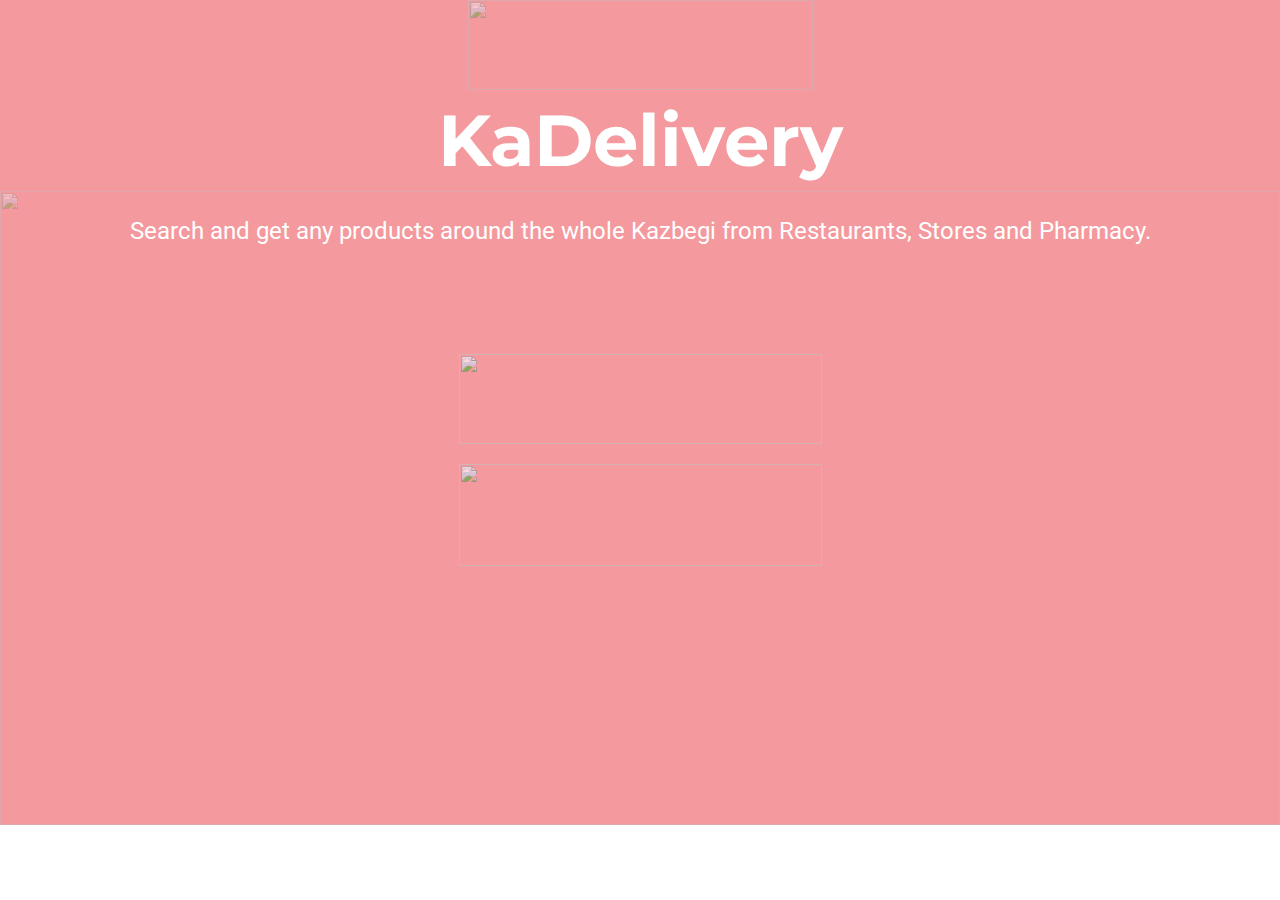
==== commit 87d4d5e1: "Add files via upload" ====
--- a/index.html
+++ b/index.html
@@ -31,7 +31,7 @@
           
           
           
-          <div class="u-clearfix u-sheet u-valign-middle-xs u-sheet-1">
+          <div class="u-clearfix u-sheet u-sheet-1">
             <a href="https://aida697.github.io/" class="u-image u-logo u-opacity u-opacity-45 u-image-1" data-image-width="346" data-image-height="90" title="https://aida697.github.io/">
               <img src="images/32.png" class="u-logo-image u-logo-image-1">
             </a>
@@ -48,7 +48,7 @@
           
         </div>
         <div class="u-section-row u-section-row-3">
-          <div class="u-clearfix u-sheet u-sheet-3">
+          <div class="u-clearfix u-sheet u-valign-middle-xs u-sheet-3">
             <h1 class="u-align-center u-text u-text-default-lg u-text-default-md u-text-default-sm u-text-default-xl u-text-white u-title u-text-2"> Search and get any products around the whole Kazbegi from Restaurants, Stores and Pharmacy.</h1>
           </div>
           
@@ -60,6 +60,6 @@
       </div></header>
     <section class="u-align-center u-clearfix u-custom-color-1 u-section-1" id="carousel_576d">
       <img class="u-expanded-width u-image u-image-default u-opacity u-opacity-35 u-image-1" src="images/imageedit_2_3758822780.jpg" alt="" data-image-width="398" data-image-height="206">
-      <img class="u-image u-image-2" src="images/Steamy-Concepts-Mobile-App-Store-Google-Play-Android-600x176.png" data-image-width="600" data-image-height="176" data-href="https://play.google.com/store/apps/details?id=com.ka.delivery" data-target="_blank">
-      <img class="u-image u-image-default u-opacity u-opacity-80 u-image-3" src="images/Steamy-Concepts-Mobile-App-Store-Apple-iOS-600x178.png" alt="" data-image-width="600" data-image-height="178" data-href="https://apps.apple.com/us/app/kadelivery/id1631679920" data-target="_blank">
+      <img class="u-image u-image-default u-opacity u-opacity-65 u-image-2" src="images/Steamy-Concepts-Mobile-App-Store-Apple-iOS-600x178.png" alt="" data-image-width="600" data-image-height="178" data-href="https://apps.apple.com/us/app/kadelivery/id1631679920" data-target="_blank">
+      <img class="u-image u-opacity u-opacity-65 u-image-3" src="images/Steamy-Concepts-Mobile-App-Store-Google-Play-Android-600x176.png" data-image-width="600" data-image-height="176" data-href="https://play.google.com/store/apps/details?id=com.ka.delivery" data-target="_blank">
 </body></html>--- a/nicepage.css
+++ b/nicepage.css
@@ -38937,27 +38937,29 @@
 }
 @media (max-width: 575px) {
   .u-header .u-sheet-1 {
-    min-height: 92px;
+    min-height: 54px;
   }
 
   .u-header .u-image-1 {
-    width: 184px;
-    height: 92px;
+    width: 107px;
+    height: 54px;
+    margin-right: -53px;
   }
 }
 @media (max-width: 575px) {
   .u-header .u-text-1 {
-    font-size: 1.5rem;
+    font-size: 3.75rem;
   }
 }
 @media (max-width: 575px) {
   .u-header .u-sheet-3 {
-    min-height: 136px;
+    min-height: 176px;
   }
 
   .u-header .u-text-2 {
-    margin-top: 31px;
-    margin-bottom: 1px;
+    font-size: 1.25rem;
+    margin-top: 55px;
+    margin-bottom: 55px;
   }
 }
  .u-footer {
--- a/Home.css
+++ b/Home.css
@@ -11,14 +11,14 @@
 
 .u-section-1 .u-image-2 {
   width: 363px;
-  height: 90px;
-  margin: -471px auto 0 calc(((100% - 1140px) / 2) + 389px);
+  height: 102px;
+  margin: -361px auto 0 calc(((100% - 1140px) / 2) + 389px);
 }
 
 .u-section-1 .u-image-3 {
   width: 363px;
-  height: 102px;
-  margin: 20px auto 60px calc(((100% - 1140px) / 2) + 389px);
+  height: 90px;
+  margin: -212px auto 60px calc(((100% - 1140px) / 2) + 389px);
 }
 
 @media (max-width: 1199px) {
@@ -28,18 +28,19 @@
   }
 
   .u-section-1 .u-image-2 {
-    margin-top: -413px;
+    margin-top: -294px;
     margin-left: auto;
   }
 
   .u-section-1 .u-image-3 {
-    margin-top: 30px;
+    margin-top: -221px;
     margin-left: auto;
   }
 }
 
 @media (max-width: 991px) {
   .u-section-1 .u-image-2 {
+    margin-top: -293px;
     margin-left: calc(((100% - 1140px) / 2) + 389px);
   }
 
@@ -59,12 +60,12 @@
   }
 
   .u-section-1 .u-image-2 {
-    margin-top: -636px;
+    margin-top: -526px;
     margin-left: auto;
   }
 
   .u-section-1 .u-image-3 {
-    margin-top: 20px;
+    margin-top: -212px;
     margin-left: auto;
   }
 }
@@ -75,19 +76,21 @@
   }
 
   .u-section-1 .u-image-1 {
-    height: 287px;
-    margin-top: 457px;
+    height: 261px;
+    margin-top: 483px;
   }
 
   .u-section-1 .u-image-2 {
-    width: 262px;
-    height: 79px;
-    margin-top: -392px;
+    width: 200px;
+    height: 60px;
+    margin-top: -321px;
+    margin-right: 0;
   }
 
   .u-section-1 .u-image-3 {
-    width: 260px;
-    height: 71px;
-    margin-top: 17px;
+    width: 203px;
+    height: 60px;
+    margin-top: -60px;
+    margin-left: 0;
   }
 }